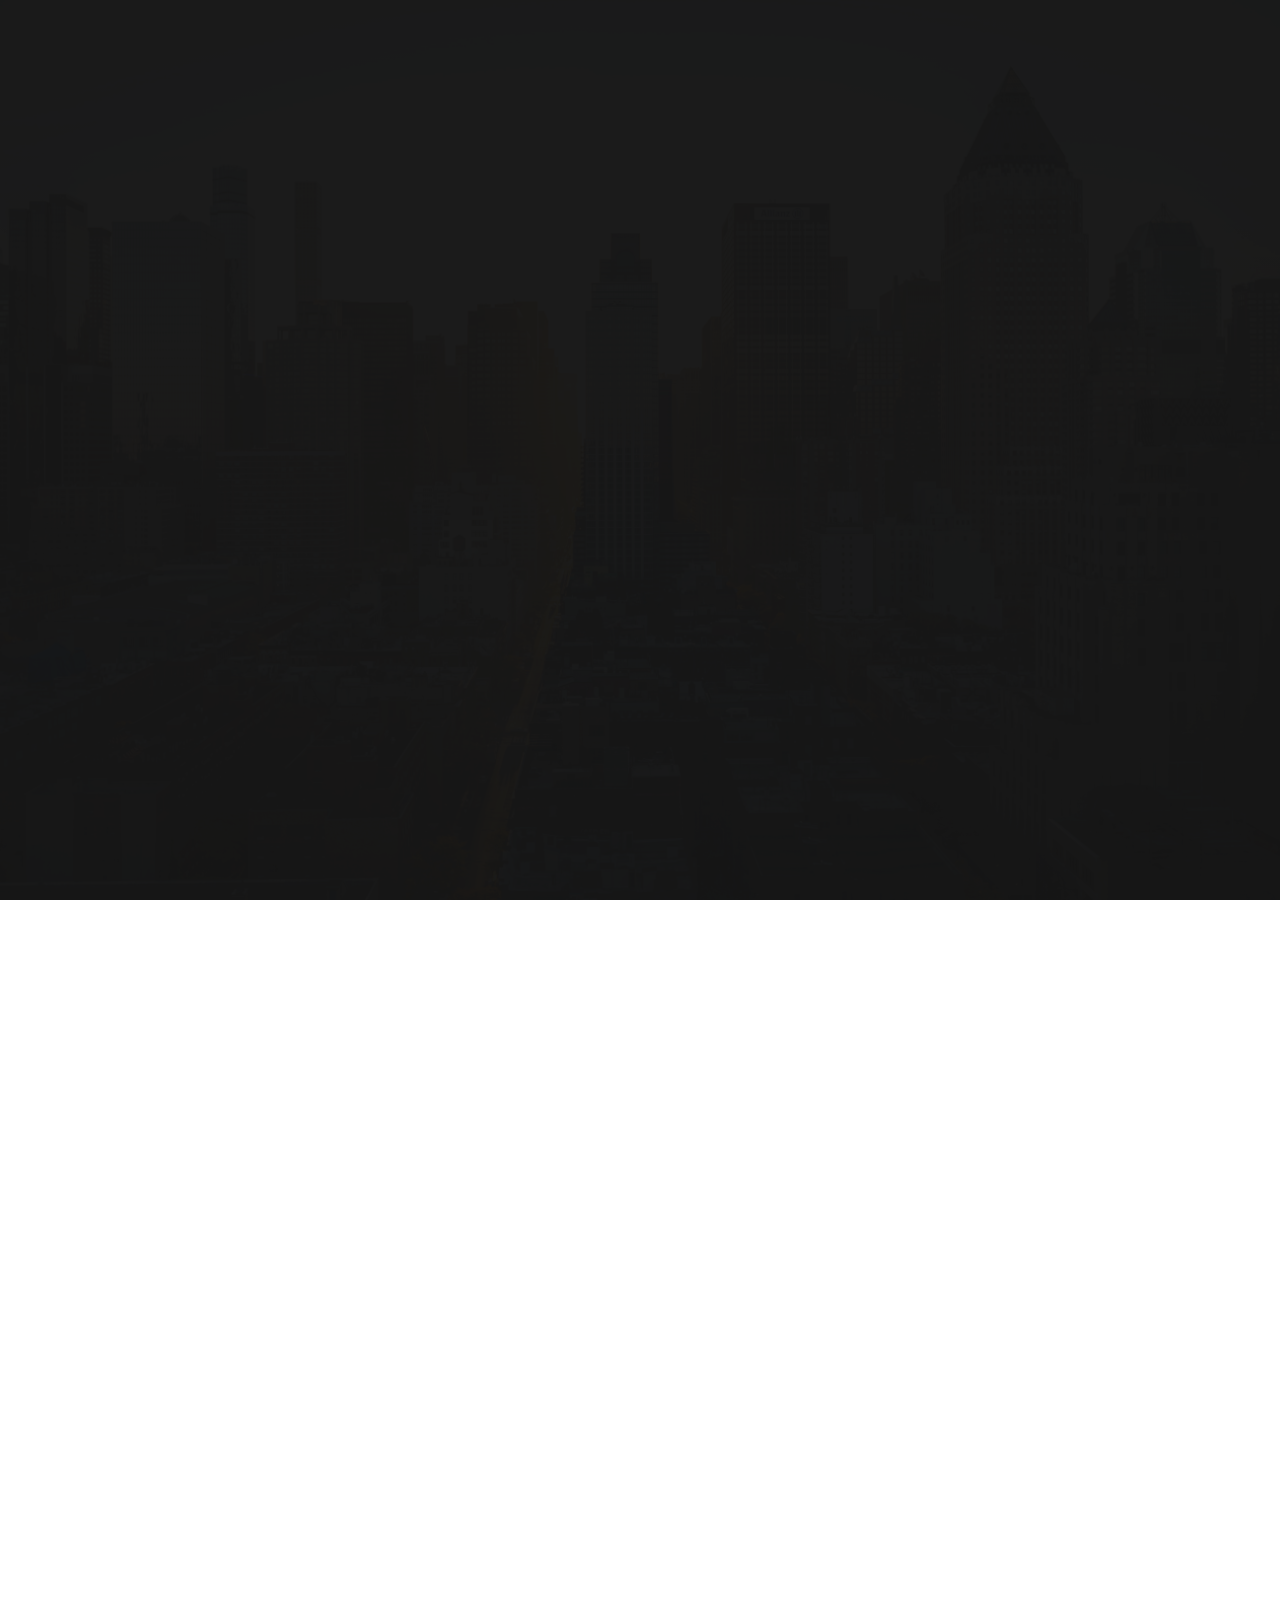
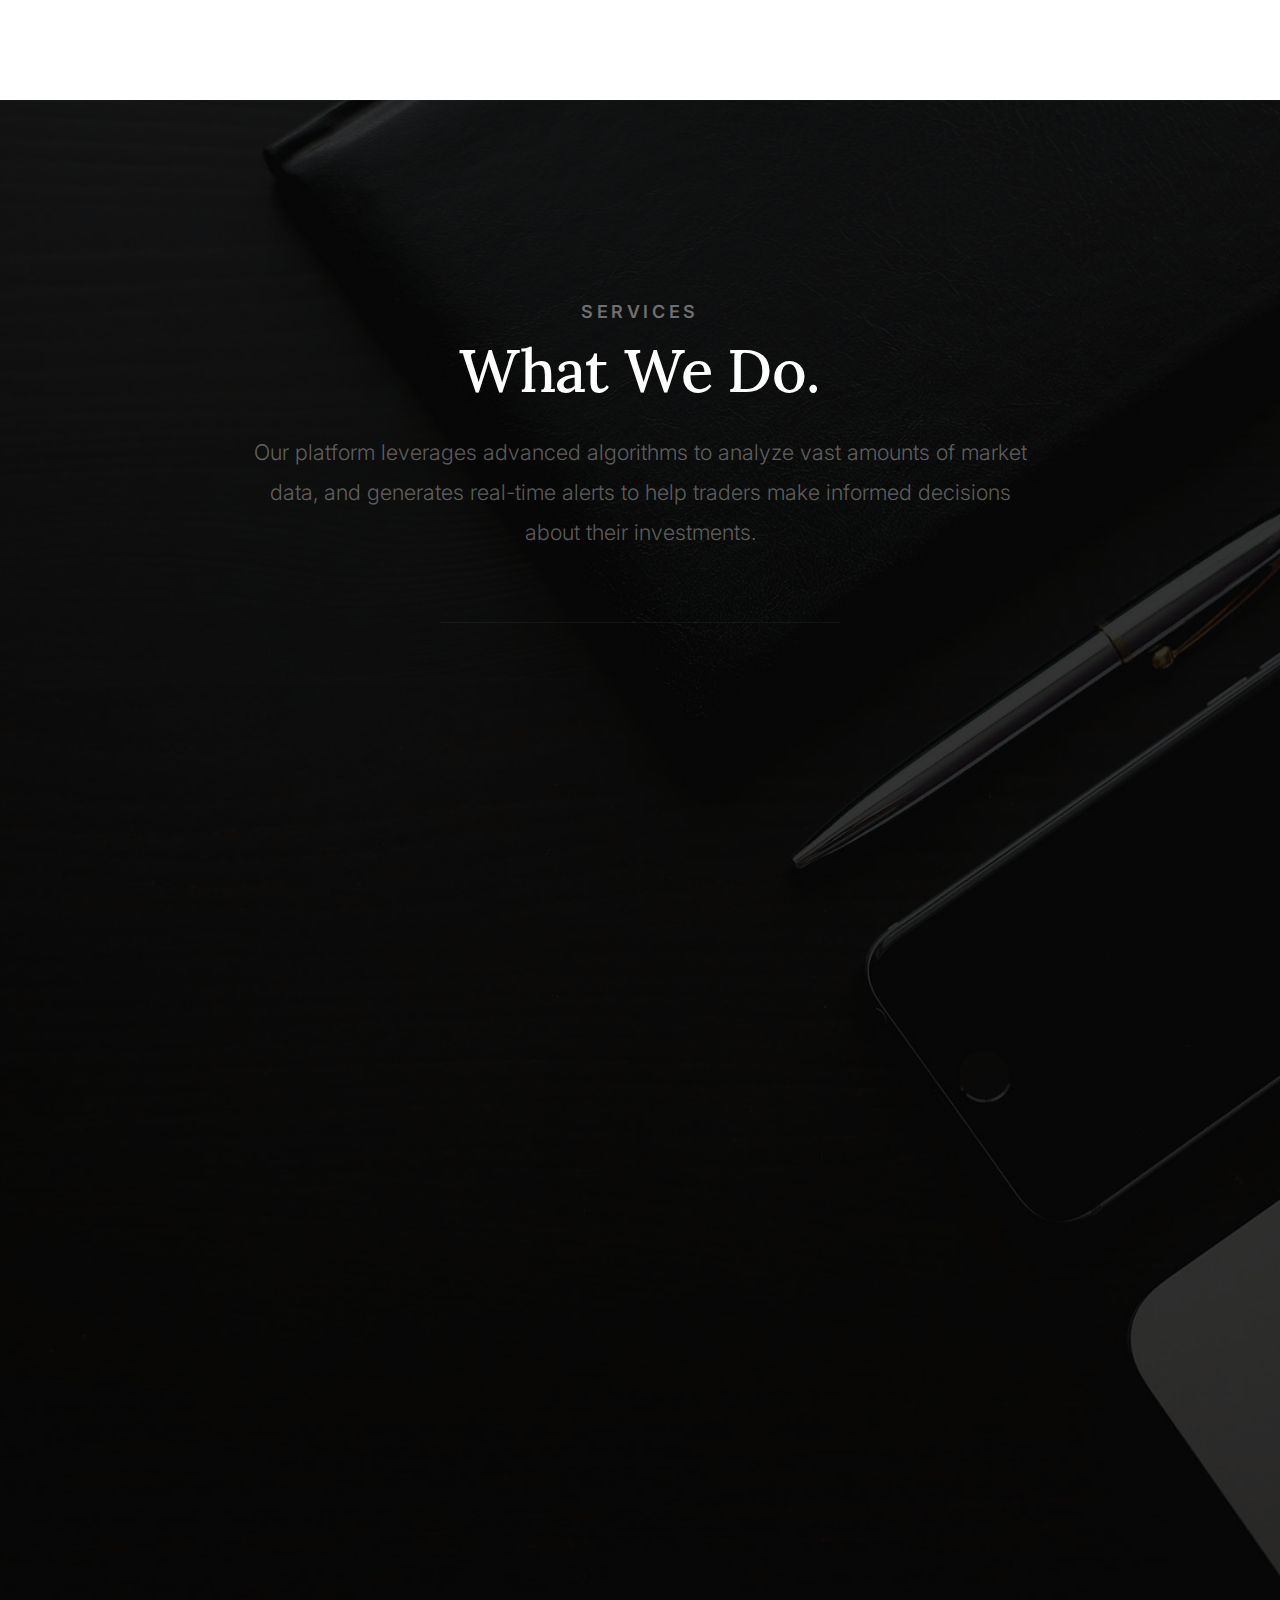
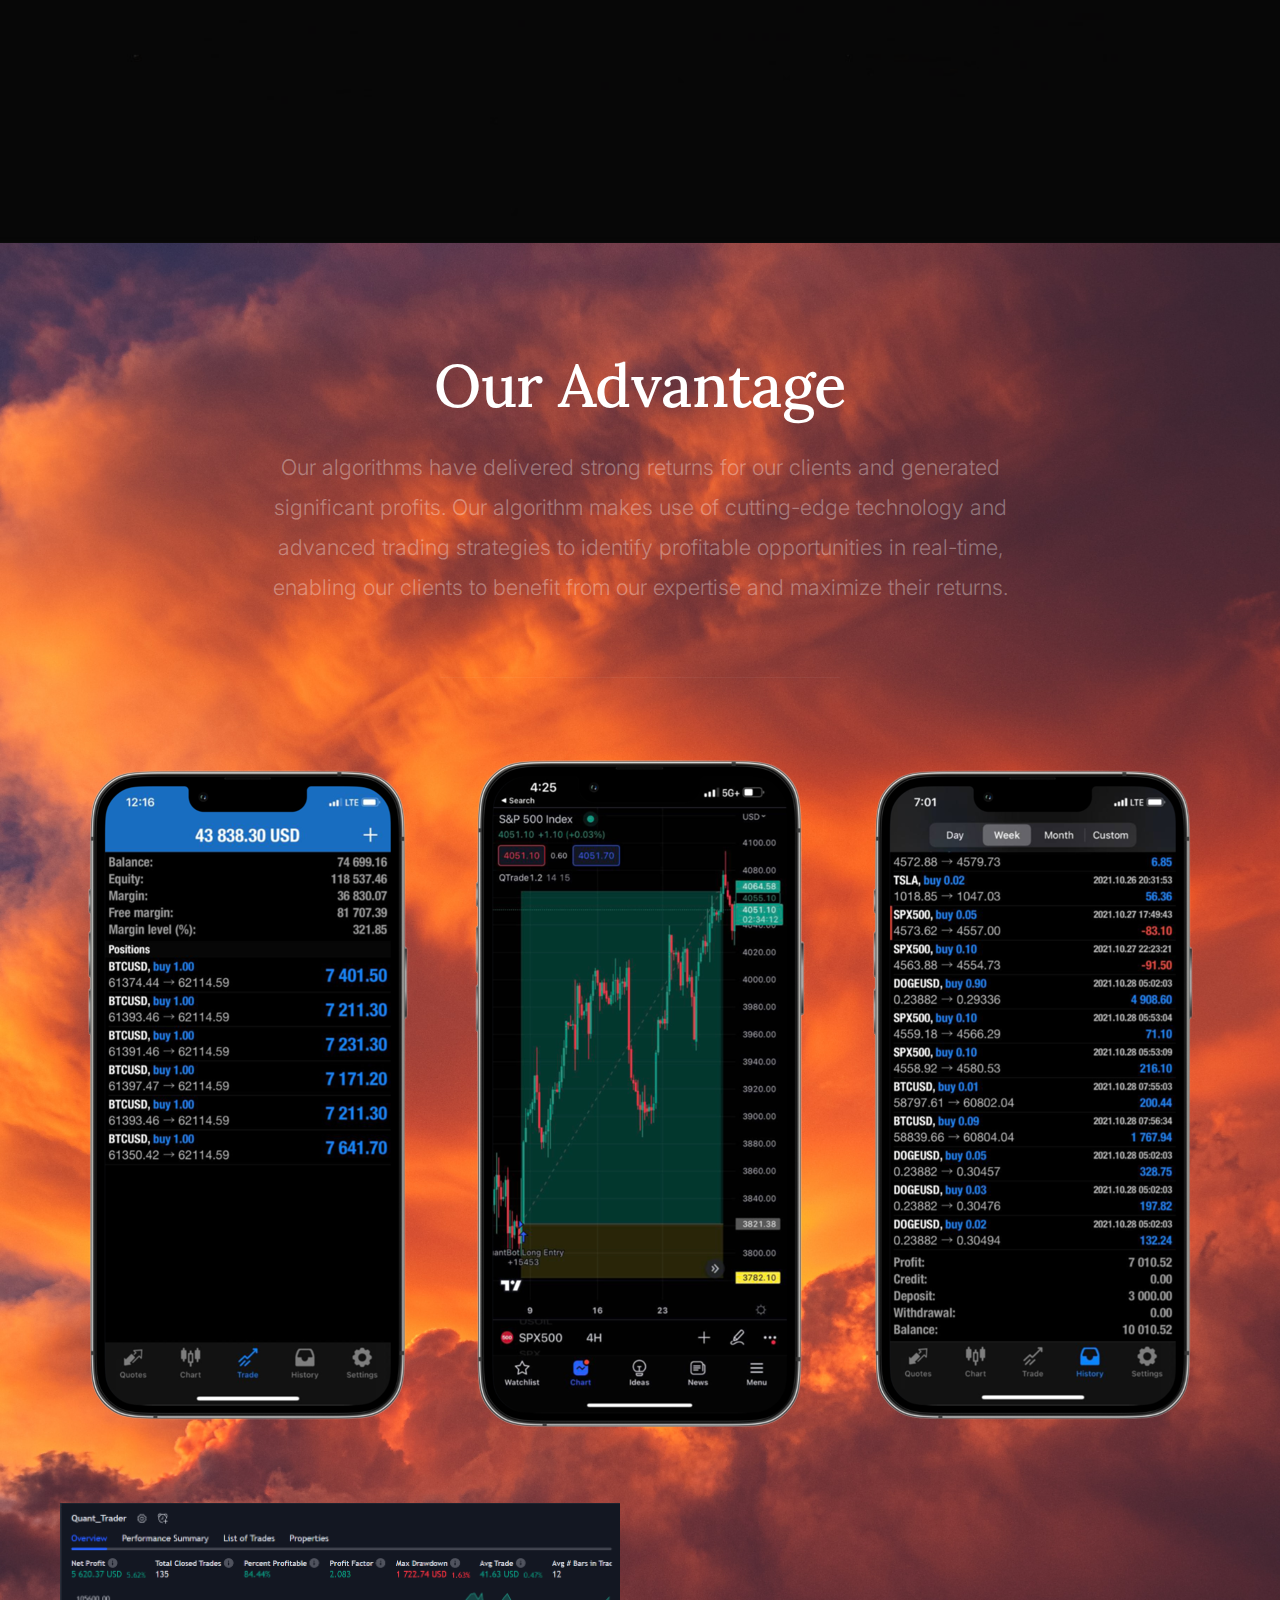
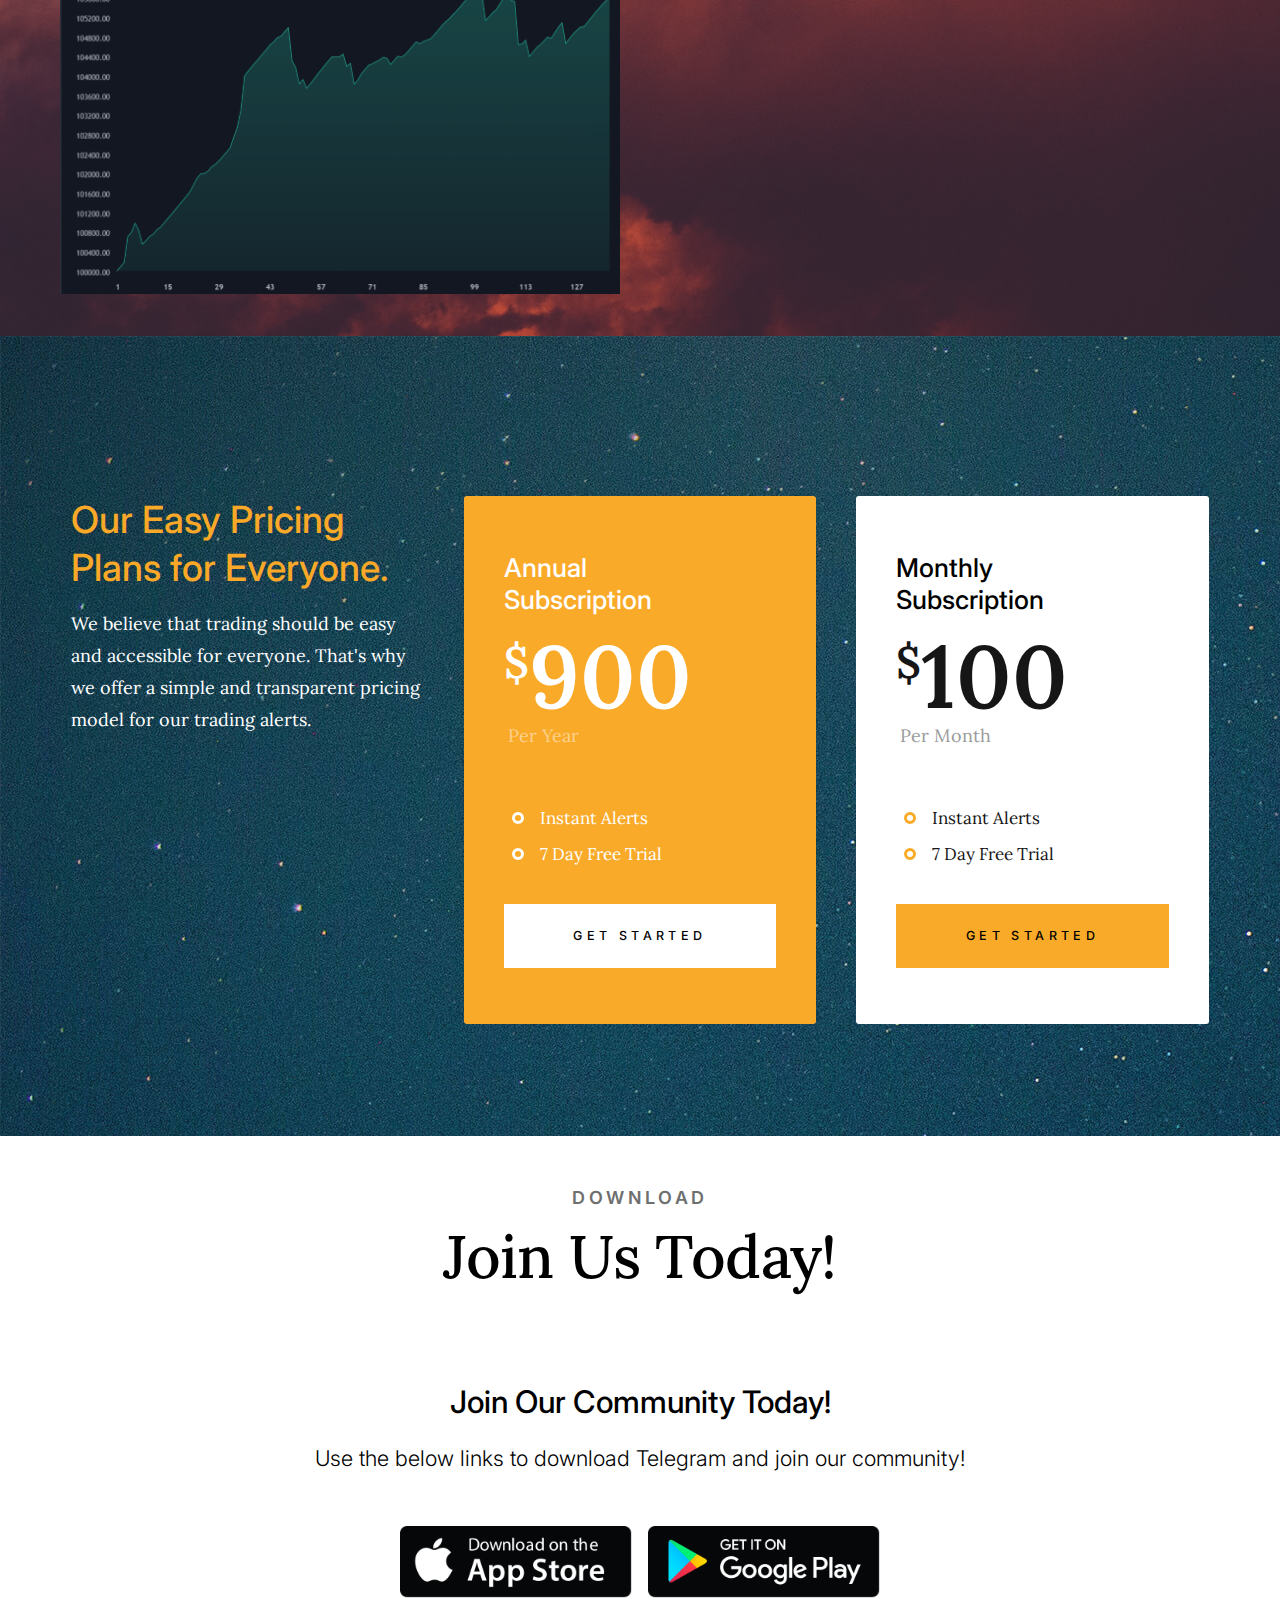
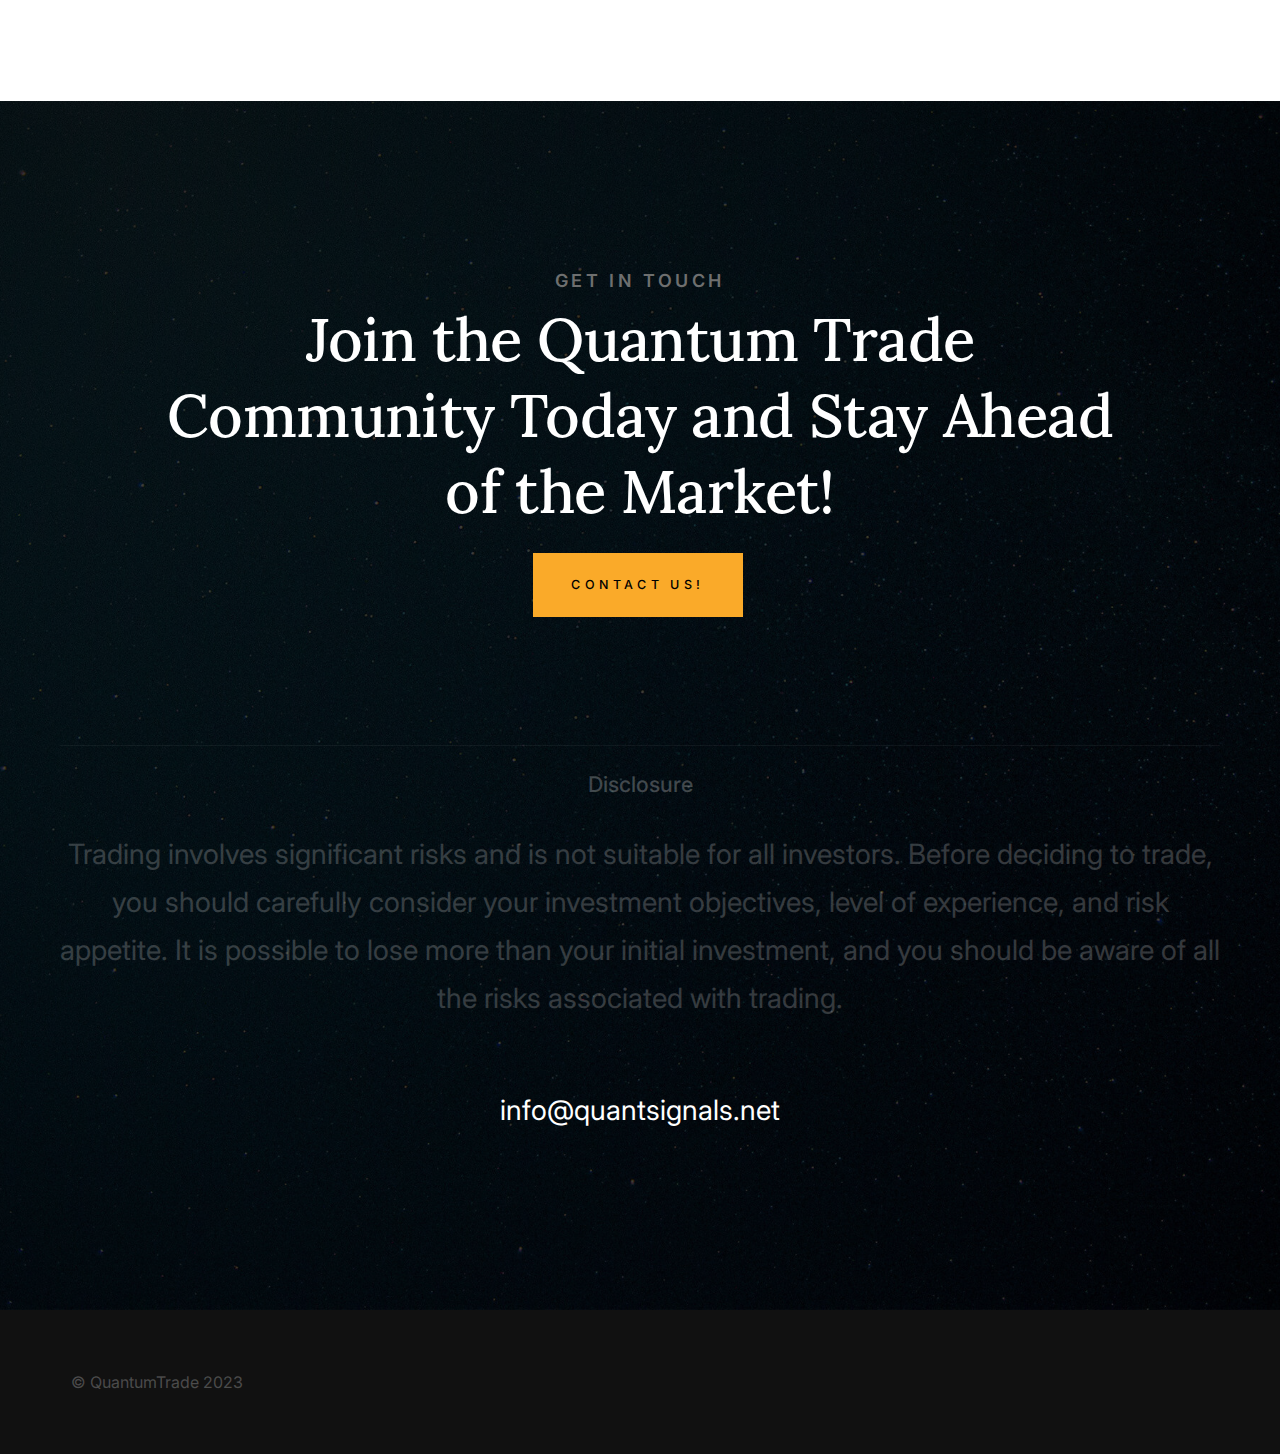
==== index.html @ 5c873e94 "fixing spacing" ====
<!DOCTYPE html>
<html lang="en" class="no-js">
  <head>
    <!--- basic page needs
    ================================================== -->
    <meta charset="utf-8" />
    <meta name="viewport" content="width=device-width, initial-scale=1" />
    <title>Quantum Trade 2.0</title>

    <script>
      document.documentElement.classList.remove("no-js");
      document.documentElement.classList.add("js");
    </script>

    <!-- CSS
    ================================================== -->
    <link rel="stylesheet" href="css/vendor.css" />
    <link rel="stylesheet" href="css/styles.css" />

    <!-- favicons
    ================================================== -->
    <link rel="apple-touch-icon" sizes="180x180" href="apple-touch-icon.png" />
    <link rel="icon" type="image/png" sizes="32x32" href="favicon-32x32.png" />
    <link rel="icon" type="image/png" sizes="16x16" href="favicon-16x16.png" />
    <link rel="manifest" href="site.webmanifest" />
  </head>

  <body id="top">
    <!-- preloader
    ================================================== -->
    <div id="preloader">
      <div id="loader"></div>
    </div>

    <!-- page wrap
    ================================================== -->
    <div id="page" class="s-pagewrap">
      <!-- # site header 
        ================================================== -->
      <header class="s-header">
        <div class="s-header__logo">
          <a class="logo" href="index.html">
            <img src="images/fotor_2023-2-16_12_31_20.png" alt="Homepage" />
          </a>
        </div>

        <a class="s-header__menu-toggle" href="#0" class="">
          <span class="s-header__menu-text">Menu</span>
          <span class="s-header__menu-icon"></span>
        </a>

        <nav class="s-header__nav">
          <a href="#0" class="s-header__nav-close-btn" title="close"
            ><span>Close</span></a
          >
          <h3>QuantumTrade.</h3>

          <ul class="s-header__nav-list">
            <li><a href="#intro" class="smoothscroll">Intro</a></li>
            <li><a href="#about" class="smoothscroll">About</a></li>
            <li><a href="#services" class="smoothscroll">Services</a></li>
            <li><a href="#portfolio" class="smoothscroll">Pricing</a></li>
            <li><a href="#download" class="smoothscroll">Download</a></li>
            <li><a href="#contact" class="smoothscroll">Contact</a></li>
          </ul>

          <p style="text-align: center;">
            Trading involves significant risks and is not suitable for all investors. Before deciding to trade, you should carefully consider your investment objectives, level of experience, and risk appetite. It is possible to lose more than your initial investment, and you should be aware of all the risks associated with trading. Calculate your risk here.
            <a href="https://www.myfxbook.com/forex-calculators/position-size" target="_blank">MyFxBook</a>.
          </p>
<p style="text-align: center;">
  Manage your subscription
  <a href="https://billing.stripe.com/p/login/eVa14Vd512O22VG4gg">Client Portal</a>
</p>

          <!-- <ul class="s-header__social">
            <li>
              <a href="#0">
                <svg
                  xmlns="http://www.w3.org/2000/svg"
                  width="24"
                  height="24"
                  viewBox="0 0 24 24"
                  style="fill: rgba(0, 0, 0, 1); transform: ; -ms-filter: "
                >
                  <path
                    d="M20,3H4C3.447,3,3,3.448,3,4v16c0,0.552,0.447,1,1,1h8.615v-6.96h-2.338v-2.725h2.338v-2c0-2.325,1.42-3.592,3.5-3.592 c0.699-0.002,1.399,0.034,2.095,0.107v2.42h-1.435c-1.128,0-1.348,0.538-1.348,1.325v1.735h2.697l-0.35,2.725h-2.348V21H20 c0.553,0,1-0.448,1-1V4C21,3.448,20.553,3,20,3z"
                  ></path>
                </svg>
                <span class="u-screen-reader-text">Facebook</span>
              </a>
            </li>
            <li>
              <a href="#0">
                <svg
                  xmlns="http://www.w3.org/2000/svg"
                  width="24"
                  height="24"
                  viewBox="0 0 24 24"
                  style="fill: rgba(0, 0, 0, 1); transform: ; -ms-filter: "
                >
                  <path
                    d="M19.633,7.997c0.013,0.175,0.013,0.349,0.013,0.523c0,5.325-4.053,11.461-11.46,11.461c-2.282,0-4.402-0.661-6.186-1.809 c0.324,0.037,0.636,0.05,0.973,0.05c1.883,0,3.616-0.636,5.001-1.721c-1.771-0.037-3.255-1.197-3.767-2.793 c0.249,0.037,0.499,0.062,0.761,0.062c0.361,0,0.724-0.05,1.061-0.137c-1.847-0.374-3.23-1.995-3.23-3.953v-0.05 c0.537,0.299,1.16,0.486,1.82,0.511C3.534,9.419,2.823,8.184,2.823,6.787c0-0.748,0.199-1.434,0.548-2.032 c1.983,2.443,4.964,4.04,8.306,4.215c-0.062-0.3-0.1-0.611-0.1-0.923c0-2.22,1.796-4.028,4.028-4.028 c1.16,0,2.207,0.486,2.943,1.272c0.91-0.175,1.782-0.512,2.556-0.973c-0.299,0.935-0.936,1.721-1.771,2.22 c0.811-0.088,1.597-0.312,2.319-0.624C21.104,6.712,20.419,7.423,19.633,7.997z"
                  ></path>
                </svg>
                <span class="u-screen-reader-text">Twitter</span>
              </a>
            </li>
            <li>
              <a href="#0">
                <svg
                  xmlns="http://www.w3.org/2000/svg"
                  width="24"
                  height="24"
                  viewBox="0 0 24 24"
                  style="fill: rgba(0, 0, 0, 1); transform: ; -ms-filter: "
                >
                  <path
                    d="M11.999,7.377c-2.554,0-4.623,2.07-4.623,4.623c0,2.554,2.069,4.624,4.623,4.624c2.552,0,4.623-2.07,4.623-4.624 C16.622,9.447,14.551,7.377,11.999,7.377L11.999,7.377z M11.999,15.004c-1.659,0-3.004-1.345-3.004-3.003 c0-1.659,1.345-3.003,3.004-3.003s3.002,1.344,3.002,3.003C15.001,13.659,13.658,15.004,11.999,15.004L11.999,15.004z"
                  ></path>
                  <circle cx="16.806" cy="7.207" r="1.078"></circle>
                  <path
                    d="M20.533,6.111c-0.469-1.209-1.424-2.165-2.633-2.632c-0.699-0.263-1.438-0.404-2.186-0.42 c-0.963-0.042-1.268-0.054-3.71-0.054s-2.755,0-3.71,0.054C7.548,3.074,6.809,3.215,6.11,3.479C4.9,3.946,3.945,4.902,3.477,6.111 c-0.263,0.7-0.404,1.438-0.419,2.186c-0.043,0.962-0.056,1.267-0.056,3.71c0,2.442,0,2.753,0.056,3.71 c0.015,0.748,0.156,1.486,0.419,2.187c0.469,1.208,1.424,2.164,2.634,2.632c0.696,0.272,1.435,0.426,2.185,0.45 c0.963,0.042,1.268,0.055,3.71,0.055s2.755,0,3.71-0.055c0.747-0.015,1.486-0.157,2.186-0.419c1.209-0.469,2.164-1.424,2.633-2.633 c0.263-0.7,0.404-1.438,0.419-2.186c0.043-0.962,0.056-1.267,0.056-3.71s0-2.753-0.056-3.71C20.941,7.57,20.801,6.819,20.533,6.111z M19.315,15.643c-0.007,0.576-0.111,1.147-0.311,1.688c-0.305,0.787-0.926,1.409-1.712,1.711c-0.535,0.199-1.099,0.303-1.67,0.311 c-0.95,0.044-1.218,0.055-3.654,0.055c-2.438,0-2.687,0-3.655-0.055c-0.569-0.007-1.135-0.112-1.669-0.311 c-0.789-0.301-1.414-0.923-1.719-1.711c-0.196-0.534-0.302-1.099-0.311-1.669c-0.043-0.95-0.053-1.218-0.053-3.654 c0-2.437,0-2.686,0.053-3.655c0.007-0.576,0.111-1.146,0.311-1.687c0.305-0.789,0.93-1.41,1.719-1.712 c0.534-0.198,1.1-0.303,1.669-0.311c0.951-0.043,1.218-0.055,3.655-0.055c2.437,0,2.687,0,3.654,0.055 c0.571,0.007,1.135,0.112,1.67,0.311c0.786,0.303,1.407,0.925,1.712,1.712c0.196,0.534,0.302,1.099,0.311,1.669 c0.043,0.951,0.054,1.218,0.054,3.655c0,2.436,0,2.698-0.043,3.654H19.315z"
                  ></path>
                </svg>
                <span class="u-screen-reader-text">Instagram</span>
              </a>
            </li>
            <li>
              <a href="#0">
                <svg
                  xmlns="http://www.w3.org/2000/svg"
                  width="24"
                  height="24"
                  viewBox="0 0 24 24"
                  style="fill: rgba(0, 0, 0, 1); transform: ; msfilter: "
                >
                  <path
                    d="M20.66 6.98a9.932 9.932 0 0 0-3.641-3.64C15.486 2.447 13.813 2 12 2s-3.486.447-5.02 1.34c-1.533.893-2.747 2.107-3.64 3.64S2 10.187 2 12s.446 3.487 1.34 5.02a9.924 9.924 0 0 0 3.641 3.64C8.514 21.553 10.187 22 12 22s3.486-.447 5.02-1.34a9.932 9.932 0 0 0 3.641-3.64C21.554 15.487 22 13.813 22 12s-.446-3.487-1.34-5.02zM12 3.66c2 0 3.772.64 5.32 1.919-.92 1.174-2.286 2.14-4.1 2.9-1.002-1.813-2.088-3.327-3.261-4.54A7.715 7.715 0 0 1 12 3.66zM5.51 6.8a8.116 8.116 0 0 1 2.711-2.22c1.212 1.201 2.325 2.7 3.34 4.5-2 .6-4.114.9-6.341.9-.573 0-1.006-.013-1.3-.04A8.549 8.549 0 0 1 5.51 6.8zM3.66 12c0-.054.003-.12.01-.2.007-.08.01-.146.01-.2.254.014.641.02 1.161.02 2.666 0 5.146-.367 7.439-1.1.187.373.381.793.58 1.26-1.32.293-2.674 1.006-4.061 2.14S6.4 16.247 5.76 17.5c-1.4-1.587-2.1-3.42-2.1-5.5zM12 20.34c-1.894 0-3.594-.587-5.101-1.759.601-1.187 1.524-2.322 2.771-3.401 1.246-1.08 2.483-1.753 3.71-2.02a29.441 29.441 0 0 1 1.56 6.62 8.166 8.166 0 0 1-2.94.56zm7.08-3.96a8.351 8.351 0 0 1-2.58 2.621c-.24-2.08-.7-4.107-1.379-6.081.932-.066 1.765-.1 2.5-.1.799 0 1.686.034 2.659.1a8.098 8.098 0 0 1-1.2 3.46zm-1.24-5c-1.16 0-2.233.047-3.22.14a27.053 27.053 0 0 0-.68-1.62c2.066-.906 3.532-2.006 4.399-3.3 1.2 1.414 1.854 3.027 1.96 4.84-.812-.04-1.632-.06-2.459-.06z"
                  ></path>
                </svg>
                <span class="u-screen-reader-text">Dribbble</span>
              </a>
            </li>
            <li>
              <a href="#0">
                <svg
                  xmlns="http://www.w3.org/2000/svg"
                  width="24"
                  height="24"
                  viewBox="0 0 24 24"
                  style="fill: rgba(0, 0, 0, 1); transform: ; msfilter: "
                >
                  <path
                    d="M7.803 5.731c.589 0 1.119.051 1.605.155.483.103.895.273 1.243.508.343.235.611.547.804.939.187.387.28.871.28 1.443 0 .62-.14 1.138-.421 1.551-.283.414-.7.753-1.256 1.015.757.219 1.318.602 1.69 1.146.374.549.557 1.206.557 1.976 0 .625-.119 1.162-.358 1.613a3.11 3.11 0 0 1-.974 1.114 4.315 4.315 0 0 1-1.399.64 6.287 6.287 0 0 1-1.609.206H2V5.731h5.803zm-.351 4.972c.48 0 .878-.114 1.192-.345.312-.228.463-.604.463-1.119 0-.286-.051-.522-.151-.707a1.114 1.114 0 0 0-.417-.428 1.683 1.683 0 0 0-.597-.215 3.609 3.609 0 0 0-.697-.061H4.71v2.875h2.742zm.151 5.239c.267 0 .521-.023.76-.077.241-.052.455-.136.637-.261.182-.12.332-.283.44-.491.109-.206.162-.475.162-.798 0-.634-.179-1.085-.533-1.358-.355-.27-.831-.404-1.414-.404H4.71v3.39h2.893zm8.565-.041c.367.358.896.538 1.584.538.493 0 .919-.125 1.278-.373.354-.249.57-.515.653-.79h2.155c-.346 1.072-.871 1.838-1.589 2.299-.709.463-1.572.693-2.58.693-.702 0-1.334-.113-1.9-.337a4.033 4.033 0 0 1-1.439-.958 4.37 4.37 0 0 1-.905-1.485 5.433 5.433 0 0 1-.32-1.899c0-.666.111-1.289.329-1.864a4.376 4.376 0 0 1 .934-1.493c.405-.42.885-.751 1.444-.994a4.634 4.634 0 0 1 1.858-.362c.754 0 1.413.146 1.979.44a3.967 3.967 0 0 1 1.39 1.182c.363.493.622 1.058.783 1.691.161.632.217 1.292.171 1.983h-6.431c.001.704.238 1.371.606 1.729zm2.812-4.681c-.291-.322-.783-.496-1.385-.496-.391 0-.714.065-.974.199a1.97 1.97 0 0 0-.62.491 1.772 1.772 0 0 0-.328.628 2.82 2.82 0 0 0-.111.587h3.982c-.058-.624-.272-1.085-.564-1.409zm-3.918-4.663h4.989v1.215h-4.989z"
                  ></path>
                </svg>
                <span class="u-screen-reader-text">Behance</span>
              </a>
            </li>
          </ul> -->
        </nav>
      </header>
      <!-- end s-header -->

      <!-- # site-content
        ================================================== -->
      <section id="content" class="s-content">
        <!-- intro
            ----------------------------------------------- -->
        <section id="intro" class="s-intro target-section">
          <div class="s-intro__bg rellax" data-rellax-speed="-5"></div>

          <div class="row s-intro__content">
            <div class="column lg-12 s-intro__content-inner">
              <h3 class="s-intro__pretitle orange">We Are Quantum Trade.</h3>
              <h3 class="s-intro__title">
                Real-Time Algorithmic Trading Alerts.
              </h3>

              <div class="s-intro__more">
                <a
                  class="smoothscroll btn btn--stroke s-intro__more-btn orange"
                  href="#about"
                >
                  Learn More
                </a>
              </div>
            </div>
            <!-- s-intro__content-inner -->
          </div>
          <!-- s-intro__content -->

          <!-- <ul class="s-intro__social">
            <li>
              <a href="#0">
                <svg
                  xmlns="http://www.w3.org/2000/svg"
                  width="24"
                  height="24"
                  viewBox="0 0 24 24"
                  style="fill: rgba(0, 0, 0, 1); transform: ; -ms-filter: "
                >
                  <path
                    d="M20,3H4C3.447,3,3,3.448,3,4v16c0,0.552,0.447,1,1,1h8.615v-6.96h-2.338v-2.725h2.338v-2c0-2.325,1.42-3.592,3.5-3.592 c0.699-0.002,1.399,0.034,2.095,0.107v2.42h-1.435c-1.128,0-1.348,0.538-1.348,1.325v1.735h2.697l-0.35,2.725h-2.348V21H20 c0.553,0,1-0.448,1-1V4C21,3.448,20.553,3,20,3z"
                  ></path>
                </svg>
                <span class="u-screen-reader-text">Facebook</span>
              </a>
            </li>
            <li>
              <a href="#0">
                <svg
                  xmlns="http://www.w3.org/2000/svg"
                  width="24"
                  height="24"
                  viewBox="0 0 24 24"
                  style="fill: rgba(0, 0, 0, 1); transform: ; -ms-filter: "
                >
                  <path
                    d="M19.633,7.997c0.013,0.175,0.013,0.349,0.013,0.523c0,5.325-4.053,11.461-11.46,11.461c-2.282,0-4.402-0.661-6.186-1.809 c0.324,0.037,0.636,0.05,0.973,0.05c1.883,0,3.616-0.636,5.001-1.721c-1.771-0.037-3.255-1.197-3.767-2.793 c0.249,0.037,0.499,0.062,0.761,0.062c0.361,0,0.724-0.05,1.061-0.137c-1.847-0.374-3.23-1.995-3.23-3.953v-0.05 c0.537,0.299,1.16,0.486,1.82,0.511C3.534,9.419,2.823,8.184,2.823,6.787c0-0.748,0.199-1.434,0.548-2.032 c1.983,2.443,4.964,4.04,8.306,4.215c-0.062-0.3-0.1-0.611-0.1-0.923c0-2.22,1.796-4.028,4.028-4.028 c1.16,0,2.207,0.486,2.943,1.272c0.91-0.175,1.782-0.512,2.556-0.973c-0.299,0.935-0.936,1.721-1.771,2.22 c0.811-0.088,1.597-0.312,2.319-0.624C21.104,6.712,20.419,7.423,19.633,7.997z"
                  ></path>
                </svg>
                <span class="u-screen-reader-text">Twitter</span>
              </a>
            </li>
            <li>
              <a href="#0">
                <svg
                  xmlns="http://www.w3.org/2000/svg"
                  width="24"
                  height="24"
                  viewBox="0 0 24 24"
                  style="fill: rgba(0, 0, 0, 1); transform: ; -ms-filter: "
                >
                  <path
                    d="M11.999,7.377c-2.554,0-4.623,2.07-4.623,4.623c0,2.554,2.069,4.624,4.623,4.624c2.552,0,4.623-2.07,4.623-4.624 C16.622,9.447,14.551,7.377,11.999,7.377L11.999,7.377z M11.999,15.004c-1.659,0-3.004-1.345-3.004-3.003 c0-1.659,1.345-3.003,3.004-3.003s3.002,1.344,3.002,3.003C15.001,13.659,13.658,15.004,11.999,15.004L11.999,15.004z"
                  ></path>
                  <circle cx="16.806" cy="7.207" r="1.078"></circle>
                  <path
                    d="M20.533,6.111c-0.469-1.209-1.424-2.165-2.633-2.632c-0.699-0.263-1.438-0.404-2.186-0.42 c-0.963-0.042-1.268-0.054-3.71-0.054s-2.755,0-3.71,0.054C7.548,3.074,6.809,3.215,6.11,3.479C4.9,3.946,3.945,4.902,3.477,6.111 c-0.263,0.7-0.404,1.438-0.419,2.186c-0.043,0.962-0.056,1.267-0.056,3.71c0,2.442,0,2.753,0.056,3.71 c0.015,0.748,0.156,1.486,0.419,2.187c0.469,1.208,1.424,2.164,2.634,2.632c0.696,0.272,1.435,0.426,2.185,0.45 c0.963,0.042,1.268,0.055,3.71,0.055s2.755,0,3.71-0.055c0.747-0.015,1.486-0.157,2.186-0.419c1.209-0.469,2.164-1.424,2.633-2.633 c0.263-0.7,0.404-1.438,0.419-2.186c0.043-0.962,0.056-1.267,0.056-3.71s0-2.753-0.056-3.71C20.941,7.57,20.801,6.819,20.533,6.111z M19.315,15.643c-0.007,0.576-0.111,1.147-0.311,1.688c-0.305,0.787-0.926,1.409-1.712,1.711c-0.535,0.199-1.099,0.303-1.67,0.311 c-0.95,0.044-1.218,0.055-3.654,0.055c-2.438,0-2.687,0-3.655-0.055c-0.569-0.007-1.135-0.112-1.669-0.311 c-0.789-0.301-1.414-0.923-1.719-1.711c-0.196-0.534-0.302-1.099-0.311-1.669c-0.043-0.95-0.053-1.218-0.053-3.654 c0-2.437,0-2.686,0.053-3.655c0.007-0.576,0.111-1.146,0.311-1.687c0.305-0.789,0.93-1.41,1.719-1.712 c0.534-0.198,1.1-0.303,1.669-0.311c0.951-0.043,1.218-0.055,3.655-0.055c2.437,0,2.687,0,3.654,0.055 c0.571,0.007,1.135,0.112,1.67,0.311c0.786,0.303,1.407,0.925,1.712,1.712c0.196,0.534,0.302,1.099,0.311,1.669 c0.043,0.951,0.054,1.218,0.054,3.655c0,2.436,0,2.698-0.043,3.654H19.315z"
                  ></path>
                </svg>
                <span class="u-screen-reader-text">Instagram</span>
              </a>
            </li>
            <li>
              <a href="#0">
                <svg
                  xmlns="http://www.w3.org/2000/svg"
                  width="24"
                  height="24"
                  viewBox="0 0 24 24"
                  style="fill: rgba(0, 0, 0, 1); transform: ; msfilter: "
                >
                  <path
                    d="M20.66 6.98a9.932 9.932 0 0 0-3.641-3.64C15.486 2.447 13.813 2 12 2s-3.486.447-5.02 1.34c-1.533.893-2.747 2.107-3.64 3.64S2 10.187 2 12s.446 3.487 1.34 5.02a9.924 9.924 0 0 0 3.641 3.64C8.514 21.553 10.187 22 12 22s3.486-.447 5.02-1.34a9.932 9.932 0 0 0 3.641-3.64C21.554 15.487 22 13.813 22 12s-.446-3.487-1.34-5.02zM12 3.66c2 0 3.772.64 5.32 1.919-.92 1.174-2.286 2.14-4.1 2.9-1.002-1.813-2.088-3.327-3.261-4.54A7.715 7.715 0 0 1 12 3.66zM5.51 6.8a8.116 8.116 0 0 1 2.711-2.22c1.212 1.201 2.325 2.7 3.34 4.5-2 .6-4.114.9-6.341.9-.573 0-1.006-.013-1.3-.04A8.549 8.549 0 0 1 5.51 6.8zM3.66 12c0-.054.003-.12.01-.2.007-.08.01-.146.01-.2.254.014.641.02 1.161.02 2.666 0 5.146-.367 7.439-1.1.187.373.381.793.58 1.26-1.32.293-2.674 1.006-4.061 2.14S6.4 16.247 5.76 17.5c-1.4-1.587-2.1-3.42-2.1-5.5zM12 20.34c-1.894 0-3.594-.587-5.101-1.759.601-1.187 1.524-2.322 2.771-3.401 1.246-1.08 2.483-1.753 3.71-2.02a29.441 29.441 0 0 1 1.56 6.62 8.166 8.166 0 0 1-2.94.56zm7.08-3.96a8.351 8.351 0 0 1-2.58 2.621c-.24-2.08-.7-4.107-1.379-6.081.932-.066 1.765-.1 2.5-.1.799 0 1.686.034 2.659.1a8.098 8.098 0 0 1-1.2 3.46zm-1.24-5c-1.16 0-2.233.047-3.22.14a27.053 27.053 0 0 0-.68-1.62c2.066-.906 3.532-2.006 4.399-3.3 1.2 1.414 1.854 3.027 1.96 4.84-.812-.04-1.632-.06-2.459-.06z"
                  ></path>
                </svg>
                <span class="u-screen-reader-text">Dribbble</span>
              </a>
            </li>
            <li>
              <a href="#0">
                <svg
                  xmlns="http://www.w3.org/2000/svg"
                  width="24"
                  height="24"
                  viewBox="0 0 24 24"
                  style="fill: rgba(0, 0, 0, 1); transform: ; msfilter: "
                >
                  <path
                    d="M7.803 5.731c.589 0 1.119.051 1.605.155.483.103.895.273 1.243.508.343.235.611.547.804.939.187.387.28.871.28 1.443 0 .62-.14 1.138-.421 1.551-.283.414-.7.753-1.256 1.015.757.219 1.318.602 1.69 1.146.374.549.557 1.206.557 1.976 0 .625-.119 1.162-.358 1.613a3.11 3.11 0 0 1-.974 1.114 4.315 4.315 0 0 1-1.399.64 6.287 6.287 0 0 1-1.609.206H2V5.731h5.803zm-.351 4.972c.48 0 .878-.114 1.192-.345.312-.228.463-.604.463-1.119 0-.286-.051-.522-.151-.707a1.114 1.114 0 0 0-.417-.428 1.683 1.683 0 0 0-.597-.215 3.609 3.609 0 0 0-.697-.061H4.71v2.875h2.742zm.151 5.239c.267 0 .521-.023.76-.077.241-.052.455-.136.637-.261.182-.12.332-.283.44-.491.109-.206.162-.475.162-.798 0-.634-.179-1.085-.533-1.358-.355-.27-.831-.404-1.414-.404H4.71v3.39h2.893zm8.565-.041c.367.358.896.538 1.584.538.493 0 .919-.125 1.278-.373.354-.249.57-.515.653-.79h2.155c-.346 1.072-.871 1.838-1.589 2.299-.709.463-1.572.693-2.58.693-.702 0-1.334-.113-1.9-.337a4.033 4.033 0 0 1-1.439-.958 4.37 4.37 0 0 1-.905-1.485 5.433 5.433 0 0 1-.32-1.899c0-.666.111-1.289.329-1.864a4.376 4.376 0 0 1 .934-1.493c.405-.42.885-.751 1.444-.994a4.634 4.634 0 0 1 1.858-.362c.754 0 1.413.146 1.979.44a3.967 3.967 0 0 1 1.39 1.182c.363.493.622 1.058.783 1.691.161.632.217 1.292.171 1.983h-6.431c.001.704.238 1.371.606 1.729zm2.812-4.681c-.291-.322-.783-.496-1.385-.496-.391 0-.714.065-.974.199a1.97 1.97 0 0 0-.62.491 1.772 1.772 0 0 0-.328.628 2.82 2.82 0 0 0-.111.587h3.982c-.058-.624-.272-1.085-.564-1.409zm-3.918-4.663h4.989v1.215h-4.989z"
                  ></path>
                </svg>
                <span class="u-screen-reader-text">Behance</span>
              </a>
            </li>
          </ul> -->
          <!-- s-intro__social -->

          <div class="s-intro__scroll">
            <a href="#about" class="smoothscroll">
              <span>Scroll Down</span>
              <svg
                xmlns="http://www.w3.org/2000/svg"
                width="24"
                height="24"
                viewBox="0 0 24 24"
                style="
                  fill: rgba(0, 0, 0, 1);
                  transform: rotate(180deg);
                  msfilter: progid:DXImageTransform.Microsoft.BasicImage(rotation=2);
                "
              >
                <path
                  d="M21 11H6.414l5.293-5.293-1.414-1.414L2.586 12l7.707 7.707 1.414-1.414L6.414 13H21z"
                ></path>
              </svg>
            </a>
          </div>
          <!-- s-intro__scroll -->
        </section>
        <!-- end s-intro -->

        <!-- about
            ----------------------------------------------- -->
        <section id="about" class="s-about target-section">
          <div class="row s-about__content" data-animate-block>
            <div class="column lg-12">
              <h2 class="text-pretitle" data-animate-el>About Us</h2>
              <p class="s-about__desc" data-animate-el>
                <span>Quantum Trade</span> is a cutting-edge tool designed to
                help traders stay ahead of the competition in the fast-paced
                world of financial markets.
              </p>
            </div>
            <!-- end column  -->
          </div>
          <!-- end s-about__content  -->
        </section>
        <!-- end about -->

        <!-- services
            ----------------------------------------------- -->
        <section id="services" class="s-services">
          <div class="s-services__bg"></div>

          <div
            class="row narrow section-header section-header--dark has-bottom-sep"
          >
            <div class="column lg-12">
              <h3 class="text-pretitle">Services</h3>
              <h1 class="text-display-title">What We Do.</h1>

              <p class="lead">
                Our platform leverages advanced algorithms to analyze vast
                amounts of market data, and generates real-time alerts to help
                traders make informed decisions about their investments.
              </p>
            </div>
            <!-- end column -->
          </div>
          <!-- end section header -->

          <div class="s-services__content">
            <div
              class="row services-list block-lg-one-half block-tab-whole"
              data-animate-block
            >
              <div class="column service-item" data-animate-el>
                <span class="service-icon-block">
                    <svg xmlns="http://www.w3.org/2000/svg" viewBox="0 0 448 512"><!--! Font Awesome Pro 6.3.0 by @fontawesome - https://fontawesome.com License - https://fontawesome.com/license (Commercial License) Copyright 2023 Fonticons, Inc. --><path d="M224 0c-17.7 0-32 14.3-32 32V51.2C119 66 64 130.6 64 208v18.8c0 47-17.3 92.4-48.5 127.6l-7.4 8.3c-8.4 9.4-10.4 22.9-5.3 34.4S19.4 416 32 416H416c12.6 0 24-7.4 29.2-18.9s3.1-25-5.3-34.4l-7.4-8.3C401.3 319.2 384 273.9 384 226.8V208c0-77.4-55-142-128-156.8V32c0-17.7-14.3-32-32-32zm45.3 493.3c12-12 18.7-28.3 18.7-45.3H224 160c0 17 6.7 33.3 18.7 45.3s28.3 18.7 45.3 18.7s33.3-6.7 45.3-18.7z"/></svg>
                </span>

                <div class="service-content">
                  <h3 class="h4">Alerts</h3>

                  <p>
                    Our alerts are the cornerstone of our platform, providing
                    traders with timely and accurate information about market
                    movements, trends, and opportunities. Our alerts are
                    generated by cutting-edge algorithms that continuously scan
                    the market for patterns, anomalies, and potential trading
                    opportunities.
                  </p>
                </div>
              </div>
              <!-- end service-item -->

              <div class="column service-item" data-animate-el>
                <span class="service-icon-block">
                    <svg xmlns="http://www.w3.org/2000/svg" viewBox="0 0 512 512"><!--! Font Awesome Pro 6.3.0 by @fontawesome - https://fontawesome.com License - https://fontawesome.com/license (Commercial License) Copyright 2023 Fonticons, Inc. --><path d="M352 256c0 22.2-1.2 43.6-3.3 64H163.3c-2.2-20.4-3.3-41.8-3.3-64s1.2-43.6 3.3-64H348.7c2.2 20.4 3.3 41.8 3.3 64zm28.8-64H503.9c5.3 20.5 8.1 41.9 8.1 64s-2.8 43.5-8.1 64H380.8c2.1-20.6 3.2-42 3.2-64s-1.1-43.4-3.2-64zm112.6-32H376.7c-10-63.9-29.8-117.4-55.3-151.6c78.3 20.7 142 77.5 171.9 151.6zm-149.1 0H167.7c6.1-36.4 15.5-68.6 27-94.7c10.5-23.6 22.2-40.7 33.5-51.5C239.4 3.2 248.7 0 256 0s16.6 3.2 27.8 13.8c11.3 10.8 23 27.9 33.5 51.5c11.6 26 21 58.2 27 94.7zm-209 0H18.6C48.6 85.9 112.2 29.1 190.6 8.4C165.1 42.6 145.3 96.1 135.3 160zM8.1 192H131.2c-2.1 20.6-3.2 42-3.2 64s1.1 43.4 3.2 64H8.1C2.8 299.5 0 278.1 0 256s2.8-43.5 8.1-64zM194.7 446.6c-11.6-26-20.9-58.2-27-94.6H344.3c-6.1 36.4-15.5 68.6-27 94.6c-10.5 23.6-22.2 40.7-33.5 51.5C272.6 508.8 263.3 512 256 512s-16.6-3.2-27.8-13.8c-11.3-10.8-23-27.9-33.5-51.5zM135.3 352c10 63.9 29.8 117.4 55.3 151.6C112.2 482.9 48.6 426.1 18.6 352H135.3zm358.1 0c-30 74.1-93.6 130.9-171.9 151.6c25.5-34.2 45.2-87.7 55.3-151.6H493.4z"/></svg>
                </span>

                <div class="service-content">
                  <h3 class="h4">Global Markets</h3>

                  <p>
                    We understand that trading opportunities can arise in
                    multiple markets and asset classes. That's why we provide
                    comprehensive coverage of different markets, including
                    stocks, crypto, forex, and commodities. Our algorithms are
                    designed to analyze a broad range of financial instruments
                    and generate real-time alerts that provide valuable insights
                    and actionable information to our users.
                  </p>
                </div>
              </div>
              <!-- end service-item -->

              <div class="column service-item" data-animate-el>
                <span class="service-icon-block">
                    <svg xmlns="http://www.w3.org/2000/svg" viewBox="0 0 512 512"><!--! Font Awesome Pro 6.3.0 by @fontawesome - https://fontawesome.com License - https://fontawesome.com/license (Commercial License) Copyright 2023 Fonticons, Inc. --><path d="M64 64c0-17.7-14.3-32-32-32S0 46.3 0 64V400c0 44.2 35.8 80 80 80H480c17.7 0 32-14.3 32-32s-14.3-32-32-32H80c-8.8 0-16-7.2-16-16V64zm406.6 86.6c12.5-12.5 12.5-32.8 0-45.3s-32.8-12.5-45.3 0L320 210.7l-57.4-57.4c-12.5-12.5-32.8-12.5-45.3 0l-112 112c-12.5 12.5-12.5 32.8 0 45.3s32.8 12.5 45.3 0L240 221.3l57.4 57.4c12.5 12.5 32.8 12.5 45.3 0l128-128z"/></svg>
                </span>

                <div class="service-content">
                  <h3 class="h4">Analysis tools</h3>

                  <p>
                    In addition to our powerful algorithmic trading alerts, our
                    platform also provides traders with a wide range of analysis
                    tools to help them make informed trading decisions. Our
                    analysis tools are designed to provide users with
                    comprehensive market insights and technical analysis that
                    can be used to identify potential trading opportunities and
                    manage risk. We offer a range of analysis tools, including
                    charting tools, trend indicators, and technical indicators,
                    all of which are customizable to meet the needs of traders
                    with different levels of experience and investment styles.
                  </p>
                </div>
              </div>
              <!-- end service-item -->

              <!-- <div class="column service-item" data-animate-el>
                <span class="service-icon-block">
                    <svg xmlns="http://www.w3.org/2000/svg" viewBox="0 0 512 512"><path d="M121 32C91.6 32 66 52 58.9 80.5L1.9 308.4C.6 313.5 0 318.7 0 323.9V416c0 35.3 28.7 64 64 64H448c35.3 0 64-28.7 64-64V323.9c0-5.2-.6-10.4-1.9-15.5l-57-227.9C446 52 420.4 32 391 32H121zm0 64H391l48 192H387.8c-12.1 0-23.2 6.8-28.6 17.7l-14.3 28.6c-5.4 10.8-16.5 17.7-28.6 17.7H195.8c-12.1 0-23.2-6.8-28.6-17.7l-14.3-28.6c-5.4-10.8-16.5-17.7-28.6-17.7H73L121 96z"/></svg>
                </span>

                <div class="service-content">
                  <h3 class="h4">Support</h3>

                  <p>
                    At our algorithmic trading alerts platform, we are committed
                    to providing our users with exceptional customer support.
                    That's why we offer a dedicated support email that allows
                    users to get in touch with our team of knowledgeable and
                    experienced support agents. Whether you have a question
                    about a trading alert, need help navigating our platform, or
                    have a technical issue that needs to be resolved, our
                    support team is here to help. Our support email is monitored
                    regularly, and we strive to provide prompt and effective
                    support to all of our users.
                  </p>
                </div>
              </div> -->
              <!-- end service-item -->
            </div>
            <!-- end services-list -->
          </div>
          <!-- end services-content -->
          <!-- <div style="display: flex; padding-bottom: 20%;padding-top: 20%;">
            <div class="row s-about__screens-block" style="justify-content: center; align-items: center; align-self: center; text-align: center;">
                <div class="column lg-12">
                    <div class="s-about__screens">
                        <div class="s-about__screen">
                            <img src="images/screens/screen-01.png"
                                 srcset="images/screens/screen-01.png 1x, images/screens/screen-01.png 2x" alt="">
                        </div>
                        <div class="s-about__screen">
                            <img src="images/screens/screen-02.png"
                                 srcset="images/screens/screen-02.png 1x, images/screens/screen-02.png 2x" alt="">
                        </div>
                        <div class="s-about__screen">
                            <img src="images/screens/screen-04@2x.png"
                                 srcset="images/screens/screen-04@2x.png 1x, images/screens/screen-04@2x.png 2x" alt="">
                        </div>
                        <div>
                          <a href="https://www.loom.com/share/15cf61fd8ffe4c9ca8e024fef9b27012">
                            <p>Library | Loom - 6 March 2023 - Watch Video</p>
                            <img style="max-width:300px;" src="https://cdn.loom.com/sessions/thumbnails/15cf61fd8ffe4c9ca8e024fef9b27012-1678141566296-with-play.gif">
                          </a>
                        </div>
                        <img src="/profits.png" alt="" class="profits">

                    </div>
                </div> -->

                
                
              </div> <!-- end screens -->          
              <!-- New Screens -->
<div class="space">

  <div
  class="row narrow section-header section-header--dark has-bottom-sep"
>
  <div class="column lg-12">
    <h3></h3>
    <h1 class="text-display-title" style="padding-top: 5%;">Our Advantage</h1>

    <p class="lead">
      Our algorithms have delivered strong returns for our clients and generated significant profits. Our algorithm makes use of cutting-edge technology and advanced trading strategies to identify profitable opportunities in real-time, enabling our clients to benefit from our expertise and maximize their returns.
    </p>
  </div>
  <!-- end column -->
</div>

  <div class="row winning">
    <div class="lg-4 mob-12 column">
      <img src="images/screens/screen-01.png"
       srcset="images/screens/screen-01.png 1x, images/screens/screen-01.png 2x" alt="">
      </div>
      
      <div class="lg-4 mob-12 column">
  <img src="images/screens/screen-02.png"
                                 srcset="images/screens/screen-02.png 1x, images/screens/screen-02.png 2x" alt="">
</div>
<div class="lg-4 mob-12 column">
  <img src="images/screens/screen-04@2x.png"
                                 srcset="images/screens/screen-04@2x.png 1x, images/screens/screen-04@2x.png 2x" alt="">
                                </div>
                              </div>
                              
<div class="row video-mix">
  <div class="lg-6 mob-12 column">
    <img src="/profits.png" alt="84 Percent Profitable">
  </div>
  <div class="lg-6 mob-12 column" >
    <iframe src="https://giphy.com/embed/IrlcM5ZApAoM5tc3wR" width="452" height="200" frameBorder="0" class="giphy-embed" allowFullScreen></iframe>
  </div>
</div>
</div>
<!-- End of New Screens -->
        </div>        
      </div>
        </section>
        <!-- end services -->
        
        

        <!-- pricing
            ----------------------------------------------- -->


          <section id="portfolio" class="s-portfolio target-section" style="background-image: url(../images/contact-bg.jpg);">

            <div class="row s-pricing__content">

                

                <div class="column lg-4 md-12 s-pricing__header" style="color: white;">
                    <h3 class="h2" style="color:#F9A828;">Our Easy Pricing Plans for Everyone.</h3>
                    <p>
                        We believe that trading should be easy and accessible for everyone. That's why we offer a simple and transparent pricing model for our trading alerts.
                    </p>
                </div> <!-- end s-pricing__header -->

                <div class="column lg-8 md-12 s-pricing__plans">
                    <div class="row plans block-lg-one-half block-tab-whole">

                        <div class="column item-plan item-plan--popular">
                            <div class="item-plan__block"> 
                                

                                <div class="item-plan__top-part">
                                    <h3 class="item-plan__title">Annual <br>Subscription</h3>
                                    <p class="item-plan__price"><sup>$</sup>900</p><br>
                                    <p class="item-plan__per">Per Year</p>
                                    <br>
                                </div>
                                <div class="item-plan__bottom-part">
                                    <ul class="item-plan__features">
                                        <li>
                                            <span>Instant Alerts</span>
                                        </li>
                                        <!-- <li>
                                            <span>Support Access</span> 
                                        </li> -->
                                        <li>
                                            <span>7 Day Free Trial</span>
                                        </li>
                                    </ul>
                                    <a class="btn btn--primary u-fullwidth" href="https://buy.stripe.com/28o3dX4IC0lN9B69AD" target="_blank">Get Started</a>
                                </div>

                                
                            
                            </div>
                        </div> <!-- end item-plan -->
                        <div class="column item-plan">
                            <div class="item-plan__block"> 

                                <div class="item-plan__top-part">
                                    <h3 class="item-plan__title">Monthly <br>Subscription</h3>
                                    <p class="item-plan__price"><sup>$</sup>100</p>
                                    <p class="item-plan__per">Per Month</p>
                                </div>
            
                                <div class="item-plan__bottom-part">
                                    <ul class="item-plan__features">
                                        <li>
                                            <span>Instant Alerts</span>
                                        </li>
                                        <!-- <li>
                                            <span>Support Access</span> 
                                        </li> -->
                                        <li>
                                            <span>7 Day Free Trial</span>
                                        </li>
                                    </ul>
            
                                    <a class="btn btn--primary u-fullwidth" href="https://buy.stripe.com/dR601Ldf8d8z00wcMO" target="_blank">Get Started</a>
                                </div>  
                            
                            </div>
                            
                        </div> <!-- end item-plan -->
                    </div>
                </div> <!-- end s-pricing__plans -->

            </div> <!-- end s-pricing__content -->

        </section> <!-- end pricing -->

        <section
          id="download"
          class="row narrow section-header section-header--dark has-bottom-sep target-section"
        >
          <div class="row" style="padding-top: 5%">
            <div class="column lg-12" style="display: flex;
            width: 100%;
            flex-direction: column;
            align-items: center;
            justify-content: center;">
              <h3 class="text-pretitle">Download</h3>
              <h1 class="text-display-title" style="color: black">Join Us Today!</h1>
              <h3 class="text-display-1">Join Our Community Today!</h3>
              <p class="lead" style="color: black">
                Use the below links to download Telegram and join our community!
              </p>
            </div>
            <div
            style="
              display: flex;
              width: 100%;
              align-items: center;
              justify-content: center;
              "
          >
          <div
          style="
                justify-content: center;
                align-items: center;
                text-align: center;
                "
            >
            <div
            class="row s-download__badges-block"
            style="
                  justify-content: center;
                  align-items: center;
                  text-align: center;
                "
              >
              <div
              class="column lg-12 s-download__badges"
                  style="
                    justify-content: center;
                    align-items: center;
                    text-align: center;
                    "
                >
                  <a
                    href="https://apps.apple.com/us/app/telegram-messenger/id686449807"
                    title=""
                    class="badge-appstore"
                    target="_blank"
                    style="
                      justify-content: center;
                      align-items: center;
                      text-align: center;
                      "
                  >
                  <img
                  src="appstore.png"
                  alt=""
                  style="
                        justify-content: center;
                        align-items: center;
                        text-align: center;
                        "
                    />
                  </a>
                  <a
                  href="https://apps.microsoft.com/store/detail/telegram-desktop/9NZTWSQNTD0S?hl=en-us&gl=us&rtc=1"
                  title=""
                  class="badge-googleplay"
                  target="_blank"
                  style="
                      justify-content: center;
                      align-items: center;
                      text-align: center;
                      "
                  >
                  <img
                  src="google-play.png"
                  alt=""
                  style="
                        justify-content: center;
                        align-items: center;
                        text-align: center;
                        "
                    />
                  </a>
                </div>
              </div>
            </div>
          </div>
        </div>
        </section>
        
        <!-- contact
          ----------------------------------------------- -->
          <section id="contact" class="s-contact target-section">
            <div class="row section-header section-header--dark">
            <div class="column lg-12" style="width: 100%; justify-content: center;">
              <h3 class="text-pretitle">Get In Touch</h3>
              <h1 class="text-display-title">
                Join the Quantum Trade Community Today and Stay Ahead of the
                Market!
              </h1>
              <a href="mailto:info@quantsignals.net">
                <button class="btn--primary">Contact us!</button>
              </a>
            </div>
            <!-- end column -->
          </div>
          <!-- end section header -->
<div style=" width: 100%;">
<div style="justify-content: center; align-items: center; text-align: center; align-self: center;">

    <div class="row s-contact__infos" style="width: 100%; justify-content: center;">
        <div class="column lg-5 md-6 stack-on-900 s-contact__block-address" style="width: 100%;">
              <h5 class="with-top-line" style="text-align: center;">Disclosure</h5>
              
              <p style="opacity: .2; text-align: center;">
                Trading involves significant risks and is not suitable for all investors. Before deciding to trade, you should carefully consider your investment objectives, level of experience, and risk appetite. It is possible to lose more than your initial investment, and you should be aware of all the risks associated with trading.
            </p>
            </div>
            
            <!-- <div class="column lg-3 md-6 stack-on-900 s-contact__block-social">
                <h5 class="with-top-line">Follow Us</h5>
                
                <ul class="s-contact__list">
                    <li><a href="#0">Facebook</a></li>
                    <li><a href="#0">Twitter</a></li>
                    <li><a href="#0">Instagram</a></li>
                </ul>
            </div> -->
            
            <div class="column lg-4 md-12 stack-on-900 s-contact__block-number">
                <!-- <h5 class="with-top-line">Contact Us</h5> -->
                
                <ul class="s-contact__list">
                    <li><a href="mailto:#info@quantsignals.net">info@quantsignals.net</a></li>
                </ul>
            </div>
        </div>
    </div>
    </div>
    <!-- end s-contact__infos -->

    <div class="row s-contact__bottom" style="display: flex;">
        <!-- <div class="column lg-5 tab-12 s-contact__mail-block" style="align-items: center;justify-content: center; text-align: center;">
            <a href="mailto:#0" class="btn btn--stroke btn--mail">
                Contact Us!
            </a>
            </div> -->
            
            <!-- <div class="column lg-7 tab-12 s-contact__subscribe" style="width: 100%; align-items: center; justify-content: center; ">
              <h5>Subscribe</h5>

              <div class="subscribe-form">
                <form id="mc-form" class="mc-form" novalidate="true">
                  <input
                    type="email"
                    name="EMAIL"
                    id="mce-EMAIL"
                    class="u-fullwidth text-center"
                    placeholder="Your Email Address"
                    title="The domain portion of the email address is invalid (the portion after the @)."
                    pattern="^([^\x00-\x20\x22\x28\x29\x2c\x2e\x3a-\x3c\x3e\x40\x5b-\x5d\x7f-\xff]+|\x22([^\x0d\x22\x5c\x80-\xff]|\x5c[\x00-\x7f])*\x22)(\x2e([^\x00-\x20\x22\x28\x29\x2c\x2e\x3a-\x3c\x3e\x40\x5b-\x5d\x7f-\xff]+|\x22([^\x0d\x22\x5c\x80-\xff]|\x5c[\x00-\x7f])*\x22))*\x40([^\x00-\x20\x22\x28\x29\x2c\x2e\x3a-\x3c\x3e\x40\x5b-\x5d\x7f-\xff]+|\x5b([^\x0d\x5b-\x5d\x80-\xff]|\x5c[\x00-\x7f])*\x5d)(\x2e([^\x00-\x20\x22\x28\x29\x2c\x2e\x3a-\x3c\x3e\x40\x5b-\x5d\x7f-\xff]+|\x5b([^\x0d\x5b-\x5d\x80-\xff]|\x5c[\x00-\x7f])*\x5d))*(\.\w{2,})+$"
                    required=""
                  />
                  <input
                    type="submit"
                    name="subscribe"
                    value="Subscribe"
                    class="btn btn--primary u-fullwidth"
                  />
                  <!-- <div style="position: absolute; left: -5000px;" aria-hidden="true"><input type="text" name="b_cdb7b577e41181934ed6a6a44_9a91cfe7b3" tabindex="-1" value=""></div> 
                  <div class="mc-status"></div>
                </form>
              </div>
            </div>
          </div> -->
          <!-- end s-contact__button -->
        </section>
        <!-- end contact -->
      </section>
      <!-- end s-content -->

      <!-- footer
        ================================================== -->
      <footer id="colophon" class="s-footer">
        <div class="row">
          <div class="column lg-12 ss-copyright">
            <span>© QuantumTrade 2023</span>
          </div>
        </div>

        <div class="ss-go-top">
          <a class="smoothscroll" title="Back to Top" href="#top">
            <svg
              xmlns="http://www.w3.org/2000/svg"
              width="24"
              height="24"
              viewBox="0 0 24 24"
              style="fill: rgba(0, 0, 0, 1); transform: ; msfilter: "
            >
              <path d="M6 4h12v2H6zm5 10v6h2v-6h5l-6-6-6 6z"></path>
            </svg>
          </a>
        </div>
        <!-- end ss-go-top -->
      </footer>
      <!-- end s-footer -->
    </div>
    <!-- end s-pagewrap -->

    <!-- photoswipe background
    ================================================== -->
    <div aria-hidden="true" class="pswp" role="dialog" tabindex="-1">
      <div class="pswp__bg"></div>
      <div class="pswp__scroll-wrap">
        <div class="pswp__container">
          <div class="pswp__item"></div>
          <div class="pswp__item"></div>
          <div class="pswp__item"></div>
        </div>

        <div class="pswp__ui pswp__ui--hidden">
          <div class="pswp__top-bar">
            <div class="pswp__counter"></div>
            <button
              class="pswp__button pswp__button--close"
              title="Close (Esc)"
            ></button>
            <button
              class="pswp__button pswp__button--share"
              title="Share"
            ></button>
            <button
              class="pswp__button pswp__button--fs"
              title="Toggle fullscreen"
            ></button>
            <button
              class="pswp__button pswp__button--zoom"
              title="Zoom in/out"
            ></button>
            <div class="pswp__preloader">
              <div class="pswp__preloader__icn">
                <div class="pswp__preloader__cut">
                  <div class="pswp__preloader__donut"></div>
                </div>
              </div>
            </div>
          </div>
          <div
            class="pswp__share-modal pswp__share-modal--hidden pswp__single-tap"
          >
            <div class="pswp__share-tooltip"></div>
          </div>
          <button
            class="pswp__button pswp__button--arrow--left"
            title="Previous (arrow left)"
          ></button>
          <button
            class="pswp__button pswp__button--arrow--right"
            title="Next (arrow right)"
          ></button>
          <div class="pswp__caption">
            <div class="pswp__caption__center"></div>
          </div>
        </div>
      </div>
    </div>
    <!-- end photoSwipe background -->

    <!-- Java Script
    ================================================== -->
    <script src="js/plugins.js"></script>
    <script src="js/main.js"></script>
  </body>
</html>
---- css/vendor.css ----
/* ===================================================================
 * Infinity Third-party Stylesheets
 * Template Ver. 2.0.0
 * 12-17-2021
 * -------------------------------------------------------------------
 *
 * TOC:
 * # PrismJS 
 * # Swiper
 * # PhotoSwipe main CSS
 * # PhotoSwipe Skin
 *
 * ------------------------------------------------------------------- */

/* ===================================================================
 * # PrismJS 1.20.0
 *   https://prismjs.com/download.html#themes=prism-tomorrow&languages=markup+css+clike+javascript+markup-templating+php
 *   
 *   prism.js tomorrow night eighties for JavaScript, CoffeeScript, CSS and HTML
 *   Based on https://github.com/chriskempson/tomorrow-theme
 *   @author Rose Pritchard
 * ------------------------------------------------------------------- */
code[class*="language-"],
pre[class*="language-"] {
    color           : #ccc;
    background      : none;
    font-family     : var(--font-mono);
    font-size       : calc(var(--text-size) * 0.9444);
    text-align      : left;
    white-space     : pre;
    word-spacing    : normal;
    word-break      : normal;
    word-wrap       : normal;
    line-height     : var(--vspace-1);
    -moz-tab-size   : 4;
    -o-tab-size     : 4;
    tab-size        : 4;
    -webkit-hyphens : none;
    -moz-hyphens    : none;
    -ms-hyphens     : none;
    hyphens         : none;
}

/* Code blocks */
pre[class*="language-"] {
    padding  : var(--vspace-0_5) 0 var(--vspace-1);
    margin   : 0;
    overflow : auto;
}

:not(pre)>code[class*="language-"],
pre[class*="language-"] {
    background : #2d2d2d;
}

/* Inline code */
:not(pre)>code[class*="language-"] {
    padding     : .1em;
    white-space : normal;
}

.token.comment,
.token.block-comment,
.token.prolog,
.token.doctype,
.token.cdata {
    color : #999;
}

.token.punctuation {
    color : #ccc;
}

.token.tag,
.token.attr-name,
.token.namespace,
.token.deleted {
    color : #e2777a;
}

.token.function-name {
    color : #6196cc;
}

.token.boolean,
.token.number,
.token.function {
    color : #f08d49;
}

.token.property,
.token.class-name,
.token.constant,
.token.symbol {
    color : #f8c555;
}

.token.selector,
.token.important,
.token.atrule,
.token.keyword,
.token.builtin {
    color : #cc99cd;
}

.token.string,
.token.char,
.token.attr-value,
.token.regex,
.token.variable {
    color : #7ec699;
}

.token.operator,
.token.entity,
.token.url {
    color : #67cdcc;
}

.token.important,
.token.bold {
    font-weight : bold;
}

.token.italic {
    font-style : italic;
}

.token.entity {
    cursor : help;
}

.token.inserted {
    color : green;
}


/* ===================================================================
 * # Swiper 6.4.5
 *   Most modern mobile touch slider and framework with hardware accelerated transitions
 *   https://swiperjs.com
 *
 *   Copyright 2014-2020 Vladimir Kharlampidi
 *
 *   Released under the MIT License
 *
 *   Released on: December 18, 2020
 * ------------------------------------------------------------------- */
@font-face {
    font-family : "swiper-icons";
    src         : url("data:application/font-woff;charset=utf-8;base64, [base64]//wADZ2x5ZgAAAywAAADMAAAD2MHtryVoZWFkAAABbAAAADAAAAA2E2+eoWhoZWEAAAGcAAAAHwAAACQC9gDzaG10eAAAAigAAAAZAAAArgJkABFsb2NhAAAC0AAAAFoAAABaFQAUGG1heHAAAAG8AAAAHwAAACAAcABAbmFtZQAAA/gAAAE5AAACXvFdBwlwb3N0AAAFNAAAAGIAAACE5s74hXjaY2BkYGAAYpf5Hu/j+W2+MnAzMYDAzaX6QjD6/4//Bxj5GA8AuRwMYGkAPywL13jaY2BkYGA88P8Agx4j+/8fQDYfA1AEBWgDAIB2BOoAeNpjYGRgYNBh4GdgYgABEMnIABJzYNADCQAACWgAsQB42mNgYfzCOIGBlYGB0YcxjYGBwR1Kf2WQZGhhYGBiYGVmgAFGBiQQkOaawtDAoMBQxXjg/wEGPcYDDA4wNUA2CCgwsAAAO4EL6gAAeNpj2M0gyAACqxgGNWBkZ2D4/wMA+xkDdgAAAHjaY2BgYGaAYBkGRgYQiAHyGMF8FgYHIM3DwMHABGQrMOgyWDLEM1T9/w8UBfEMgLzE////P/5//f/V/xv+r4eaAAeMbAxwIUYmIMHEgKYAYjUcsDAwsLKxc3BycfPw8jEQA/[base64]/uznmfPFBNODM2K7MTQ45YEAZqGP81AmGGcF3iPqOop0r1SPTaTbVkfUe4HXj97wYE+yNwWYxwWu4v1ugWHgo3S1XdZEVqWM7ET0cfnLGxWfkgR42o2PvWrDMBSFj/IHLaF0zKjRgdiVMwScNRAoWUoH78Y2icB/yIY09An6AH2Bdu/UB+yxopYshQiEvnvu0dURgDt8QeC8PDw7Fpji3fEA4z/PEJ6YOB5hKh4dj3EvXhxPqH/SKUY3rJ7srZ4FZnh1PMAtPhwP6fl2PMJMPDgeQ4rY8YT6Gzao0eAEA409DuggmTnFnOcSCiEiLMgxCiTI6Cq5DZUd3Qmp10vO0LaLTd2cjN4fOumlc7lUYbSQcZFkutRG7g6JKZKy0RmdLY680CDnEJ+UMkpFFe1RN7nxdVpXrC4aTtnaurOnYercZg2YVmLN/d/gczfEimrE/fs/bOuq29Zmn8tloORaXgZgGa78yO9/cnXm2BpaGvq25Dv9S4E9+5SIc9PqupJKhYFSSl47+Qcr1mYNAAAAeNptw0cKwkAAAMDZJA8Q7OUJvkLsPfZ6zFVERPy8qHh2YER+3i/BP83vIBLLySsoKimrqKqpa2hp6+jq6RsYGhmbmJqZSy0sraxtbO3sHRydnEMU4uR6yx7JJXveP7WrDycAAAAAAAH//wACeNpjYGRgYOABYhkgZgJCZgZNBkYGLQZtIJsFLMYAAAw3ALgAeNolizEKgDAQBCchRbC2sFER0YD6qVQiBCv/H9ezGI6Z5XBAw8CBK/m5iQQVauVbXLnOrMZv2oLdKFa8Pjuru2hJzGabmOSLzNMzvutpB3N42mNgZGBg4GKQYzBhYMxJLMlj4GBgAYow/P/PAJJhLM6sSoWKfWCAAwDAjgbRAAB42mNgYGBkAIIbCZo5IPrmUn0hGA0AO8EFTQAA") format("woff");
    font-weight : 400;
    font-style  : normal;
}

:root {
    --swiper-theme-color : #007aff;
}

.swiper-container {
    margin-left  : auto;
    margin-right : auto;
    position     : relative;
    overflow     : hidden;
    list-style   : none;
    padding      : 0;
    /* Fix of Webkit flickering */
    z-index      : 1;
}

.swiper-container-vertical>.swiper-wrapper {
    flex-direction : column;
}

.swiper-wrapper {
    position            : relative;
    width               : 100%;
    height              : 100%;
    z-index             : 1;
    display             : flex;
    transition-property : transform;
    box-sizing          : content-box;
}

.swiper-container-android .swiper-slide,
.swiper-wrapper {
    transform : translate3d(0px, 0, 0);
}

.swiper-container-multirow>.swiper-wrapper {
    flex-wrap : wrap;
}

.swiper-container-multirow-column>.swiper-wrapper {
    flex-wrap      : wrap;
    flex-direction : column;
}

.swiper-container-free-mode>.swiper-wrapper {
    transition-timing-function : ease-out;
    margin                     : 0 auto;
}

.swiper-slide {
    flex-shrink         : 0;
    width               : 100%;
    height              : 100%;
    position            : relative;
    transition-property : transform;
}

.swiper-slide-invisible-blank {
    visibility : hidden;
}

/* Auto Height */
.swiper-container-autoheight,
.swiper-container-autoheight .swiper-slide {
    height : auto;
}

.swiper-container-autoheight .swiper-wrapper {
    align-items         : flex-start;
    transition-property : transform, height;
}

/* 3D Effects */
.swiper-container-3d {
    perspective : 1200px;
}

.swiper-container-3d .swiper-wrapper,
.swiper-container-3d .swiper-slide,
.swiper-container-3d .swiper-slide-shadow-left,
.swiper-container-3d .swiper-slide-shadow-right,
.swiper-container-3d .swiper-slide-shadow-top,
.swiper-container-3d .swiper-slide-shadow-bottom,
.swiper-container-3d .swiper-cube-shadow {
    transform-style : preserve-3d;
}

.swiper-container-3d .swiper-slide-shadow-left,
.swiper-container-3d .swiper-slide-shadow-right,
.swiper-container-3d .swiper-slide-shadow-top,
.swiper-container-3d .swiper-slide-shadow-bottom {
    position       : absolute;
    left           : 0;
    top            : 0;
    width          : 100%;
    height         : 100%;
    pointer-events : none;
    z-index        : 10;
}

.swiper-container-3d .swiper-slide-shadow-left {
    background-image : linear-gradient(to left, rgba(0, 0, 0, 0.5), rgba(0, 0, 0, 0));
}

.swiper-container-3d .swiper-slide-shadow-right {
    background-image : linear-gradient(to right, rgba(0, 0, 0, 0.5), rgba(0, 0, 0, 0));
}

.swiper-container-3d .swiper-slide-shadow-top {
    background-image : linear-gradient(to top, rgba(0, 0, 0, 0.5), rgba(0, 0, 0, 0));
}

.swiper-container-3d .swiper-slide-shadow-bottom {
    background-image : linear-gradient(to bottom, rgba(0, 0, 0, 0.5), rgba(0, 0, 0, 0));
}

/* CSS Mode */
.swiper-container-css-mode>.swiper-wrapper {
    overflow           : auto;
    scrollbar-width    : none;
    /* For Firefox */
    -ms-overflow-style : none;
    /* For Internet Explorer and Edge */
}

.swiper-container-css-mode>.swiper-wrapper::-webkit-scrollbar {
    display : none;
}

.swiper-container-css-mode>.swiper-wrapper>.swiper-slide {
    scroll-snap-align : start start;
}

.swiper-container-horizontal.swiper-container-css-mode>.swiper-wrapper {
    scroll-snap-type : x mandatory;
}

.swiper-container-vertical.swiper-container-css-mode>.swiper-wrapper {
    scroll-snap-type : y mandatory;
}

:root {
    --swiper-navigation-size  : 44px;
    /*
    --swiper-navigation-color : var(--swiper-theme-color);
    */
}

.swiper-button-prev,
.swiper-button-next {
    position        : absolute;
    top             : 50%;
    width           : calc(var(--swiper-navigation-size) / 44 * 27);
    height          : var(--swiper-navigation-size);
    margin-top      : calc(-1 * var(--swiper-navigation-size) / 2);
    z-index         : 10;
    cursor          : pointer;
    display         : flex;
    align-items     : center;
    justify-content : center;
    color           : var(--swiper-navigation-color, var(--swiper-theme-color));
}

.swiper-button-prev.swiper-button-disabled,
.swiper-button-next.swiper-button-disabled {
    opacity        : 0.35;
    cursor         : auto;
    pointer-events : none;
}

.swiper-button-prev:after,
.swiper-button-next:after {
    font-family    : swiper-icons;
    font-size      : var(--swiper-navigation-size);
    text-transform : none !important;
    letter-spacing : 0;
    text-transform : none;
    font-variant   : initial;
    line-height    : 1;
}

.swiper-button-prev,
.swiper-container-rtl .swiper-button-next {
    left  : 10px;
    right : auto;
}

.swiper-button-prev:after,
.swiper-container-rtl .swiper-button-next:after {
    content : "prev";
}

.swiper-button-next,
.swiper-container-rtl .swiper-button-prev {
    right : 10px;
    left  : auto;
}

.swiper-button-next:after,
.swiper-container-rtl .swiper-button-prev:after {
    content : "next";
}

.swiper-button-prev.swiper-button-white,
.swiper-button-next.swiper-button-white {
    --swiper-navigation-color : #ffffff;
}

.swiper-button-prev.swiper-button-black,
.swiper-button-next.swiper-button-black {
    --swiper-navigation-color : #000000;
}

.swiper-button-lock {
    display : none;
}

:root {
    /*
    --swiper-pagination-color: var(--swiper-theme-color);
    */
}

.swiper-pagination {
    position   : absolute;
    text-align : center;
    transition : 300ms opacity;
    transform  : translate3d(0, 0, 0);
    z-index    : 10;
}

.swiper-pagination.swiper-pagination-hidden {
    opacity : 0;
}

/* Common Styles */
.swiper-pagination-fraction,
.swiper-pagination-custom,
.swiper-container-horizontal>.swiper-pagination-bullets {
    bottom : 10px;
    left   : 0;
    width  : 100%;
}

/* Bullets */
.swiper-pagination-bullets-dynamic {
    overflow  : hidden;
    font-size : 0;
}

.swiper-pagination-bullets-dynamic .swiper-pagination-bullet {
    transform : scale(0.33);
    position  : relative;
}

.swiper-pagination-bullets-dynamic .swiper-pagination-bullet-active {
    transform : scale(1);
}

.swiper-pagination-bullets-dynamic .swiper-pagination-bullet-active-main {
    transform : scale(1);
}

.swiper-pagination-bullets-dynamic .swiper-pagination-bullet-active-prev {
    transform : scale(0.66);
}

.swiper-pagination-bullets-dynamic .swiper-pagination-bullet-active-prev-prev {
    transform : scale(0.33);
}

.swiper-pagination-bullets-dynamic .swiper-pagination-bullet-active-next {
    transform : scale(0.66);
}

.swiper-pagination-bullets-dynamic .swiper-pagination-bullet-active-next-next {
    transform : scale(0.33);
}

.swiper-pagination-bullet {
    width         : 8px;
    height        : 8px;
    display       : inline-block;
    border-radius : 100%;
    background    : #000;
    opacity       : 0.2;
}

button.swiper-pagination-bullet {
    border             : none;
    margin             : 0;
    padding            : 0;
    box-shadow         : none;
    -webkit-appearance : none;
    -moz-appearance    : none;
    appearance         : none;
}

.swiper-pagination-clickable .swiper-pagination-bullet {
    cursor : pointer;
}

.swiper-pagination-bullet-active {
    opacity    : 1;
    background : var(--swiper-pagination-color, var(--swiper-theme-color));
}

.swiper-container-vertical>.swiper-pagination-bullets {
    right     : 10px;
    top       : 50%;
    transform : translate3d(0px, -50%, 0);
}

.swiper-container-vertical>.swiper-pagination-bullets .swiper-pagination-bullet {
    margin  : 6px 0;
    display : block;
}

.swiper-container-vertical>.swiper-pagination-bullets.swiper-pagination-bullets-dynamic {
    top       : 50%;
    transform : translateY(-50%);
    width     : 8px;
}

.swiper-container-vertical>.swiper-pagination-bullets.swiper-pagination-bullets-dynamic .swiper-pagination-bullet {
    display    : inline-block;
    transition : 200ms transform, 200ms top;
}

.swiper-container-horizontal>.swiper-pagination-bullets .swiper-pagination-bullet {
    margin : 0 4px;
}

.swiper-container-horizontal>.swiper-pagination-bullets.swiper-pagination-bullets-dynamic {
    left        : 50%;
    transform   : translateX(-50%);
    white-space : nowrap;
}

.swiper-container-horizontal>.swiper-pagination-bullets.swiper-pagination-bullets-dynamic .swiper-pagination-bullet {
    transition : 200ms transform, 200ms left;
}

.swiper-container-horizontal.swiper-container-rtl>.swiper-pagination-bullets-dynamic .swiper-pagination-bullet {
    transition : 200ms transform, 200ms right;
}

/* Progress */
.swiper-pagination-progressbar {
    background : rgba(0, 0, 0, 0.25);
    position   : absolute;
}

.swiper-pagination-progressbar .swiper-pagination-progressbar-fill {
    background       : var(--swiper-pagination-color, var(--swiper-theme-color));
    position         : absolute;
    left             : 0;
    top              : 0;
    width            : 100%;
    height           : 100%;
    transform        : scale(0);
    transform-origin : left top;
}

.swiper-container-rtl .swiper-pagination-progressbar .swiper-pagination-progressbar-fill {
    transform-origin : right top;
}

.swiper-container-horizontal>.swiper-pagination-progressbar,
.swiper-container-vertical>.swiper-pagination-progressbar.swiper-pagination-progressbar-opposite {
    width  : 100%;
    height : 4px;
    left   : 0;
    top    : 0;
}

.swiper-container-vertical>.swiper-pagination-progressbar,
.swiper-container-horizontal>.swiper-pagination-progressbar.swiper-pagination-progressbar-opposite {
    width  : 4px;
    height : 100%;
    left   : 0;
    top    : 0;
}

.swiper-pagination-white {
    --swiper-pagination-color : #ffffff;
}

.swiper-pagination-black {
    --swiper-pagination-color : #000000;
}

.swiper-pagination-lock {
    display : none;
}

/* Scrollbar */
.swiper-scrollbar {
    border-radius    : 10px;
    position         : relative;
    -ms-touch-action : none;
    background       : rgba(0, 0, 0, 0.1);
}

.swiper-container-horizontal>.swiper-scrollbar {
    position : absolute;
    left     : 1%;
    bottom   : 3px;
    z-index  : 50;
    height   : 5px;
    width    : 98%;
}

.swiper-container-vertical>.swiper-scrollbar {
    position : absolute;
    right    : 3px;
    top      : 1%;
    z-index  : 50;
    width    : 5px;
    height   : 98%;
}

.swiper-scrollbar-drag {
    height        : 100%;
    width         : 100%;
    position      : relative;
    background    : rgba(0, 0, 0, 0.5);
    border-radius : 10px;
    left          : 0;
    top           : 0;
}

.swiper-scrollbar-cursor-drag {
    cursor : move;
}

.swiper-scrollbar-lock {
    display : none;
}

.swiper-zoom-container {
    width           : 100%;
    height          : 100%;
    display         : flex;
    justify-content : center;
    align-items     : center;
    text-align      : center;
}

.swiper-zoom-container>img,
.swiper-zoom-container>svg,
.swiper-zoom-container>canvas {
    max-width  : 100%;
    max-height : 100%;
    object-fit : contain;
}

.swiper-slide-zoomed {
    cursor : move;
}

/* Preloader */
:root {
    /*
    --swiper-preloader-color: var(--swiper-theme-color);
    */
}

.swiper-lazy-preloader {
    width            : 42px;
    height           : 42px;
    position         : absolute;
    left             : 50%;
    top              : 50%;
    margin-left      : -21px;
    margin-top       : -21px;
    z-index          : 10;
    transform-origin : 50%;
    animation        : swiper-preloader-spin 1s infinite linear;
    box-sizing       : border-box;
    border           : 4px solid var(--swiper-preloader-color, var(--swiper-theme-color));
    border-radius    : 50%;
    border-top-color : transparent;
}

.swiper-lazy-preloader-white {
    --swiper-preloader-color : #fff;
}

.swiper-lazy-preloader-black {
    --swiper-preloader-color : #000;
}

@keyframes swiper-preloader-spin {
    100% {
        transform : rotate(360deg);
    }
}

/* a11y */
.swiper-container .swiper-notification {
    position       : absolute;
    left           : 0;
    top            : 0;
    pointer-events : none;
    opacity        : 0;
    z-index        : -1000;
}

.swiper-container-fade.swiper-container-free-mode .swiper-slide {
    transition-timing-function : ease-out;
}

.swiper-container-fade .swiper-slide {
    pointer-events      : none;
    transition-property : opacity;
}

.swiper-container-fade .swiper-slide .swiper-slide {
    pointer-events : none;
}

.swiper-container-fade .swiper-slide-active,
.swiper-container-fade .swiper-slide-active .swiper-slide-active {
    pointer-events : auto;
}

.swiper-container-cube {
    overflow : visible;
}

.swiper-container-cube .swiper-slide {
    pointer-events              : none;
    -webkit-backface-visibility : hidden;
    backface-visibility         : hidden;
    z-index                     : 1;
    visibility                  : hidden;
    transform-origin            : 0 0;
    width                       : 100%;
    height                      : 100%;
}

.swiper-container-cube .swiper-slide .swiper-slide {
    pointer-events : none;
}

.swiper-container-cube.swiper-container-rtl .swiper-slide {
    transform-origin : 100% 0;
}

.swiper-container-cube .swiper-slide-active,
.swiper-container-cube .swiper-slide-active .swiper-slide-active {
    pointer-events : auto;
}

.swiper-container-cube .swiper-slide-active,
.swiper-container-cube .swiper-slide-next,
.swiper-container-cube .swiper-slide-prev,
.swiper-container-cube .swiper-slide-next+.swiper-slide {
    pointer-events : auto;
    visibility     : visible;
}

.swiper-container-cube .swiper-slide-shadow-top,
.swiper-container-cube .swiper-slide-shadow-bottom,
.swiper-container-cube .swiper-slide-shadow-left,
.swiper-container-cube .swiper-slide-shadow-right {
    z-index                     : 0;
    -webkit-backface-visibility : hidden;
    backface-visibility         : hidden;
}

.swiper-container-cube .swiper-cube-shadow {
    position       : absolute;
    left           : 0;
    bottom         : 0px;
    width          : 100%;
    height         : 100%;
    background     : #000;
    opacity        : 0.6;
    -webkit-filter : blur(50px);
    filter         : blur(50px);
    z-index        : 0;
}

.swiper-container-flip {
    overflow : visible;
}

.swiper-container-flip .swiper-slide {
    pointer-events              : none;
    -webkit-backface-visibility : hidden;
    backface-visibility         : hidden;
    z-index                     : 1;
}

.swiper-container-flip .swiper-slide .swiper-slide {
    pointer-events : none;
}

.swiper-container-flip .swiper-slide-active,
.swiper-container-flip .swiper-slide-active .swiper-slide-active {
    pointer-events : auto;
}

.swiper-container-flip .swiper-slide-shadow-top,
.swiper-container-flip .swiper-slide-shadow-bottom,
.swiper-container-flip .swiper-slide-shadow-left,
.swiper-container-flip .swiper-slide-shadow-right {
    z-index                     : 0;
    -webkit-backface-visibility : hidden;
    backface-visibility         : hidden;
}


/* ===================================================================
 * # PhotoSwipe main CSS by Dmitry Semenov
 *   photoswipe.com | MIT license 
 *
 * ------------------------------------------------------------------- */
/*
    Styles for basic PhotoSwipe functionality (sliding area, open/close transitions)
*/
/* pswp = photoswipe */
.pswp {
    display                     : none;
    position                    : absolute;
    width                       : 100%;
    height                      : 100%;
    left                        : 0;
    top                         : 0;
    overflow                    : hidden;
    -ms-touch-action            : none;
    touch-action                : none;
    z-index                     : 1500;
    -webkit-text-size-adjust    : 100%;
    /* create separate layer, to avoid paint on window.onscroll in webkit/blink */
    -webkit-backface-visibility : hidden;
    outline                     : none;
}

.pswp * {
    -webkit-box-sizing : border-box;
    box-sizing         : border-box;
}

.pswp img {
    max-width : none;
}

/* style is added when JS option showHideOpacity is set to true */
.pswp--animate_opacity {
    /* 0.001, because opacity:0 doesn't trigger Paint action, which causes lag at start of transition */
    opacity            : 0.001;
    will-change        : opacity;
    /* for open/close transition */
    -webkit-transition : opacity 333ms cubic-bezier(0.4, 0, 0.22, 1);
    transition         : opacity 333ms cubic-bezier(0.4, 0, 0.22, 1);
}

.pswp--open {
    display : block;
}

.pswp--zoom-allowed .pswp__img {
    /* autoprefixer: off */
    cursor : -webkit-zoom-in;
    cursor : -moz-zoom-in;
    cursor : zoom-in;
}

.pswp--zoomed-in .pswp__img {
    /* autoprefixer: off */
    cursor : -webkit-grab;
    cursor : -moz-grab;
    cursor : grab;
}

.pswp--dragging .pswp__img {
    /* autoprefixer: off */
    cursor : -webkit-grabbing;
    cursor : -moz-grabbing;
    cursor : grabbing;
}

/*
	Background is added as a separate element.
	As animating opacity is much faster than animating rgba() background-color.
*/
.pswp__bg {
    position                    : absolute;
    left                        : 0;
    top                         : 0;
    width                       : 100%;
    height                      : 100%;
    background                  : #000;
    opacity                     : 0;
    -webkit-transform           : translateZ(0);
    transform                   : translateZ(0);
    -webkit-backface-visibility : hidden;
    will-change                 : opacity;
}

.pswp__scroll-wrap {
    position : absolute;
    left     : 0;
    top      : 0;
    width    : 100%;
    height   : 100%;
    overflow : hidden;
}

.pswp__container,
.pswp__zoom-wrap {
    -ms-touch-action : none;
    touch-action     : none;
    position         : absolute;
    left             : 0;
    right            : 0;
    top              : 0;
    bottom           : 0;
}

/* Prevent selection and tap highlights */
.pswp__container,
.pswp__img {
    -webkit-user-select         : none;
    -moz-user-select            : none;
    -ms-user-select             : none;
    user-select                 : none;
    -webkit-tap-highlight-color : transparent;
    -webkit-touch-callout       : none;
}

.pswp__zoom-wrap {
    position                 : absolute;
    width                    : 100%;
    -webkit-transform-origin : left top;
    -ms-transform-origin     : left top;
    transform-origin         : left top;
    /* for open/close transition */
    -webkit-transition       : -webkit-transform 333ms cubic-bezier(0.4, 0, 0.22, 1);
    transition               : transform 333ms cubic-bezier(0.4, 0, 0.22, 1);
}

.pswp__bg {
    will-change        : opacity;
    /* for open/close transition */
    -webkit-transition : opacity 333ms cubic-bezier(0.4, 0, 0.22, 1);
    transition         : opacity 333ms cubic-bezier(0.4, 0, 0.22, 1);
}

.pswp--animated-in .pswp__bg,
.pswp--animated-in .pswp__zoom-wrap {
    -webkit-transition : none;
    transition         : none;
}

.pswp__container,
.pswp__zoom-wrap {
    -webkit-backface-visibility : hidden;
}

.pswp__item {
    position : absolute;
    left     : 0;
    right    : 0;
    top      : 0;
    bottom   : 0;
    overflow : hidden;
}

.pswp__img {
    position : absolute;
    width    : auto;
    height   : auto;
    top      : 0;
    left     : 0;
}

/*
	stretched thumbnail or div placeholder element (see below)
	style is added to avoid flickering in webkit/blink when layers overlap
*/
.pswp__img--placeholder {
    -webkit-backface-visibility : hidden;
}

/*
	div element that matches size of large image
	large image loads on top of it
*/
.pswp__img--placeholder--blank {
    background : #222;
}

.pswp--ie .pswp__img {
    width  : 100% !important;
    height : auto !important;
    left   : 0;
    top    : 0;
}

/*
	Error message appears when image is not loaded
	(JS option errorMsg controls markup)
*/
.pswp__error-msg {
    position    : absolute;
    left        : 0;
    top         : 50%;
    width       : 100%;
    text-align  : center;
    font-size   : 14px;
    line-height : 16px;
    margin-top  : -8px;
    color       : #CCC;
}

.pswp__error-msg a {
    color           : #CCC;
    text-decoration : underline;
}


/* ===================================================================
 * # PhotoSwipe Skin
 *
 *
 * ------------------------------------------------------------------- */
/*
    Contents:

    1. Buttons
    2. Share modal and links
    3. Index indicator ("1 of X" counter)
    4. Caption
    5. Loading indicator
    6. Additional styles (root element, top bar, idle state, hidden state, etc.)
*/
/* -------------------------------------------------------------------
 * ## 1. buttons
 * ------------------------------------------------------------------- */
/* <button> css reset */
.pswp__button {
    width              : 44px;
    height             : 44px;
    line-height        : 1;
    position           : relative;
    background         : none;
    cursor             : pointer;
    overflow           : visible;
    -webkit-appearance : none;
    display            : block;
    border             : 0;
    padding            : 0;
    margin             : 0;
    float              : right;
    opacity            : 0.6;
    -webkit-transition : opacity 0.2s;
    transition         : opacity 0.2s;
    -webkit-box-shadow : none;
    box-shadow         : none;
}

.pswp__button:focus,
.pswp__button:hover {
    opacity          : 1;
    background-color : transparent;
}

.pswp__button:active {
    outline : none;
    opacity : 0.9;
}

.pswp__button::-moz-focus-inner {
    padding : 0;
    border  : 0;
}

/* 
pswp__ui--over-close class it added when mouse is 
over element that should close gallery 
*/
.pswp__ui--over-close .pswp__button--close {
    opacity : 1;
}

.pswp__button,
.pswp__button--arrow--left:before,
.pswp__button--arrow--right:before {
    background      : url(../images/photoswipe/default-skin.png) 0 0 no-repeat;
    background-size : 264px 88px;
    width           : 44px;
    height          : 44px;
}

@media (-webkit-min-device-pixel-ratio: 1.1),
(-webkit-min-device-pixel-ratio: 1.09375),
(min-resolution: 105dpi),
(min-resolution: 1.1dppx) {

    /* Serve SVG sprite if browser supports SVG and resolution is more than 105dpi */
    .pswp--svg .pswp__button,
    .pswp--svg .pswp__button--arrow--left:before,
    .pswp--svg .pswp__button--arrow--right:before {
        background-image : url(images/photoswipe/default-skin.svg);
    }

    .pswp--svg .pswp__button--arrow--left,
    .pswp--svg .pswp__button--arrow--right {
        background : none;
    }
}

.pswp__button--close {
    background-position : 0 -44px;
}

.pswp__button--share {
    background-position : -44px -44px;
}

.pswp__button--fs {
    display : none;
}

.pswp--supports-fs .pswp__button--fs {
    display : block;
}

.pswp--fs .pswp__button--fs {
    background-position : -44px 0;
}

.pswp__button--zoom {
    display             : none;
    background-position : -88px 0;
}

.pswp--zoom-allowed .pswp__button--zoom {
    display : block;
}

.pswp--zoomed-in .pswp__button--zoom {
    background-position : -132px 0;
}

/* no arrows on touch screens */
.pswp--touch .pswp__button--arrow--left,
.pswp--touch .pswp__button--arrow--right {
    visibility : hidden;
}

/*
Arrow buttons hit area
(icon is added to :before pseudo-element)
*/
.pswp__button--arrow--left,
.pswp__button--arrow--right {
    background : none;
    top        : 50%;
    margin-top : -22px;
    width      : 30px;
    height     : 32px;
    position   : absolute;
}

.pswp__button--arrow--left {
    left : 12px;
}

.pswp__button--arrow--right {
    right : 12px;
}

.pswp__button--arrow--left:before,
.pswp__button--arrow--right:before {
    content          : '';
    top              : 0;
    background-color : rgba(0, 0, 0, 0.3);
    height           : 30px;
    width            : 32px;
    position         : absolute;
    border-radius    : 3px;
}

.pswp__button--arrow--left:before {
    left                : 6px;
    background-position : -138px -44px;
}

.pswp__button--arrow--right:before {
    right               : 6px;
    background-position : -94px -44px;
}

/* -------------------------------------------------------------------
 * ## 2. Share modal/popup and links
 * ------------------------------------------------------------------- */
.pswp__counter,
.pswp__share-modal {
    -webkit-user-select : none;
    -moz-user-select    : none;
    -ms-user-select     : none;
    user-select         : none;
}

.pswp__share-modal {
    display                     : block;
    background                  : rgba(0, 0, 0, 0.5);
    width                       : 100%;
    height                      : 100%;
    top                         : 0;
    left                        : 0;
    padding                     : 10px;
    position                    : absolute;
    z-index                     : 1600;
    opacity                     : 0;
    -webkit-transition          : opacity 0.25s ease-out;
    transition                  : opacity 0.25s ease-out;
    -webkit-backface-visibility : hidden;
    will-change                 : opacity;
}

.pswp__share-modal--hidden {
    display : none;
}

.pswp__share-tooltip {
    z-index                     : 1620;
    position                    : absolute;
    background                  : #FFF;
    top                         : 56px;
    border-radius               : 3px;
    display                     : block;
    width                       : auto;
    right                       : 44px;
    -webkit-box-shadow          : 0 2px 5px rgba(0, 0, 0, 0.25);
    box-shadow                  : 0 2px 5px rgba(0, 0, 0, 0.25);
    -webkit-transform           : translateY(6px);
    -ms-transform               : translateY(6px);
    transform                   : translateY(6px);
    -webkit-transition          : -webkit-transform 0.25s;
    transition                  : transform 0.25s;
    -webkit-backface-visibility : hidden;
    will-change                 : transform;
}

.pswp__share-tooltip a {
    display         : block;
    padding         : 9px 15px;
    color           : #000;
    text-decoration : none;
    font-size       : 13px;
    line-height     : 18px;
}

.pswp__share-tooltip a:hover {
    text-decoration : none;
    color           : #000;
}

.pswp__share-tooltip a:first-child {
    /* round corners on the first/last list item */
    border-radius : 3px 3px 0 0;
}

.pswp__share-tooltip a:last-child {
    border-radius : 0 0 3px 3px;
}

.pswp__share-modal--fade-in {
    opacity : 1;
}

.pswp__share-modal--fade-in .pswp__share-tooltip {
    -webkit-transform : translateY(0);
    -ms-transform     : translateY(0);
    transform         : translateY(0);
}

/* increase size of share links on touch devices */
.pswp--touch .pswp__share-tooltip a {
    padding : 16px 12px;
}

a.pswp__share--facebook:before {
    content                : '';
    display                : block;
    width                  : 0;
    height                 : 0;
    position               : absolute;
    top                    : -12px;
    right                  : 15px;
    border                 : 6px solid transparent;
    border-bottom-color    : #FFF;
    -webkit-pointer-events : none;
    -moz-pointer-events    : none;
    pointer-events         : none;
}

a.pswp__share--facebook:hover {
    background : #3E5C9A;
    color      : #FFF;
}

a.pswp__share--facebook:hover:before {
    border-bottom-color : #3E5C9A;
}

a.pswp__share--twitter:hover {
    background : #55ACEE;
    color      : #FFF;
}

a.pswp__share--pinterest:hover {
    background : #CCC;
    color      : #CE272D;
}

a.pswp__share--download:hover {
    background : #DDD;
}

/* -------------------------------------------------------------------
 * ## 3. Index indicator ("1 of X" counter)
 * ------------------------------------------------------------------- */
.pswp__counter {
    position    : absolute;
    left        : 6px;
    top         : 0;
    height      : 44px;
    font-size   : 13px;
    line-height : 44px;
    color       : #FFF;
    opacity     : 0.75;
    padding     : 0 10px;
}

/* -------------------------------------------------------------------
 * ## 4. Caption
 * ------------------------------------------------------------------- */
.pswp__caption {
    position   : absolute;
    left       : 0;
    bottom     : 0;
    width      : 100%;
    min-height : 45px;
}

.pswp__caption h4 {
    font-size   : 1.6rem;
    line-height : 1.5;
    margin      : 0 0 .6rem;
    color       : white;
}

.pswp__caption small {
    font-size : 12px;
    color     : rgba(255, 255, 255, 0.5);
}

.pswp__caption__center {
    text-align  : center;
    max-width   : 900px;
    margin      : 0 auto;
    font-size   : 14px;
    padding     : 10px;
    line-height : 20px;
    color       : rgba(255, 255, 255, 0.5);
}

.pswp__caption--empty {
    display : none;
}

/* Fake caption element, used to calculate height of next/prev image */
.pswp__caption--fake {
    visibility : hidden;
}

/* -------------------------------------------------------------------
 * ## 5. Loading indicator (preloader)
 * You can play with it here - http://codepen.io/dimsemenov/pen/yyBWoR
 * ------------------------------------------------------------------- */
.pswp__preloader {
    width              : 44px;
    height             : 44px;
    position           : absolute;
    top                : 0;
    left               : 50%;
    margin-left        : -22px;
    opacity            : 0;
    -webkit-transition : opacity 0.25s ease-out;
    transition         : opacity 0.25s ease-out;
    will-change        : opacity;
    direction          : ltr;
}

.pswp__preloader__icn {
    width  : 20px;
    height : 20px;
    margin : 12px;
}

.pswp__preloader--active {
    opacity : 1;
}

.pswp__preloader--active .pswp__preloader__icn {
    /* We use .gif in browsers that don't support CSS animation */
    background : url(..images/photoswipe/preloader.gif) 0 0 no-repeat;
}

.pswp--css_animation .pswp__preloader--active {
    opacity : 1;
}

.pswp--css_animation .pswp__preloader--active .pswp__preloader__icn {
    -webkit-animation : clockwise 500ms linear infinite;
    animation         : clockwise 500ms linear infinite;
}

.pswp--css_animation .pswp__preloader--active .pswp__preloader__donut {
    -webkit-animation : donut-rotate 1000ms cubic-bezier(0.4, 0, 0.22, 1) infinite;
    animation         : donut-rotate 1000ms cubic-bezier(0.4, 0, 0.22, 1) infinite;
}

.pswp--css_animation .pswp__preloader__icn {
    background : none;
    opacity    : 0.75;
    width      : 14px;
    height     : 14px;
    position   : absolute;
    left       : 15px;
    top        : 15px;
    margin     : 0;
}

.pswp--css_animation .pswp__preloader__cut {
    /* 
			The idea of animating inner circle is based on Polymer ("material") loading indicator 
			 by Keanu Lee https://blog.keanulee.com/2014/10/20/the-tale-of-three-spinners.html
		*/
    position : relative;
    width    : 7px;
    height   : 14px;
    overflow : hidden;
}

.pswp--css_animation .pswp__preloader__donut {
    -webkit-box-sizing  : border-box;
    box-sizing          : border-box;
    width               : 14px;
    height              : 14px;
    border              : 2px solid #FFF;
    border-radius       : 50%;
    border-left-color   : transparent;
    border-bottom-color : transparent;
    position            : absolute;
    top                 : 0;
    left                : 0;
    background          : none;
    margin              : 0;
}

@media screen and (max-width: 1024px) {
    .pswp__preloader {
        position : relative;
        left     : auto;
        top      : auto;
        margin   : 0;
        float    : right;
    }
}

@-webkit-keyframes clockwise {
    0% {
        -webkit-transform : rotate(0deg);
        transform         : rotate(0deg);
    }

    100% {
        -webkit-transform : rotate(360deg);
        transform         : rotate(360deg);
    }
}

@keyframes clockwise {
    0% {
        -webkit-transform : rotate(0deg);
        transform         : rotate(0deg);
    }

    100% {
        -webkit-transform : rotate(360deg);
        transform         : rotate(360deg);
    }
}

@-webkit-keyframes donut-rotate {
    0% {
        -webkit-transform : rotate(0);
        transform         : rotate(0);
    }

    50% {
        -webkit-transform : rotate(-140deg);
        transform         : rotate(-140deg);
    }

    100% {
        -webkit-transform : rotate(0);
        transform         : rotate(0);
    }
}

@keyframes donut-rotate {
    0% {
        -webkit-transform : rotate(0);
        transform         : rotate(0);
    }

    50% {
        -webkit-transform : rotate(-140deg);
        transform         : rotate(-140deg);
    }

    100% {
        -webkit-transform : rotate(0);
        transform         : rotate(0);
    }
}

/* -------------------------------------------------------------------
 * ## 6. additional styles
 * ------------------------------------------------------------------- */
/* root element of UI */
.pswp {
    font-family : var(--font-2);
}

.pswp__ui {
    -webkit-font-smoothing : auto;
    visibility             : visible;
    opacity                : 1;
    z-index                : 1550;
}

/* top black bar with buttons and "1 of X" indicator */
.pswp__top-bar {
    position : absolute;
    left     : 0;
    top      : 0;
    height   : 44px;
    width    : 100%;
    padding  : 0 6px;
}

.pswp__caption,
.pswp__top-bar,
.pswp--has_mouse .pswp__button--arrow--left,
.pswp--has_mouse .pswp__button--arrow--right {
    -webkit-backface-visibility : hidden;
    will-change                 : opacity;
    -webkit-transition          : opacity 333ms cubic-bezier(0.4, 0, 0.22, 1);
    transition                  : opacity 333ms cubic-bezier(0.4, 0, 0.22, 1);
}

/* pswp--has_mouse class is added only when two subsequent mousemove events occur */
.pswp--has_mouse .pswp__button--arrow--left,
.pswp--has_mouse .pswp__button--arrow--right {
    visibility : visible;
}

.pswp__top-bar,
.pswp__caption {
    background-color : rgba(0, 0, 0, 0.5);
}

/* pswp__ui--fit class is added when main image "fits" between top bar and bottom bar (caption) */
.pswp__ui--fit .pswp__top-bar,
.pswp__ui--fit .pswp__caption {
    background-color : rgba(0, 0, 0, 0.3);
}

/* pswp__ui--idle class is added when mouse isn't moving for several seconds (JS option timeToIdle) */
.pswp__ui--idle .pswp__top-bar {
    opacity : 0;
}

.pswp__ui--idle .pswp__button--arrow--left,
.pswp__ui--idle .pswp__button--arrow--right {
    opacity : 0;
}

/*
	pswp__ui--hidden class is added when controls are hidden
	e.g. when user taps to toggle visibility of controls
*/
.pswp__ui--hidden .pswp__top-bar,
.pswp__ui--hidden .pswp__caption,
.pswp__ui--hidden .pswp__button--arrow--left,
.pswp__ui--hidden .pswp__button--arrow--right {
    /* Force paint & create composition layer for controls. */
    opacity : 0.001;
}

/* pswp__ui--one-slide class is added when there is just one item in gallery */
.pswp__ui--one-slide .pswp__button--arrow--left,
.pswp__ui--one-slide .pswp__button--arrow--right,
.pswp__ui--one-slide .pswp__counter {
    display : none;
}

.pswp__element--disabled {
    display : none !important;
}

.pswp--minimal--dark .pswp__top-bar {
    background : none;
}
---- css/styles.css ----
/* =================================================================== 
 * Infinity Main Stylesheet
 * Template Ver. 2.0.0
 * 12-17-2021
 * ------------------------------------------------------------------
 *
 * TOC:
 * # SETTINGS
 *      ## fonts 
 *      ## colors
 *      ## spacing and typescale
 *      ## grid variables
 * # NORMALIZE
 * # BASE SETUP
 * # GRID
 *      ## large screen devices 
 *      ## medium screen devices 
 *      ## tablet devices 
 *      ## mobile devices 
 *      ## small screen devices 
 *      ## additional column stackpoints 
 * # UTILITY CLASSES
 * # TYPOGRAPHY 
 *      ## base type styles
 *      ## additional typography & helper classes
 *      ## lists
 *      ## spacing
 * # PRELOADER
 * # FORM
 *      ## style placeholder text
 *      ## change autocomplete styles in Chrome
 * # BUTTONS
 * # TABLE
 * # COMPONENTS
 *      ## pagination
 *      ## alert box 
 *      ## skillbars
 *      ## stats tabs
 * # PROJECT-WIDE SHARED STYLES
 *      ## media classes
 *      ## swiper overrides
 *      ## section header
 *      ## theme-specific typography classes
 * # PAGE WRAP
 * # SITE HEADER
 *      ## logo
 *      ## menu toggle
 *      ## off-canvas menu
 *      ## header social
 * # INTRO
 *      ## intro background
 *      ## intro content
 *      ## intro social
 *      ## intro scroll
 * # ABOUT
 * # SERVICES
 *      ## services background
 *      ## services list
 * # PORTFOLIO
 *      ## portfolio list
 *      ## testimonials
 *      ## clients
 * # CONTACT
 *      ## contact infos
 *      ## contact bottom
 * # FOOTER
 *      ## copyright
 *      ## go top
 *
 * ------------------------------------------------------------------ */

/* ===================================================================
 * # SETTINGS
 *
 *
 * ------------------------------------------------------------------- */

/* ------------------------------------------------------------------- 
 * ## fonts 
 * ------------------------------------------------------------------- */
@import url("https://fonts.googleapis.com/css2?family=Lora:ital,wght@0,300;0,400;0,500;0,600;0,700;1,300;1,400;1,500;1,600;1,700&family=Inter:ital,wght@0,300;0,400;0,500;0,600;0,700;1,300;1,400;1,500;1,600;1,700&display=swap");

:root {
  --font-1: "Lora", serif;
  --font-2: "Inter", sans-serif;

  /* monospace
    */
  --font-mono: Consolas, "Andale Mono", Courier, "Courier New", monospace;
}

/* ------------------------------------------------------------------- 
 * ## colors
 * ------------------------------------------------------------------- */
:root {
  /* color-1(#F9A828)
     * color-2(#07617D)
     */
  --color-1: rgb(250, 170, 41);
  --color-2: rgb(7, 98, 125);

  /* theme color variations
     */
  --color-1-lighter: hsla(37, 95%, 77%, 1);
  --color-1-light: hsla(37, 95%, 67%, 1);
  --color-1-dark: rgb(234, 146, 6);
  --color-1-darker: hsla(37, 95%, 37%, 1);
  --color-2-lighter: hsla(194, 89%, 46%, 1);
  --color-2-light: rgb(10, 135, 174);
  --color-2-dark: hsla(194, 89%, 16%, 1);
  --color-2-darker: hsla(194, 89%, 10%, 1);

  /* feedback colors
     * color-error(#ffd1d2), color-success(#c8e675), 
     * color-info(#d7ecfb), color-notice(#fff099)
     */
  --color-error: hsla(359, 100%, 91%, 1);
  --color-success: hsla(76, 69%, 68%, 1);
  --color-info: hsla(205, 82%, 91%, 1);
  --color-notice: hsla(51, 100%, 80%, 1);
  --color-error-content: hsla(359, 50%, 50%, 1);
  --color-success-content: hsla(76, 29%, 28%, 1);
  --color-info-content: hsla(205, 32%, 31%, 1);
  --color-notice-content: hsla(51, 30%, 30%, 1);

  /* shades 
     * generated using 
     * Tint & Shade Generator 
     * (https://maketintsandshades.com/)
     */
  --color-black: #000000;
  --color-gray-19: #161616;
  --color-gray-18: #2c2c2c;
  --color-gray-17: #424342;
  --color-gray-16: #585958;
  --color-gray-15: #6e6f6f;
  --color-gray-14: #838585;
  --color-gray-13: #999b9b;
  --color-gray-12: #afb2b1;
  --color-gray-11: #c5c8c7;
  --color-gray-10: #dbdedd;
  --color-gray-9: #dfe1e0;
  --color-gray-8: #e2e5e4;
  --color-gray-7: #e6e8e7;
  --color-gray-6: #e9ebeb;
  --color-gray-5: #edefee;
  --color-gray-4: #f1f2f1;
  --color-gray-3: #f4f5f5;
  --color-gray-2: #f8f8f8;
  --color-gray-1: #fbfcfc;
  --color-white: #ffffff;

  /* text
     */
  --color-text: var(--color-gray-19);
  --color-text-dark: var(--color-black);
  --color-text-light: var(--color-gray-13);
  --color-placeholder: var(--color-gray-13);

  /* buttons
     */
  --color-btn: var(--color-gray-9);
  --color-btn-text: var(--color-black);
  --color-btn-hover: var(--color-gray-11);
  --color-btn-hover-text: var(--color-black);
  --color-btn-primary: var(--color-1);
  --color-btn-primary-text: var(--color-black);
  --color-btn-primary-hover: var(--color-1-dark);
  --color-btn-primary-hover-text: var(--color-black);
  --color-btn-stroke: var(--color-black);
  --color-btn-stroke-text: var(--color-black);
  --color-btn-stroke-hover: var(--color-black);
  --color-btn-stroke-hover-text: var(--color-white);

  /* preloader
     */
  --color-preloader-bg: var(--color-gray-19);
  --color-loader: var(--color-1);
  --color-loader-light: rgba(255, 255, 255, 0.1);

  /* others
     */
  --color-body: white;
  --color-border: rgba(0, 0, 0, 0.08);
  --border-radius: 3px;
}

/* ------------------------------------------------------------------- 
 * ## spacing and typescale
 * ------------------------------------------------------------------- */
:root {
  /* spacing
     * base font size: 18px 
     * vertical space unit : 32px
     */
  --base-size: 62.5%;
  --multiplier: 1;
  --base-font-size: calc(1.8rem * var(--multiplier));
  --space: calc(3.2rem * var(--multiplier));

  /* vertical spacing 
     */
  --vspace-0_125: calc(0.125 * var(--space));
  --vspace-0_25: calc(0.25 * var(--space));
  --vspace-0_375: calc(0.375 * var(--space));
  --vspace-0_5: calc(0.5 * var(--space));
  --vspace-0_625: calc(0.625 * var(--space));
  --vspace-0_75: calc(0.75 * var(--space));
  --vspace-0_875: calc(0.875 * var(--space));
  --vspace-1: calc(var(--space));
  --vspace-1_25: calc(1.25 * var(--space));
  --vspace-1_5: calc(1.5 * var(--space));
  --vspace-1_75: calc(1.75 * var(--space));
  --vspace-2: calc(2 * var(--space));
  --vspace-2_5: calc(2.5 * var(--space));
  --vspace-3: calc(3 * var(--space));
  --vspace-3_5: calc(3.5 * var(--space));
  --vspace-4: calc(4 * var(--space));
  --vspace-4_5: calc(4.5 * var(--space));
  --vspace-5: calc(5 * var(--space));
  --vspace-5_5: calc(5.5 * var(--space));
  --vspace-6: calc(6 * var(--space));

  /* type scale
     * ratio 1         :2 | base: 18px
     * -------------------------------------------------------
     *
     * --text-display-3 = (77.40px)
     * --text-display-2 = (64.50px)
     * --text-display-1 = (53.75px)
     * --text-xxxl      = (44.79px)
     * --text-xxl       = (37.32px)
     * --text-xl        = (31.10px)
     * --text-lg        = (25.92px)
     * --text-md        = (21.60px)
     * --text-size      = (18.00px) BASE
     * --text-sm        = (15.00px)
     * --text-xs        = (12.50px)
     *
     * ---------------------------------------------------------
     */
  --text-scale-ratio: 1.2;
  --text-size: var(--base-font-size);
  --text-xs: calc(
    (var(--text-size) / var(--text-scale-ratio)) / var(--text-scale-ratio)
  );
  --text-sm: calc(var(--text-xs) * var(--text-scale-ratio));
  --text-md: calc(
    var(--text-sm) * var(--text-scale-ratio) * var(--text-scale-ratio)
  );
  --text-lg: calc(var(--text-md) * var(--text-scale-ratio));
  --text-xl: calc(var(--text-lg) * var(--text-scale-ratio));
  --text-xxl: calc(var(--text-xl) * var(--text-scale-ratio));
  --text-xxxl: calc(var(--text-xxl) * var(--text-scale-ratio));
  --text-display-1: calc(var(--text-xxxl) * var(--text-scale-ratio));
  --text-display-2: calc(var(--text-display-1) * var(--text-scale-ratio));
  --text-display-3: calc(var(--text-display-2) * var(--text-scale-ratio));

  /* default button height
     */
  --vspace-btn: var(--vspace-2);
}

/* on mobile devices below 600px, change the value of '--multiplier' 
 * to adjust the values of base font size and vertical space unit.
 */
@media screen and (max-width: 600px) {
  :root {
    --multiplier: 0.875;
  }
}

/* ------------------------------------------------------------------- 
 * ## grid variables
 * ------------------------------------------------------------------- */
:root {
  /* widths for rows and containers
     */
  --width-full: 100%;
  --width-max: 1200px;
  --width-wide: 1400px;
  --width-wider: 1600px;
  --width-widest: 1800px;
  --width-narrow: 1000px;
  --width-narrower: 800px;
  --width-grid-max: var(--width-max);

  /* gutter
     */
  --gutter: 2rem;
}

/* on medium screen devices
 */
@media screen and (max-width: 1200px) {
  :root {
    --gutter: 1.8rem;
  }
}

/* on mobile devices
 */
@media screen and (max-width: 600px) {
  :root {
    --gutter: 1rem;
  }
}

/* ====================================================================
 * # NORMALIZE
 *
 *
 * --------------------------------------------------------------------
 * normalize.css v8.0.1 | MIT License |
 * github.com/necolas/normalize.css
 * -------------------------------------------------------------------- */
html {
  line-height: 1.15;
  -webkit-text-size-adjust: 100%;
}

body {
  margin: 0;
}

main {
  display: block;
}

h1 {
  font-size: 2em;
  margin: 0.67em 0;
}

hr {
  box-sizing: content-box;
  height: 0;
  overflow: visible;
}

pre {
  font-family: monospace, monospace;
  font-size: 1em;
}

a {
  background-color: transparent;
}

abbr[title] {
  border-bottom: none;
  text-decoration: underline;
  text-decoration: underline dotted;
}

b,
strong {
  font-weight: bolder;
}

code,
kbd,
samp {
  font-family: monospace, monospace;
  font-size: 1em;
}

small {
  font-size: 80%;
}

sub,
sup {
  font-size: 75%;
  line-height: 0;
  position: relative;
  vertical-align: baseline;
}

sub {
  bottom: -0.25em;
}

sup {
  top: -0.5em;
}

img {
  border-style: none;
}

button,
input,
optgroup,
select,
textarea {
  font-family: inherit;
  font-size: 100%;
  line-height: 1.15;
  margin: 0;
}

button,
input {
  overflow: visible;
}

button,
select {
  text-transform: none;
}

button,
[type="button"],
[type="reset"],
[type="submit"] {
  -webkit-appearance: button;
}

button::-moz-focus-inner,
[type="button"]::-moz-focus-inner,
[type="reset"]::-moz-focus-inner,
[type="submit"]::-moz-focus-inner {
  border-style: none;
  padding: 0;
}

button:-moz-focusring,
[type="button"]:-moz-focusring,
[type="reset"]:-moz-focusring,
[type="submit"]:-moz-focusring {
  outline: 1px dotted ButtonText;
}

fieldset {
  padding: 0.35em 0.75em 0.625em;
}

legend {
  box-sizing: border-box;
  color: inherit;
  display: table;
  max-width: 100%;
  padding: 0;
  white-space: normal;
}

progress {
  vertical-align: baseline;
}

textarea {
  overflow: auto;
}

[type="checkbox"],
[type="radio"] {
  box-sizing: border-box;
  padding: 0;
}

[type="number"]::-webkit-inner-spin-button,
[type="number"]::-webkit-outer-spin-button {
  height: auto;
}

[type="search"] {
  -webkit-appearance: textfield;
  outline-offset: -2px;
}

[type="search"]::-webkit-search-decoration {
  -webkit-appearance: none;
}

::-webkit-file-upload-button {
  -webkit-appearance: button;
  font: inherit;
}

details {
  display: block;
}

summary {
  display: list-item;
}

template {
  display: none;
}

[hidden] {
  display: none;
}

/* ===================================================================
 * # BASE SETUP
 *
 *
 * ------------------------------------------------------------------- */
html {
  font-size: var(--base-size);
  box-sizing: border-box;
}

*,
*::before,
*::after {
  box-sizing: inherit;
}

html,
body {
  height: 100%;
}

body {
  background-color: var(--color-body);
  -webkit-overflow-scrolling: touch;
  -webkit-text-size-adjust: 100%;
  -webkit-tap-highlight-color: rgba(0, 0, 0, 0);
  -webkit-font-smoothing: antialiased;
  -moz-osx-font-smoothing: grayscale;
}

p {
  font-size: inherit;
  text-rendering: optimizeLegibility;
}

a {
  text-decoration: none;
}

svg,
img,
video {
  max-width: 100%;
  height: auto;
}

pre {
  overflow: auto;
}

div,
dl,
dt,
dd,
ul,
ol,
li,
h1,
h2,
h3,
h4,
h5,
h6,
pre,
form,
p,
blockquote,
th,
td {
  margin: 0;
  padding: 0;
}

input[type="email"],
input[type="number"],
input[type="search"],
input[type="text"],
input[type="tel"],
input[type="url"],
input[type="password"],
textarea {
  -webkit-appearance: none;
  -moz-appearance: none;
  appearance: none;
}

/* ===================================================================
 * # GRID v4.0.0
 *
 *
 *   -----------------------------------------------------------------
 * - Grid breakpoints are based on MAXIMUM WIDTH media queries, 
 *   meaning they apply to that one breakpoint and ALL THOSE BELOW IT.
 * - Grid columns without a specified width will automatically layout 
 *   as equal width columns.
 *
 * - BLOCK GRID columns(columns inside BLOCK GRID containers) are 
 *   equally-sized columns define at parent/row level. 
 *   A BLOCK GRID container's class attribute value begins with "block-".
 *
 * ------------------------------------------------------------------- */

/* row 
 */
.row {
  width: 92%;
  max-width: var(--width-grid-max);
  margin: 0 auto;
  display: flex;
  flex-flow: row wrap;
}

.row .row {
  width: auto;
  max-width: none;
  margin-left: calc(var(--gutter) * -1);
  margin-right: calc(var(--gutter) * -1);
}

/* column
 */
.column {
  display: block;
  flex: 1 1 0%;
  padding: 0 var(--gutter);
}

.collapse > .column,
.column.collapse {
  padding: 0;
}

/* row utility classes
 */
.row.row-wrap {
  flex-wrap: wrap;
}

.row.row-nowrap {
  flex-wrap: nowrap;
}

.row.row-y-top {
  align-items: flex-start;
}

.row.row-y-bottom {
  align-items: flex-end;
}

.row.row-y-center {
  align-items: center;
}

.row.row-stretch {
  align-items: stretch;
}

.row.row-baseline {
  align-items: baseline;
}

.row.row-x-left {
  justify-content: flex-start;
}

.row.row-x-right {
  justify-content: flex-end;
}

.row.row-x-center {
  justify-content: center;
}

/* --------------------------------------------------------------------
 * ## large screen devices 
 * -------------------------------------------------------------------- */
.lg-1 {
  flex: none;
  width: 8.33333%;
}

.lg-2 {
  flex: none;
  width: 16.66667%;
}

.lg-3 {
  flex: none;
  width: 25%;
}

.lg-4 {
  flex: none;
  width: 33.33333%;
}

.lg-5 {
  flex: none;
  width: 41.66667%;
}

.lg-6 {
  flex: none;
  width: 50%;
}

.lg-7 {
  flex: none;
  width: 58.33333%;
}

.lg-8 {
  flex: none;
  width: 66.66667%;
}

.lg-9 {
  flex: none;
  width: 75%;
}

.lg-10 {
  flex: none;
  width: 83.33333%;
}

.lg-11 {
  flex: none;
  width: 91.66667%;
}

.lg-12 {
  flex: none;
  width: 100%;
}

.block-lg-one-eight > .column {
  flex: none;
  width: 12.5%;
}

.block-lg-one-sixth > .column {
  flex: none;
  width: 16.66667%;
}

.block-lg-one-fifth > .column {
  flex: none;
  width: 20%;
}

.block-lg-one-fourth > .column {
  flex: none;
  width: 25%;
}

.block-lg-one-third > .column {
  flex: none;
  width: 33.33333%;
}

.block-lg-one-half > .column {
  flex: none;
  width: 50%;
}

.block-lg-whole > .column {
  flex: none;
  width: 100%;
}

/* --------------------------------------------------------------------
 * ## medium screen devices 
 * -------------------------------------------------------------------- */
@media screen and (max-width: 1200px) {
  .md-1 {
    flex: none;
    width: 8.33333%;
  }

  .md-2 {
    flex: none;
    width: 16.66667%;
  }

  .md-3 {
    flex: none;
    width: 25%;
  }

  .md-4 {
    flex: none;
    width: 33.33333%;
  }

  .md-5 {
    flex: none;
    width: 41.66667%;
  }

  .md-6 {
    flex: none;
    width: 50%;
  }

  .md-7 {
    flex: none;
    width: 58.33333%;
  }

  .md-8 {
    flex: none;
    width: 66.66667%;
  }

  .md-9 {
    flex: none;
    width: 75%;
  }

  .md-10 {
    flex: none;
    width: 83.33333%;
  }

  .md-11 {
    flex: none;
    width: 91.66667%;
  }

  .md-12 {
    flex: none;
    width: 100%;
  }

  .block-md-one-eight > .column {
    flex: none;
    width: 12.5%;
  }

  .block-md-one-sixth > .column {
    flex: none;
    width: 16.66667%;
  }

  .block-md-one-fifth > .column {
    flex: none;
    width: 20%;
  }

  .block-md-one-fourth > .column {
    flex: none;
    width: 25%;
  }

  .block-md-one-third > .column {
    flex: none;
    width: 33.33333%;
  }

  .block-md-one-half > .column {
    flex: none;
    width: 50%;
  }

  .block-md-whole > .column {
    flex: none;
    width: 100%;
  }

  .hide-on-md {
    display: none;
  }
}

/* --------------------------------------------------------------------
 * ## tablet devices 
 * -------------------------------------------------------------------- */
@media screen and (max-width: 800px) {
  .tab-1 {
    flex: none;
    width: 8.33333%;
  }

  .tab-2 {
    flex: none;
    width: 16.66667%;
  }

  .tab-3 {
    flex: none;
    width: 25%;
  }

  .tab-4 {
    flex: none;
    width: 33.33333%;
  }

  .tab-5 {
    flex: none;
    width: 41.66667%;
  }

  .tab-6 {
    flex: none;
    width: 50%;
  }

  .tab-7 {
    flex: none;
    width: 58.33333%;
  }

  .tab-8 {
    flex: none;
    width: 66.66667%;
  }

  .tab-9 {
    flex: none;
    width: 75%;
  }

  .tab-10 {
    flex: none;
    width: 83.33333%;
  }

  .tab-11 {
    flex: none;
    width: 91.66667%;
  }

  .tab-12 {
    flex: none;
    width: 100%;
  }

  .block-tab-one-eight > .column {
    flex: none;
    width: 12.5%;
  }

  .block-tab-one-sixth > .column {
    flex: none;
    width: 16.66667%;
  }

  .block-tab-one-fifth > .column {
    flex: none;
    width: 20%;
  }

  .block-tab-one-fourth > .column {
    flex: none;
    width: 25%;
  }

  .block-tab-one-third > .column {
    flex: none;
    width: 33.33333%;
  }

  .block-tab-one-half > .column {
    flex: none;
    width: 50%;
  }

  .block-tab-whole > .column {
    flex: none;
    width: 100%;
  }

  .hide-on-tab {
    display: none;
  }
}

/* --------------------------------------------------------------------
 * ## mobile devices 
 * -------------------------------------------------------------------- */
@media screen and (max-width: 600px) {
  .row {
    width: 100%;
    padding-left: 6vw;
    padding-right: 6vw;
  }

  .row .row {
    padding-left: 0;
    padding-right: 0;
  }

  .mob-1 {
    flex: none;
    width: 8.33333%;
  }

  .mob-2 {
    flex: none;
    width: 16.66667%;
  }

  .mob-3 {
    flex: none;
    width: 25%;
  }

  .mob-4 {
    flex: none;
    width: 33.33333%;
  }

  .mob-5 {
    flex: none;
    width: 41.66667%;
  }

  .mob-6 {
    flex: none;
    width: 50%;
  }

  .mob-7 {
    flex: none;
    width: 58.33333%;
  }

  .mob-8 {
    flex: none;
    width: 66.66667%;
  }

  .mob-9 {
    flex: none;
    width: 75%;
  }

  .mob-10 {
    flex: none;
    width: 83.33333%;
  }

  .mob-11 {
    flex: none;
    width: 91.66667%;
  }

  .mob-12 {
    flex: none;
    width: 100%;
  }

  .block-mob-one-eight > .column {
    flex: none;
    width: 12.5%;
  }

  .block-mob-one-sixth > .column {
    flex: none;
    width: 16.66667%;
  }

  .block-mob-one-fifth > .column {
    flex: none;
    width: 20%;
  }

  .block-mob-one-fourth > .column {
    flex: none;
    width: 25%;
  }

  .block-mob-one-third > .column {
    flex: none;
    width: 33.33333%;
  }

  .block-mob-one-half > .column {
    flex: none;
    width: 50%;
  }

  .block-mob-whole > .column {
    flex: none;
    width: 100%;
  }

  .hide-on-mob {
    display: none;
  }
}

/* --------------------------------------------------------------------
 * ## small screen devices 
 * --------------------------------------------------------------------*/

/* stack columns on small screen devices
 */
@media screen and (max-width: 400px) {
  .row .row {
    margin-left: 0;
    margin-right: 0;
  }

  .block-stack > .column,
  .column {
    flex: none;
    width: 100%;
    margin-left: 0;
    margin-right: 0;
    padding: 0;
  }

  .hide-on-sm {
    display: none;
  }
}

/* --------------------------------------------------------------------
 * ## additional column stackpoints 
 * -------------------------------------------------------------------- */
@media screen and (max-width: 1000px) {
  .stack-on-1000,
  .block-stack-on-1000 > .column {
    flex: none;
    width: 100%;
    margin-left: 0;
    margin-right: 0;
  }
}

@media screen and (max-width: 900px) {
  .stack-on-900,
  .block-stack-on-900 > .column {
    flex: none;
    width: 100%;
    margin-left: 0;
    margin-right: 0;
  }
}

@media screen and (max-width: 700px) {
  .stack-on-700,
  .block-stack-on-700 > .column {
    flex: none;
    width: 100%;
    margin-left: 0;
    margin-right: 0;
  }
}

@media screen and (max-width: 550px) {
  .stack-on-550,
  .block-stack-on-550 > .column {
    flex: none;
    width: 100%;
    margin-left: 0;
    margin-right: 0;
  }
}

/* ===================================================================
 * # UTILITY CLASSES
 *
 *
 * ------------------------------------------------------------------- */

/* flex item alignment classes
 */
.u-flexitem-center {
  margin: auto;
  align-self: center;
}

.u-flexitem-left {
  margin-right: auto;
  align-self: center;
}

.u-flexitem-right {
  margin-left: auto;
  align-self: center;
}

.u-flexitem-x-center {
  margin-right: auto;
  margin-left: auto;
}

.u-flexitem-x-left {
  margin-right: auto;
}

.u-flexitem-x-right {
  margin-left: auto;
}

.u-flexitem-y-center {
  align-self: center;
}

.u-flexitem-y-top {
  align-self: flex-start;
}

.u-flexitem-y-bottom {
  align-self: flex-end;
}

/* misc helper classes
 */
.u-screen-reader-text {
  clip: rect(1px, 1px, 1px, 1px);
  clip-path: inset(50%);
  height: 1px;
  width: 1px;
  margin: -1px;
  overflow: hidden;
  padding: 0;
  border: 0;
  position: absolute;
  word-wrap: normal !important;
}

.u-clearfix:after {
  content: "";
  display: table;
  clear: both;
}

.u-hidden {
  display: none;
}

.u-invisible {
  visibility: hidden;
}

.u-antialiased {
  -webkit-font-smoothing: antialiased;
  -moz-osx-font-smoothing: grayscale;
}

.u-overflow-hidden {
  overflow: hidden;
}

.u-remove-top {
  margin-top: 0;
}

.u-remove-bottom {
  margin-bottom: 0;
}

.u-add-half-bottom {
  margin-bottom: var(--vspace-0_5);
}

.u-add-bottom {
  margin-bottom: var(--vspace-1);
}

.u-no-border {
  border: none;
}

.u-fullwidth {
  width: 100%;
}

.u-pull-left {
  float: left;
}

.u-pull-right {
  float: right;
}

/* ===================================================================
 * # TYPOGRAPHY 
 *
 *
 * ------------------------------------------------------------------- 
 * type scale - ratio 1:2 | base: 18px
 * -------------------------------------------------------------------
 *
 * --text-display-3 = (77.40px)
 * --text-display-2 = (64.50px)
 * --text-display-1 = (53.75px)
 * --text-xxxl      = (44.79px)
 * --text-xxl       = (37.32px)
 * --text-xl        = (31.10px)
 * --text-lg        = (25.92px)
 * --text-md        = (21.60px)
 * --text-size      = (18.00px) BASE
 * --text-sm        = (15.00px)
 * --text-xs        = (12.50px)
 *
 * -------------------------------------------------------------------- */

/* --------------------------------------------------------------------
 * ## base type styles
 * -------------------------------------------------------------------- */
body {
  font-family: var(--font-1);
  font-size: var(--base-font-size);
  font-weight: 400;
  line-height: var(--vspace-1);
  color: var(--color-text);
}

/* links
 */
a {
  color: var(--color-2);
  transition: all 0.3s ease-in-out;
}

a:focus,
a:hover,
a:active {
  color: var(--color-1-dark);
}

a:hover,
a:active {
  outline: 0;
}

/* headings
 */
h1,
h2,
h3,
h4,
h5,
h6,
.h1,
.h2,
.h3,
.h4,
.h5,
.h6 {
  font-family: var(--font-2);
  font-weight: 500;
  color: var(--color-text-dark);
  font-variant-ligatures: common-ligatures;
  text-rendering: optimizeLegibility;
}

h1,
.h1 {
  margin-top: var(--vspace-2_5);
  margin-bottom: var(--vspace-0_75);
}

h2,
.h2,
h3,
.h3,
h4,
.h4 {
  margin-top: var(--vspace-2);
  margin-bottom: var(--vspace-0_5);
}

h5,
.h5,
h6,
.h6 {
  margin-top: var(--vspace-1_5);
  margin-bottom: var(--vspace-0_5);
}

h1,
.h1 {
  font-size: var(--text-display-1);
  line-height: var(--vspace-2);
  letter-spacing: -0.01em;
}

@media screen and (max-width: 500px) {
  h1,
  .h1 {
    font-size: var(--text-xxxl);
    line-height: calc(1.625 * var(--space));
  }
}

h2,
.h2 {
  font-size: var(--text-xxl);
  line-height: var(--vspace-1_5);
}

h3,
.h3 {
  font-size: var(--text-xl);
  line-height: var(--vspace-1_25);
}

h4,
.h4 {
  font-size: var(--text-lg);
  line-height: var(--vspace-1);
}

h5,
.h5 {
  font-size: var(--text-md);
  line-height: var(--vspace-0_875);
}

h6,
.h6 {
  font-weight: 600;
  font-size: var(--text-sm);
  line-height: var(--vspace-0_75);
  text-transform: uppercase;
  letter-spacing: 0.3rem;
}

/* emphasis, italic,
 * strong, bold and small text
 */
em,
i,
strong,
b {
  font-size: inherit;
  line-height: inherit;
}

em,
i {
  font-style: italic;
}

strong,
b {
  font-weight: 600;
}

small {
  font-size: 75%;
  font-weight: 400;
  line-height: var(--vspace-0_5);
}

/* blockquotes
 */
blockquote {
  margin: 0 0 var(--vspace-1) 0;
  padding: var(--vspace-1) var(--vspace-1_5);
  border-left: 2px solid var(--color-text-light);
  position: relative;
}

@media screen and (max-width: 400px) {
  blockquote {
    padding: var(--vspace-0_75) var(--vspace-0_75);
  }
}

blockquote p {
  font-family: var(--font-1);
  font-weight: 400;
  font-size: var(--text-lg);
  font-style: normal;
  line-height: var(--vspace-1_25);
  color: var(--color-text-dark);
  padding: 0;
}

blockquote cite {
  display: block;
  font-family: var(--font-2);
  font-weight: 400;
  font-size: var(--text-sm);
  line-height: var(--vspace-0_75);
  font-style: normal;
}

blockquote cite:before {
  content: "\2014 \0020";
}

blockquote cite,
blockquote cite a,
blockquote cite a:visited {
  color: var(--color-text-light);
  border: none;
}

/* figures
 */
figure img,
p img {
  margin: 0;
  vertical-align: bottom;
}

figure {
  display: block;
  margin-left: 0;
  margin-right: 0;
}

figure img + figcaption {
  margin-top: var(--vspace-1);
}

figcaption {
  font-style: italic;
  font-size: var(--text-sm);
  text-align: center;
  margin-bottom: 0;
}

/* preformatted, code
 */
var,
kbd,
samp,
code,
pre {
  font-family: var(--font-mono);
}

pre {
  padding: var(--vspace-0_75) var(--vspace-1) var(--vspace-1);
  background: var(--color-gray-9);
  overflow-x: auto;
}

code {
  font-size: var(--text-sm);
  line-height: 1.6rem;
  margin: 0 0.2rem;
  padding: calc(((var(--vspace-1) - 1.6rem) / 2) - 0.1rem) calc(0.8rem - 0.1rem);
  white-space: nowrap;
  background: var(--color-gray-6);
  border: 1px solid var(--color-gray-8);
  color: var(--color-text-dark);
  border-radius: 3px;
}

pre > code {
  display: block;
  white-space: pre;
  line-height: var(--vspace-1);
  padding: 0;
  margin: 0;
  border: none;
}

/* deleted text, abbreviation,
 * & mark text
 */
del {
  text-decoration: line-through;
}

abbr {
  font-family: var(--font-1);
  font-weight: 600;
  font-variant: small-caps;
  text-transform: lowercase;
  letter-spacing: 0.1em;
}

abbr[title],
dfn[title] {
  border-bottom: 1px dotted;
  cursor: help;
  text-decoration: none;
}

mark {
  background: var(--color-1-lighter);
  color: var(--color-black);
}

/* horizontal rule
 */
hr {
  border: solid var(--color-border);
  border-width: 0.1rem 0 0;
  clear: both;
  margin: var(--vspace-2) 0 calc(var(--vspace-2) - 1px);
  height: 0;
}

hr.fancy {
  border: none;
  margin: var(--vspace-2) 0;
  height: var(--vspace-1);
  text-align: center;
}

hr.fancy::before {
  content: "*****";
  letter-spacing: 0.3em;
}

/* --------------------------------------------------------------------
 * ## additional typography & helper classes
 * -------------------------------------------------------------------- */
.lead,
.attention-getter {
  font-family: var(--font-2);
  font-weight: 300;
  font-size: var(--text-md);
  line-height: var(--vspace-1_25);
  color: var(--color-text-light);
}

@media screen and (max-width: 500px) {
  .lead,
  .attention-getter {
    font-size: calc(var(--text-size) * 1.0556);
    line-height: calc(1.125 * var(--space));
  }
}

.pull-quote {
  position: relative;
  padding: 0;
  margin-top: 0;
  text-align: center;
}

.pull-quote blockquote {
  border: none;
  margin: 0 auto;
  max-width: 62rem;
  padding-top: var(--vspace-2_5);
  position: relative;
}

.pull-quote blockquote p {
  font-weight: 400;
  color: var(--color-text-dark);
}

.pull-quote blockquote:before {
  content: "";
  display: block;
  height: var(--vspace-1);
  width: var(--vspace-1);
  background-repeat: no-repeat;
  background: center center;
  background-size: contain;
  background-image: url(../images/icons/icon-quote.svg);
  transform: translate(-50%, 0, 0);
  position: absolute;
  top: var(--vspace-1);
  left: 50%;
}

.drop-cap:first-letter {
  float: left;
  font-family: var(--font-2);
  font-weight: 600;
  font-size: calc(3 * var(--space));
  line-height: 1;
  padding: 0 0.125em 0 0;
  text-transform: uppercase;
  background: transparent;
  color: var(--color-text-dark);
}

.text-center {
  text-align: center;
}

.text-left {
  text-align: left;
}

.text-right {
  text-align: right;
}

/* --------------------------------------------------------------------
 * ## lists
 * -------------------------------------------------------------------- */
ol {
  list-style: decimal;
}

ul {
  list-style: disc;
}

li {
  display: list-item;
}

ol,
ul {
  margin-left: 1.6rem;
}

ul li {
  padding-left: 0.4rem;
}

ul ul,
ul ol,
ol ol,
ol ul {
  margin: 1.6rem 0 1.6rem 1.6rem;
}

ul.disc li {
  display: list-item;
  list-style: none;
  padding: 0 0 0 0.8rem;
  position: relative;
}

ul.disc li::before {
  content: "";
  display: inline-block;
  width: 8px;
  height: 8px;
  border-radius: 50%;
  background: var(--color-2);
  position: absolute;
  left: -0.9em;
  top: 11px;
  vertical-align: middle;
}

dt {
  margin: 0;
  color: var(--color-2);
}

dd {
  margin: 0 0 0 2rem;
}

/* definition list line style 
 */
.lining dt,
.lining dd {
  display: inline;
  margin: 0;
}

.lining dt + dt:before,
.lining dd + dt:before {
  content: "\A";
  white-space: pre;
}

.lining dd + dd:before {
  content: ", ";
}

.lining dd + dd:before {
  content: ", ";
}

.lining dd:before {
  content: ": ";
  margin-left: -0.2em;
}

/* definition list dictionary style 
 */
.dictionary-style dt {
  display: inline;
  counter-reset: definitions;
}

.dictionary-style dt + dt:before {
  content: ", ";
  margin-left: -0.2em;
}

.dictionary-style dd {
  display: block;
  counter-increment: definitions;
}

.dictionary-style dd:before {
  content: counter(definitions, decimal) ". ";
}

/* --------------------------------------------------------------------
 * ## spacing
 * -------------------------------------------------------------------- */
fieldset,
button,
.btn {
  margin-bottom: var(--vspace-0_5);
}

input,
textarea,
select,
pre,
blockquote,
figure,
figcaption,
table,
p,
ul,
ol,
dl,
form,
img,
.video-container,
.ss-custom-select {
  margin-bottom: var(--vspace-1);
}

/* ===================================================================
 * # PRELOADER
 * 
 * 
 * -------------------------------------------------------------------
 * - markup:
 *
 * <div id="preloader">
 *    <div id="loader"></div>
 * </div>
 *
 * ------------------------------------------------------------------- */
#preloader {
  position: fixed;
  display: flex;
  flex-flow: row wrap;
  justify-content: center;
  align-items: center;
  background: var(--color-preloader-bg);
  z-index: 500;
  height: 100vh;
  width: 100%;
  opacity: 1;
}

.no-js #preloader {
  display: none;
}

#loader {
  width: var(--vspace-2);
  height: var(--vspace-2);
  padding: 0;
  background-color: var(--color-loader);
  border-radius: 100%;
  -webkit-animation: sk-scaleout 1s infinite ease-in-out;
  animation: sk-scaleout 1s infinite ease-in-out;
}

@-webkit-keyframes sk-scaleout {
  0% {
    -webkit-transform: scale(0);
    transform: scale(0);
  }

  100% {
    -webkit-transform: scale(1);
    transform: scale(1);
    opacity: 0;
  }
}

@keyframes sk-scaleout {
  0% {
    transform: scale(0);
  }

  100% {
    transform: scale(1);
    opacity: 0;
  }
}

/* ===================================================================
 * # FORM
 *
 *
 * ------------------------------------------------------------------- */
fieldset {
  border: none;
}

input[type="email"],
input[type="number"],
input[type="search"],
input[type="text"],
input[type="tel"],
input[type="url"],
input[type="password"],
textarea,
select {
  --input-height: var(--vspace-2);
  --input-line-height: var(--vspace-1);
  --input-vpadding: calc((var(--input-height) - var(--input-line-height)) / 2);
  display: block;
  height: var(--input-height);
  padding: var(--input-vpadding) 0 calc(var(--input-vpadding) - 1px);
  border: 0;
  outline: 0;
  color: var(--color-text-light);
  font-family: var(--font-2);
  font-size: var(--text-sm);
  line-height: var(--input-line-height);
  max-width: 100%;
  background: transparent;
  border-bottom: 1px solid var(--color-border);
  transition: all 0.3s ease-in-out;
}

.ss-custom-select {
  position: relative;
  padding: 0;
}

.ss-custom-select select {
  -webkit-appearance: none;
  -moz-appearance: none;
  appearance: none;
  text-indent: 0.01px;
  text-overflow: "";
  margin: 0;
  vertical-align: middle;
  line-height: var(--vspace-1);
}

.ss-custom-select select option {
  padding-left: 2rem;
  padding-right: 2rem;
  background-color: var(--color-body);
}

.ss-custom-select select::-ms-expand {
  display: none;
}

.ss-custom-select::after {
  border-bottom: 1px solid white;
  border-right: 1px solid white;
  content: "";
  display: block;
  height: 8px;
  width: 8px;
  margin-top: -7px;
  pointer-events: none;
  position: absolute;
  right: 2.4rem;
  top: 50%;
  transition: all 0.15s ease-in-out;
  transform-origin: 66% 66%;
  transform: rotate(45deg);
}

textarea {
  min-height: calc(8 * var(--space));
}

input[type="email"]:focus,
input[type="number"]:focus,
input[type="search"]:focus,
input[type="text"]:focus,
input[type="tel"]:focus,
input[type="url"]:focus,
input[type="password"]:focus,
textarea:focus,
select:focus {
  color: var(--color-text);
  border-bottom: 1px solid var(--color-2);
}

label,
legend {
  font-family: var(--font-2);
  font-weight: 700;
  font-size: var(--text-sm);
  line-height: var(--vspace-0_5);
  margin-bottom: var(--vspace-0_5);
  color: var(--color-text-dark);
  display: block;
}

input[type="checkbox"],
input[type="radio"] {
  display: inline;
}

label > .label-text {
  display: inline-block;
  margin-left: 1rem;
  font-family: var(--font-2);
  line-height: inherit;
}

label > input[type="checkbox"],
label > input[type="radio"] {
  margin: 0;
  position: relative;
  top: 2px;
}

/* ------------------------------------------------------------------- 
 * ## style placeholder text
 * ------------------------------------------------------------------- */
::-webkit-input-placeholder {
  /* WebKit, Blink, Edge */
  color: var(--color-placeholder);
}

:-moz-placeholder {
  /* Mozilla Firefox 4 to 18 */
  color: var(--color-placeholder);
  opacity: 1;
}

::-moz-placeholder {
  /* Mozilla Firefox 19+ */
  color: var(--color-placeholder);
  opacity: 1;
}

:-ms-input-placeholder {
  /* Internet Explorer 10-11 */
  color: var(--color-placeholder);
}

::-ms-input-placeholder {
  /* Microsoft Edge */
  color: var(--color-placeholder);
}

::placeholder {
  /* Most modern browsers support this now. */
  color: var(--color-placeholder);
}

/* ------------------------------------------------------------------- 
 * ## change autocomplete styles in Chrome
 * ------------------------------------------------------------------- */
input:-webkit-autofill,
input:-webkit-autofill:hover,
input:-webkit-autofill:focus,
textarea:-webkit-autofill,
textarea:-webkit-autofill:hover,
textarea:-webkit-autofill:focus,
select:-webkit-autofill,
select:-webkit-autofill:hover,
select:-webkit-autofill:focus {
  -webkit-text-fill-color: var(--color-1);
  transition: background-color 5000s ease-in-out 0s;
}

/* ===================================================================
 * # BUTTONS
 *
 *
 * ------------------------------------------------------------------- */
.btn,
button,
input[type="submit"],
input[type="reset"],
input[type="button"] {
  --btn-height: var(--vspace-btn);
  display: inline-block;
  font-family: var(--font-2);
  font-weight: 500;
  font-size: var(--text-xs);
  text-transform: uppercase;
  letter-spacing: 0.35em;
  height: var(--btn-height);
  line-height: calc(var(--btn-height) - 4px);
  padding: 0 3.6rem;
  margin: 0 0.4rem var(--vspace-0_5) 0;
  color: var(--color-btn-text);
  text-decoration: none;
  text-align: center;
  white-space: nowrap;
  cursor: pointer;
  transition: all 0.3s;
  background-color: var(--color-btn);
  border: 2px solid var(--color-btn);
  -webkit-font-smoothing: antialiased;
  -moz-osx-font-smoothing: grayscale;
}

.btn:focus,
button:focus,
input[type="submit"]:focus,
input[type="reset"]:focus,
input[type="button"]:focus,
.btn:hover,
button:hover,
input[type="submit"]:hover,
input[type="reset"]:hover,
input[type="button"]:hover {
  background-color: var(--color-btn-hover);
  border-color: var(--color-btn-hover);
  color: var(--color-btn-hover-text);
  outline: 0;
}

/* button primary
 */
.btn.btn--primary,
button.btn--primary,
input[type="submit"].btn--primary,
input[type="reset"].btn--primary,
input[type="button"].btn--primary {
  background: var(--color-btn-primary);
  border-color: var(--color-btn-primary);
  color: var(--color-btn-primary-text);
}

.btn.btn--primary:focus,
button.btn--primary:focus,
input[type="submit"].btn--primary:focus,
input[type="reset"].btn--primary:focus,
input[type="button"].btn--primary:focus,
.btn.btn--primary:hover,
button.btn--primary:hover,
input[type="submit"].btn--primary:hover,
input[type="reset"].btn--primary:hover,
input[type="button"].btn--primary:hover {
  background: var(--color-btn-primary-hover);
  border-color: var(--color-btn-primary-hover);
  color: var(--color-btn-primary-hover-text);
}

/* button modifiers
 */
.btn.u-fullwidth,
button.u-fullwidth {
  width: 100%;
  margin-right: 0;
}

.btn--small,
button.btn--small {
  --btn-height: calc(var(--vspace-btn) - 1.6rem);
}

.btn--medium,
button.btn--medium {
  --btn-height: calc(var(--vspace-btn) + 0.8rem);
}

.btn--large,
button.btn--large {
  --btn-height: calc(var(--vspace-btn) + 1.6rem);
}

.btn--stroke,
button.btn--stroke {
  background: transparent !important;
  border: 2px solid var(--color-btn-stroke);
  color: var(--color-btn-stroke-text);
}

.btn--stroke:focus,
button.btn--stroke:focus,
.btn--stroke:hover,
button.btn--stroke:hover {
  background: var(--color-btn-stroke-hover) !important;
  border: 2px solid var(--color-btn-stroke-hover);
  color: var(--color-btn-stroke-hover-text);
}

.btn--pill,
button.btn--pill {
  padding-left: 3.2rem !important;
  padding-right: 3.2rem !important;
  border-radius: 1000px !important;
}

/* ===================================================================
 * # TABLE
 *
 *
 * ------------------------------------------------------------------- */
table {
  border-width: 0;
  width: 100%;
  max-width: 100%;
  font-family: var(--font-1);
  border-collapse: collapse;
}

th,
td {
  padding: var(--vspace-0_5) 3.2rem calc(var(--vspace-0_5) - 1px);
  text-align: left;
  border-bottom: 1px solid var(--color-border);
}

th {
  padding: var(--vspace-0_5) 3.2rem;
  color: var(--color-text-dark);
  font-family: var(--font-2);
  font-weight: 600;
}

th:first-child,
td:first-child {
  padding-left: 0;
}

th:last-child,
td:last-child {
  padding-right: 0;
}

.table-responsive {
  overflow-x: auto;
  -webkit-overflow-scrolling: touch;
}

/* ===================================================================
 * # COMPONENTS
 *
 *
 * ------------------------------------------------------------------- */

/* -------------------------------------------------------------------
 * ## pagination
 * ------------------------------------------------------------------- */
.pgn {
  --pgn-num-height: calc(var(--vspace-1) + 0.4rem);
  margin: var(--vspace-1) auto;
  text-align: center;
}

.pgn ul {
  display: inline-flex;
  flex-flow: row wrap;
  justify-content: center;
  list-style: none;
  margin-left: 0;
  position: relative;
  padding: 0 6rem;
}

.pgn ul li {
  margin: 0;
  padding: 0;
}

.pgn__num {
  font-family: var(--font-2);
  font-weight: 600;
  font-size: var(--text-size);
  line-height: var(--vspace-1);
  display: block;
  padding: 0.2rem 1.2rem;
  height: var(--pgn-num-height);
  margin: 0.2rem 0.2rem;
  color: var(--color-text-dark);
  border-radius: 4px;
  transition: all, 0.3s, ease-in-out;
}

.pgn__num:focus,
.pgn__num:hover {
  background: var(--color-black);
  color: var(--color-white);
}

.pgn .current,
.pgn .current:focus,
.pgn .current:hover {
  background-color: var(--color-black);
  color: var(--color-white);
}

.pgn .inactive,
.pgn .inactive:focus,
.pgn .inactive:hover {
  opacity: 0.4;
  cursor: default;
}

.pgn__prev,
.pgn__next {
  display: inline-flex;
  flex-flow: row wrap;
  justify-content: center;
  align-items: center;
  height: var(--pgn-num-height);
  width: 4.8rem;
  line-height: var(--vspace-1);
  border-radius: 4px;
  padding: 0;
  margin: 0;
  opacity: 1;
  font: 0/0 a;
  text-shadow: none;
  color: transparent;
  transition: all, 0.3s, ease-in-out;
  position: absolute;
  top: 50%;
  transform: translate(0, -50%);
}

.pgn__prev:focus,
.pgn__prev:hover,
.pgn__next:focus,
.pgn__next:hover {
  background-color: var(--color-black);
}

.pgn__prev svg,
.pgn__next svg {
  height: 2.4rem;
  width: 2.4rem;
  transition: all, 0.3s, ease-in-out;
}

.pgn__prev svg path,
.pgn__next svg path {
  stroke: var(--color-text-dark);
}

.pgn__prev:focus svg path,
.pgn__prev:hover svg path,
.pgn__next:focus svg path,
.pgn__next:hover svg path {
  stroke: var(--color-white);
}

.pgn__prev {
  left: 0;
}

.pgn__next {
  right: 0;
}

.pgn__prev.inactive,
.pgn__next.inactive {
  opacity: 0.4;
  cursor: default;
}

.pgn__prev.inactive:focus,
.pgn__prev.inactive:hover,
.pgn__next.inactive:focus,
.pgn__next.inactive:hover {
  background-color: transparent;
}

/* ------------------------------------------------------------------- 
 * responsive:
 * pagination
 * ------------------------------------------------------------------- */
@media screen and (max-width: 600px) {
  .pgn ul {
    padding: 0 5.2rem;
  }
}

/* ------------------------------------------------------------------- 
 * ## alert box 
 * ------------------------------------------------------------------- */
.alert-box {
  padding: var(--vspace-0_75) 4rem var(--vspace-0_75) 3.2rem;
  margin-bottom: var(--vspace-1);
  border-radius: var(--border-radius);
  font-family: var(--font-2);
  font-weight: 500;
  font-size: var(--text-sm);
  line-height: var(--vspace-0_75);
  opacity: 1;
  visibility: visible;
  position: relative;
}

.alert-box__close {
  position: absolute;
  display: block;
  right: 1.6rem;
  top: 1.6rem;
  cursor: pointer;
  width: 12px;
  height: 12px;
}

.alert-box__close::before,
.alert-box__close::after {
  content: "";
  display: inline-block;
  width: 1px;
  height: 12px;
  position: absolute;
  top: 0;
  left: 5px;
}

.alert-box__close::before {
  transform: rotate(45deg);
}

.alert-box__close::after {
  transform: rotate(-45deg);
}

.alert-box--error {
  background-color: var(--color-error);
  color: var(--color-error-content);
}

.alert-box--error .alert-box__close::before,
.alert-box--error .alert-box__close::after {
  background-color: var(--color-error-content);
}

.alert-box--success {
  background-color: var(--color-success);
  color: var(--color-success-content);
}

.alert-box--success .alert-box__close::before,
.alert-box--success .alert-box__close::after {
  background-color: var(--color-success-content);
}

.alert-box--info {
  background-color: var(--color-info);
  color: var(--color-info-content);
}

.alert-box--info .alert-box__close::before,
.alert-box--info .alert-box__close::after {
  background-color: var(--color-info-content);
}

.alert-box--notice {
  background-color: var(--color-notice);
  color: var(--color-notice-content);
}

.alert-box--notice .alert-box__close::before,
.alert-box--notice .alert-box__close::after {
  background-color: var(--color-notice-content);
}

.alert-box.hideit {
  opacity: 0;
  visibility: hidden;
  transition: all 0.5s;
}

/* ------------------------------------------------------------------- 
 * ## skillbars
 * ------------------------------------------------------------------- */
.skill-bars {
  list-style: none;
  margin: var(--vspace-2) 0 var(--vspace-1);
}

.skill-bars li {
  height: 0.4rem;
  background: var(--color-gray-9);
  width: 100%;
  margin-bottom: calc(var(--vspace-2) - 0.4rem);
  padding: 0;
  position: relative;
}

.skill-bars li strong {
  position: absolute;
  left: 0;
  top: calc((var(--vspace-1) * 1.25) * -1);
  font-family: var(--font-2);
  font-weight: 600;
  color: var(--color-text-dark);
  text-transform: uppercase;
  letter-spacing: 0.2em;
  font-size: var(--text-xs);
  line-height: var(--vspace-0_75);
}

.skill-bars li .progress {
  background: var(--color-2);
  position: relative;
  height: 100%;
}

.skill-bars li .progress span {
  display: block;
  font-family: var(--font-1);
  color: white;
  font-size: 1rem;
  line-height: 1;
  background: var(--color-black);
  padding: var(--vspace-0_25);
  border-radius: 4px;
  position: absolute;
  right: 0;
  top: calc((var(--vspace-1) + 0.8rem) * -1);
}

.skill-bars li .progress span::after {
  position: absolute;
  left: 50%;
  bottom: -10px;
  margin-left: -5px;
  width: 0;
  height: 0;
  border: 5px solid transparent;
  border-top-color: var(--color-black, var(--color-black));
  content: "";
}

.skill-bars li .percent5 {
  width: 5%;
}

.skill-bars li .percent10 {
  width: 10%;
}

.skill-bars li .percent15 {
  width: 15%;
}

.skill-bars li .percent20 {
  width: 20%;
}

.skill-bars li .percent25 {
  width: 25%;
}

.skill-bars li .percent30 {
  width: 30%;
}

.skill-bars li .percent35 {
  width: 35%;
}

.skill-bars li .percent40 {
  width: 40%;
}

.skill-bars li .percent45 {
  width: 45%;
}

.skill-bars li .percent50 {
  width: 50%;
}

.skill-bars li .percent55 {
  width: 55%;
}

.skill-bars li .percent60 {
  width: 60%;
}

.skill-bars li .percent65 {
  width: 65%;
}

.skill-bars li .percent70 {
  width: 70%;
}

.skill-bars li .percent75 {
  width: 75%;
}

.skill-bars li .percent80 {
  width: 80%;
}

.skill-bars li .percent85 {
  width: 85%;
}

.skill-bars li .percent90 {
  width: 90%;
}

.skill-bars li .percent95 {
  width: 95%;
}

.skill-bars li .percent100 {
  width: 100%;
}

/* --------------------------------------------------------------------
 * ## stats tabs
 * -------------------------------------------------------------------- */
.stats-tabs {
  padding: 0;
  margin: var(--vspace-1) 0;
}

.stats-tabs li {
  display: inline-block;
  margin: 0 1.6rem var(--vspace-0_5) 0;
  padding: 0 1.5rem 0 0;
  border-right: 1px solid var(--color-border);
}

.stats-tabs li:last-child {
  margin: 0;
  padding: 0;
  border: none;
}

.stats-tabs li a {
  display: block;
  font-family: var(--font-2);
  font-size: var(--text-lg);
  font-weight: 600;
  line-height: var(--vspace-1_5);
  border: none;
  color: var(--color-text-dark);
}

.stats-tabs li a:hover {
  color: var(--color-2);
}

.stats-tabs li a em {
  display: block;
  margin: 0;
  font-family: var(--font-2);
  font-size: var(--text-sm);
  line-height: var(--vspace-0_5);
  font-weight: 400;
  font-style: normal;
  color: var(--color-text-light);
}

/* ===================================================================
 * # PROJECT-WIDE SHARED STYLES
 *
 *
 * ------------------------------------------------------------------- */
.wide {
  max-width: var(--width-wide);
}

.wider {
  max-width: var(--width-wider);
}

.narrow {
  max-width: var(--width-narrow);
}

.body-text-sm {
  font-size: calc(var(--text-size) * 0.8889);
  line-height: calc(0.9375 * var(--space));
}

.screen-reader-text {
  clip: rect(1px, 1px, 1px, 1px);
  clip-path: inset(50%);
  height: 1px;
  width: 1px;
  margin: -1px;
  overflow: hidden;
  padding: 0;
  border: 0;
  position: absolute;
  word-wrap: normal !important;
}

[data-animate-el] {
  opacity: 0;
}

.basicLightbox iframe {
  width: 880px;
  aspect-ratio: 16/9;
}

/* ------------------------------------------------------------------- 
 * ## media classes
 * ------------------------------------------------------------------- */

/* floated image
 */
img.u-pull-right {
  margin: var(--vspace-0_5) 0 var(--vspace-0_5) var(--vspace-0_875);
}

img.u-pull-left {
  margin: var(--vspace-0_5) var(--vspace-0_875) var(--vspace-0_5) 0;
}

/* responsive video container
 */
.video-container {
  --aspect-ratio: 16/9;
  position: relative;
  height: 0;
  overflow: hidden;
  padding-bottom: calc(100% / (var(--aspect-ratio)));
}

.video-container iframe,
.video-container object,
.video-container embed,
.video-container video {
  position: absolute;
  top: 0;
  left: 0;
  width: 100%;
  height: 100%;
}

/* ------------------------------------------------------------------- 
 * ## swiper overrides
 * ------------------------------------------------------------------- */
.swiper-container .swiper-pagination-bullets .swiper-pagination-bullet {
  margin: 0 1.2rem;
}

.swiper-container .swiper-pagination-bullet {
  width: 8px;
  height: 8px;
  background: rgba(0, 0, 0, 0.3);
  opacity: 1;
}

.swiper-container .swiper-pagination-bullet-active {
  background: black;
  opacity: 1;
}

/* ------------------------------------------------------------------- 
 * ## section header
 * ------------------------------------------------------------------- */
.section-header {
  max-width: 840px;
  margin-bottom: var(--vspace-1_5);
  text-align: center;
  position: relative;
}

.section-header .text-display-title {
  margin-bottom: var(--vspace-0_75);
}

.section-header.has-bottom-sep {
  padding-bottom: calc(var(--vspace-1_25) - 1px);
  position: relative;
}

.section-header.has-bottom-sep::before {
  content: "";
  display: inline-block;
  height: 1px;
  width: 400px;
  background-color: var(--color-border);
  transform: translateX(-50%);
  position: absolute;
  bottom: 0;
  left: 50%;
}

.section-header--dark .text-pretitle {
  color: var(--color-gray-15);
}

.section-header--dark .lead {
  color: rgba(255, 255, 255, 0.35);
}

.section-header--dark.has-bottom-sep::before {
  background-color: rgba(255, 255, 255, 0.05);
}

/* ------------------------------------------------------------------- 
 * ## theme-specific typography classes
 * ------------------------------------------------------------------- */
.text-pretitle {
  font-family: var(--font-2);
  font-size: var(--text-size);
  font-weight: 600;
  color: var(--color-black);
  text-transform: uppercase;
  letter-spacing: 0.2em;
  margin-top: 0;
  margin-bottom: 0;
  position: relative;
}

.text-display-title {
  --text-display-title-size: 6rem;
  --text-multiplier: 1;
  font-family: var(--font-1);
  font-size: calc(var(--text-display-title-size) * var(--text-multiplier));
  font-weight: 500;
  line-height: 1.2667;
  color: white;
  margin-top: 0;
}

/* ------------------------------------------------------------------- 
 * responsive:
 * project-wide shared styles
 * ------------------------------------------------------------------- */
@media screen and (max-width: 1000px) {
  .text-pretitle {
    font-size: calc(var(--text-size) * 0.8889);
  }
}

@media screen and (max-width: 700px) {
  .text-display-title {
    --text-multiplier: 0.9;
  }
}

@media screen and (max-width: 600px) {
  .text-display-title {
    --text-multiplier: 0.8;
  }
}

@media screen and (max-width: 500px) {
  .text-display-title {
    --text-multiplier: 0.7;
  }
}

@media screen and (max-width: 400px) {
  .section-header.has-bottom-sep::before {
    width: 240px;
  }

  .text-display-title {
    font-size: 4rem;
  }
}

/* ===================================================================
 * # PAGE WRAP
 *
 *
 * ------------------------------------------------------------------- */
.s-pagewrap {
  --header-height: 7.2rem;

  display: flex;
  flex-direction: column;
  min-height: 100%;
  overflow: hidden;
  position: relative;
}

/* ===================================================================
 * # SITE HEADER
 *
 *
 * ------------------------------------------------------------------- */

/* --------------------------------------------------------------------
 * ## logo
 * -------------------------------------------------------------------- */
.s-header__logo {
  z-index: 102;
  position: absolute;
  top: 3.2rem;
  left: 2.8rem;
}

.s-header__logo a {
  display: block;
  margin: 0;
  padding: 0;
  outline: 0;
  border: none;
}

.s-header__logo img {
  width: 40px;
  margin: 0;
  vertical-align: bottom;
}

/* ------------------------------------------------------------------- 
 * ## menu toggle
 * ------------------------------------------------------------------- */
.s-header__menu-toggle {
  --menu-toggle-height: 4.2rem;

  z-index: 102;
  padding-right: calc(var(--menu-toggle-height) + 0.2rem);
  padding-left: 1.2rem;
  transition: all 0.3s ease-in-out;
  position: fixed;
  top: 2.8rem;
  right: 2.8rem;
}

.s-header__menu-toggle.opaque {
  background-color: black;
}

.s-header__menu-text {
  display: block;
  font-family: var(--font-2);
  font-weight: 400;
  font-size: 1.3rem;
  line-height: var(--menu-toggle-height);
  text-transform: uppercase;
  letter-spacing: 0.3em;
  color: white;
}

.s-header__menu-icon {
  display: block;
  height: 2px;
  width: 2.4rem;
  background-color: white;
  position: absolute;
  top: 50%;
  right: 0.9rem;
  margin-top: -1px;
}

.s-header__menu-icon::before,
.s-header__menu-icon::after {
  content: "";
  width: 100%;
  height: 100%;
  background-color: inherit;
  position: absolute;
  left: 0;
}

.s-header__menu-icon::before {
  top: -0.8rem;
}

.s-header__menu-icon::after {
  bottom: -0.8rem;
}

/* --------------------------------------------------------------------
 * ## off-canvas menu
 * -------------------------------------------------------------------- */
.s-header__nav {
  z-index: 200;
  background: #0c0c0c;
  color: rgba(255, 255, 255, 0.25);
  font-family: var(--font-2);
  font-size: 1.5rem;
  line-height: 2.8rem;
  padding: var(--vspace-1_25) var(--vspace-1);
  height: 100%;
  width: 300px;
  transform: translateX(100%);
  overflow-y: auto;
  transition-property: transform;
  transition-duration: 0.4s;
  transition-timing-function: cubic-bezier(0.215, 0.61, 0.355, 1);
  position: fixed;
  right: 0;
  top: 0;
}

.s-header__nav a,
.s-header__nav .text-highlight {
  color: rgba(255, 255, 255, 0.5);
}

.s-header__nav a:focus,
.s-header__nav a:hover {
  color: white;
}

.s-header__nav h3 {
  margin-top: 0;
  font-weight: 600;
  font-size: var(--text-md);
  line-height: 3rem;
  color: white;
  margin-bottom: var(--vspace-1_5);
}

.s-header__nav-list {
  list-style: none;
  margin-left: 0;
  margin-bottom: var(--vspace-1_5);
  font-family: var(--font-2);
  font-size: 1.5rem;
  line-height: 1;
}

.s-header__nav-list li {
  padding-left: 0;
  border-top: 1px solid rgba(255, 255, 255, 0.025);
}

.s-header__nav-list li:last-child {
  border-bottom: 1px solid rgba(255, 255, 255, 0.025);
}

.s-header__nav-list li a {
  display: block;
  padding: var(--vspace-0_5) 0;
}

.s-header__nav-close-btn {
  display: block;
  height: 3rem;
  width: 3rem;
  border-radius: 3px;
  background-color: rgba(255, 255, 255, 0.05);
  border-radius: 50%;
  font: 0/0 a;
  text-shadow: none;
  color: transparent;
  position: absolute;
  top: var(--vspace-1_25);
  right: var(--vspace-1);
}

.s-header__nav-close-btn span::before,
.s-header__nav-close-btn span::after {
  content: "";
  display: block;
  height: 2px;
  width: 12px;
  background-color: white;
  margin-top: -1px;
  position: absolute;
  top: 50%;
  left: 9px;
}

.s-header__nav-close-btn span::before {
  transform: rotate(-45deg);
}

.s-header__nav-close-btn span::after {
  transform: rotate(45deg);
}

/* menu is open 
 */
.menu-is-open .s-header__nav {
  transform: translateX(0);
  visibility: visible;
  -webkit-overflow-scrolling: touch;
}

/* --------------------------------------------------------------------
 * ## header social
 * -------------------------------------------------------------------- */
.s-header__social {
  list-style: none;
  display: flex;
  margin: 0;
}

.s-header__social li {
  padding-left: 0;
  margin-right: 1rem;
  line-height: 1;
}

.s-header__social li:last-child {
  margin-right: 0;
}

.s-header__social svg {
  height: 2.4rem;
  width: 2.4rem;
}

.s-header__social svg path {
  fill: rgba(255, 255, 255, 0.15);
  transition: all 0.3s ease-in-out;
}

.s-header__social a:focus svg path,
.s-header__social a:hover svg path {
  fill: white;
}

/* ------------------------------------------------------------------- 
 * responsive:
 * site-header
 * ------------------------------------------------------------------- */
@media screen and (max-width: 600px) {
  .s-header__menu-toggle {
    right: 2.4rem;
  }
}

@media screen and (max-width: 400px) {
  .s-header__logo {
    left: 2.4rem;
  }

  .s-header__nav {
    width: 90vw;
  }
}

/* ===================================================================
 * # INTRO
 *
 *
 * ------------------------------------------------------------------- */
.s-intro {
  background-color: var(--color-preloader-bg);
  width: 100%;
  height: 100vh;
  min-height: calc(25.5 * var(--space));
  overflow: hidden;
  position: relative;
}

/* --------------------------------------------------------------------
 * ## intro background
 * -------------------------------------------------------------------- */
.s-intro__bg {
  display: block;
  position: absolute;
  top: 0;
  left: 0;
  right: 0;
  bottom: 0;
  width: 100%;
  height: 100%;
  background-image: url(../images/hero-bg.jpg);
  background-repeat: no-repeat;
  background-position: center 30%;
  background-size: cover;
  opacity: 0.5;
}

.s-intro__bg::before {
  display: block;
  content: "";
  position: absolute;
  top: 0;
  left: 0;
  right: 0;
  bottom: 0;
  width: 100%;
  height: 100%;
  background: var(--color-gray-15);
  pointer-events: none;
  opacity: 0.1;
}

.s-intro__bg::after {
  display: block;
  content: "";
  position: absolute;
  top: 0;
  left: 0;
  right: 0;
  bottom: 0;
  width: 100%;
  height: 100%;
  background: linear-gradient(0deg, black 15%, rgba(0, 0, 0, 0) 100%);
  pointer-events: none;
  opacity: 0.1;
}

/* --------------------------------------------------------------------
 * ## intro content
 * -------------------------------------------------------------------- */
.s-intro__content {
  z-index: 1;
  height: 100%;
  align-items: center;
  justify-content: center;
  color: white;
  padding-top: 18vh;
  padding-bottom: 12rem;
  text-align: center;
  position: relative;
}

.s-intro__pretitle {
  font-weight: 500;
  font-size: var(--text-md);
  text-transform: uppercase;
  letter-spacing: 0.2em;
  color: white;
  margin-top: 0;
}

.s-intro__title {
  --text-title-size: 10.4rem;
  --text-multiplier: 1;
  font-weight: 700;
  font-size: calc(var(--text-title-size) * var(--text-multiplier));
  line-height: 1.1154;
  color: white;
  margin-top: 0;
  margin-bottom: var(--vspace-2_5);
}

.s-intro__more {
  --vspace-btn: var(--vspace-1_5);
}

.s-intro__more-btn {
  border: 2px solid white;
  color: white;
  margin: 0;
}

.s-intro__more-btn:focus,
.s-intro__more-btn:hover {
  background-color: white !important;
  border: 2px solid white;
  color: black;
}

/* --------------------------------------------------------------------
 * ## intro social
 * -------------------------------------------------------------------- */
.s-intro__social {
  z-index: 2;
  list-style: none;
  display: block;
  margin: 0;
  padding-top: var(--vspace-1_25);
  position: absolute;
  left: 4.4rem;
  bottom: var(--vspace-1_25);
}

.s-intro__social::before {
  content: "";
  display: block;
  height: var(--vspace-0_875);
  width: 1px;
  background-color: rgba(255, 255, 255, 0.5);
  position: absolute;
  top: 0;
  left: 50%;
}

.s-intro__social li {
  padding-left: 0;
  line-height: 1;
  margin-bottom: 1rem;
}

.s-intro__social svg {
  height: var(--vspace-0_625);
  width: var(--vspace-0_625);
}

.s-intro__social svg path {
  fill: white;
}

/* --------------------------------------------------------------------
 * ## intro scroll
 * -------------------------------------------------------------------- */
.s-intro__scroll {
  z-index: 2;
  transform: rotate(90deg);
  transform-origin: right bottom;
  position: absolute;
  right: 6.2rem;
  bottom: var(--vspace-1_5);
}

.s-intro__scroll a {
  display: flex;
  align-items: center;
}

.s-intro__scroll span {
  font-family: var(--font-2);
  font-weight: 400;
  font-size: calc(var(--text-size) * 0.6667);
  line-height: 1;
  text-transform: uppercase;
  letter-spacing: 0.3em;
  color: white;
  margin-right: 1.6rem;
}

.s-intro__scroll svg {
  height: var(--vspace-0_625);
  width: var(--vspace-0_625);
}

.s-intro__scroll svg path {
  fill: white;
}

/* ------------------------------------------------------------------- 
 * responsive:
 * intro
 * ------------------------------------------------------------------- */
@media screen and (max-width: 1400px) {
  .s-intro__title {
    --text-multiplier: 0.9;
  }
}

@media screen and (max-width: 1200px) {
  .s-intro__title {
    --text-multiplier: 0.8;
  }
}

@media screen and (max-width: 1080px) {
  .s-intro__pretitle {
    font-size: var(--text-size);
  }

  .s-intro__title {
    --text-multiplier: 0.7;
  }
}

@media screen and (max-width: 900px) {
  .s-intro__title {
    --text-multiplier: 0.6;
  }
}

@media screen and (max-width: 800px) {
  .s-intro__title br {
    display: none;
  }
}

@media screen and (max-width: 700px) {
  .s-intro__title {
    --text-multiplier: 0.55;
  }
}

@media screen and (max-width: 600px) {
  .s-intro__title {
    --text-multiplier: 0.5;
  }

  .s-intro__social {
    left: 3.6rem;
  }

  .s-intro__scroll {
    right: 5.4rem;
  }
}

@media screen and (max-width: 500px) {
  .s-intro__pretitle {
    font-size: calc(var(--text-size) * 0.8889);
  }

  .s-intro__title {
    --text-multiplier: 0.45;
  }
}

@media screen and (max-width: 400px) {
  .s-intro__title {
    --text-multiplier: 0.38;
  }

  .s-intro__social {
    left: 2.8rem;
  }

  .s-intro__scroll {
    right: 4.6rem;
  }
}

/* ===================================================================
 * # ABOUT
 *
 *
 * ------------------------------------------------------------------- */
.s-about {
  --text-desc-size: 5.2rem;
  --text-multiplier: 1;

  background-color: white;
  padding-top: var(--vspace-2);
  padding-bottom: var(--vspace-6);
}

.s-about .text-pretitle::before {
  content: "";
  display: block;
  background-color: var(--color-text-light);
  width: 2px;
  height: var(--vspace-3_5);
  margin: 0 auto var(--vspace-0_5);
}

.s-about__content {
  max-width: 1000px;
  text-align: center;
}

.s-about__desc {
  font-weight: 500;
  font-size: calc(var(--text-desc-size) * var(--text-multiplier));
  line-height: 1.5385;
  margin-top: var(--vspace-1_5);
}

.s-about__desc span {
  color: var(--color-2);
}

/* ------------------------------------------------------------------- 
 * responsive:
 * about
 * ------------------------------------------------------------------- */
@media screen and (max-width: 1400px) {
  .s-about {
    --text-multiplier: 0.9;
  }

  .s-about__content {
    max-width: 900px;
  }
}

@media screen and (max-width: 1000px) {
  .s-about {
    --text-multiplier: 0.8;
  }

  .s-about__content {
    max-width: 800px;
  }
}

@media screen and (max-width: 800px) {
  .s-about {
    --text-multiplier: 0.7;
  }
}

@media screen and (max-width: 700px) {
  .s-about {
    --text-multiplier: 0.65;
  }
}

@media screen and (max-width: 600px) {
  .s-about {
    --text-multiplier: 0.6;
  }
}

@media screen and (max-width: 400px) {
  .s-about {
    --text-multiplier: 0.55;
  }
}

@media screen and (max-width: 360px) {
  .s-about__desc {
    font-size: var(--text-xl);
  }
}

/* ===================================================================
 * # SERVICES
 *
 *
 * ------------------------------------------------------------------- */
.s-services {
  background-color: black;
  padding-top: var(--vspace-6);
  padding-bottom: var(--vspace-5);
  color: rgba(255, 255, 255, 0.35);
  position: relative;
}

/* --------------------------------------------------------------------
 * ## services background
 * -------------------------------------------------------------------- */
.s-services__bg {
  display: block;
  position: absolute;
  top: 0;
  left: 0;
  right: 0;
  bottom: 0;
  width: 100%;
  height: 100%;
  background-image: url(../images/services-bg.jpg);
  background-repeat: no-repeat;
  background-position: center;
  background-size: cover;
}

.s-services__bg::before {
  display: block;
  content: "";
  position: absolute;
  top: 0;
  left: 0;
  right: 0;
  bottom: 0;
  width: 100%;
  height: 100%;
  background: black;
  pointer-events: none;
  opacity: 0.8;
}

/* --------------------------------------------------------------------
 * ## services list
 * -------------------------------------------------------------------- */
.services-list {
  max-width: 1020px;
  margin-top: var(--vspace-3);
  position: relative;
}

.services-list .column:nth-child(2n + 1) {
  padding-right: 3.2rem;
}

.services-list .column:nth-child(2n + 2) {
  padding-left: 3.2rem;
}

.service-item {
  margin-bottom: var(--vspace-0_5);
}

.service-item h3 {
  margin-top: 0;
  margin-bottom: var(--vspace-0_5);
  color: white;
}

.service-icon-block {
  display: block;
  margin-bottom: var(--vspace-0_25);
}

.service-icon-block svg {
  height: var(--vspace-1_5);
  width: var(--vspace-1_5);
}

.service-icon-block svg path {
  fill: var(--color-1);
}

/* ------------------------------------------------------------------- 
 * responsive:
 * services
 * ------------------------------------------------------------------- */
@media screen and (max-width: 1200px) {
  .services-list .column:nth-child(2n + 1) {
    padding-right: var(--gutter);
  }

  .services-list .column:nth-child(2n + 2) {
    padding-left: var(--gutter);
  }
}

@media screen and (max-width: 600px) {
  .service-item {
    display: block;
  }

  .service-icon-block {
    margin-bottom: var(--vspace-0_5);
  }
}

@media screen and (max-width: 400px) {
  .services-list .column:nth-child(2n + 1) {
    padding-right: 0;
  }

  .services-list .column:nth-child(2n + 2) {
    padding-left: 0;
  }
}

/* ===================================================================
 * # PORTFOLIO
 *
 *
 * ------------------------------------------------------------------- */
.s-portfolio {
  background: white;
  min-height: 800px;
  padding: 0;
  position: relative;
}

.s-portfolio__header {
  background-color: #111111;
  padding-top: var(--vspace-5);
  padding-bottom: calc(6.5 * var(--space));
}

/* ------------------------------------------------------------------- 
 * ## portfolio list
 * ------------------------------------------------------------------- */
.folio-list {
  margin-top: calc(var(--vspace-1) * -5.5);
}

.folio-list .brick {
  float: left;
  width: 50%;
  padding: 0;
  margin: 0;
}

.folio-item {
  overflow: hidden;
  position: relative;
}

.folio-item__caption {
  display: none;
}

/* thumbnail
 */
.folio-item__thumb a {
  display: block;
}

.folio-item__thumb a::before {
  z-index: 1;
  content: "";
  display: block;
  background-color: rgba(0, 0, 0, 0.8);
  opacity: 0;
  visibility: hidden;
  position: absolute;
  top: 0;
  left: 0;
  right: 0;
  bottom: 0;
  width: 100%;
  height: 100%;
  transition: all, 0.5s;
}

.folio-item__thumb a::after {
  z-index: 1;
  content: "...";
  text-align: center;
  font-family: var(--font-2);
  font-weight: 300;
  font-size: 2.8rem;
  color: white;
  display: block;
  height: 3.2rem;
  width: 3.2rem;
  line-height: 3.2rem;
  margin-left: -1.6rem;
  margin-top: -3rem;
  text-align: center;
  opacity: 0;
  visibility: hidden;
  transform: scale(0.5);
  transition: all, 0.5s cubic-bezier(0.215, 0.61, 0.355, 1);
  position: absolute;
  left: 50%;
  top: 50%;
}

.folio-item__thumb img {
  vertical-align: bottom;
  margin-bottom: 0;
  transition: all, 0.5s cubic-bezier(0.215, 0.61, 0.355, 1);
}

/* portfolio info
 */
.folio-item__info {
  z-index: 2;
  padding: 0 8rem 0 var(--vspace-1);
  transform: translateY(100%);
  opacity: 0;
  visibility: hidden;
  transition: all 0.5s cubic-bezier(0.215, 0.61, 0.355, 1);
  position: absolute;
  left: 0;
  top: var(--vspace-1_25);
}

.folio-item__title {
  font-size: var(--text-size);
  line-height: 1.25;
  margin: 0;
  color: white;
}

.folio-item__cat {
  font-family: var(--font-2);
  font-size: var(--text-sm);
  line-height: 1.5;
  margin-bottom: 0.2rem;
  color: rgba(255, 255, 255, 0.5);
}

.folio-item__project-link {
  z-index: 2;
  display: flex;
  align-items: center;
  justify-content: center;
  height: var(--vspace-1_25);
  width: var(--vspace-1_25);
  background-color: transparent;
  border: 1px solid rgba(255, 255, 255, 0.3);
  border-radius: 5px;
  opacity: 0;
  visibility: hidden;
  transform: translateY(100%);
  transition: all 0.5s cubic-bezier(0.215, 0.61, 0.355, 1);
  position: absolute;
  top: var(--vspace-1_25);
  right: var(--vspace-1_25);
}

.folio-item__project-link svg {
  height: var(--vspace-0_625);
  width: var(--vspace-0_625);
}

.folio-item__project-link svg path {
  fill: white;
  transition: all 0.5s cubic-bezier(0.215, 0.61, 0.355, 1);
}

.folio-item__project-link:focus,
.folio-item__project-link:hover {
  background-color: white;
  border: 1px solid white;
}

.folio-item__project-link:focus svg path,
.folio-item__project-link:hover svg path {
  fill: black;
}

/* on hover
 */
.folio-item:hover .folio-item__thumb img {
  transform: scale(1.05);
}

.folio-item:hover .folio-item__thumb a::before {
  opacity: 1;
  visibility: visible;
}

.folio-item:hover .folio-item__thumb a::after {
  opacity: 1;
  visibility: visible;
  transform: scale(1);
}

.folio-item:hover .folio-item__info {
  opacity: 1;
  visibility: visible;
  transform: translateY(0);
}

.folio-item:hover .folio-item__project-link {
  opacity: 1;
  visibility: visible;
  transform: translateX(0);
}

/* ------------------------------------------------------------------- 
 * ## testimonials
 * ------------------------------------------------------------------- */
.testimonials {
  --text-slide-size: 3.6rem;
  --text-multiplier: 1;
  margin-top: var(--vspace-3_5);
  margin-bottom: var(--vspace-3);
  max-width: 960px;
  text-align: center;
}

.testimonials .text-pretitle {
  color: var(--color-2);
}

.testimonials .swiper-container {
  margin-top: var(--vspace-1);
  padding-bottom: var(--vspace-1_5);
}

/* testimonial slider 
 */
.testimonial-slider__slide {
  position: relative;
}

.testimonial-slider__slide p {
  font-size: calc(var(--text-slide-size) * var(--text-multiplier));
  line-height: 1.5556;
}

.testimonial-slider__author {
  display: inline-block;
  min-height: var(--vspace-2);
  margin-bottom: var(--vspace-0_625);
  position: relative;
}

.testimonial-slider__avatar {
  width: var(--vspace-2);
  height: var(--vspace-2);
  border-radius: 100%;
  margin-bottom: var(--vspace-0_125);
  vertical-align: bottom;
  outline: none;
}

.testimonial-slider__cite {
  display: block;
}

.testimonial-slider__cite strong,
.testimonial-slider__cite span {
  font-style: normal;
  transition: all 0.3s ease-in-out;
}

.testimonial-slider__cite strong {
  line-height: var(--vspace-0_75);
  color: black;
}

.testimonial-slider__cite span {
  display: block;
  font-family: var(--font-2);
  font-size: var(--text-sm);
  font-weight: 400;
  line-height: var(--vspace-0_5);
  color: var(--color-text-light);
}

/* ------------------------------------------------------------------- 
 * ## clients
 * ------------------------------------------------------------------- */
.clients-block {
  padding-top: var(--vspace-1_25);
  padding-bottom: calc(2.25 * var(--space));
  background-color: var(--color-gray-4);
}

.clients {
  margin-top: var(--vspace-1_5);
  padding-bottom: var(--vspace-1_75);
}

.clients__slide img {
  margin: 0;
  opacity: 0.4;
  transform: scale(0.85);
  transition: all 0.5s cubic-bezier(0.215, 0.61, 0.355, 1);
}

.clients__slide:focus img,
.clients__slide:hover img {
  transform: scale(1);
  opacity: 1;
}

/* ------------------------------------------------------------------- 
 * responsive:
 * works
 * ------------------------------------------------------------------- */
@media screen and (max-width: 800px) {
  .folio-item__title {
    font-size: calc(var(--text-size) * 0.8889);
  }

  .folio-item__cat {
    font-size: calc(var(--text-size) * 0.7778);
  }

  .testimonials {
    max-width: 600px;
  }
}

@media screen and (max-width: 700px) {
  .folio-list .brick {
    float: none;
    width: auto;
  }

  .folio-item__title {
    font-size: var(--text-size);
  }

  .folio-item__cat {
    font-size: 1.2rem;
  }

  .testimonials {
    --text-multiplier: 0.9;
  }
}

@media screen and (max-width: 600px) {
  .testimonials {
    --text-multiplier: 0.8;
  }
}

@media screen and (max-width: 500px) {
  .testimonials {
    --text-multiplier: 0.65;
  }
}

@media screen and (max-width: 400px) {
  .testimonial-slider__slide p {
    font-size: 2.1rem;
  }
}

/* ===================================================================
 * # CONTACT
 *
 *
 * ------------------------------------------------------------------- */
.s-contact {
  --color-border: rgba(255, 255, 255, 0.05);

  background-color: var(--color-gray-19);
  background-image: url(../images/contact-bg.jpg);
  background-repeat: no-repeat;
  background-position: center;
  background-size: cover;
  padding-top: var(--vspace-5);
  padding-bottom: var(--vspace-3);
  position: relative;
}

.s-contact h5 {
  margin-top: 0;
  margin-bottom: var(--vspace-1);
  color: rgba(255, 255, 255, 0.25);
}

.s-contact h5.with-top-line {
  padding-top: var(--vspace-0_75);
  border-top: 1px solid var(--color-border);
}

.s-contact::before {
  content: "";
  display: block;
  background: black;
  position: absolute;
  top: 0;
  left: 0;
  right: 0;
  bottom: 0;
  width: 100%;
  height: 100%;
  pointer-events: none;
  opacity: 0.75;
}

.s-contact .section-header {
  max-width: 1020px;
}

.s-contact .section-header a {
  color: var(--color-1);
}

/* ------------------------------------------------------------------- 
 * ## contact infos
 * ------------------------------------------------------------------- */
.s-contact__infos {
  margin-top: var(--vspace-3_5);
  font-family: var(--font-2);
  font-weight: 400;
  font-size: calc(var(--text-size) * 1.556);
  line-height: var(--vspace-1_5);
  color: white;
  position: relative;
}

.s-contact__infos [class*="s-contact__block"] {
  padding-bottom: var(--vspace-1);
}

.s-contact__list {
  list-style: none;
  margin-left: 0;
}

.s-contact__list a {
  color: white;
}

.s-contact__list a:focus,
.s-contact__list a:hover {
  color: var(--color-1);
}

.s-contact__list li {
  padding-left: 0;
}

/* ------------------------------------------------------------------- 
 * ## contact bottom
 * ------------------------------------------------------------------- */
.s-contact__bottom {
  --btn-input-height: var(--vspace-2);
  margin-top: var(--vspace-0_5);
  position: relative;
}

/* mail button block
 */
.s-contact__mail-block {
  padding-top: calc(var(--vspace-0_875) + var(--vspace-1));
  position: relative;
}

.s-contact__mail-block::before {
  content: "";
  display: block;
  width: 200px;
  /* height: 1px; */
  background-color: var(--color-border);
  position: absolute;
  top: calc(var(--vspace-0_875) / 2);
  left: var(--gutter);
}

.btn--mail {
  --btn-height: var(--btn-input-height);
  border: 2px solid var(--color-1);
  color: white;
  margin: 0;
}

.btn--mail:focus,
.btn--mail:hover {
  background-color: var(--color-1) !important;
  color: black;
}

/* subscription form
 */
.s-contact__subscribe {
  --input-height: var(--btn-input-height);
  --btn-width: 180px;
}

.s-contact__subscribe form {
  display: flex;
  flex-flow: row wrap;
  margin-bottom: 0;
}

.s-contact__subscribe input[type="email"],
.s-contact__subscribe input[type="submit"],
.s-contact__subscribe .ms-status {
  flex: none;
}

.s-contact__subscribe input[type="email"] {
  width: calc(100% - var(--btn-width));
  background-color: rgba(255, 255, 255, 0.05);
  font-size: var(--text-sm);
  color: white;
  border: none;
  padding: var(--input-vpadding) calc(2.8rem - 1px);
  text-align: left;
  margin: 0;
}

.s-contact__subscribe input[type="submit"] {
  --btn-height: var(--btn-input-height);
  background-color: var(--color-1);
  border: 2px solid var(--color-1);
  color: black;
  width: var(--btn-width);
  margin: 0;
}

.s-contact__subscribe .mc-status {
  width: 100%;
  margin-top: var(--vspace-0_75);
  font-family: var(--font-2);
  font-size: var(--text-sm);
  color: var(--color-1);
}

/* ------------------------------------------------------------------- 
 * responsive:
 * contact
 * ------------------------------------------------------------------- */
@media screen and (max-width: 800px) {
  .s-contact__mail-block {
    padding-top: 0;
  }

  .s-contact__mail-block::before {
    display: none;
  }

  .btn--mail {
    width: 100%;
    margin-bottom: var(--vspace-2_5);
  }
}

@media screen and (max-width: 600px) {
  .s-contact .text-display-title {
    --text-multiplier: 0.6;
  }

  .s-contact__subscribe form {
    display: block;
  }

  .s-contact__subscribe input[type="email"],
  .s-contact__subscribe input[type="submit"],
  .s-contact__subscribe .mc-status {
    width: 100%;
  }

  .s-contact__subscribe input[type="email"] {
    text-align: center;
    margin-bottom: var(--vspace-0_5);
  }

  .s-contact__subscribe .mc-status {
    text-align: center;
  }
}

@media screen and (max-width: 500px) {
  .s-contact .text-display-title {
    --text-multiplier: 0.55;
  }

  .s-contact h5 {
    font-size: calc(var(--text-size) * 1.1111);
    margin-bottom: var(--vspace-0_375);
  }

  .s-contact__infos {
    font-size: var(--text-lg);
    line-height: calc(1.375 * var(--space));
  }
}

@media screen and (max-width: 400px) {
  .s-contact .text-display-title {
    font-size: var(--text-xl);
  }
}

/* ===================================================================
 * # FOOTER
 *
 *
 * ------------------------------------------------------------------- */
.s-footer {
  background-color: #111111;
  padding-top: var(--vspace-1_75);
  padding-bottom: var(--vspace-1_75);
  font-family: var(--font-2);
  font-size: calc(var(--text-size) * 0.8889);
  line-height: var(--vspace-1);
  color: rgba(255, 255, 255, 0.25);
  position: relative;
}

.s-footer a {
  color: white;
}

.s-footer a:focus,
.s-footer a:hover {
  color: var(--color-1);
}

/* ------------------------------------------------------------------- 
 * ## copyright
 * ------------------------------------------------------------------- */
.ss-copyright {
  padding-right: var(--vspace-2);
}

.ss-copyright span {
  display: inline-block;
}

.ss-copyright span::after {
  content: "|";
  display: inline-block;
  padding: 0 1rem 0 1.2rem;
  color: rgba(255, 255, 255, 0.05);
}

.ss-copyright span:last-child::after {
  display: none;
}

/* ------------------------------------------------------------------- 
 * ## go top
 * ------------------------------------------------------------------- */
.ss-go-top {
  z-index: 2;
  opacity: 0;
  visibility: hidden;
  transform: translate(0, 200%);
  transition: all 0.5s cubic-bezier(0.215, 0.61, 0.355, 1);
  position: fixed;
  bottom: 4.4rem;
  right: 4rem;
}

.ss-go-top a {
  display: flex;
  align-items: center;
  justify-content: center;
  text-decoration: none;
  border: none;
  height: calc(1.875 * var(--space));
  width: calc(1.875 * var(--space));
  border-radius: 50%;
  background-color: black;
  transition: all 0.3s;
  position: relative;
}

.ss-go-top a:focus svg path,
.ss-go-top a:hover svg path {
  fill: white;
}

.ss-go-top svg {
  height: var(--vspace-0_75);
  width: var(--vspace-0_75);
}

.ss-go-top svg path {
  fill: white;
}

.ss-go-top.link-is-visible {
  opacity: 1;
  visibility: visible;
  transform: translate(0, 0);
}

/* ------------------------------------------------------------------- 
 * responsive:
 * footer
 * ------------------------------------------------------------------- */
@media screen and (max-width: 800px) {
  .ss-go-top {
    right: var(--vspace-1);
    bottom: var(--vspace-1_5);
  }

  .ss-go-top a {
    height: var(--vspace-1_75);
    width: var(--vspace-1_75);
  }

  .ss-go-top svg {
    height: var(--vspace-0_625);
    width: var(--vspace-0_625);
  }
}

@media screen and (max-width: 500px) {
  .ss-copyright span {
    display: block;
  }

  .ss-copyright span::after {
    display: none;
  }
}
.s-download__badges-block {
  margin-top: var(--vspace-0_5);
}

.s-download__badges {
  display: flex;
  justify-content: center;
  align-items: center;
  flex-flow: row wrap;
}

.s-download__badges a {
  display: block;
  width: 232px;
  margin: 0 0.8rem var(--vspace-0_5);
}

.s-download__badges img {
  margin: 0;
  vertical-align: bottom;
}

.s-pricing {
  padding-bottom: var(--vspace-4);
}

.s-pricing__content {
  padding-top: var(--vspace-5);
  position: relative;
}

.s-pricing__content::before {
  content: "";
  display: block;
  width: 100%;
  /* height: 1px; */
  background-color: var(--color-border);
  position: absolute;
  top: var(--vspace-2);
  left: 0;
}

.s-pricing__header {
  margin-bottom: var(--vspace-1_5);
}

.s-pricing__header h3 {
  margin-top: 0;
}
.item-plan__block {
  background: white;
  border-radius: var(--border-radius);
  padding: var(--vspace-1_75) var(--vspace-1_25) var(--vspace-1_25);
  margin-bottom: var(--vspace-1_25);
}

.item-plan__title {
  font-size: var(--text-lg);
  font-weight: 500;
  line-height: var(--vspace-1);
  color: var(--color-text-dark);
  margin-top: 0;
  margin-bottom: var(--vspace-0_5);
}

.item-plan__price,
.item-plan__per {
  display: inline-block;
  margin-bottom: 0;
}

.item-plan__price {
  font-family: var(--font-1);
  font-size: calc(var(--text-size) * 4.8889);
  font-weight: 600;
  line-height: 1;
  color: var(--text-color-dark);
}

.item-plan__price sup {
  font-size: 0.5em;
  top: -0.7em;
}

.item-plan__per {
  line-height: 1;
  color: var(--color-text-light);
  margin: 0 0.4rem;
}

.item-plan__bottom-part {
  margin-top: var(--vspace-1_5);
}

.item-plan__features {
  font-size: calc(var(--text-size) * 0.9444);
  margin-left: 0;
}

.item-plan__features li {
  display: list-item;
  list-style: none;
  padding: 0.2rem 0 0.2rem 0.8rem;
  position: relative;
}

.item-plan__features li::before {
  content: "";
  width: 1.2rem;
  height: 1.2rem;
  border: 3px solid var(--color-1);
  border-radius: 50%;
  display: inline-block;
  margin-right: var(--vspace-0_375);
}

.item-plan--popular {
  color: white;
}

.item-plan--popular .item-plan__features li::before {
  border: 3px solid white;
}

.item-plan--popular .item-plan__block {
  background-color: var(--color-1);
}

.item-plan--popular .item-plan__title,
.item-plan--popular .item-plan__price {
  color: white;
}

.item-plan--popular .item-plan__per {
  color: var(--color-1-lighter);
}

.item-plan--popular .btn {
  background-color: white;
  border: 0.2rem solid white;
  color: var(--color-text-dark);
}

@media screen and (max-width: 1200px) {
  .s-pricing__content {
    max-width: 900px;
  }

  .s-pricing__header {
    text-align: center;
  }

  .s-pricing__header h3,
  .s-pricing__header p {
    max-width: 700px;
    margin-left: auto;
    margin-right: auto;
  }
}

@media screen and (max-width: 800px) {
  .s-pricing__content {
    max-width: 600px;
  }
}

@media screen and (max-width: 400px) {
  .item-plan__title {
    font-size: var(--text-md);
  }

  .item-plan__price {
    font-size: 7.2rem;
  }

  .item-plan__per {
    font-size: 1.6rem;
  }
}

.orange {
  color: hsla(37, 95%, 57%, 1);
}
.s-about__screens-block {
  margin-top: var(--vspace-2);
  margin-bottom: var(--vspace-2);
  /* padding-bottom: 50%; */
}

.s-about__screens {
  position: relative;
  height: var(--screen-height);
}

.s-about__screen {
  position: absolute;
  width: var(--screen-width);
}

.s-about__screen img {
  box-shadow: 0 40px 24px -40px rgba(0, 0, 0, 0.1);
  border-radius: 16px;
}

.s-about__screen:nth-child(1) {
  top: 0;
  left: 0;
}

.s-about__screen:nth-child(2) {
  top: 0;
  left: 50%;
  transform: translateX(-50%);
}

.s-about__screen:nth-child(3) {
  top: 0;
  right: 0;
}

.profits {
  display: block;
  padding-top: 100%;
  width: 100%;
  /* background-color: white; */
}

.tv {
  display: flex;
  justify-content: center;
  width: 100%;
  height: 100%;
}

.transparent-card {
  width: 100%;
  margin: 15px;
  box-shadow: 0 15px 25px rgba(129, 124, 124, 0.2);

  backdrop-filter: blur(14px);
  background-color: rgba(255, 255, 255, 0.2);
  padding: 15px;
  text-align: center;

  /* margin-bottom: 5%;
  margin-top: 5%; */
}

.help {
  /* width: 100%; */
  display: flex;
  flex-direction: column;
  justify-content: center;
  align-self: center;
  text-align: center;
  align-items: center;
  height: 800px;
  width: 1000px;
  /* width: 100%; */
}

.trade_content {
  width: 100%;
  align-items: center;
  text-align: center;
  justify-content: center;
  left: auto;
  right: auto;
}

.video-mix {
  display: flex;
  align-items: center;
  width: 100%;
}

.space {
  /* background-image: url("/images/hero-bg.jpg"); */
  background-image: url("/images/newbg.jpg");
  background-position: 0%;
  background-size: cover;
}

.winning {
  align-items: center;
  justify-content: center;
  text-align: center;
}
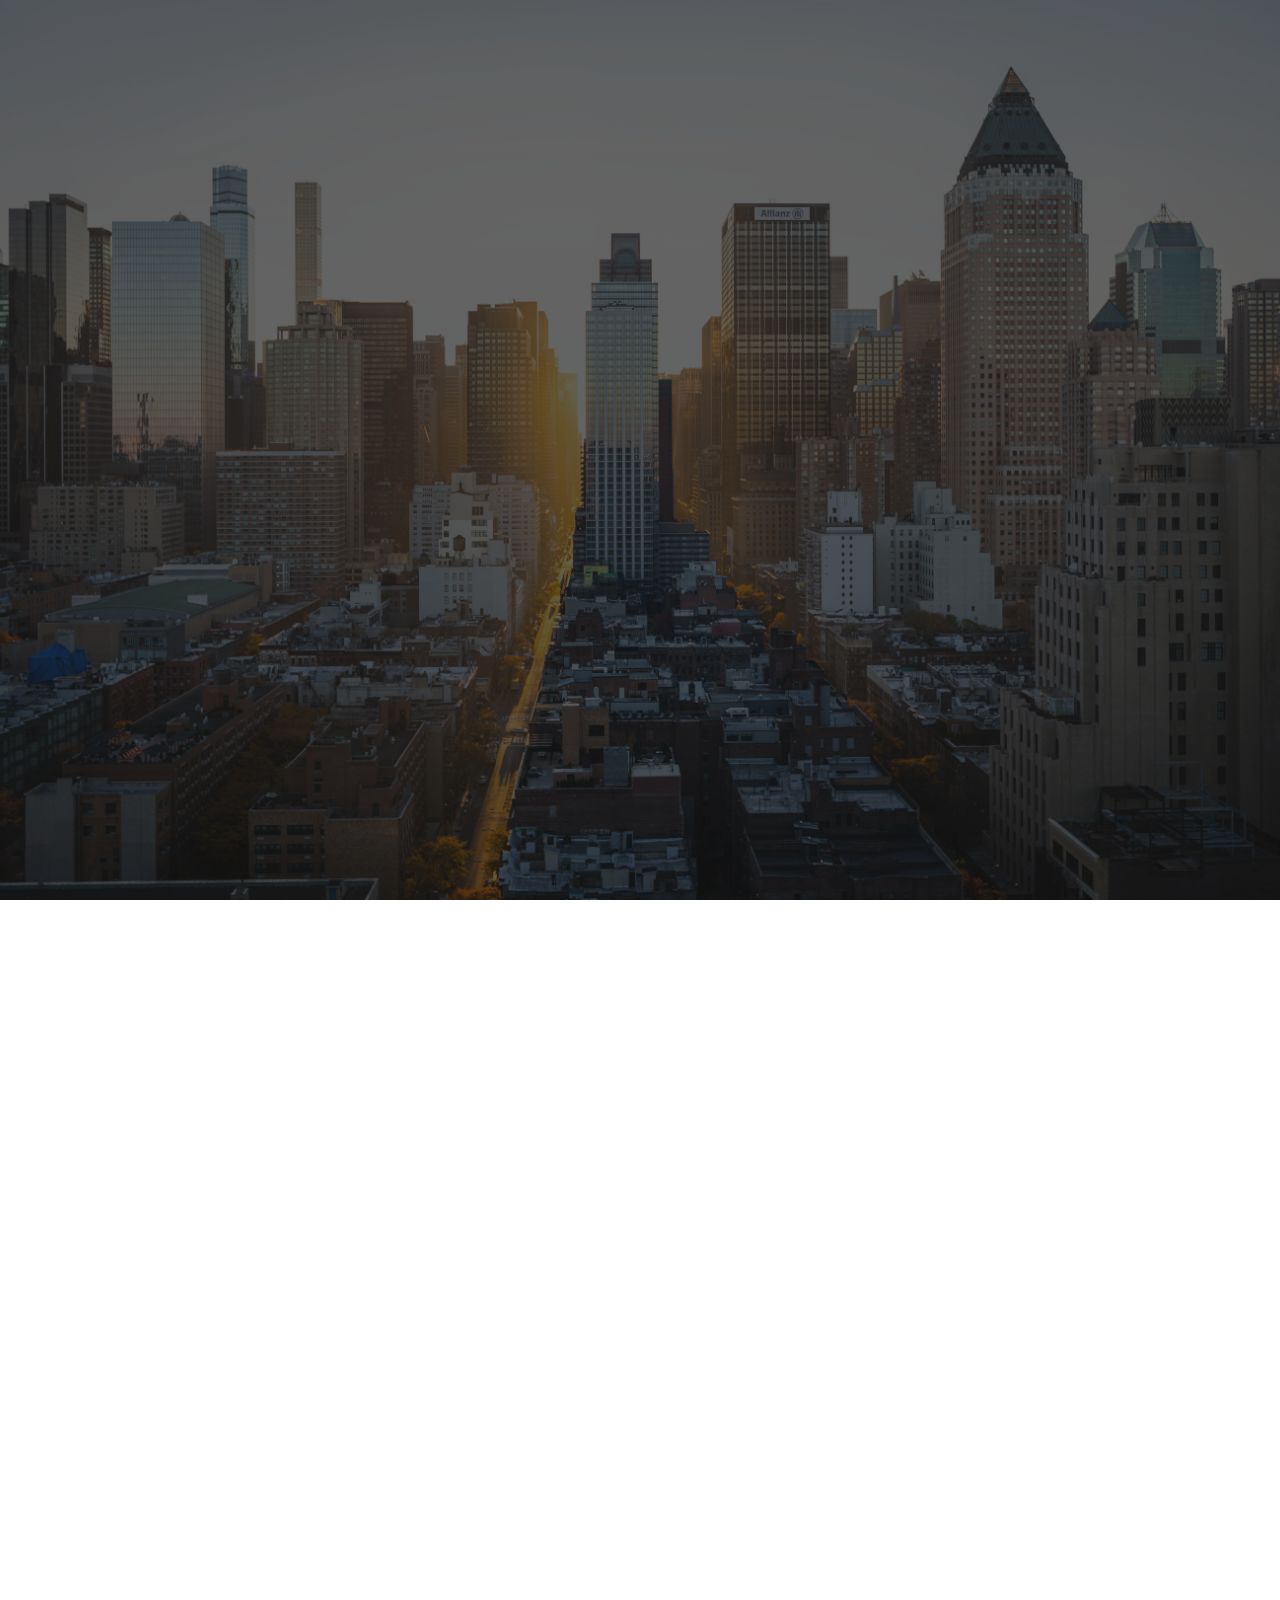
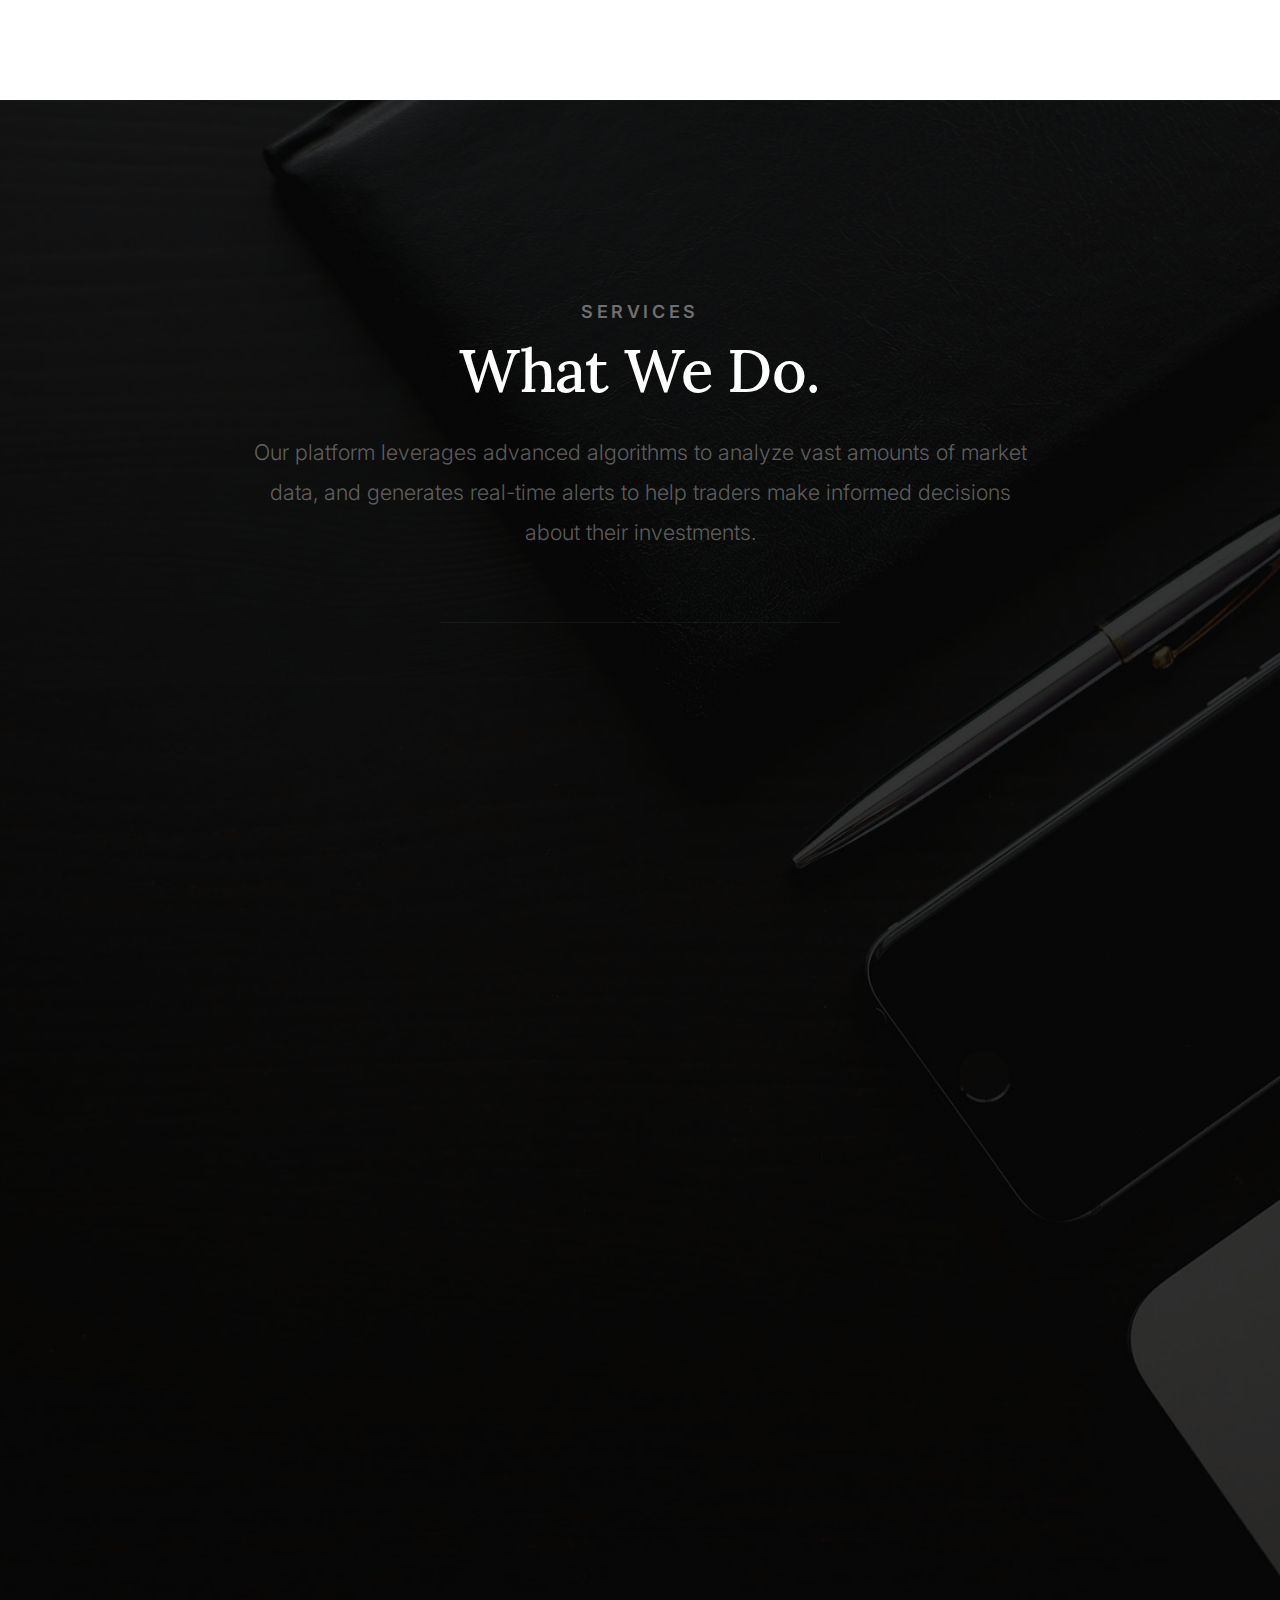
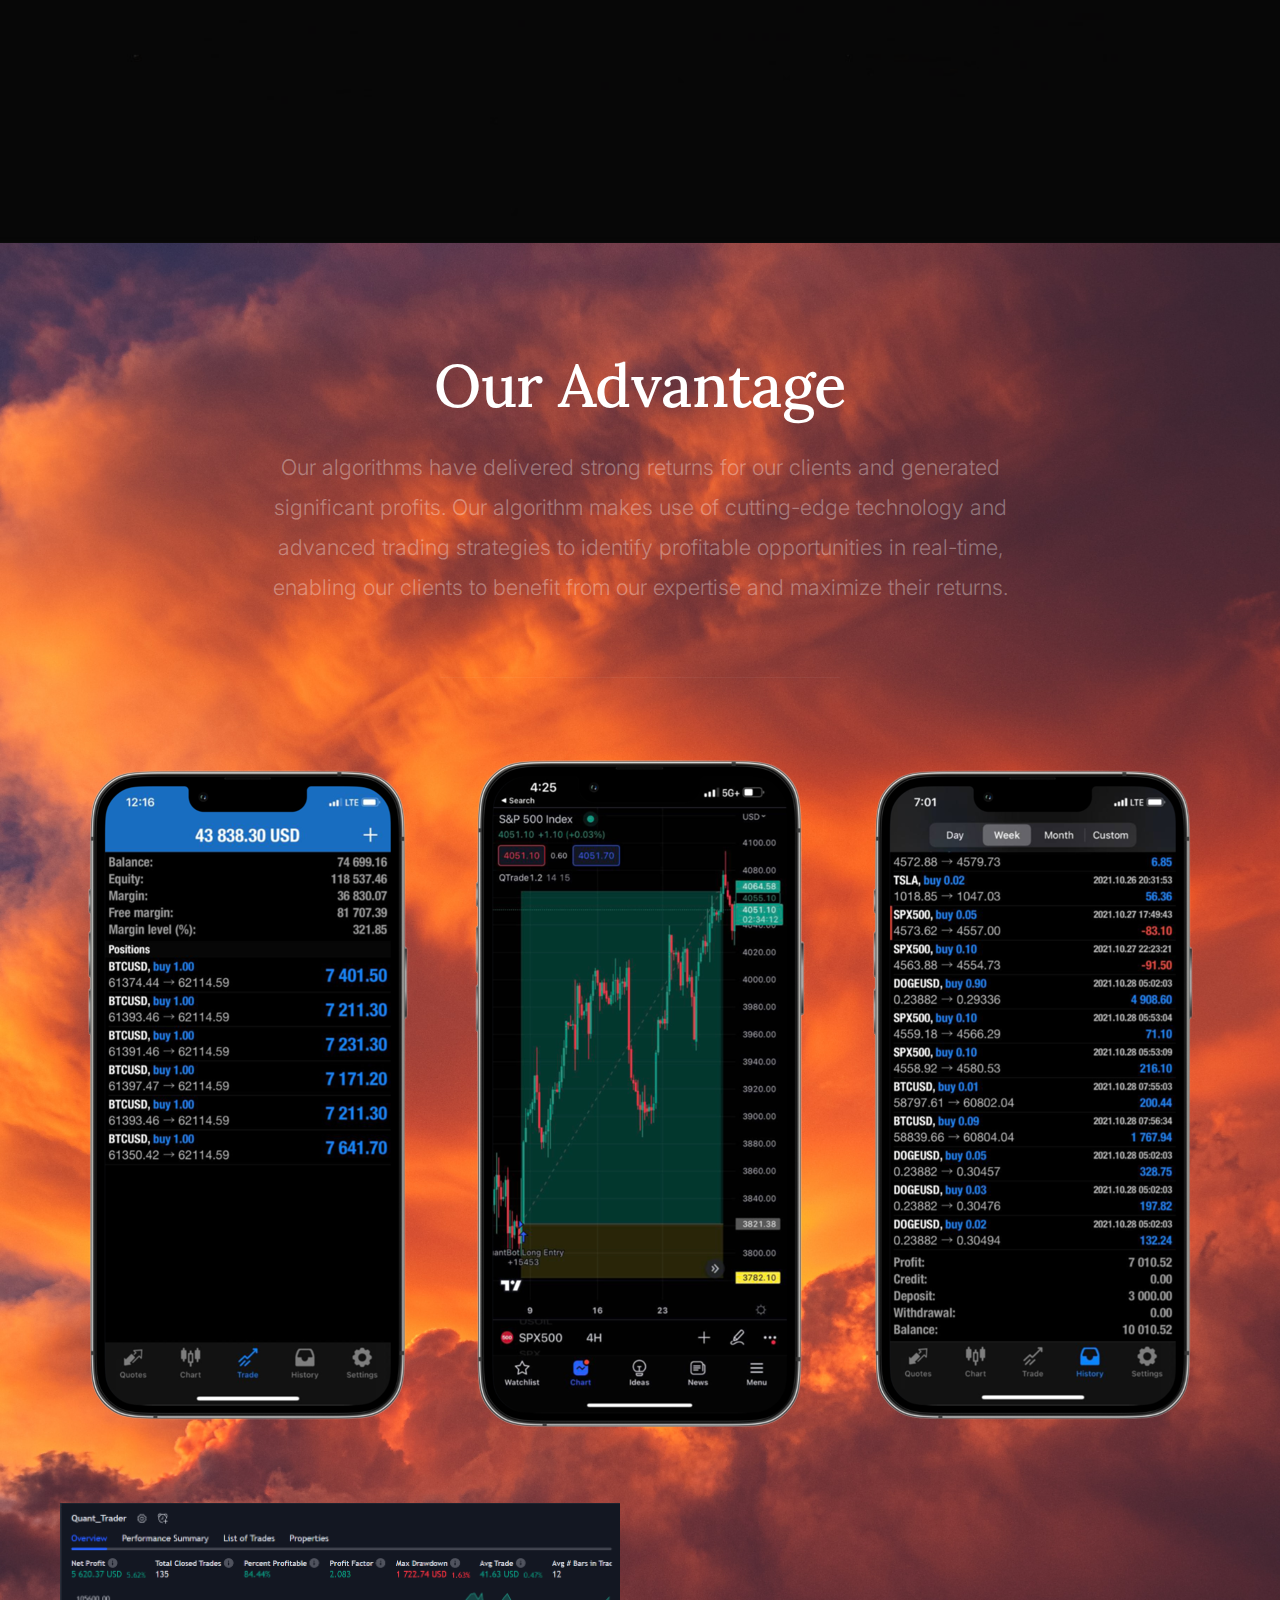
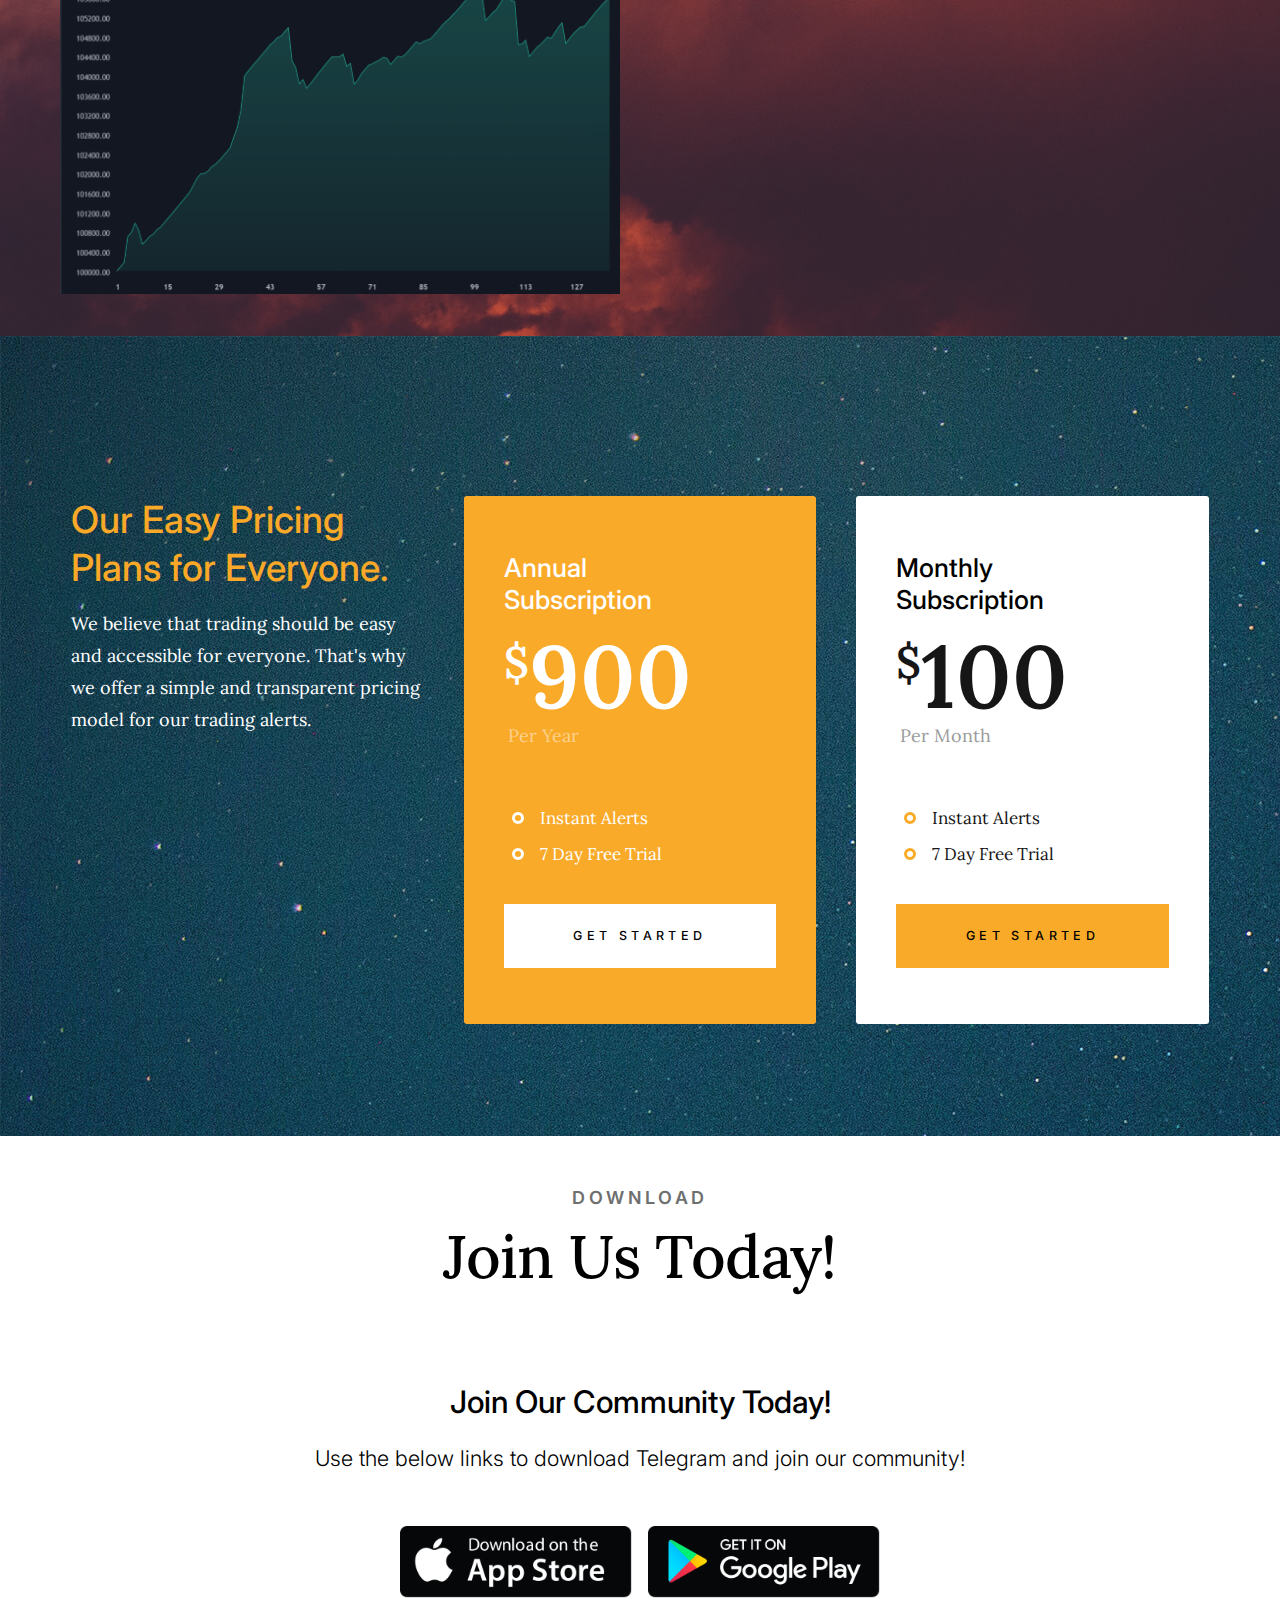
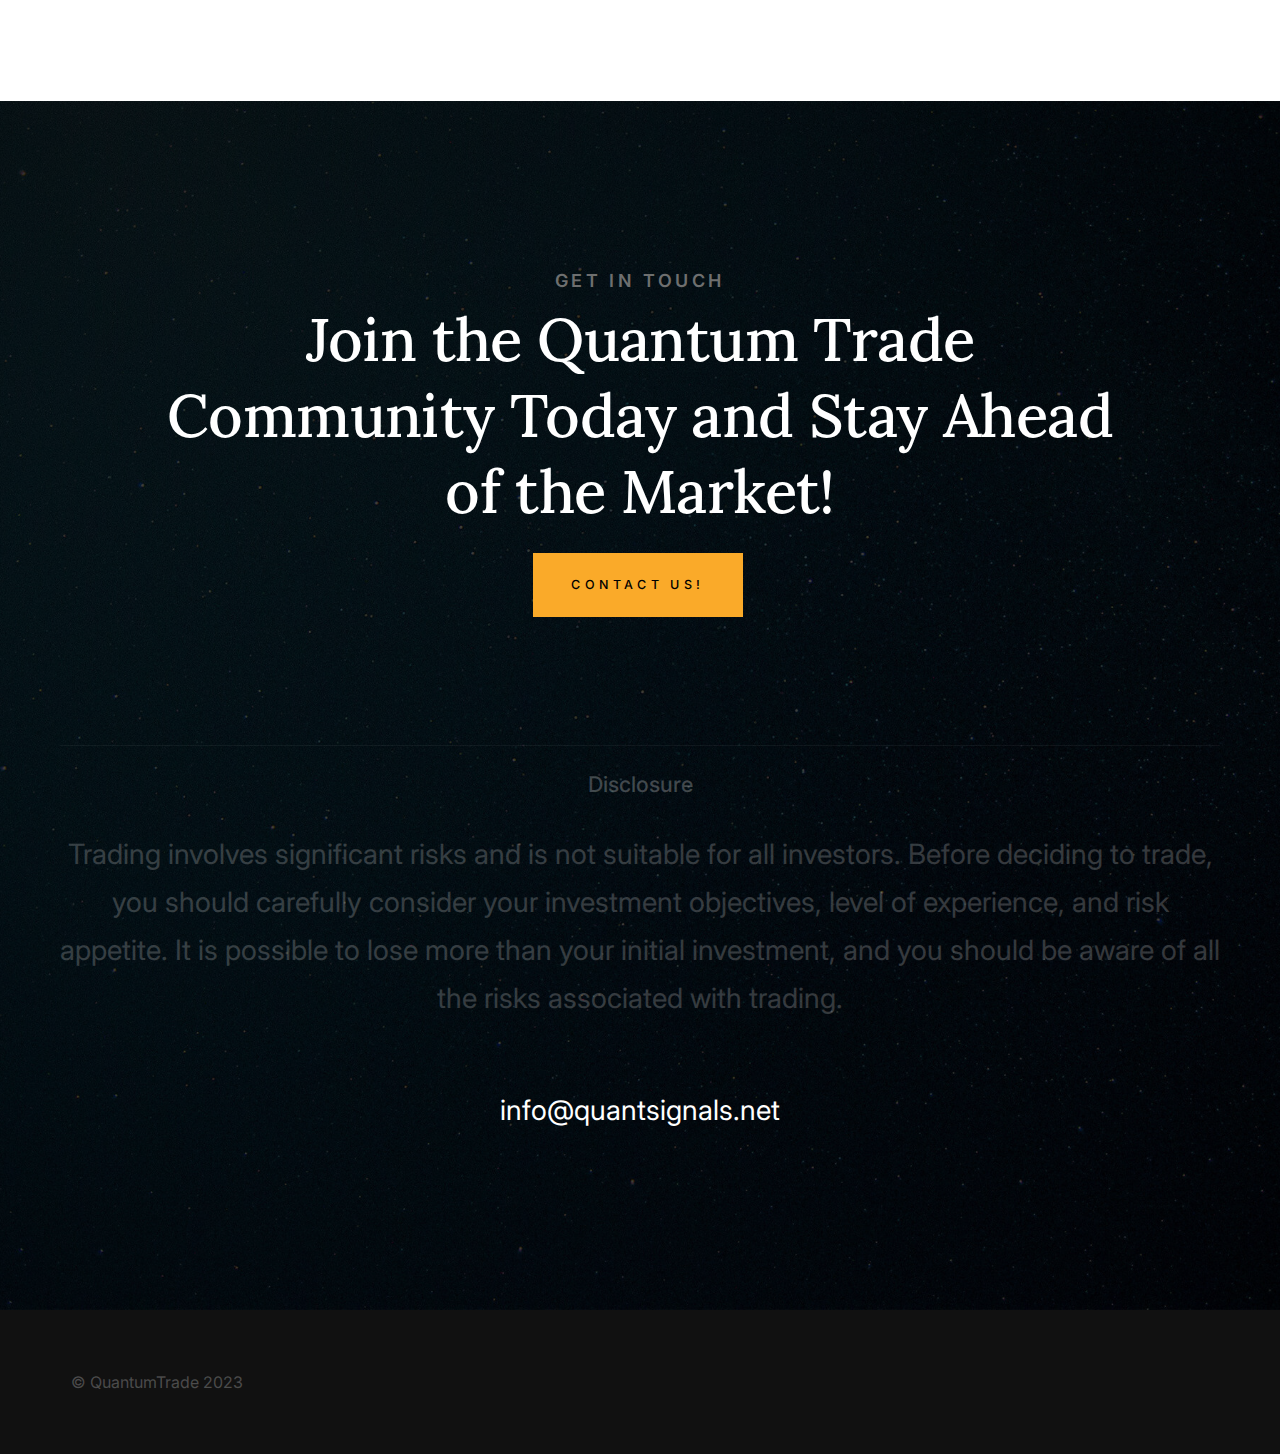
==== commit 1d700083: "fixing vid alignment" ====
--- a/index.html
+++ b/index.html
@@ -508,7 +508,7 @@
     <img src="/profits.png" alt="84 Percent Profitable">
   </div>
   <div class="lg-6 mob-12 column" >
-    <iframe src="https://giphy.com/embed/IrlcM5ZApAoM5tc3wR" width="452" height="200" frameBorder="0" class="giphy-embed" allowFullScreen></iframe>
+    <iframe src="https://giphy.com/embed/IrlcM5ZApAoM5tc3wR" width="350" height="200" frameBorder="0" class="giphy-embed" allowFullScreen></iframe>
   </div>
 </div>
 </div>
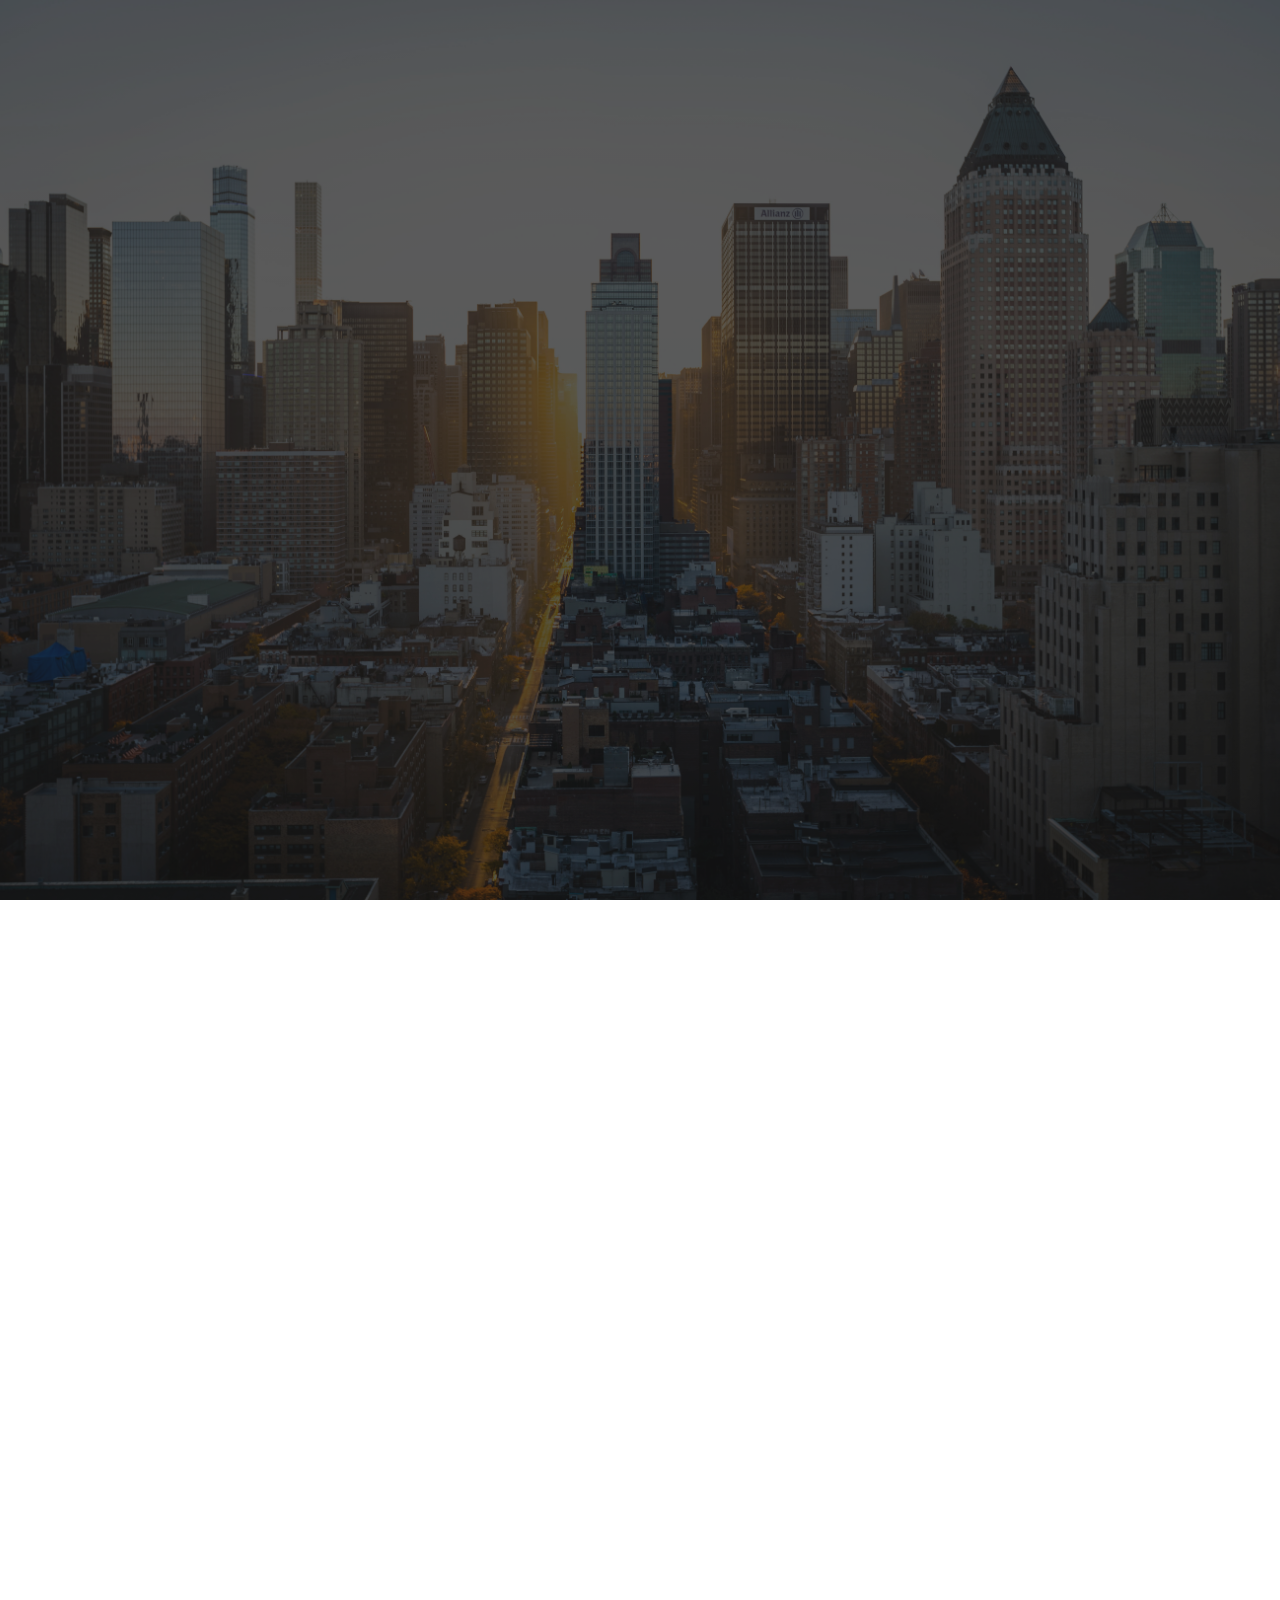
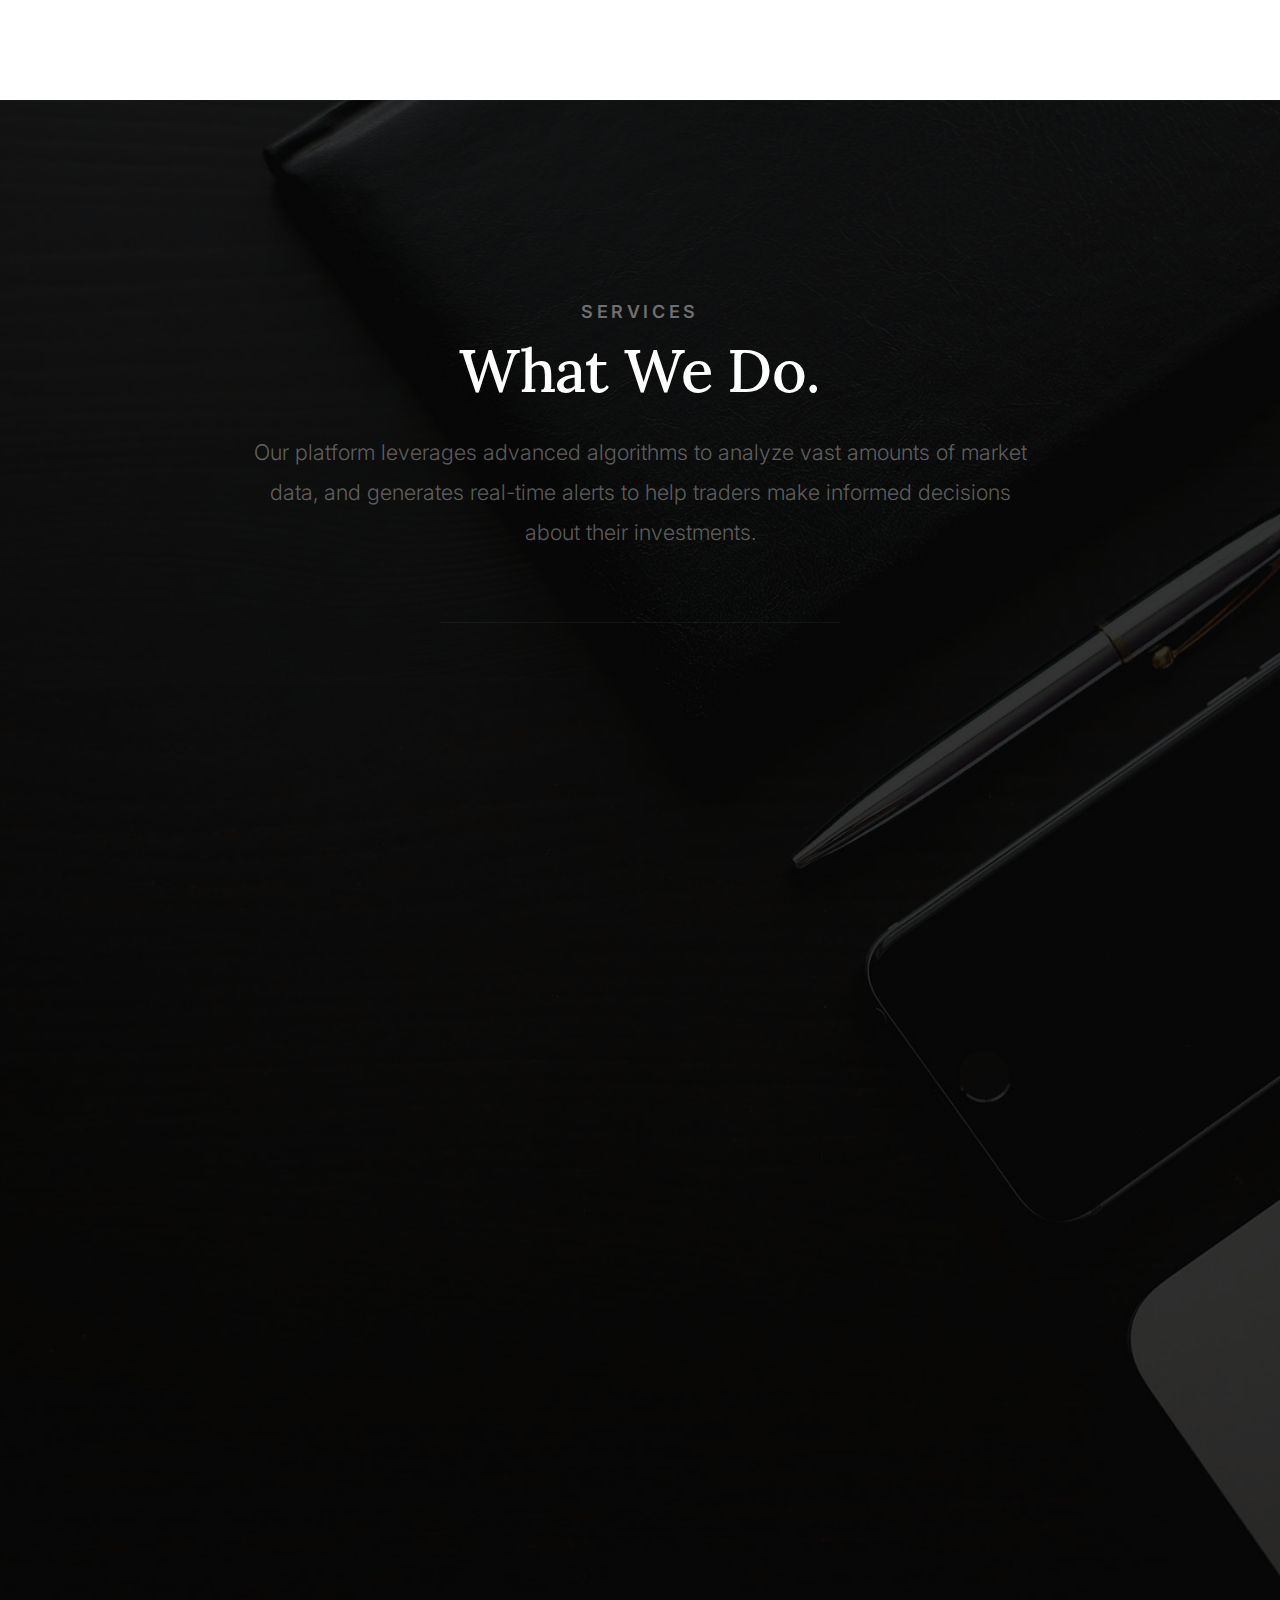
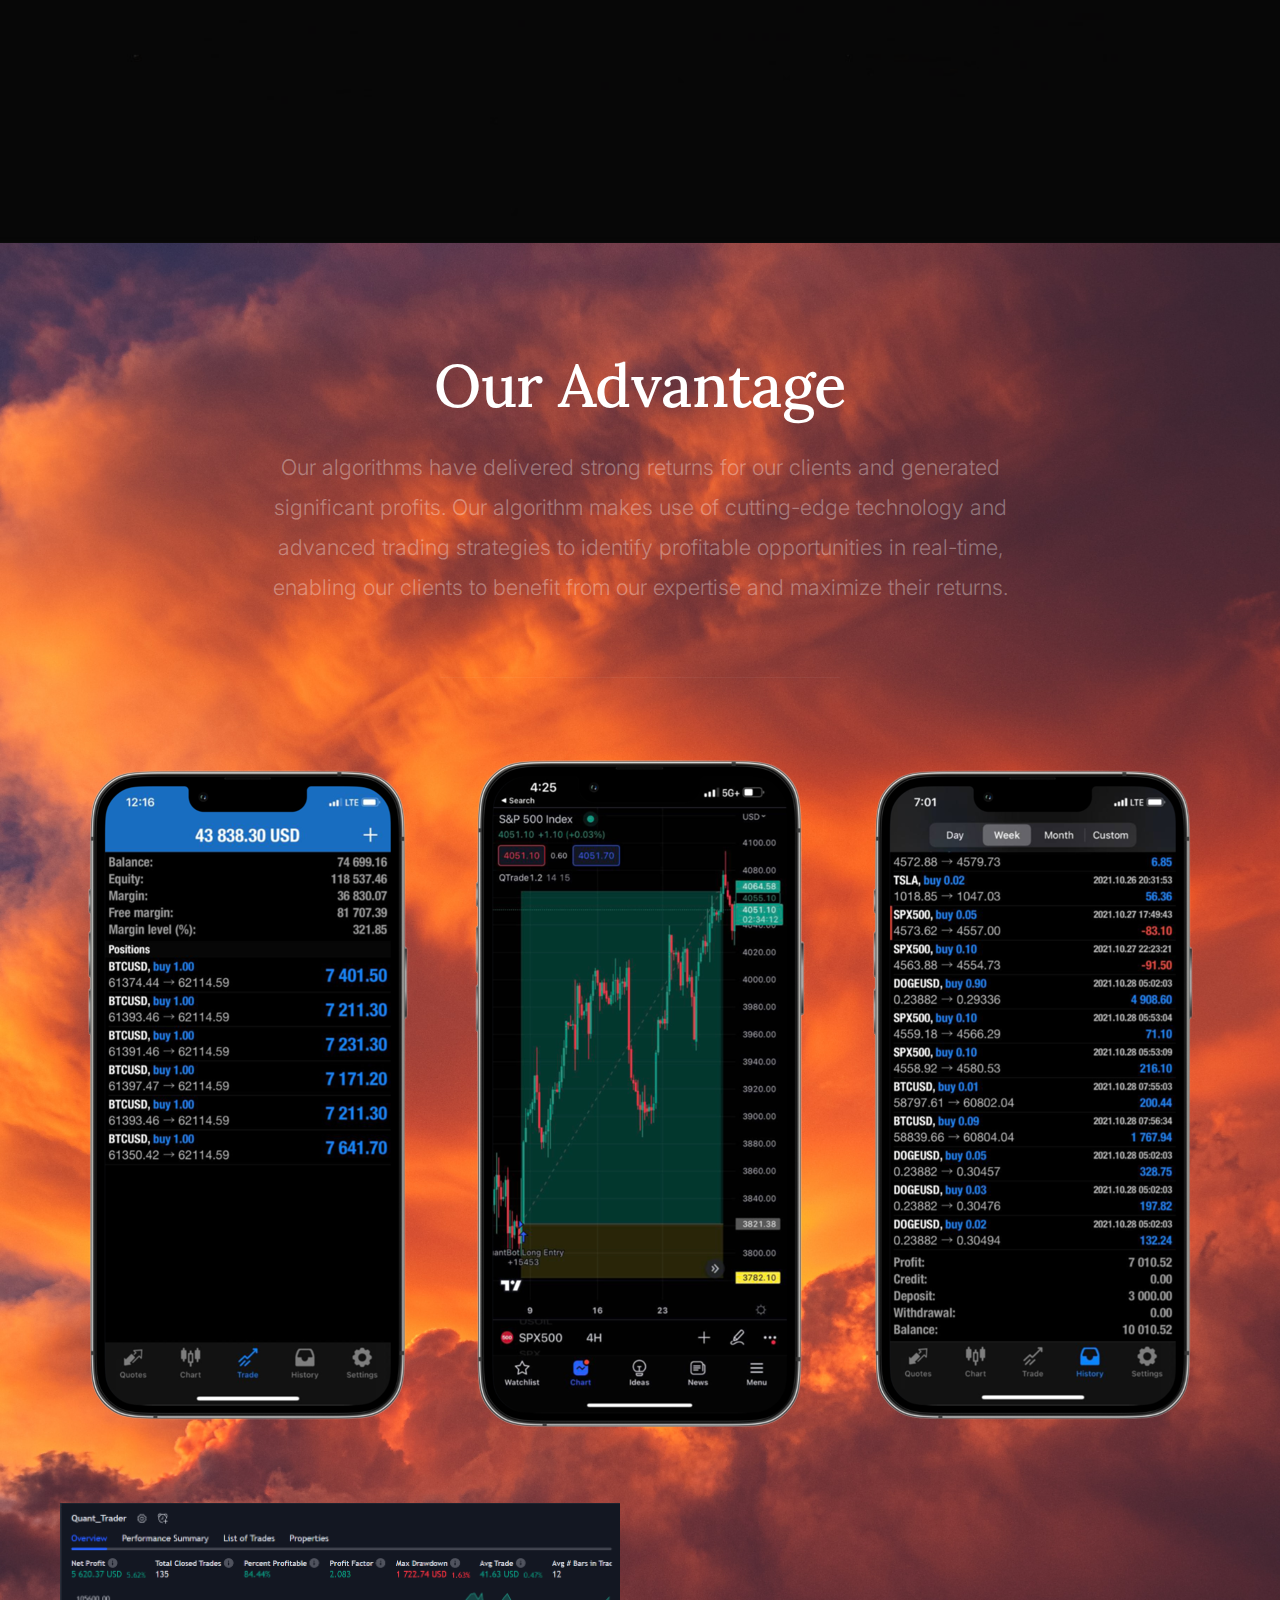
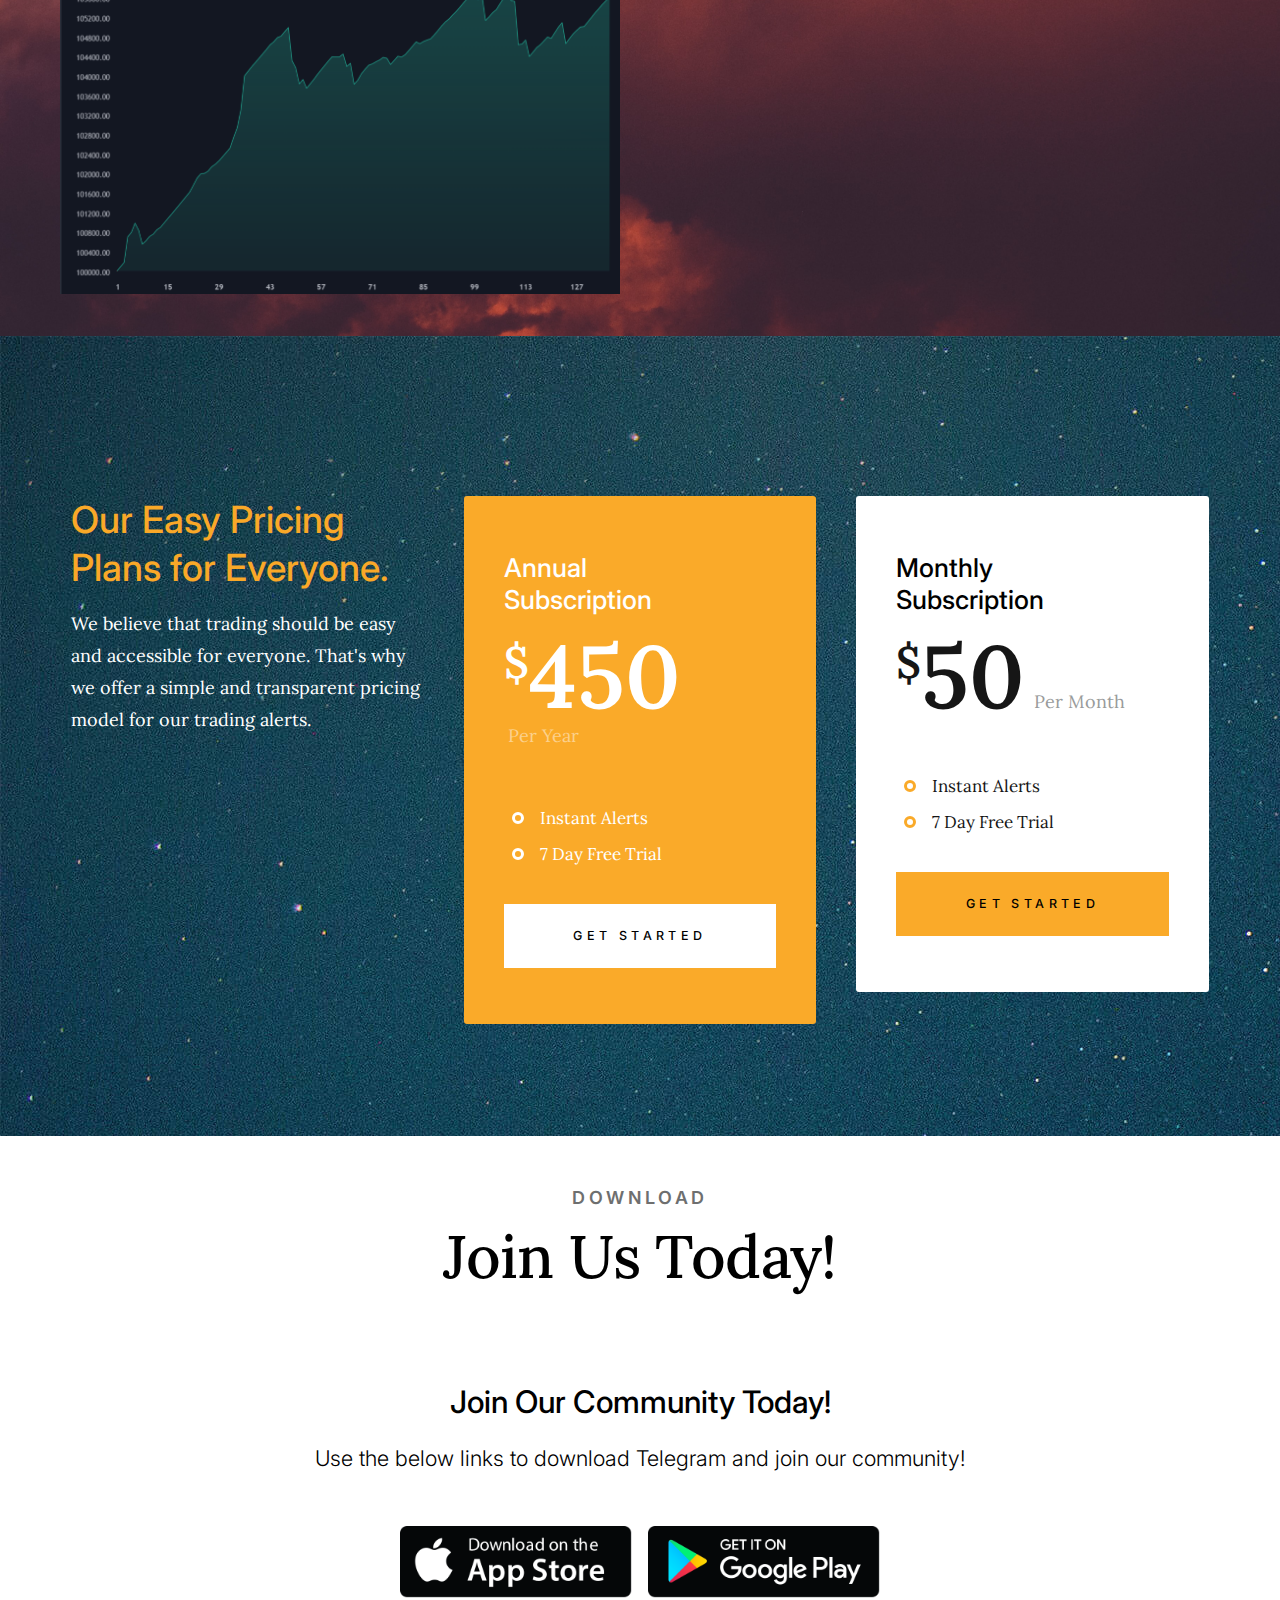
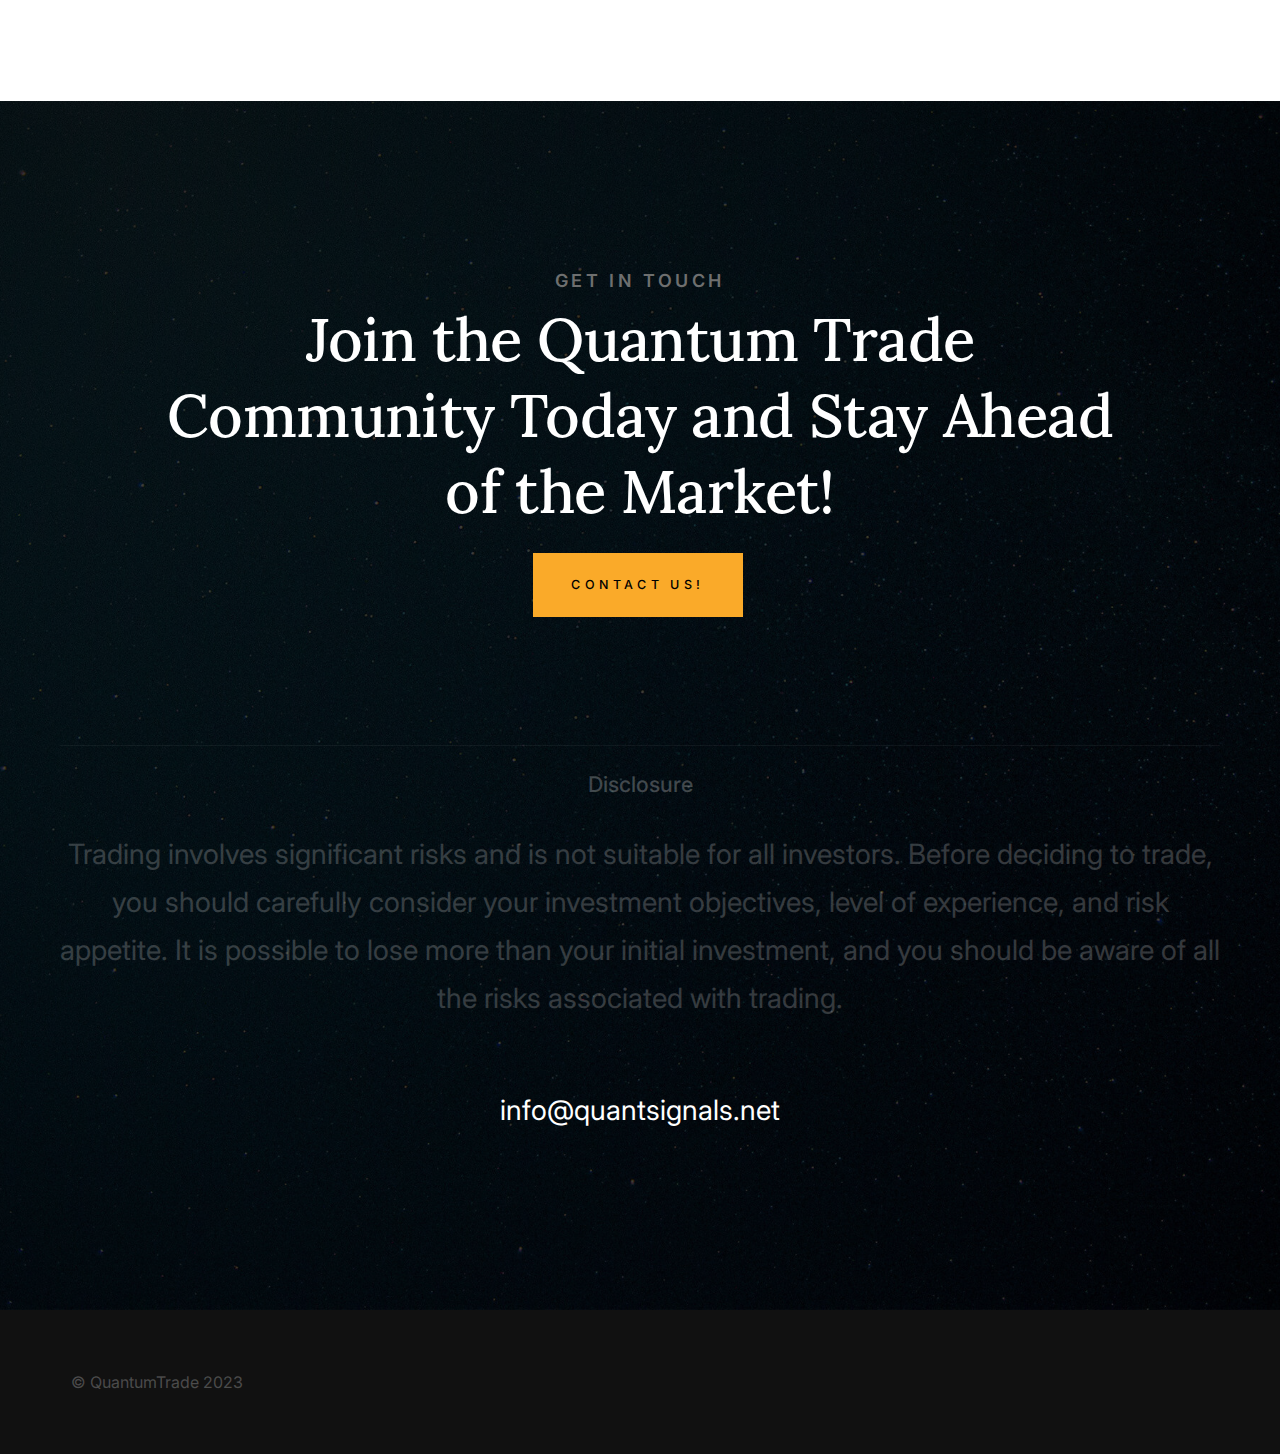
==== commit 226b0459: "updating payments" ====
--- a/index.html
+++ b/index.html
@@ -546,7 +546,7 @@
 
                                 <div class="item-plan__top-part">
                                     <h3 class="item-plan__title">Annual <br>Subscription</h3>
-                                    <p class="item-plan__price"><sup>$</sup>900</p><br>
+                                    <p class="item-plan__price"><sup>$</sup>450</p><br>
                                     <p class="item-plan__per">Per Year</p>
                                     <br>
                                 </div>
@@ -562,7 +562,7 @@
                                             <span>7 Day Free Trial</span>
                                         </li>
                                     </ul>
-                                    <a class="btn btn--primary u-fullwidth" href="https://buy.stripe.com/28o3dX4IC0lN9B69AD" target="_blank">Get Started</a>
+                                    <a class="btn btn--primary u-fullwidth" href="https://buy.stripe.com/9AQ5m58YS7Of3cI5kq" target="_blank">Get Started</a>
                                 </div>
 
                                 
@@ -574,7 +574,7 @@
 
                                 <div class="item-plan__top-part">
                                     <h3 class="item-plan__title">Monthly <br>Subscription</h3>
-                                    <p class="item-plan__price"><sup>$</sup>100</p>
+                                    <p class="item-plan__price"><sup>$</sup>50</p>
                                     <p class="item-plan__per">Per Month</p>
                                 </div>
             
@@ -591,7 +591,7 @@
                                         </li>
                                     </ul>
             
-                                    <a class="btn btn--primary u-fullwidth" href="https://buy.stripe.com/dR601Ldf8d8z00wcMO" target="_blank">Get Started</a>
+                                    <a class="btn btn--primary u-fullwidth" href="https://buy.stripe.com/6oE29Tgrk3xZ7sY7sx" target="_blank">Get Started</a>
                                 </div>  
                             
                             </div>
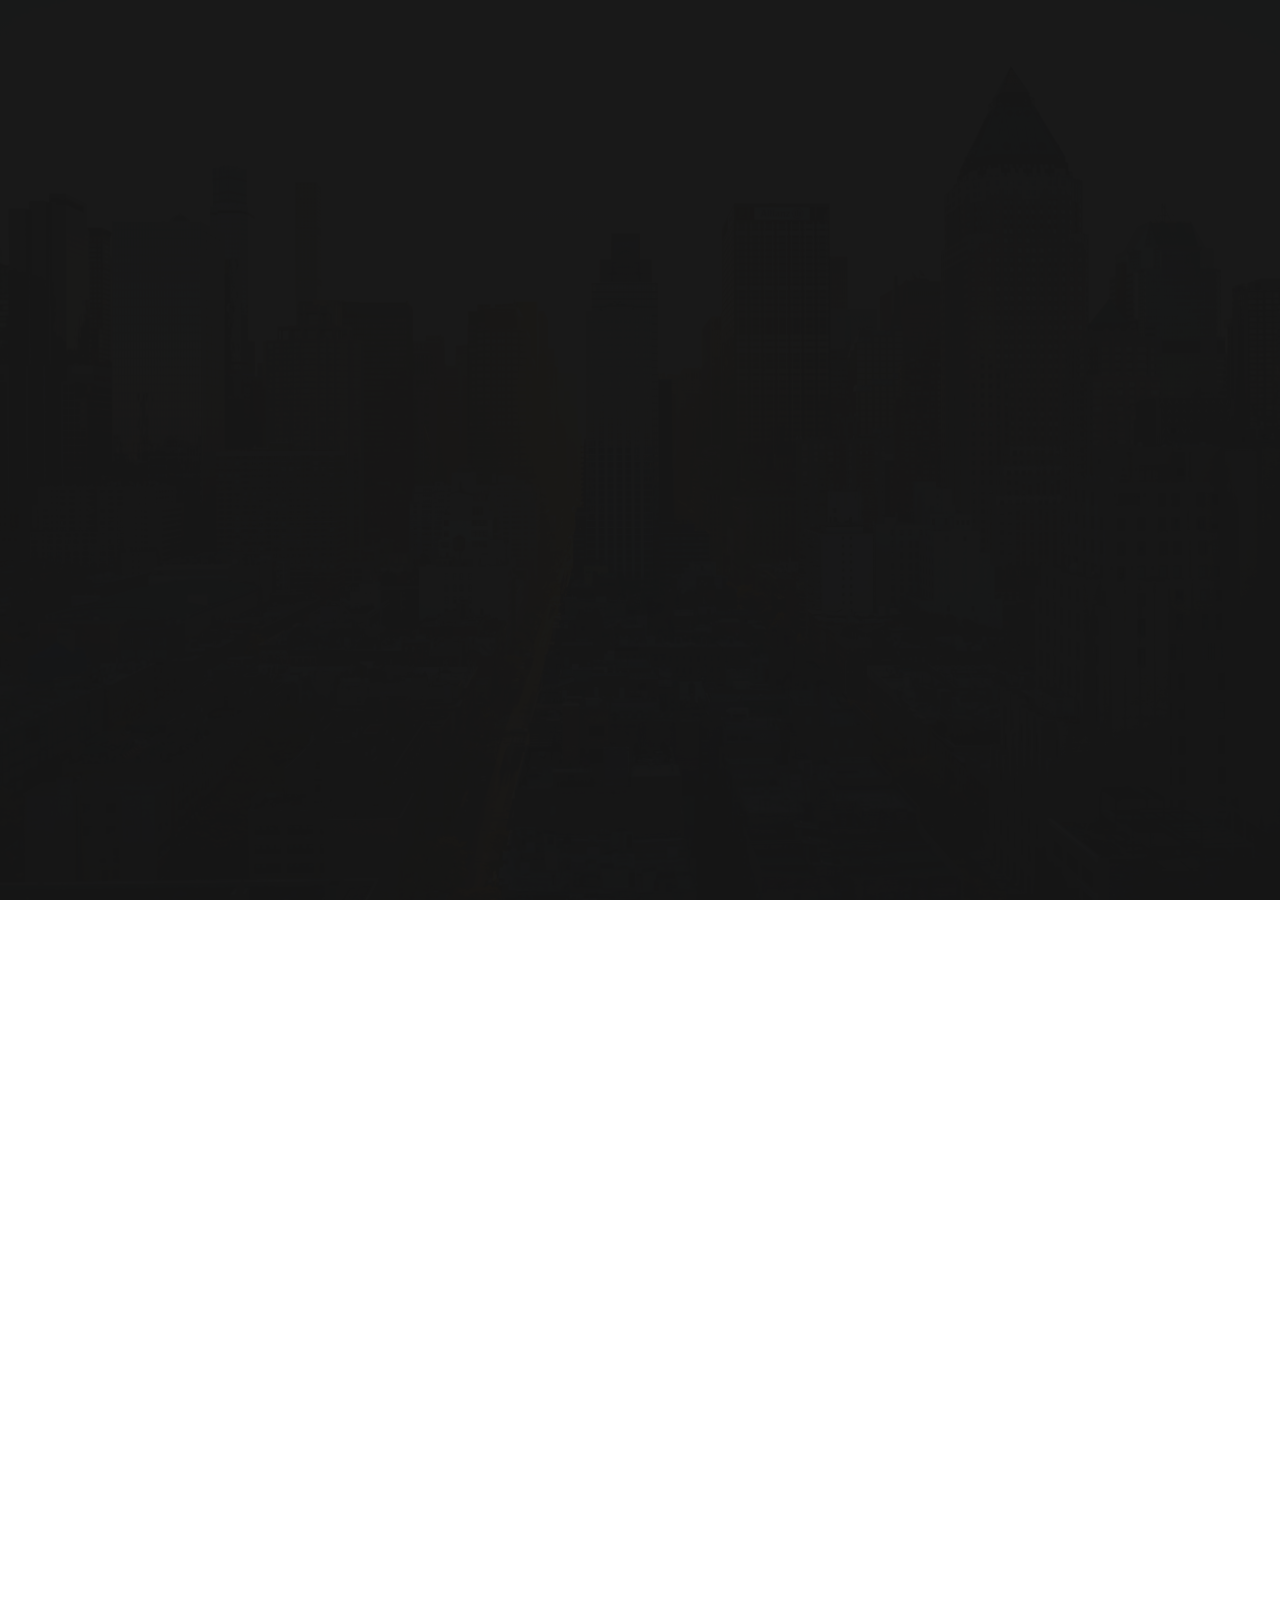
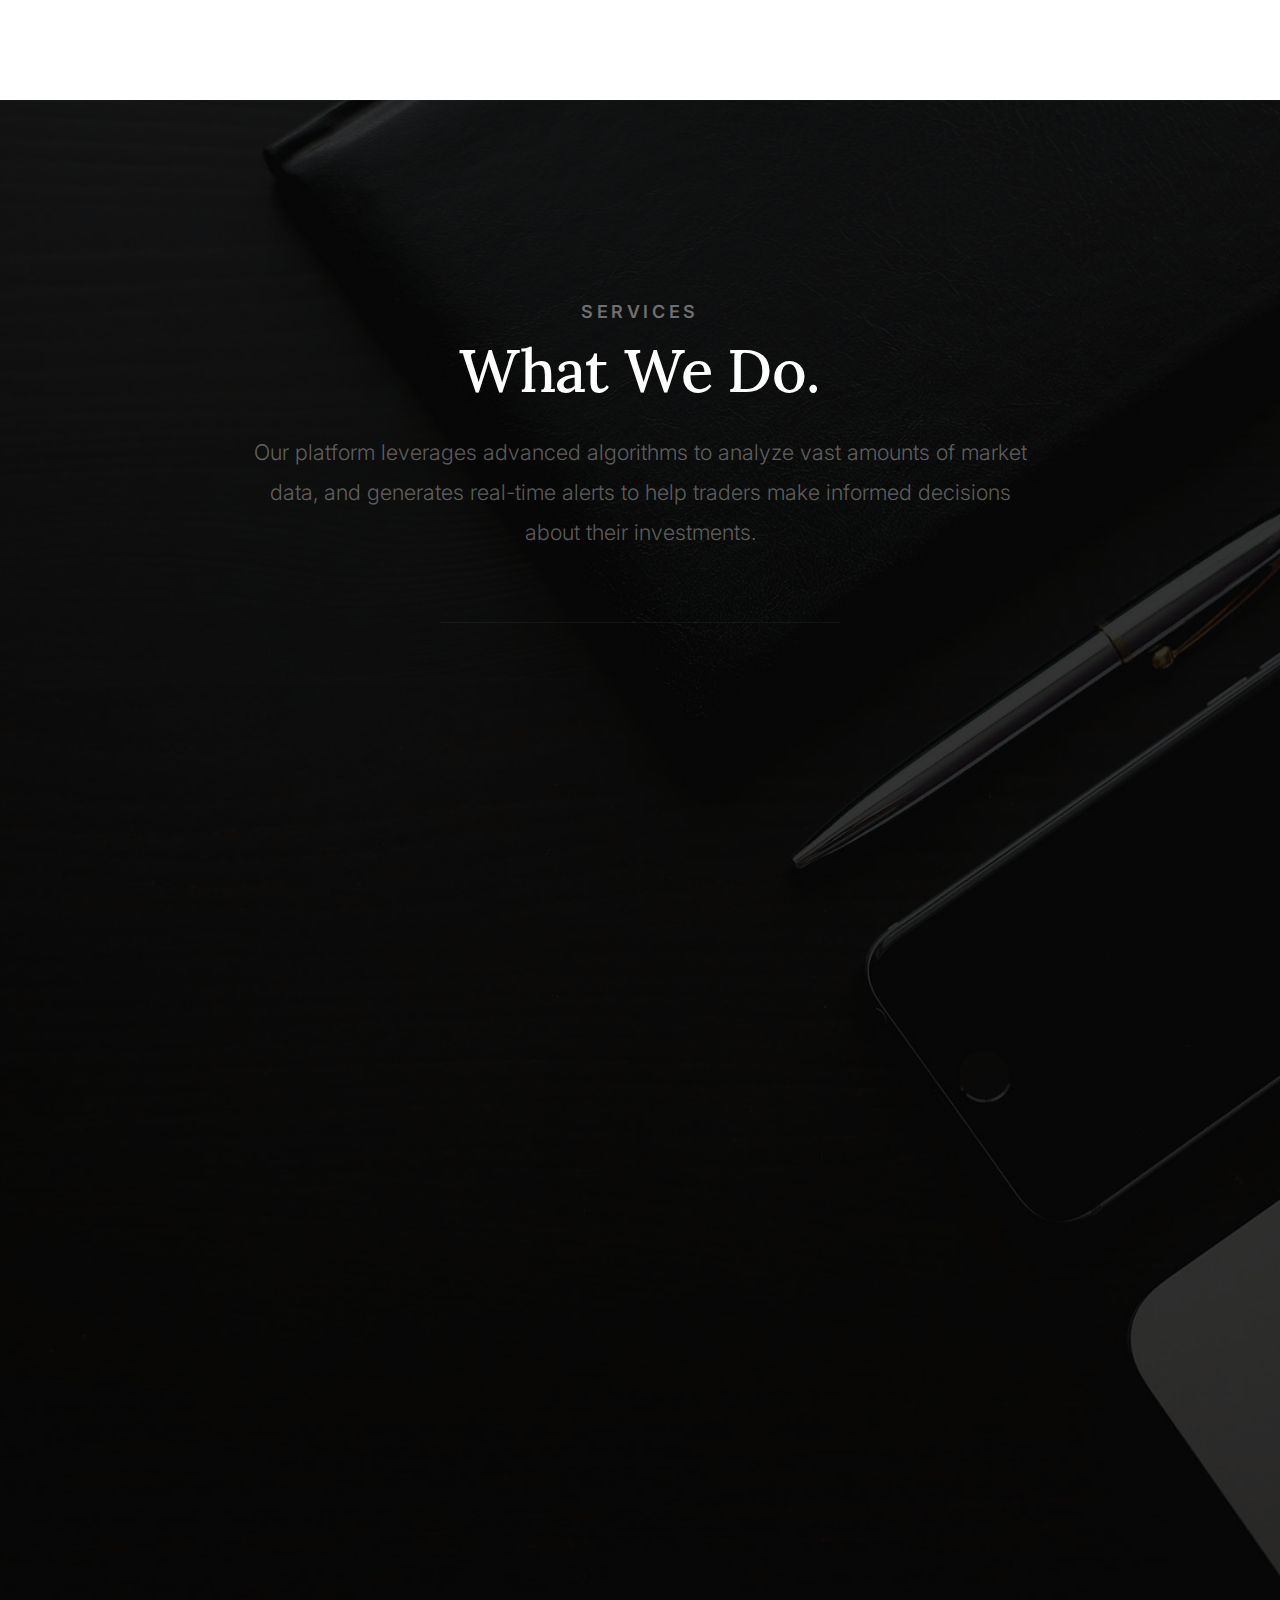
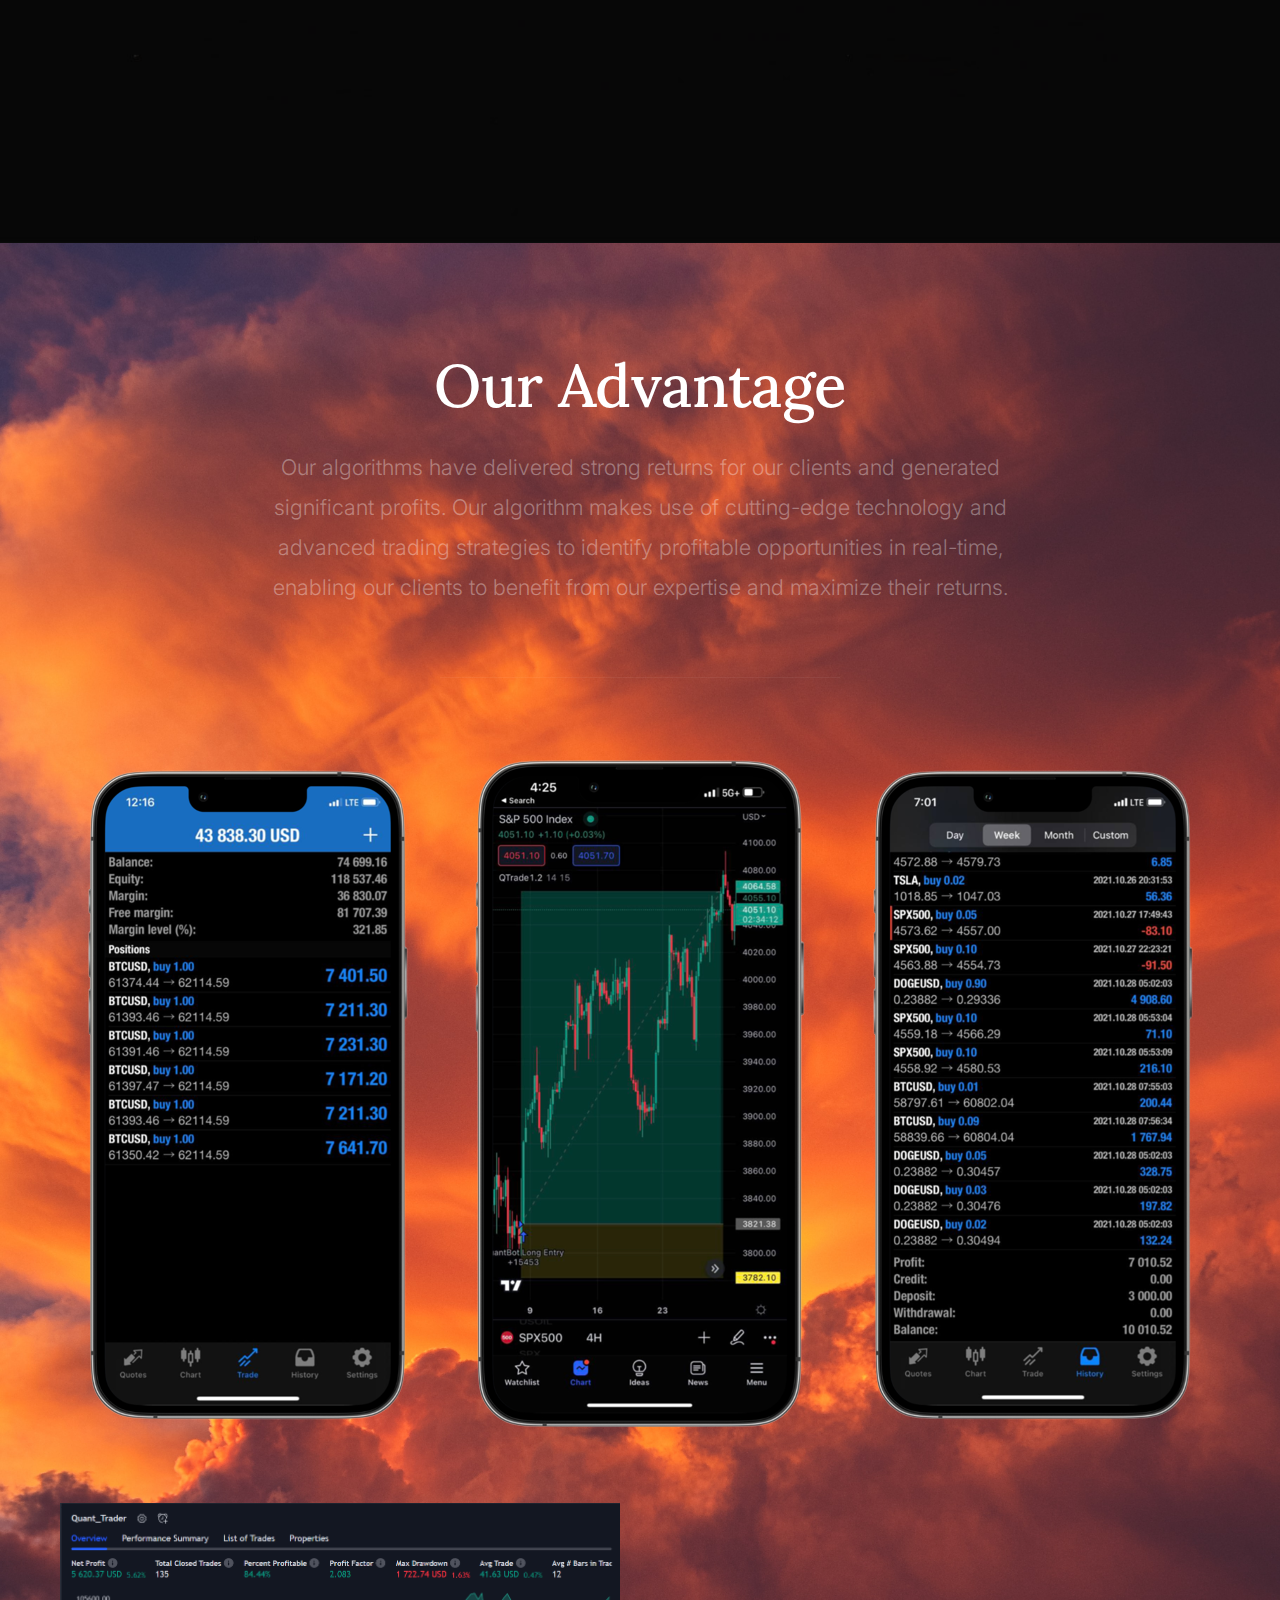
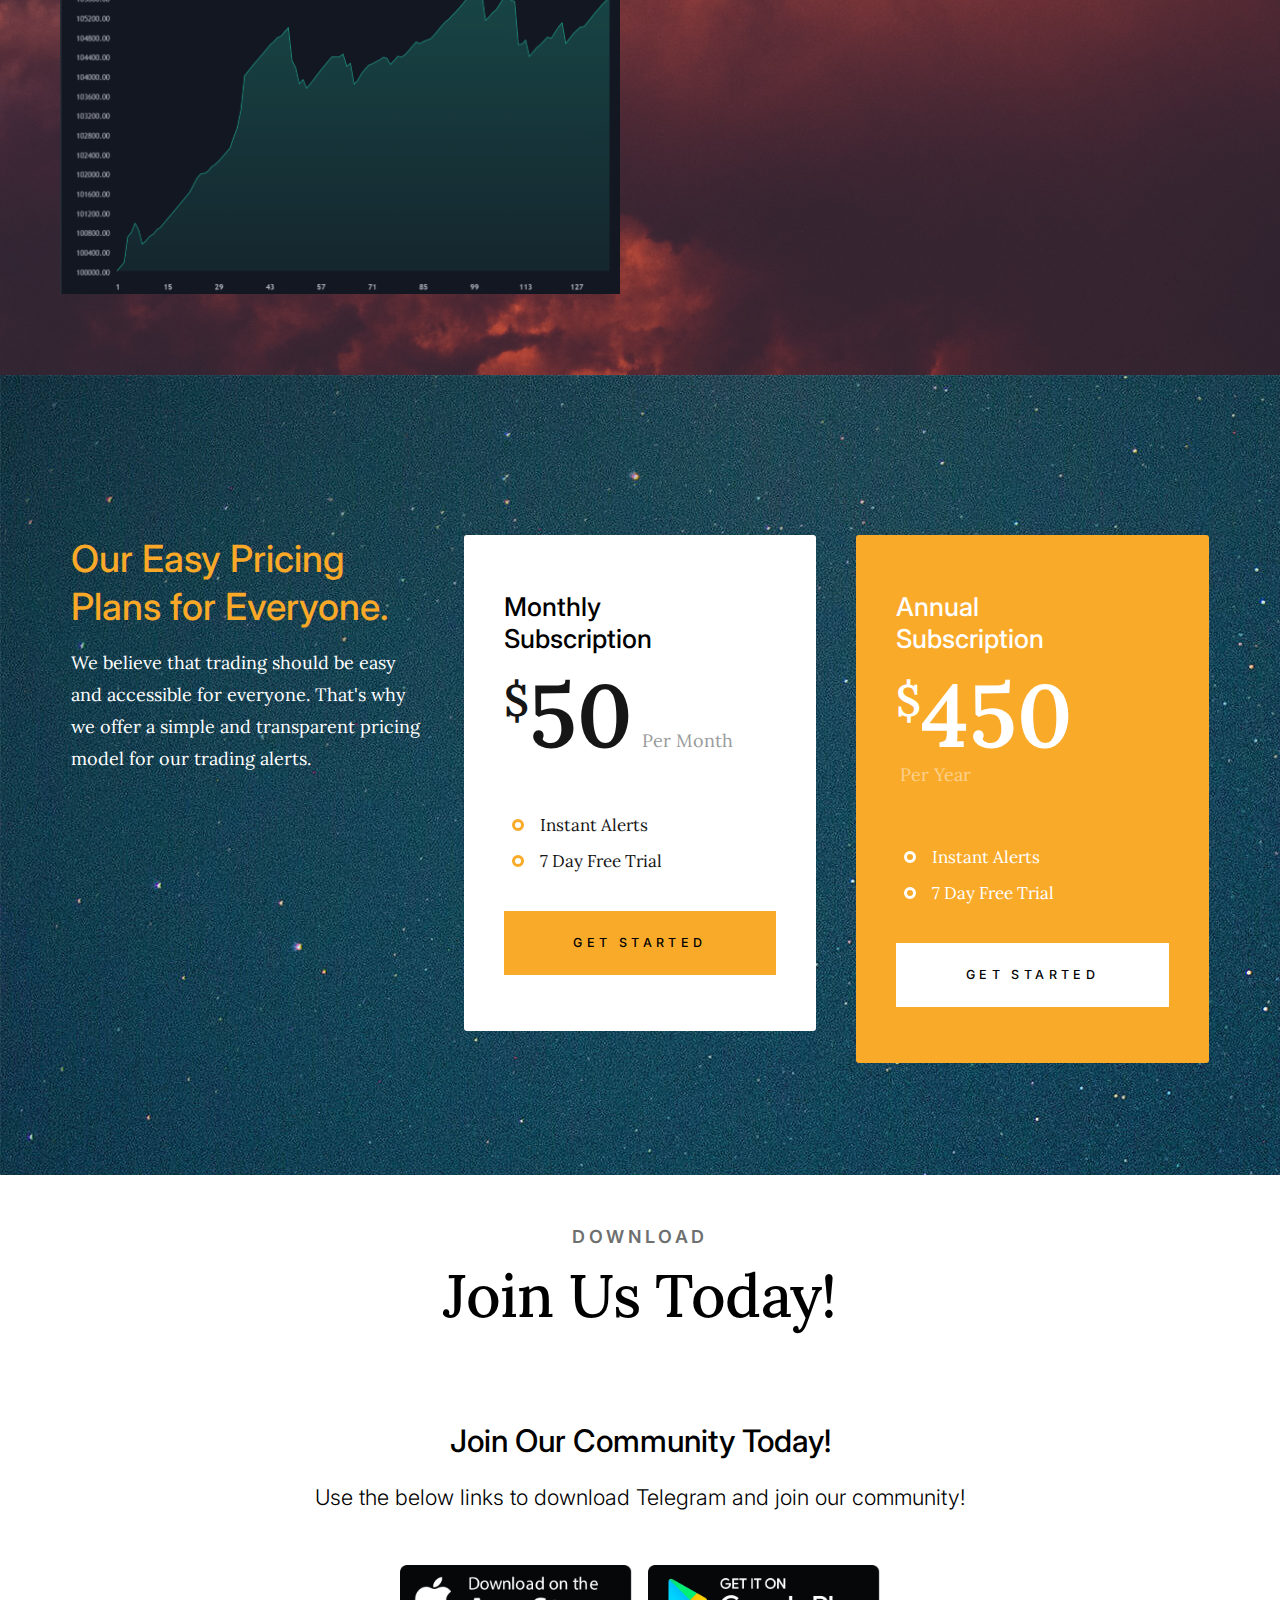
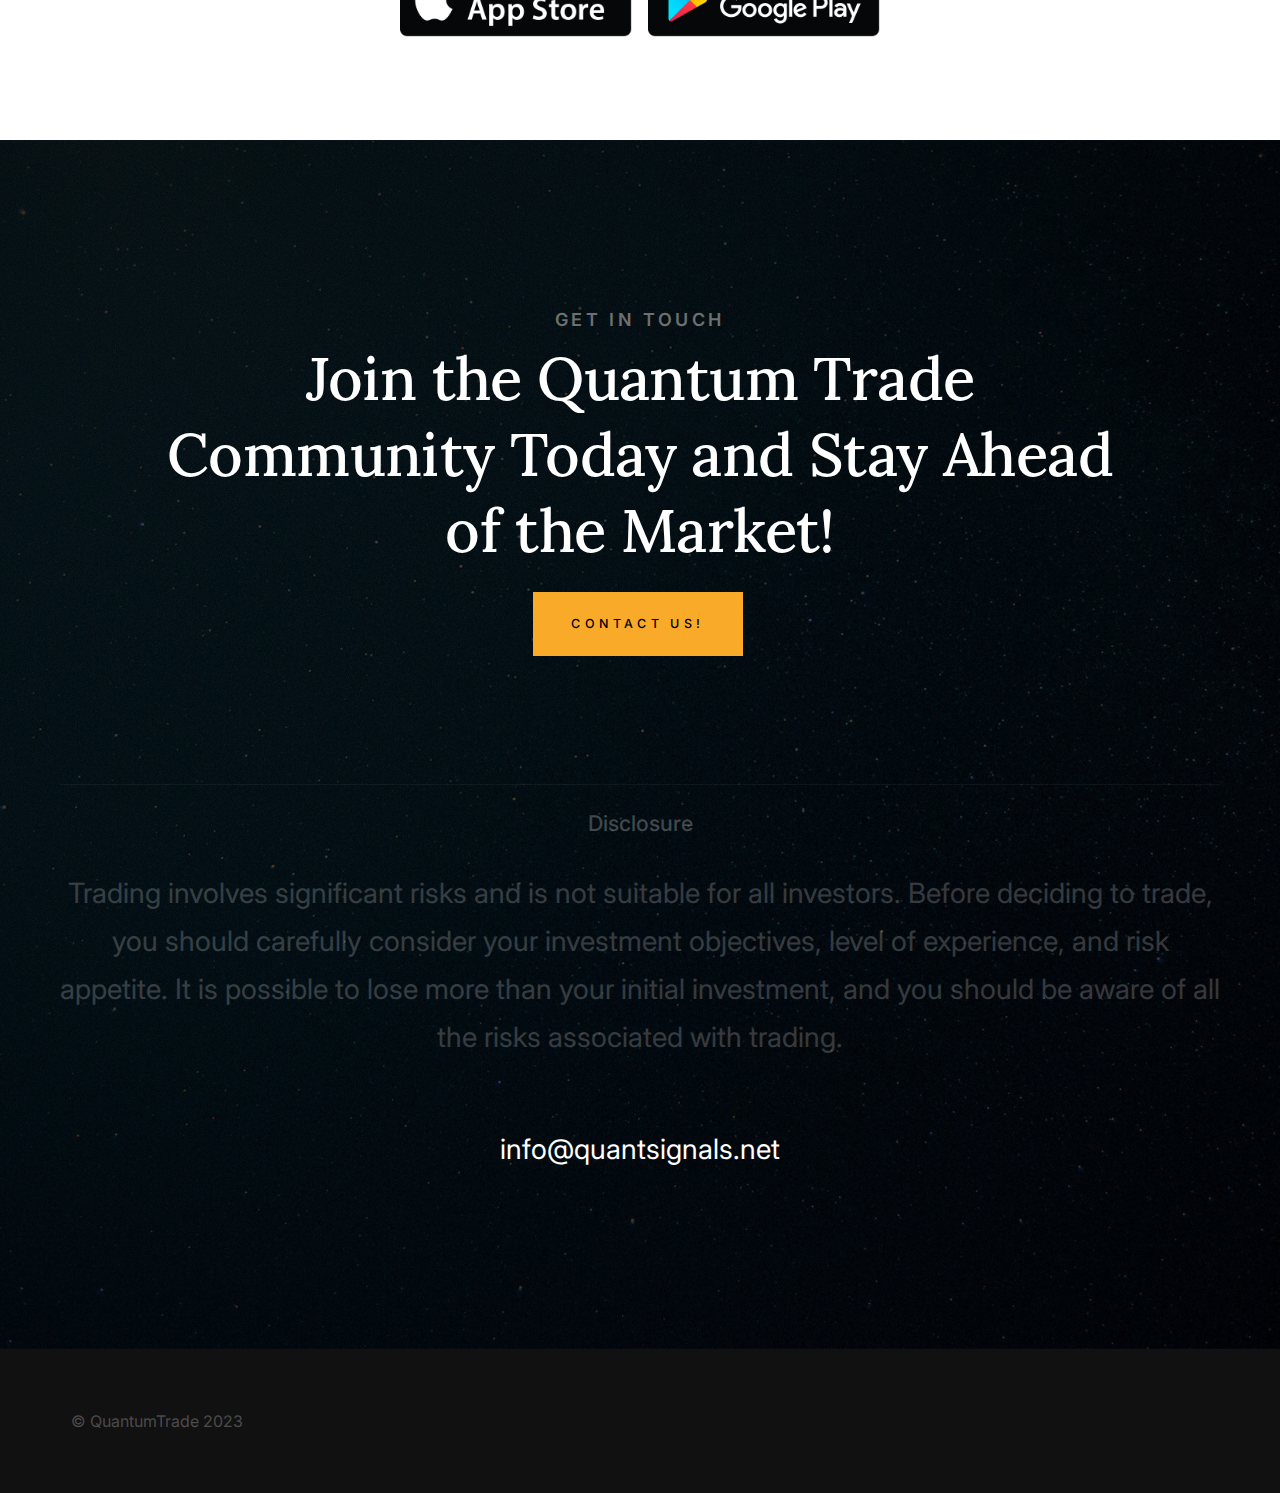
==== commit 0a4ba65e: "adding join now and adjusting spacing" ====
--- a/index.html
+++ b/index.html
@@ -184,6 +184,14 @@
                   href="#about"
                 >
                   Learn More
+                </a>
+              </div>
+              <div class="s-intro__more" style="padding: 2%;">
+                <a
+                  class="smoothscroll btn btn--stroke s-intro__more-btn orange"
+                  href="#portfolio"
+                >
+                  Join Now
                 </a>
               </div>
             </div>
@@ -503,7 +511,7 @@
                                 </div>
                               </div>
                               
-<div class="row video-mix">
+<div class="row video-mix" style="padding-bottom: 3%;">
   <div class="lg-6 mob-12 column">
     <img src="/profits.png" alt="84 Percent Profitable">
   </div>
@@ -539,6 +547,34 @@
 
                 <div class="column lg-8 md-12 s-pricing__plans">
                     <div class="row plans block-lg-one-half block-tab-whole">
+                      <div class="column item-plan">
+                        <div class="item-plan__block"> 
+
+                            <div class="item-plan__top-part">
+                                <h3 class="item-plan__title">Monthly <br>Subscription</h3>
+                                <p class="item-plan__price"><sup>$</sup>50</p>
+                                <p class="item-plan__per">Per Month</p>
+                            </div>
+        
+                            <div class="item-plan__bottom-part">
+                                <ul class="item-plan__features">
+                                    <li>
+                                        <span>Instant Alerts</span>
+                                    </li>
+                                    <!-- <li>
+                                        <span>Support Access</span> 
+                                    </li> -->
+                                    <li>
+                                        <span>7 Day Free Trial</span>
+                                    </li>
+                                </ul>
+        
+                                <a class="btn btn--primary u-fullwidth" href="https://buy.stripe.com/6oE29Tgrk3xZ7sY7sx" target="_blank">Get Started</a>
+                            </div>  
+                        
+                        </div>
+                        
+                    </div> <!-- end item-plan -->
 
                         <div class="column item-plan item-plan--popular">
                             <div class="item-plan__block"> 
@@ -569,34 +605,7 @@
                             
                             </div>
                         </div> <!-- end item-plan -->
-                        <div class="column item-plan">
-                            <div class="item-plan__block"> 
-
-                                <div class="item-plan__top-part">
-                                    <h3 class="item-plan__title">Monthly <br>Subscription</h3>
-                                    <p class="item-plan__price"><sup>$</sup>50</p>
-                                    <p class="item-plan__per">Per Month</p>
-                                </div>
-            
-                                <div class="item-plan__bottom-part">
-                                    <ul class="item-plan__features">
-                                        <li>
-                                            <span>Instant Alerts</span>
-                                        </li>
-                                        <!-- <li>
-                                            <span>Support Access</span> 
-                                        </li> -->
-                                        <li>
-                                            <span>7 Day Free Trial</span>
-                                        </li>
-                                    </ul>
-            
-                                    <a class="btn btn--primary u-fullwidth" href="https://buy.stripe.com/6oE29Tgrk3xZ7sY7sx" target="_blank">Get Started</a>
-                                </div>  
-                            
-                            </div>
-                            
-                        </div> <!-- end item-plan -->
+                        
                     </div>
                 </div> <!-- end s-pricing__plans -->
 
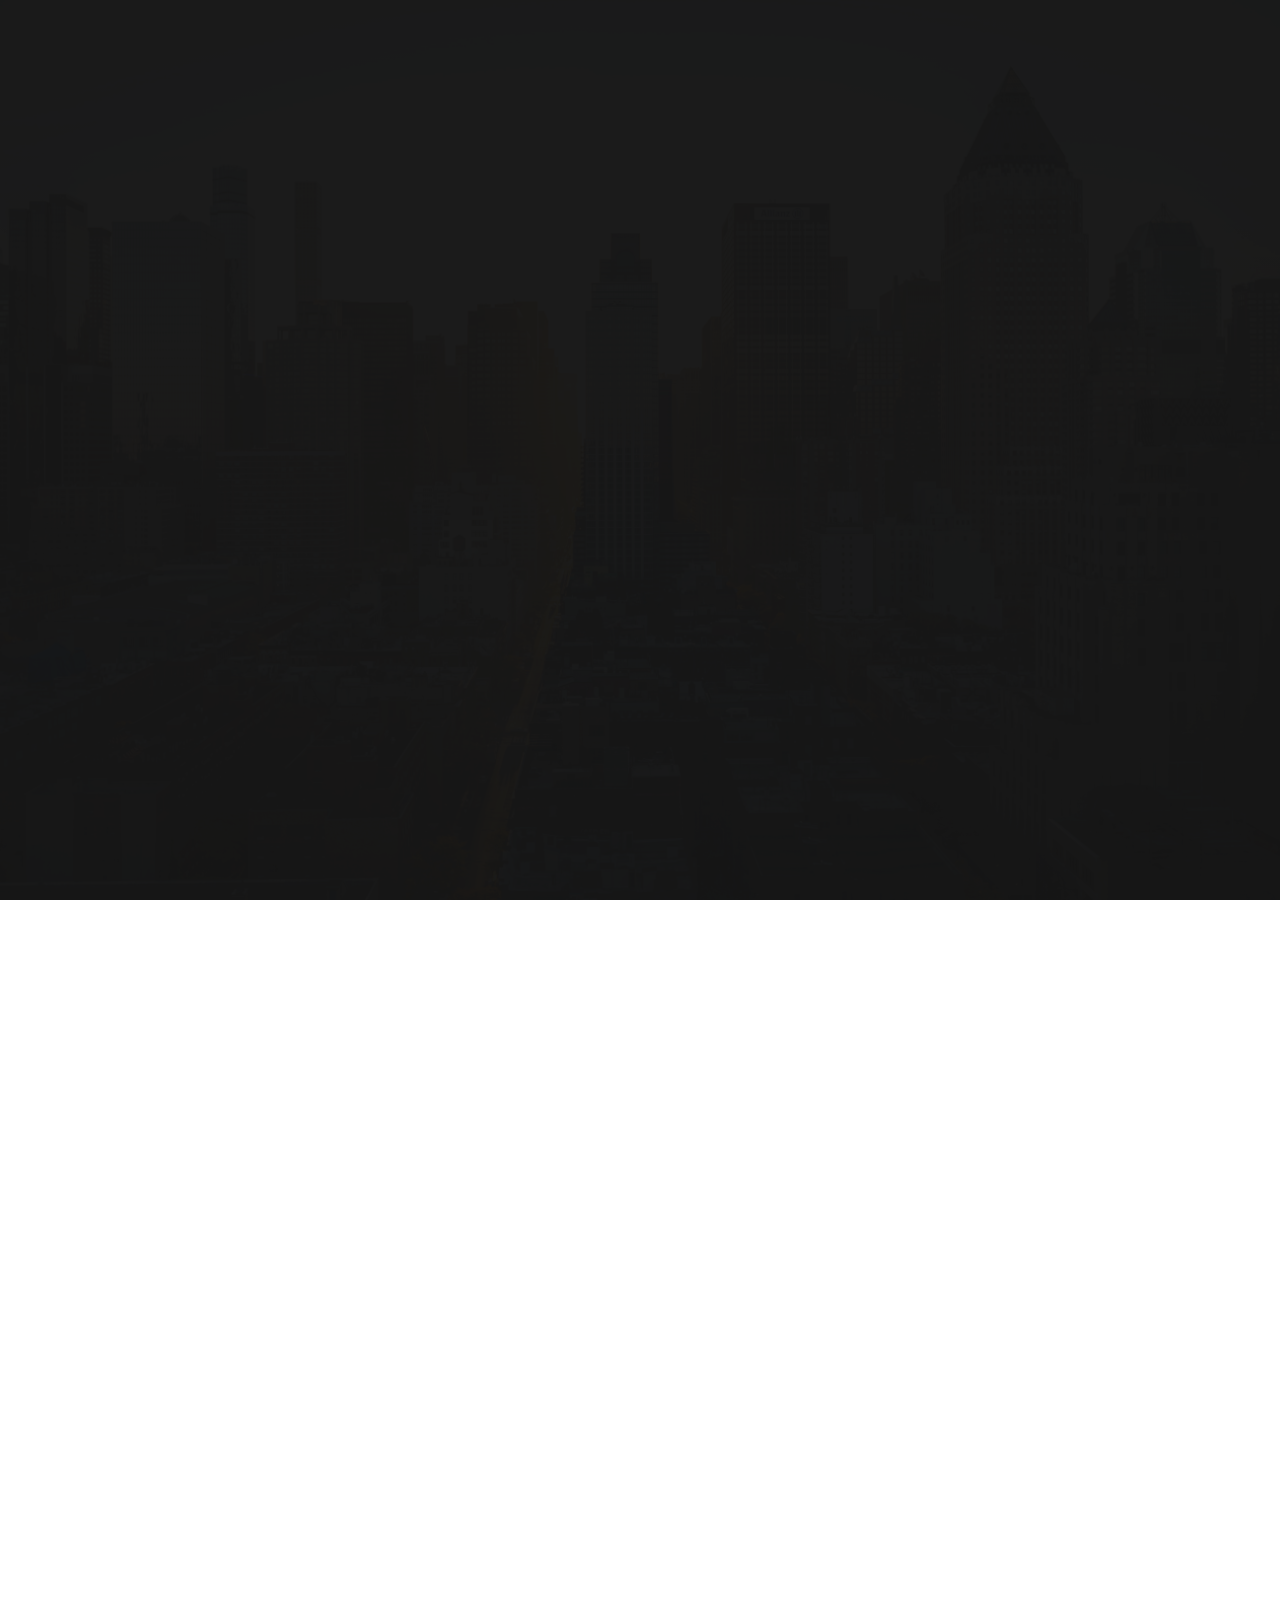
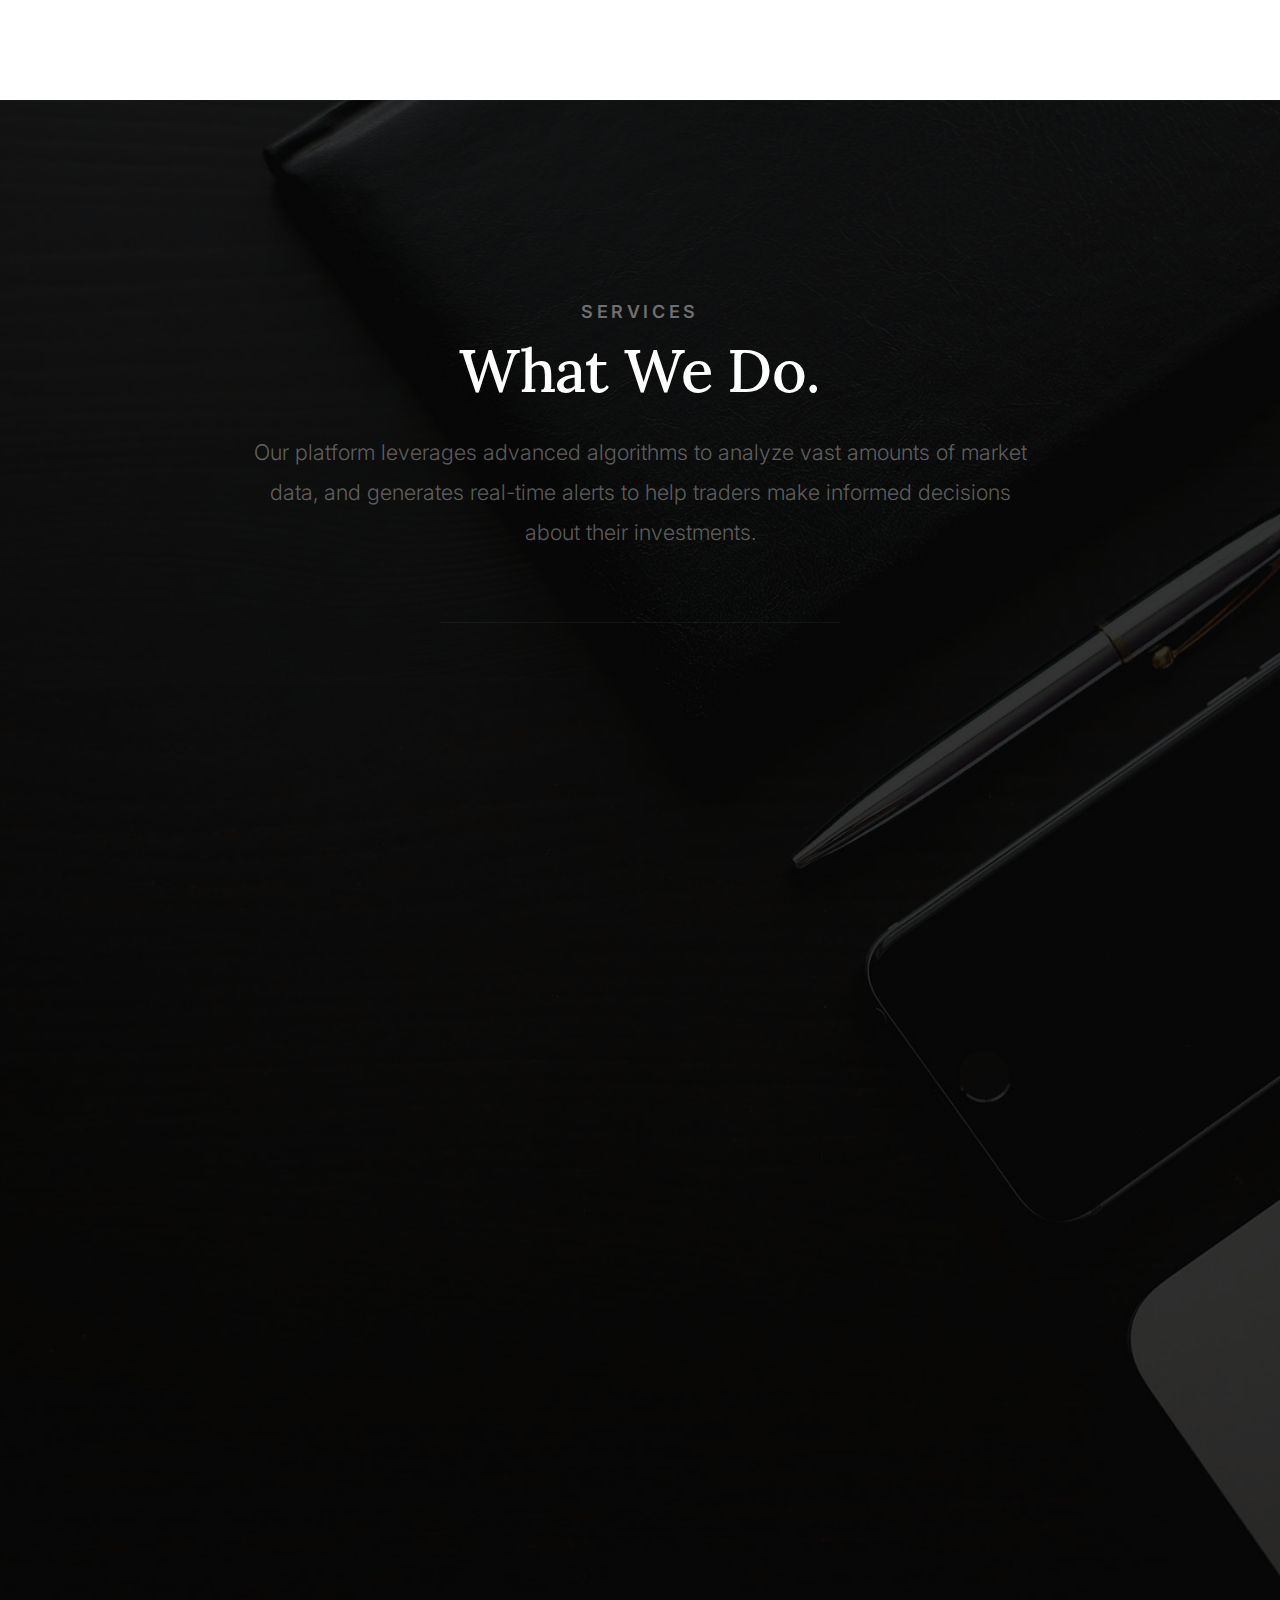
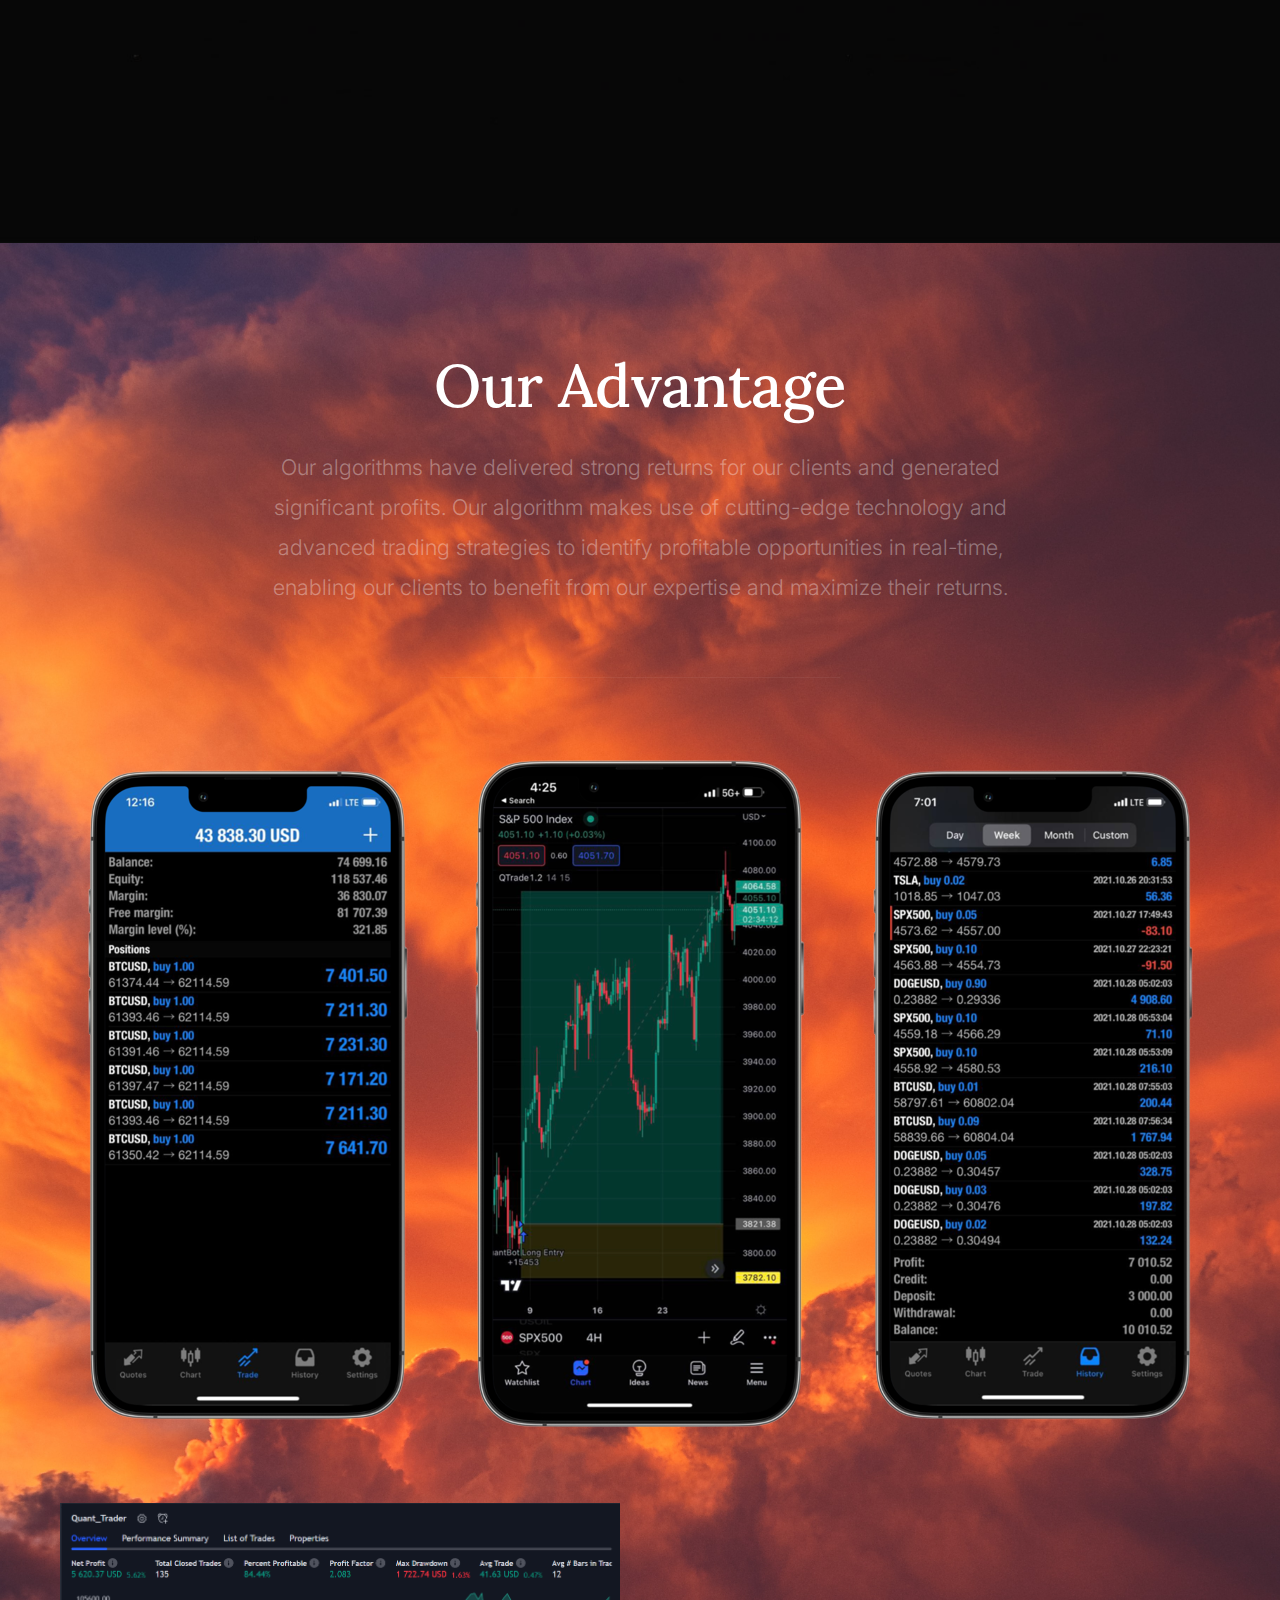
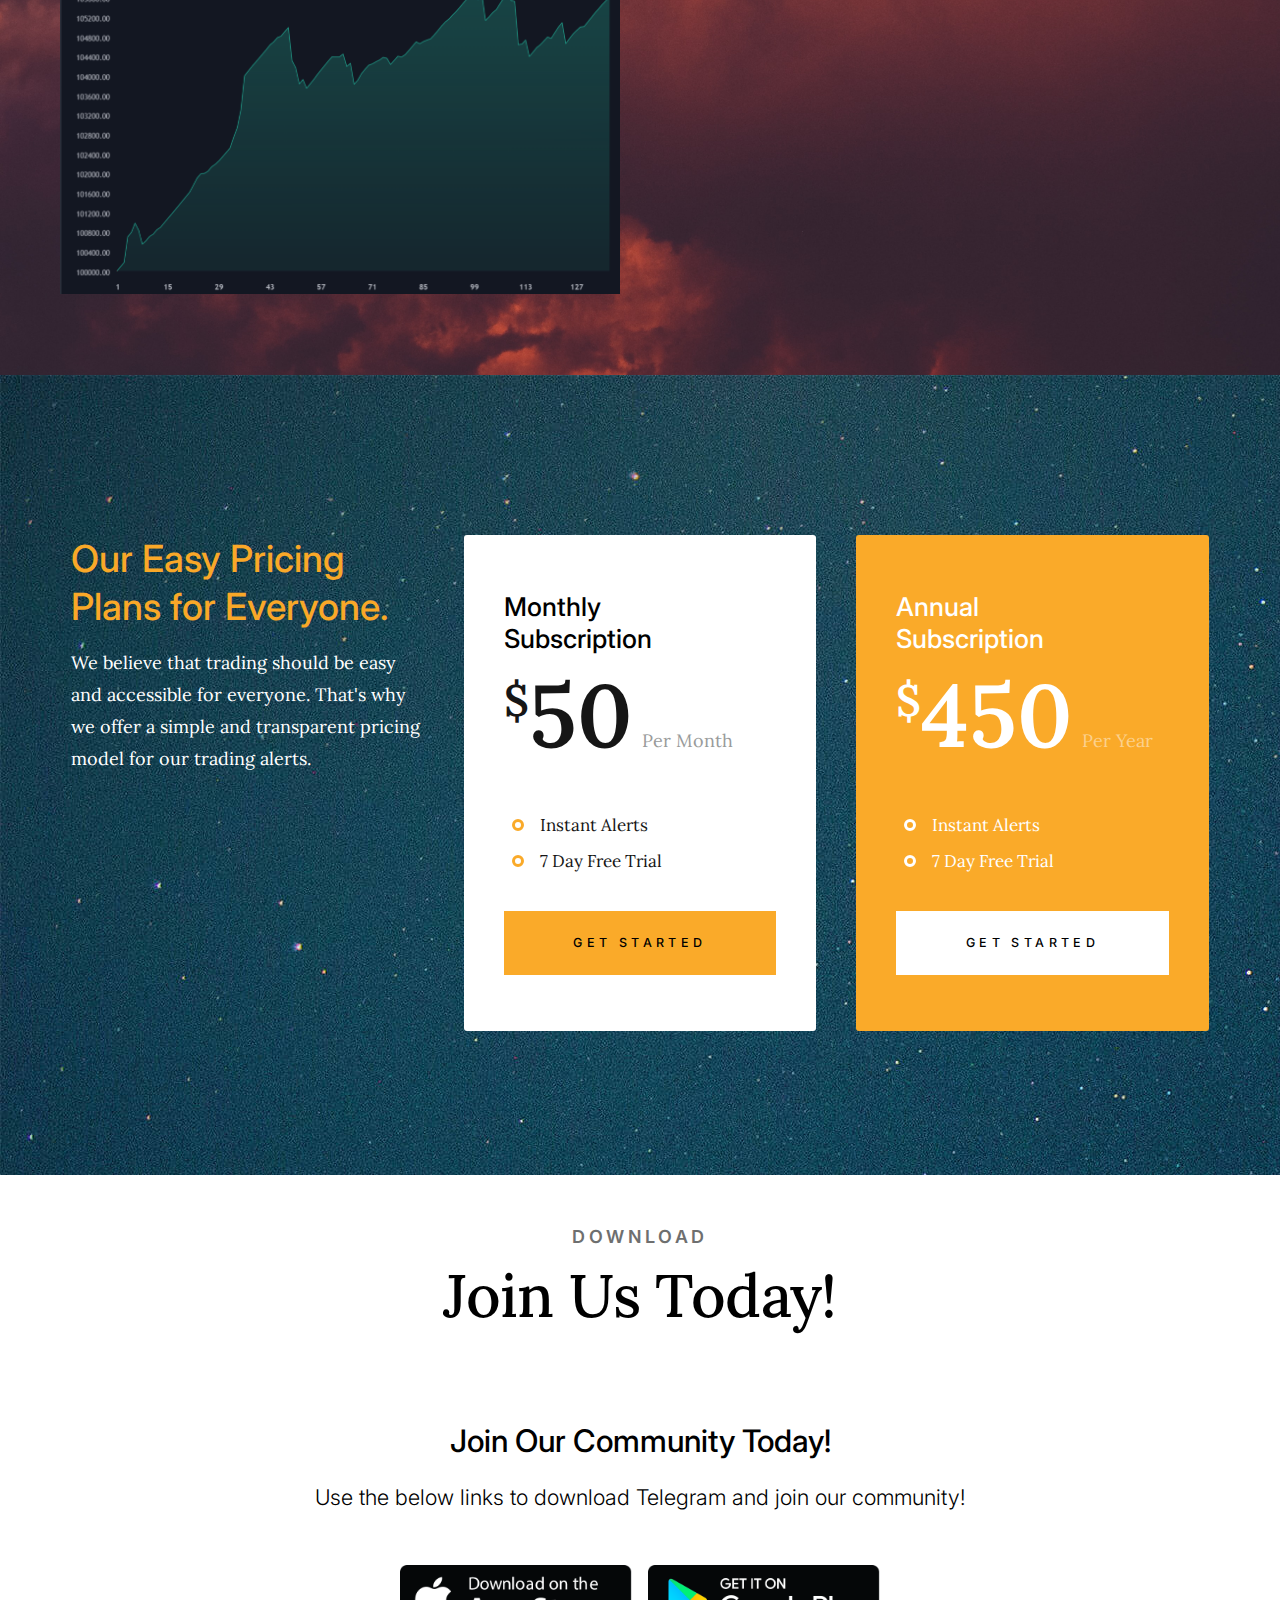
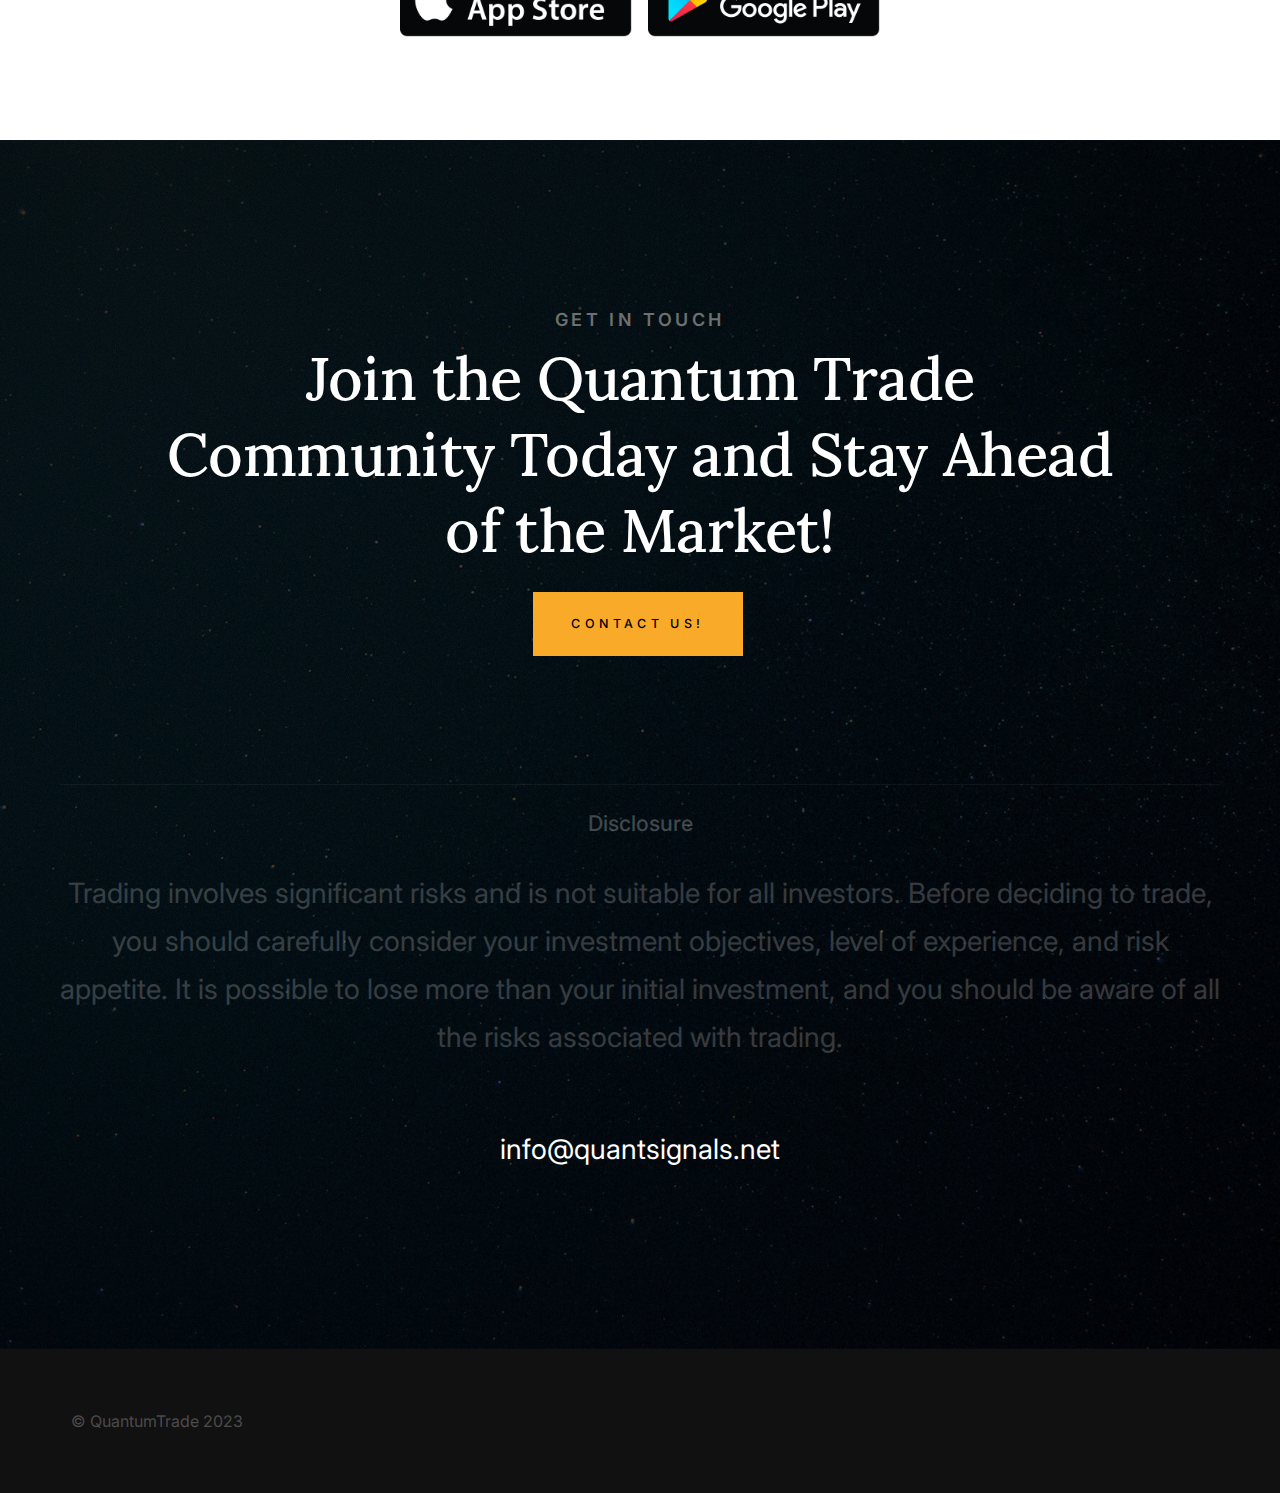
==== commit 8f0eb55a: "taking out break point" ====
--- a/index.html
+++ b/index.html
@@ -582,7 +582,7 @@
 
                                 <div class="item-plan__top-part">
                                     <h3 class="item-plan__title">Annual <br>Subscription</h3>
-                                    <p class="item-plan__price"><sup>$</sup>450</p><br>
+                                    <p class="item-plan__price"><sup>$</sup>450</p>
                                     <p class="item-plan__per">Per Year</p>
                                     <br>
                                 </div>
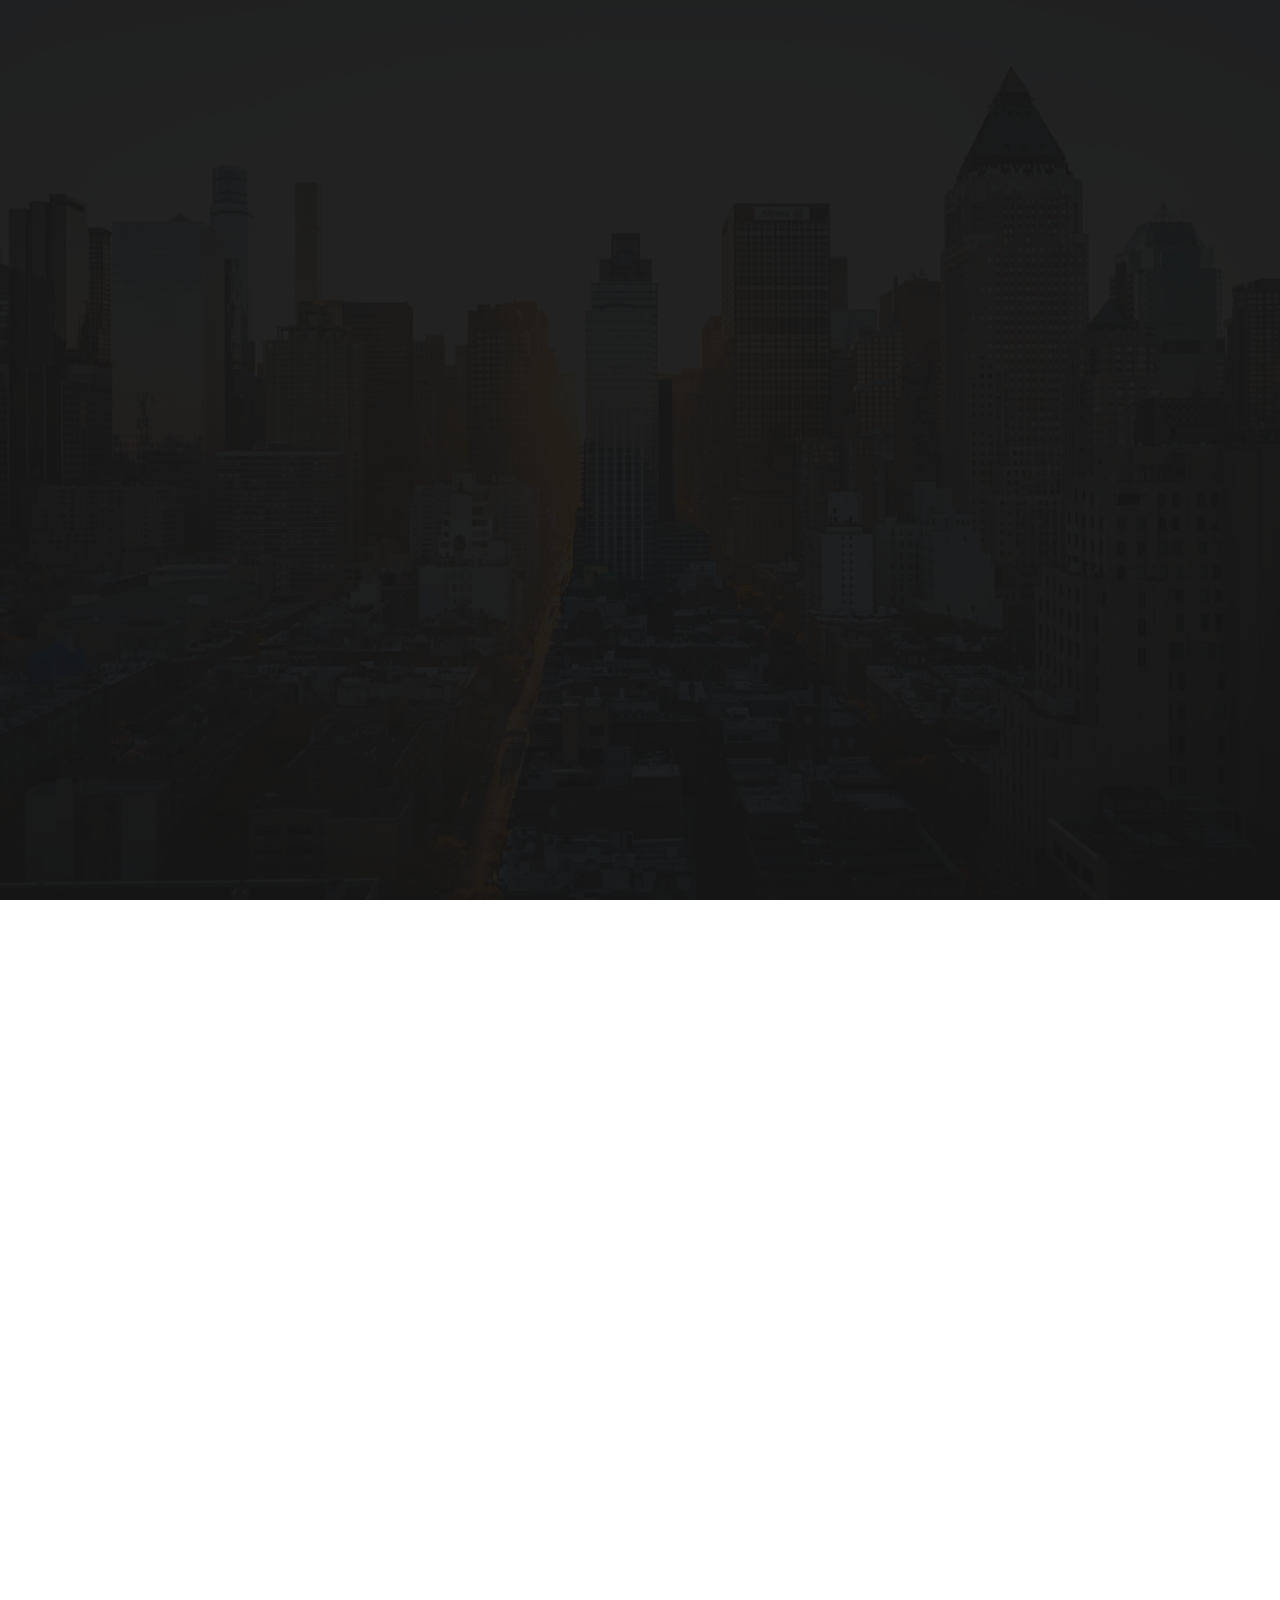
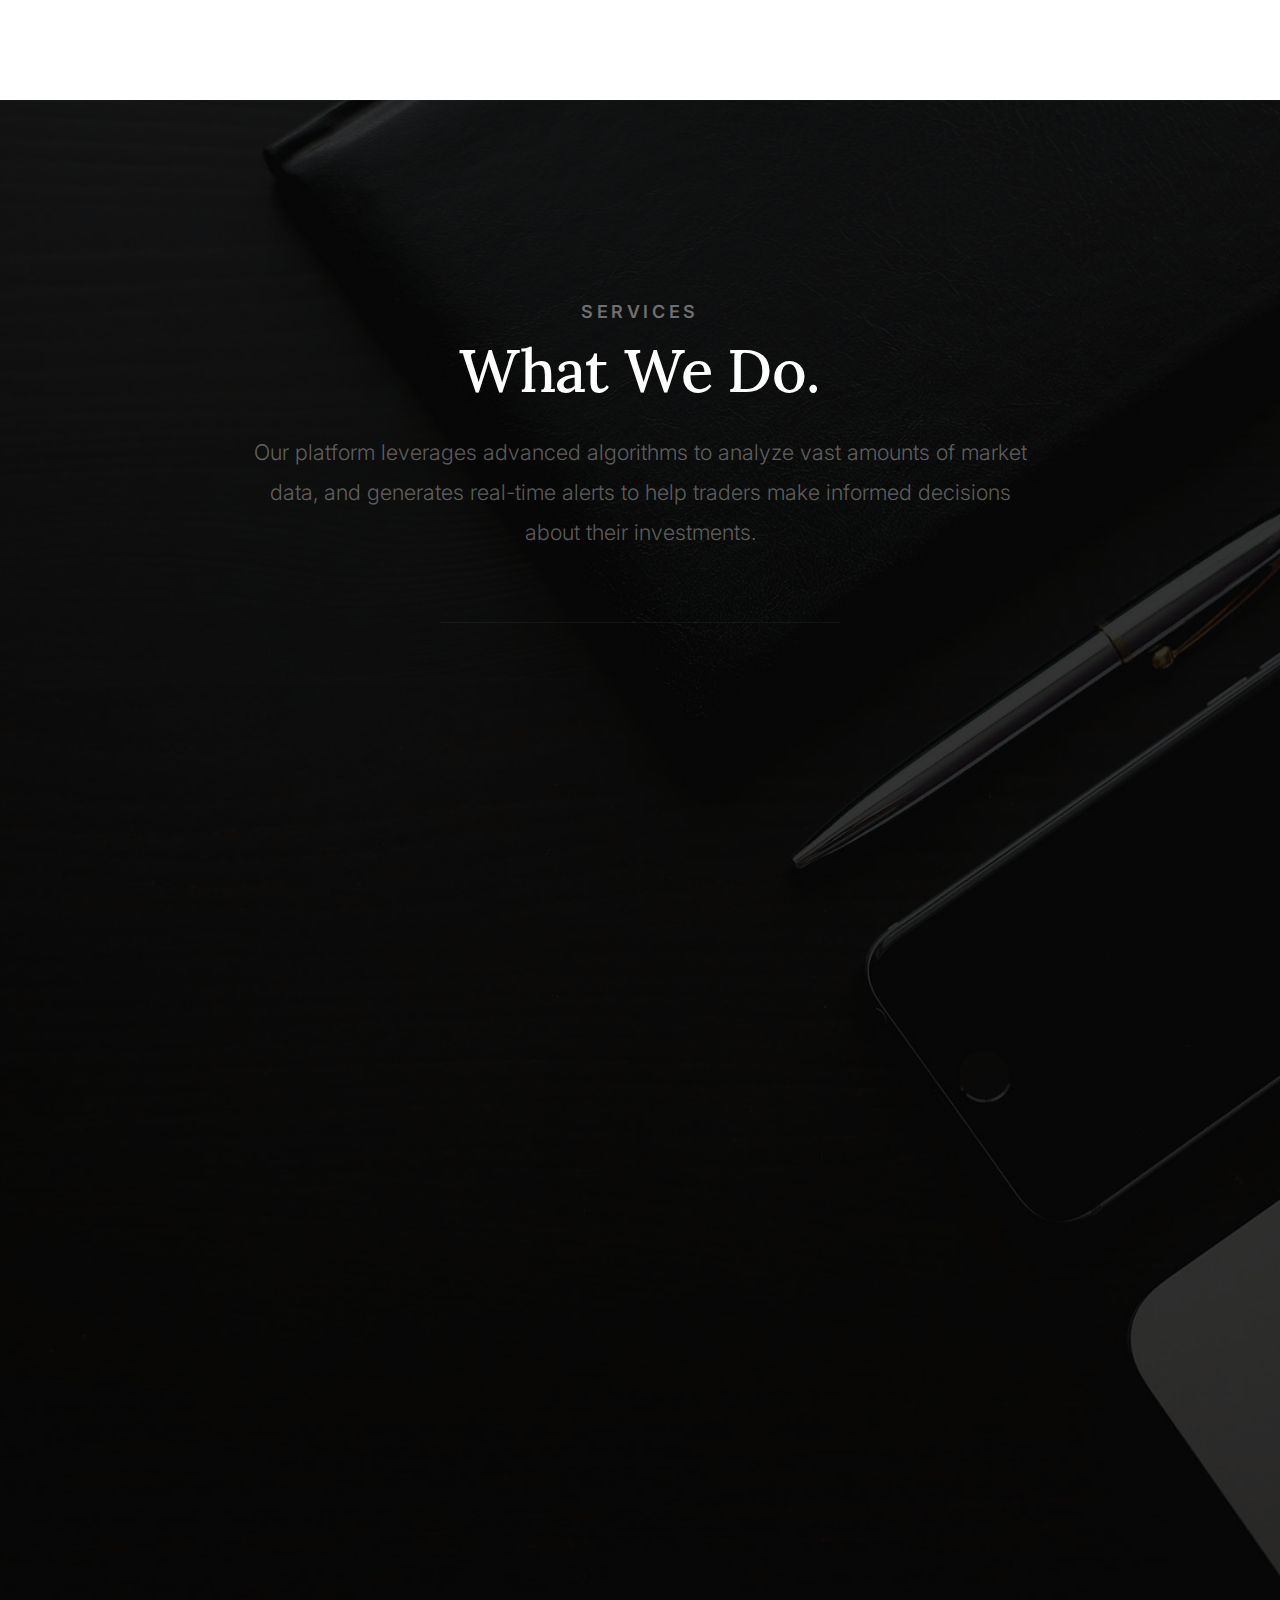
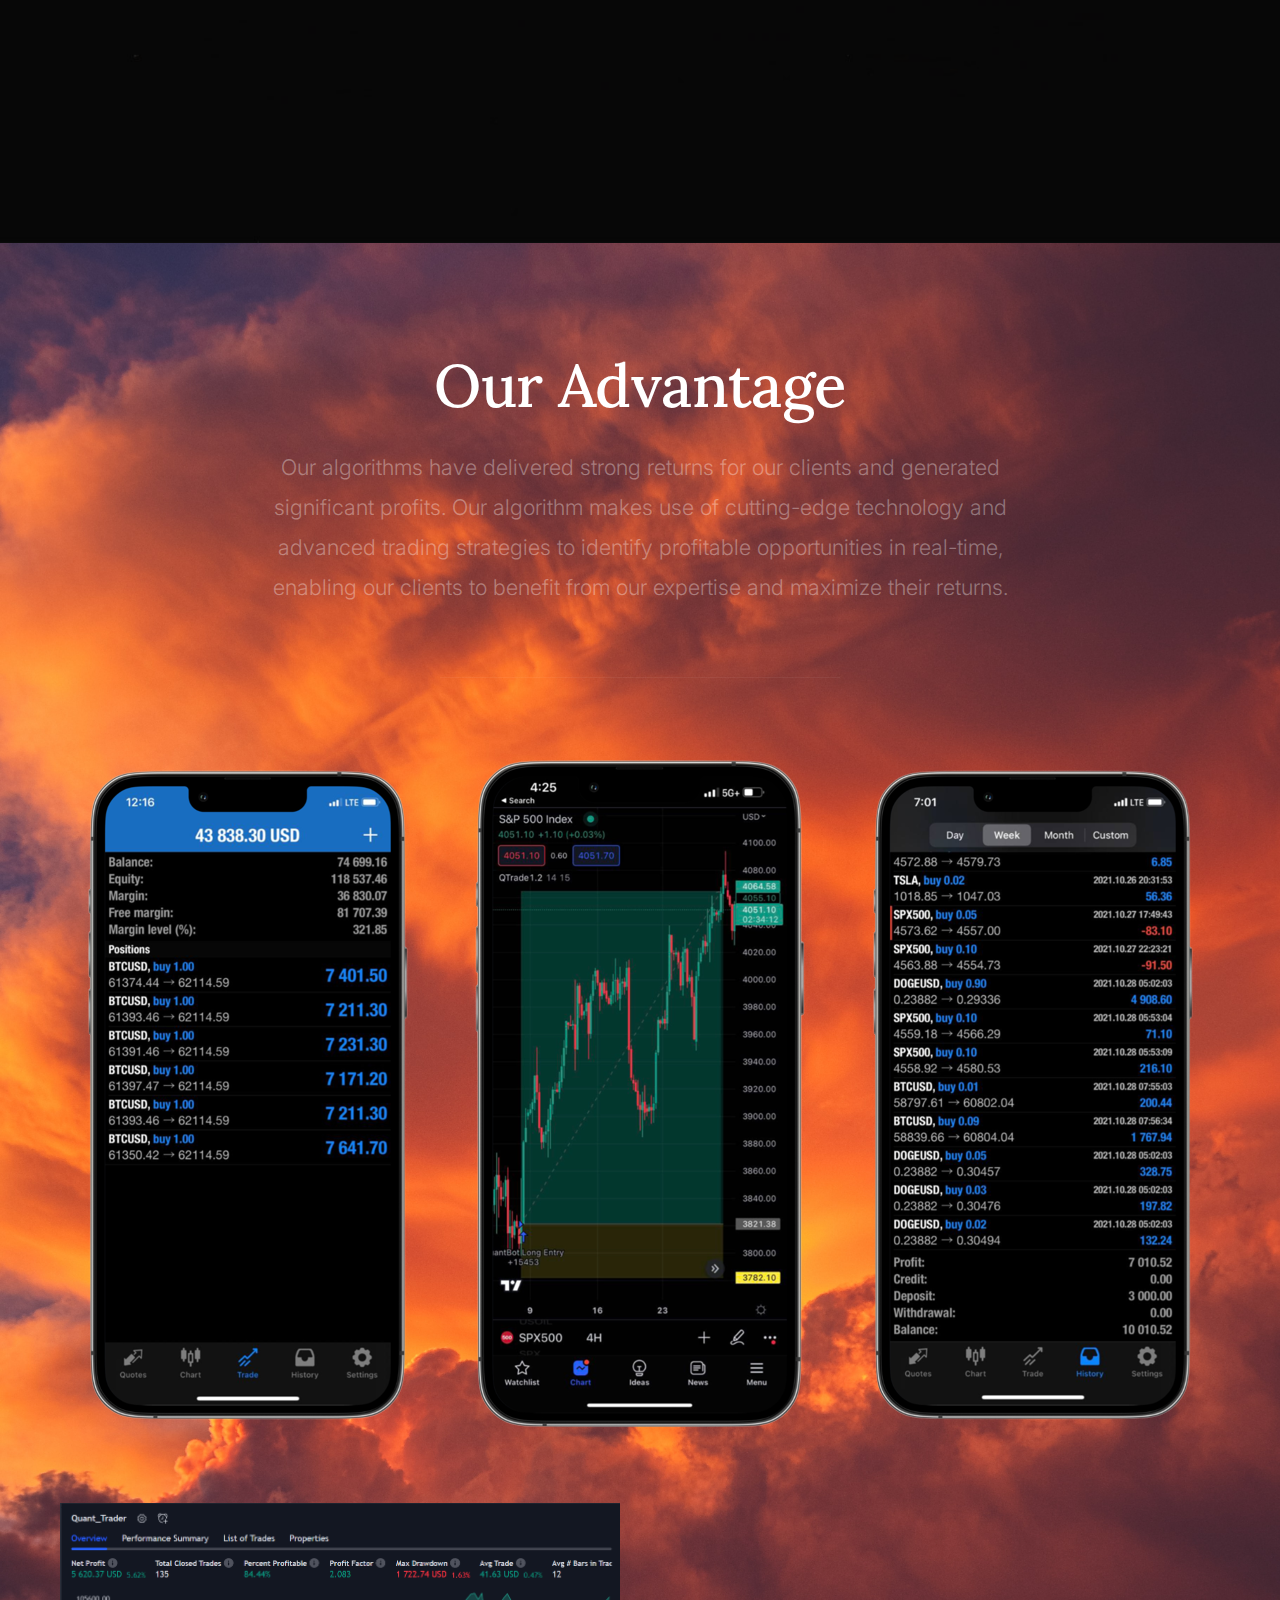
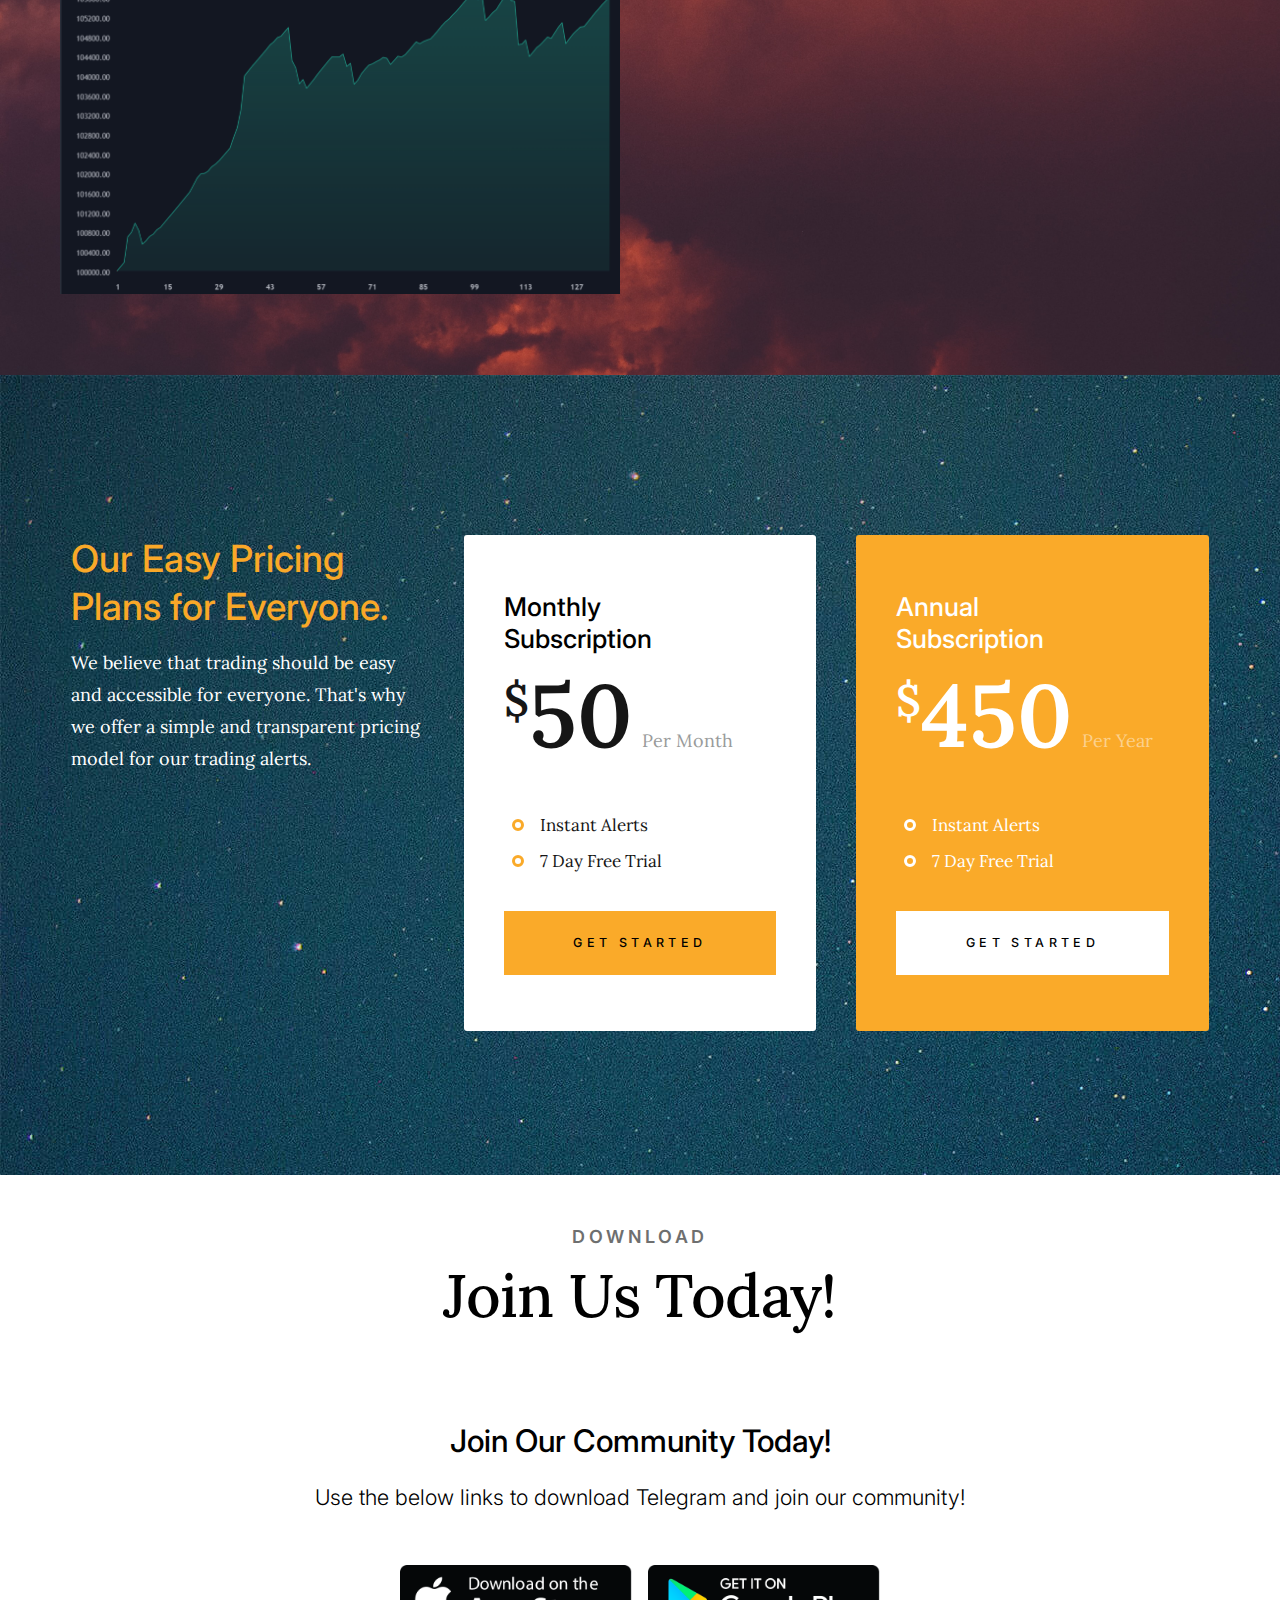
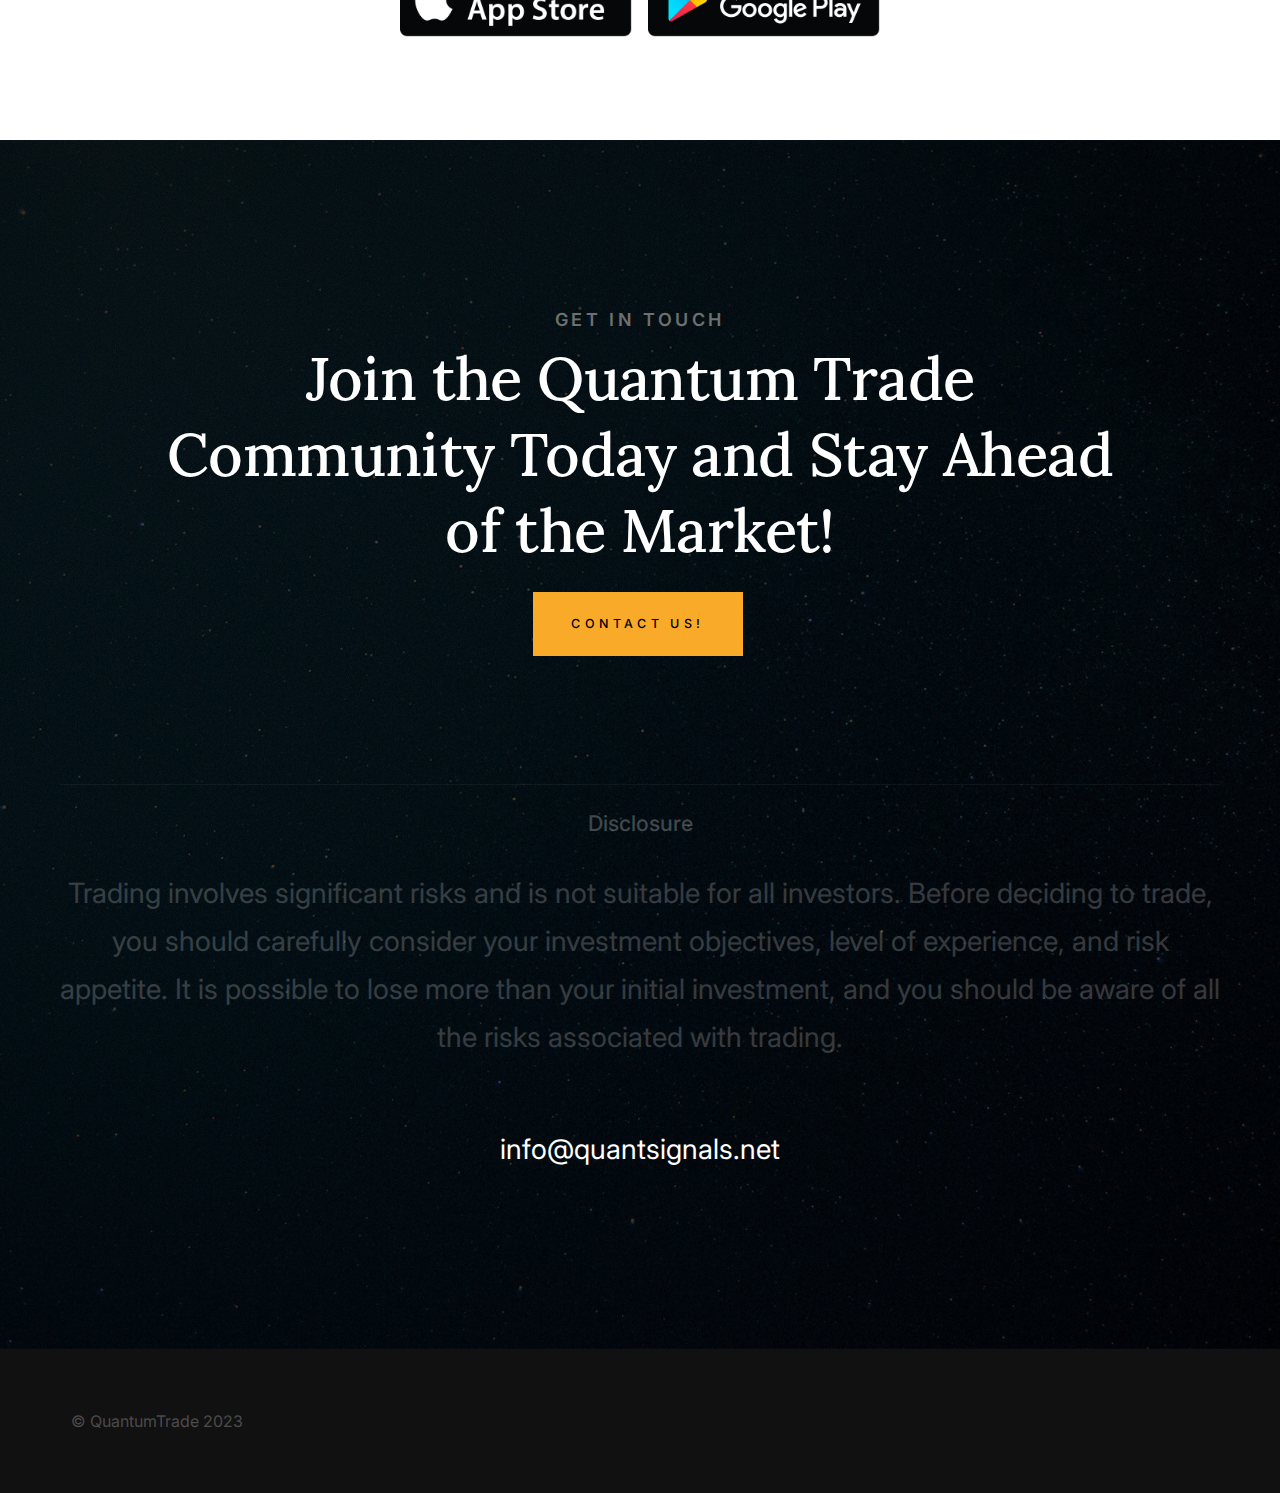
==== commit af4ab11c: "adding breakpoints" ====
--- a/index.html
+++ b/index.html
@@ -65,11 +65,11 @@
           </ul>
 
           <p style="text-align: center;">
-            Trading involves significant risks and is not suitable for all investors. Before deciding to trade, you should carefully consider your investment objectives, level of experience, and risk appetite. It is possible to lose more than your initial investment, and you should be aware of all the risks associated with trading. Calculate your risk here.
+            Trading involves significant risks and is not suitable for all investors. Before deciding to trade, you should carefully consider your investment objectives, level of experience, and risk appetite. It is possible to lose more than your initial investment, and you should be aware of all the risks associated with trading. Calculate your risk here. <br>
             <a href="https://www.myfxbook.com/forex-calculators/position-size" target="_blank">MyFxBook</a>.
           </p>
 <p style="text-align: center;">
-  Manage your subscription
+  Manage your subscription <br>
   <a href="https://billing.stripe.com/p/login/eVa14Vd512O22VG4gg">Client Portal</a>
 </p>
 
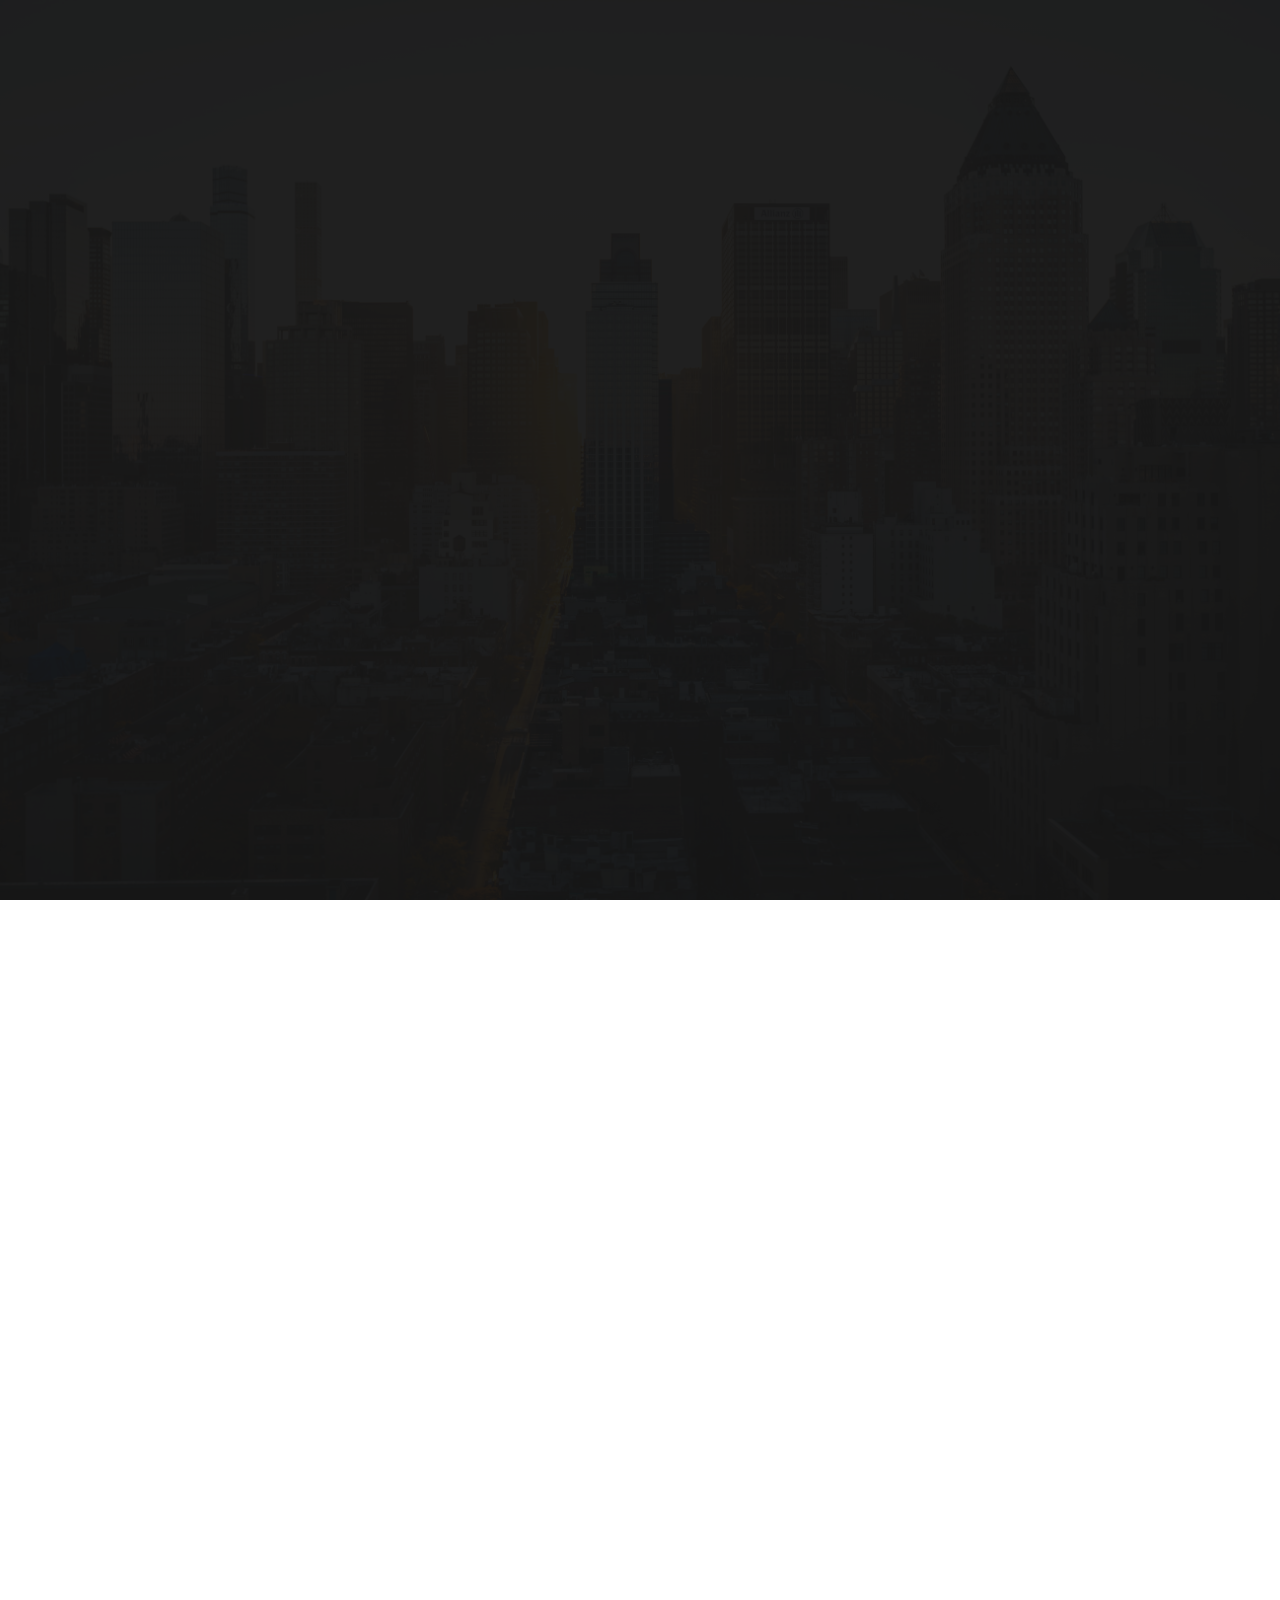
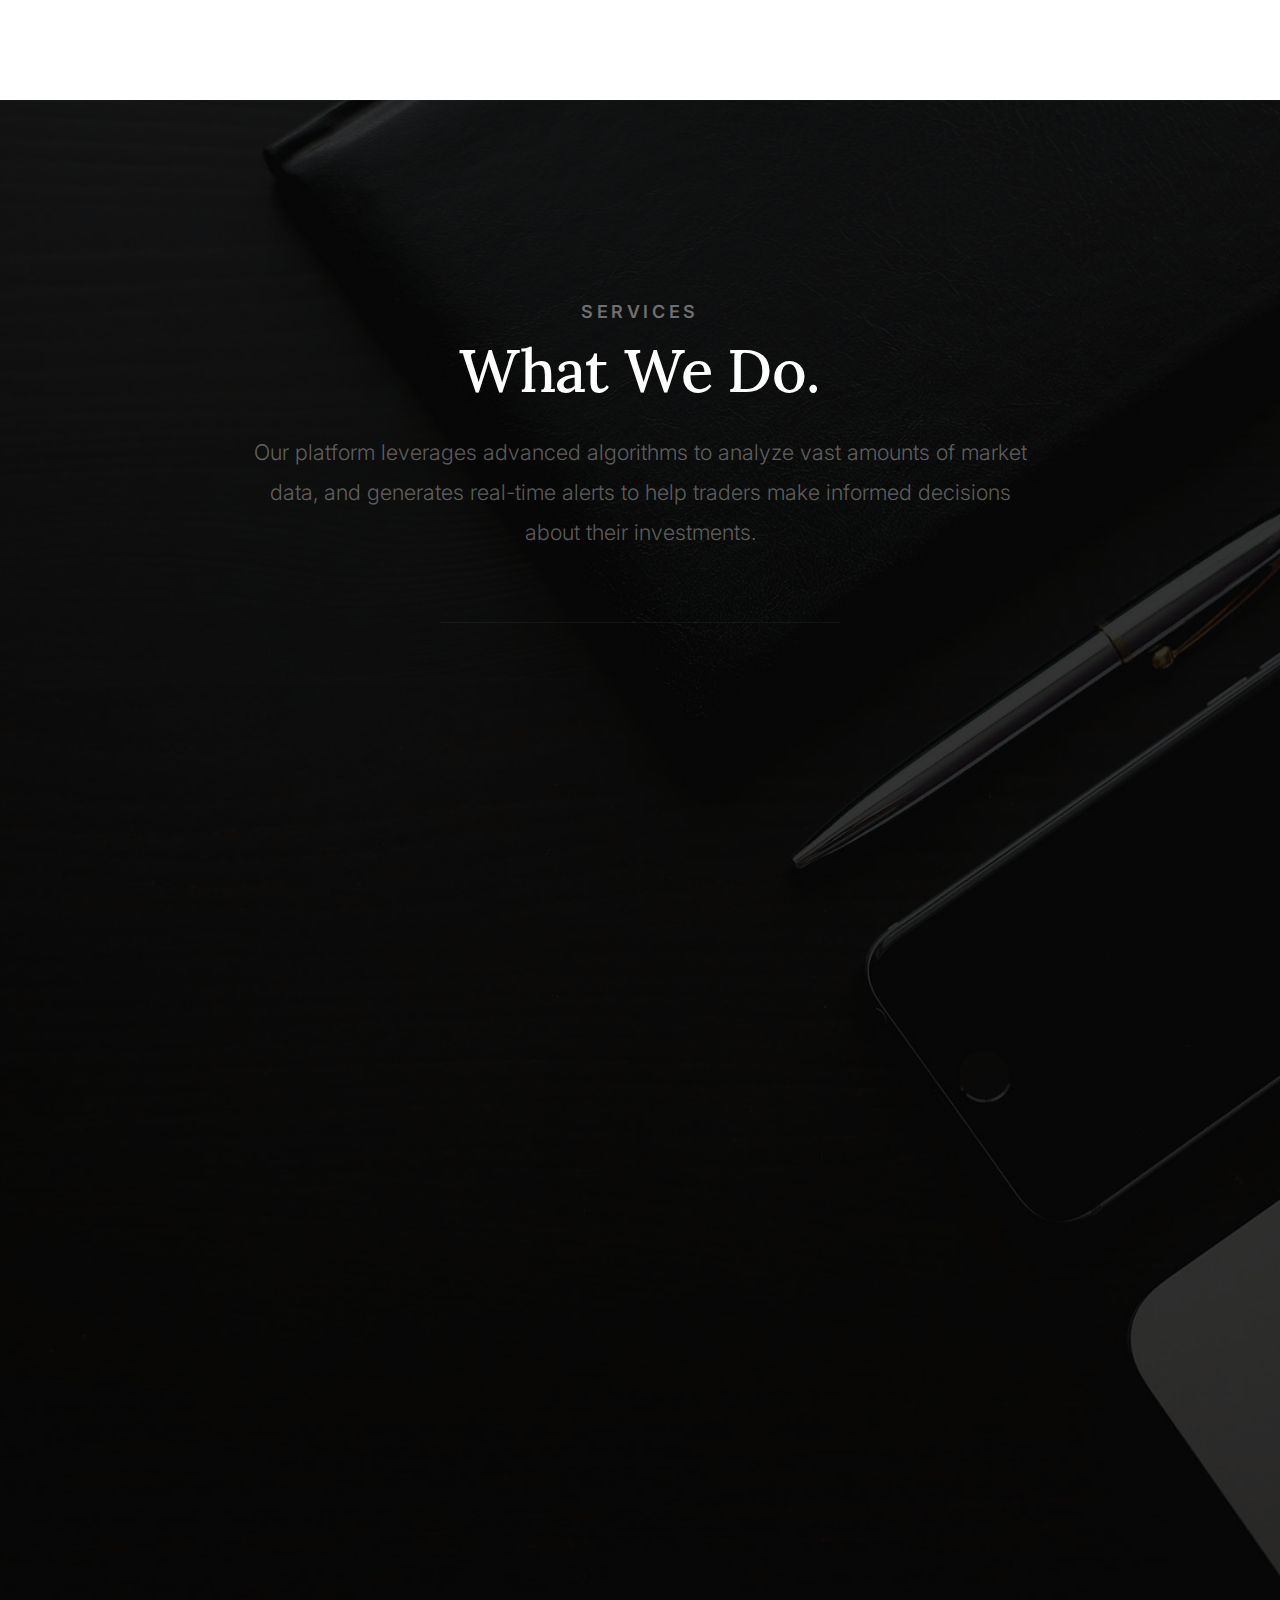
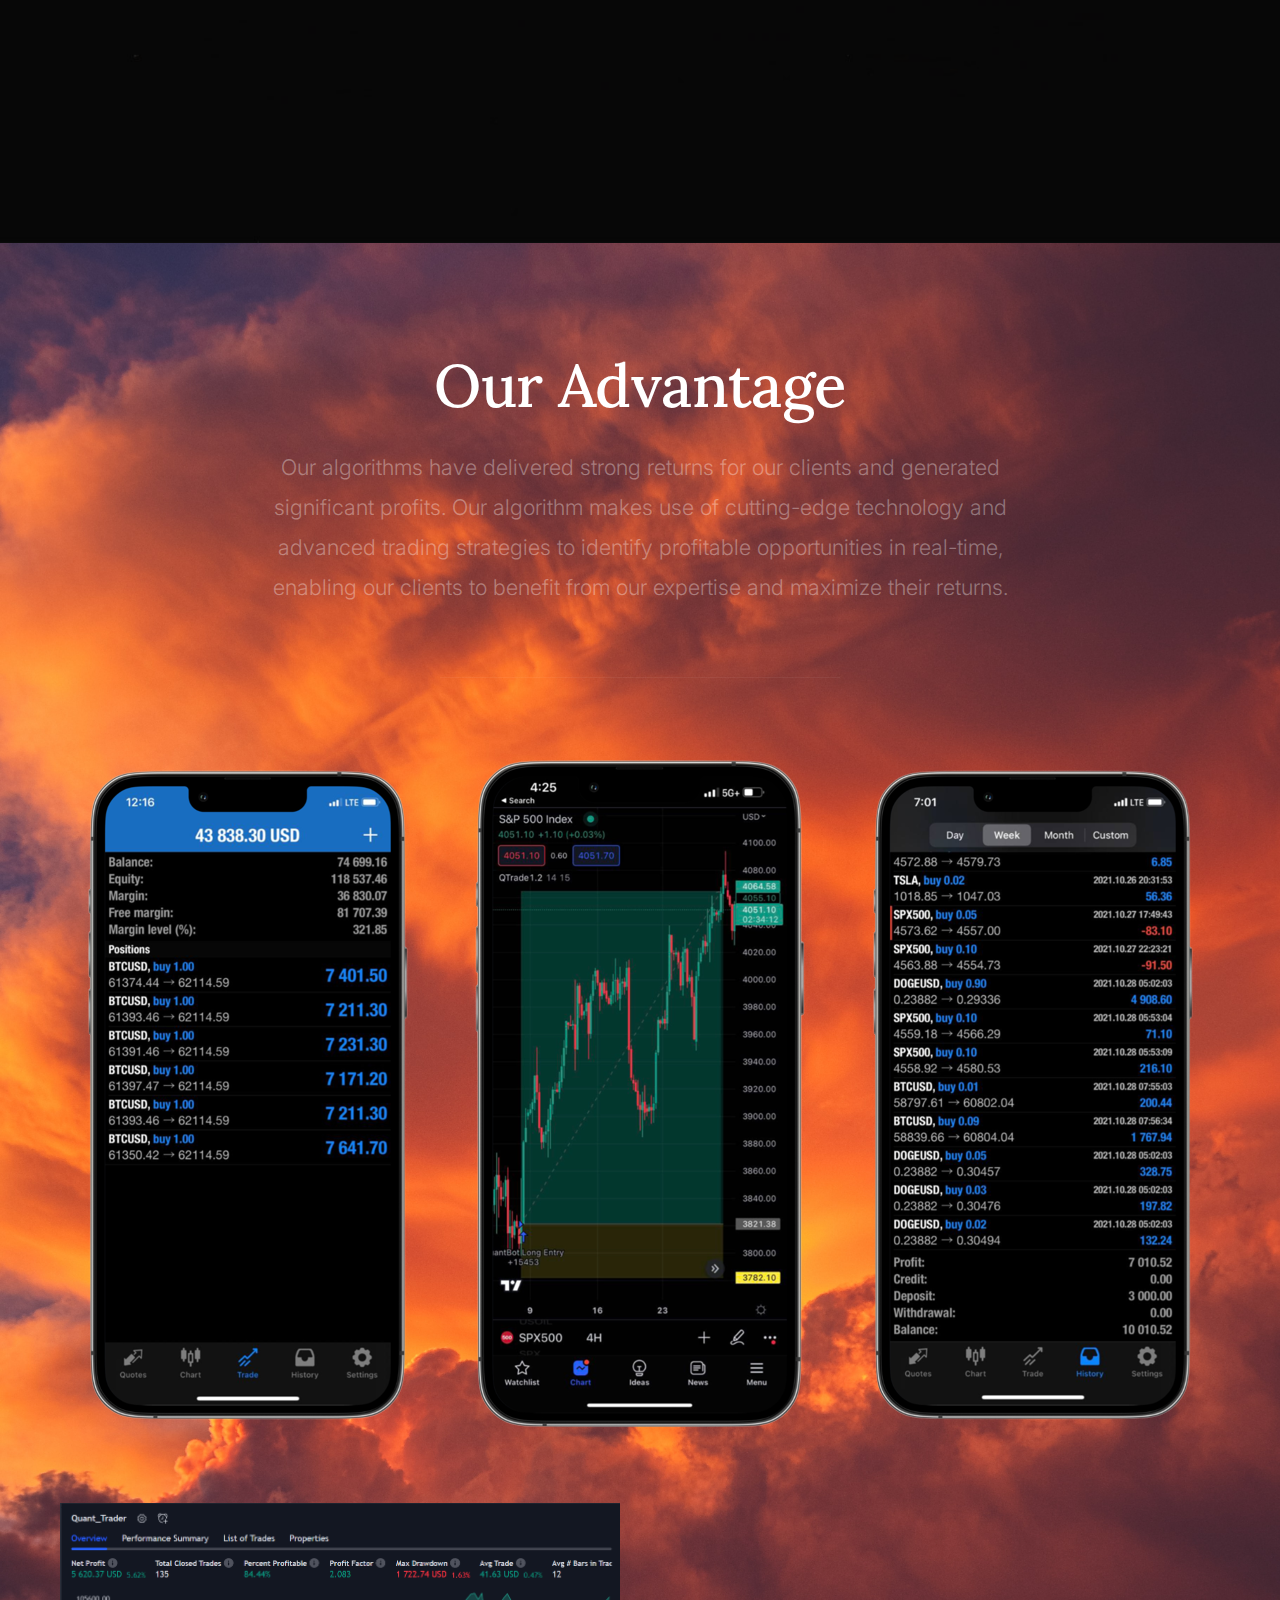
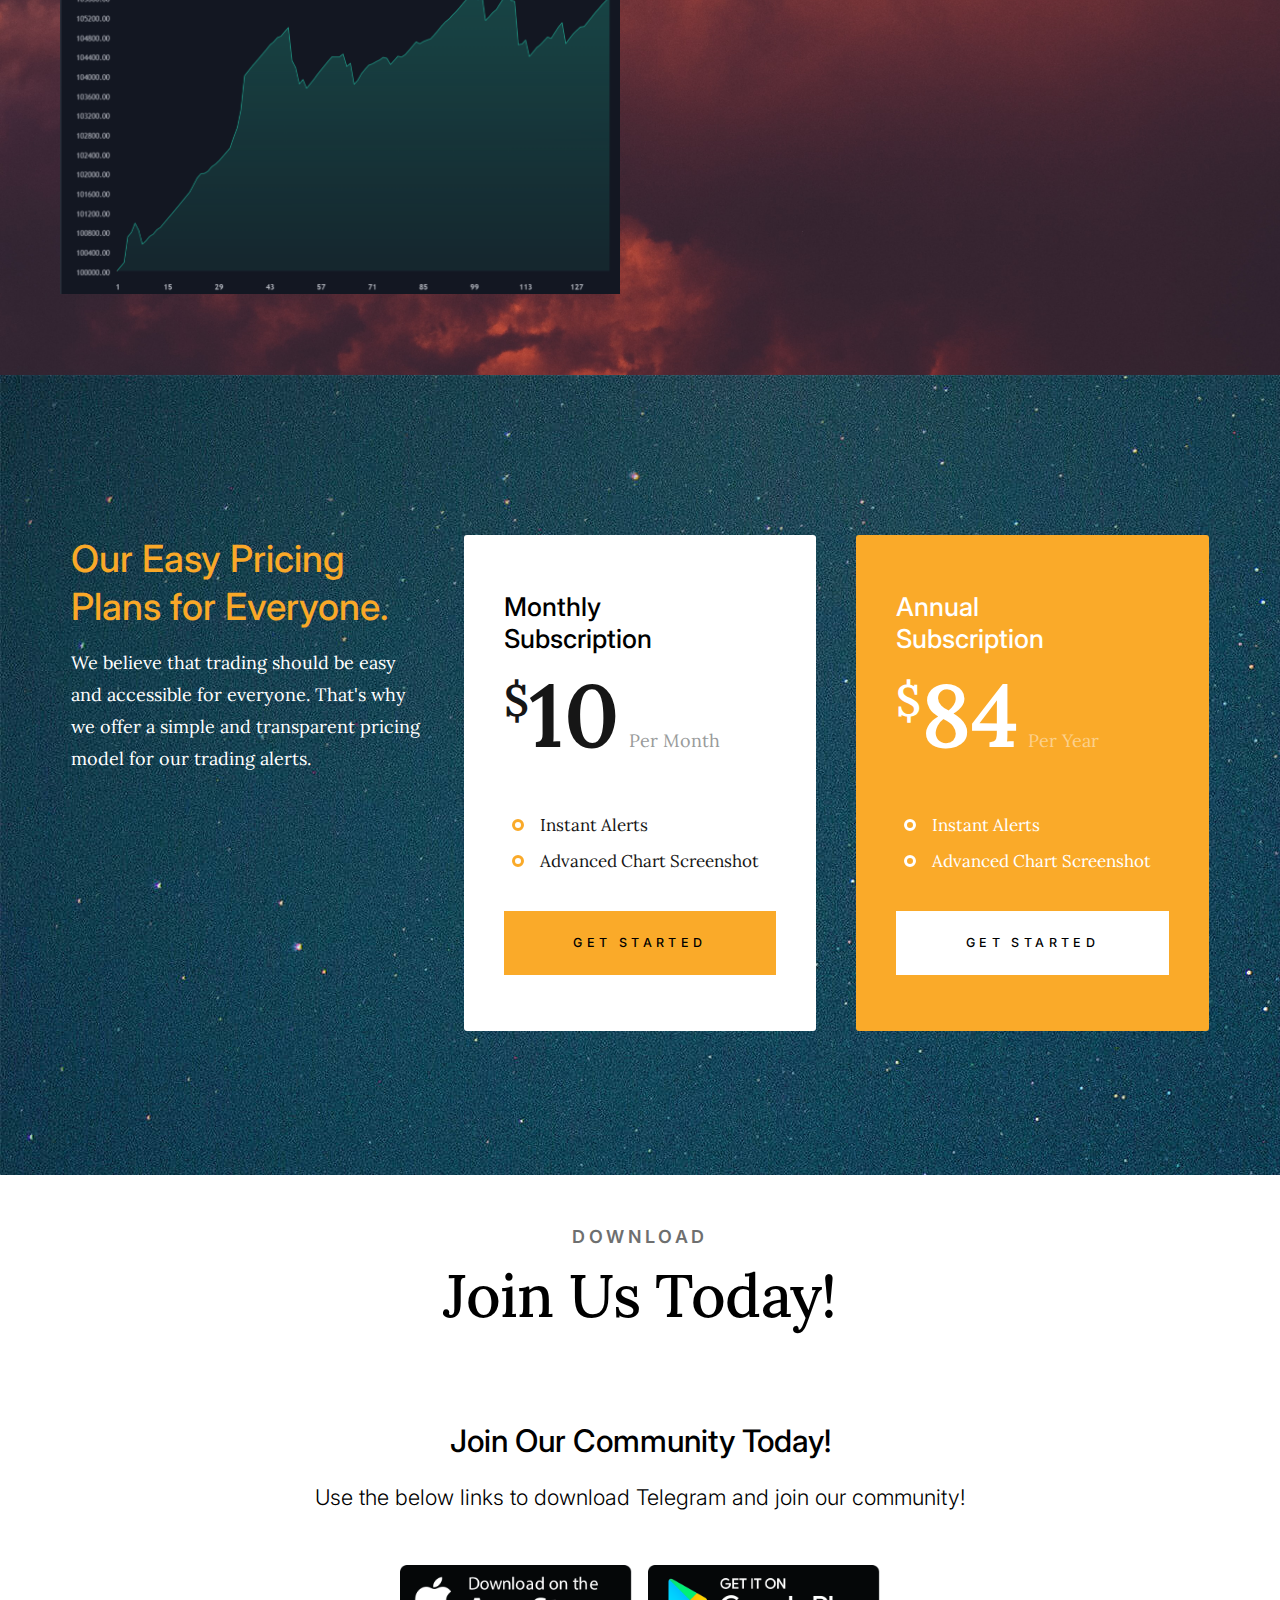
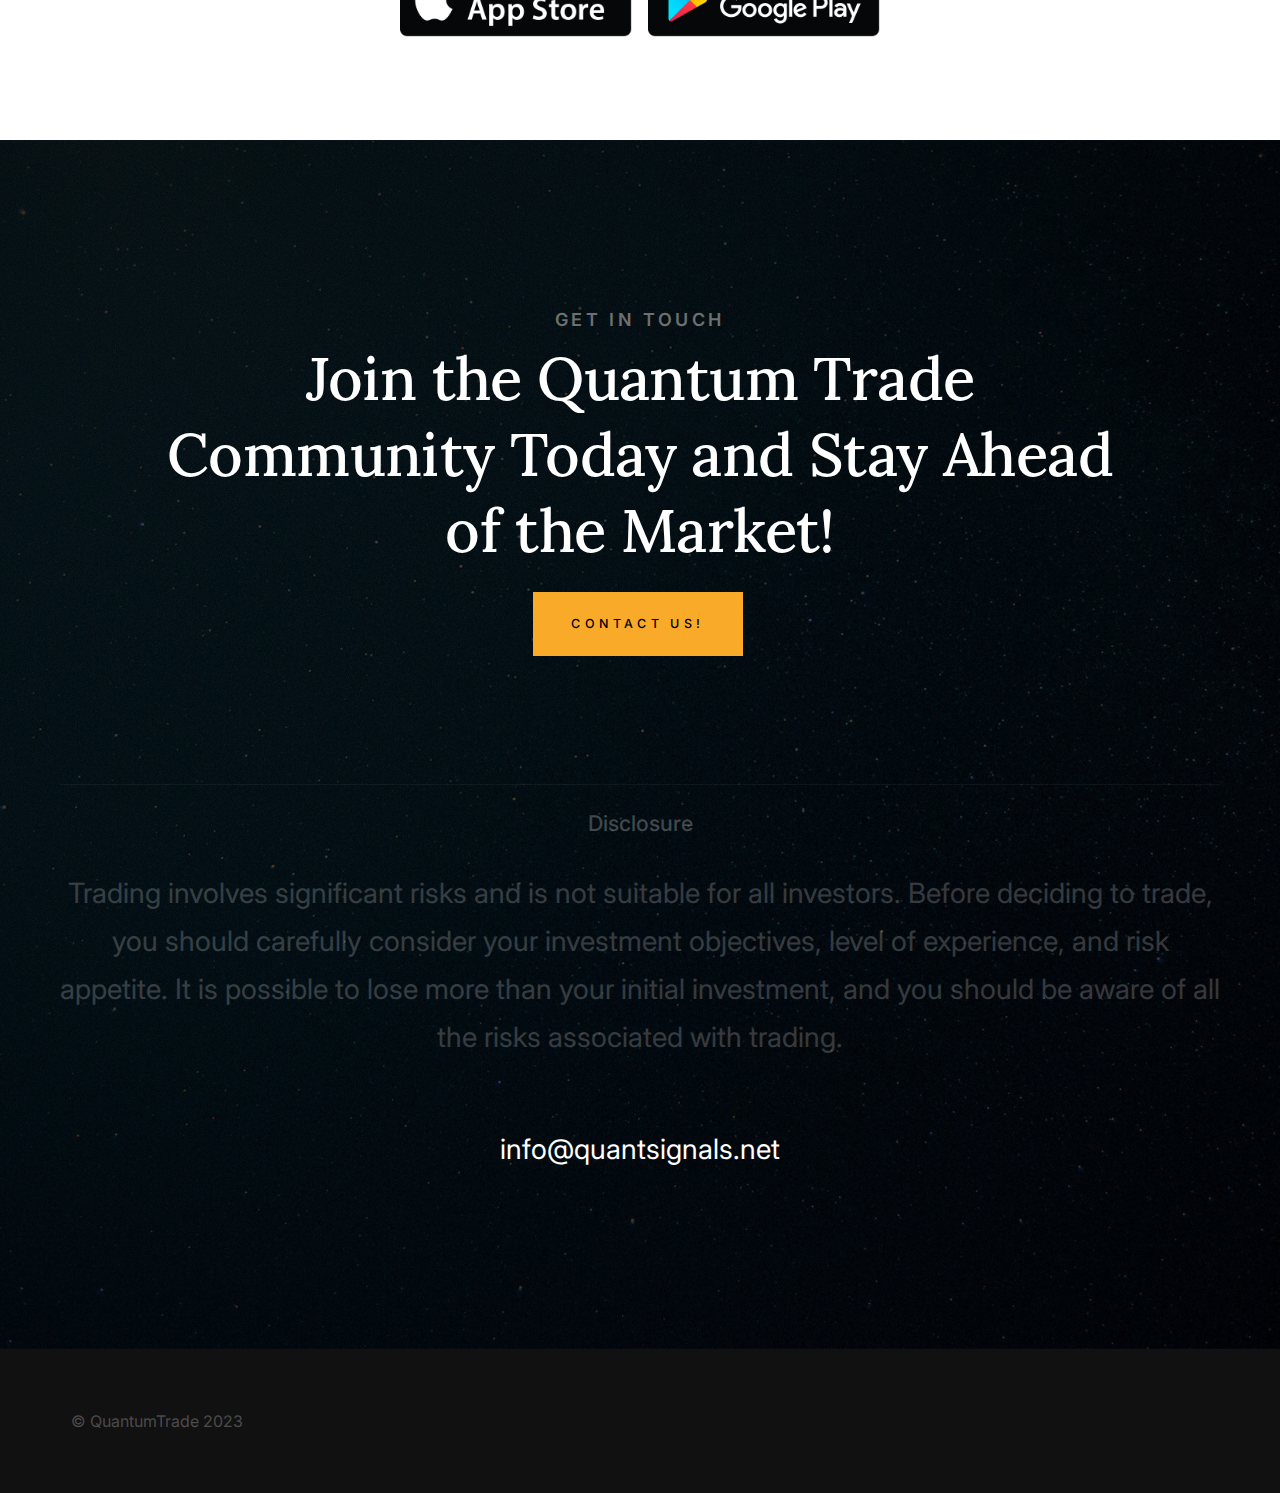
==== commit fb2890ee: "price changes" ====
--- a/index.html
+++ b/index.html
@@ -552,7 +552,7 @@
 
                             <div class="item-plan__top-part">
                                 <h3 class="item-plan__title">Monthly <br>Subscription</h3>
-                                <p class="item-plan__price"><sup>$</sup>50</p>
+                                <p class="item-plan__price"><sup>$</sup>10</p>
                                 <p class="item-plan__per">Per Month</p>
                             </div>
         
@@ -565,11 +565,11 @@
                                         <span>Support Access</span> 
                                     </li> -->
                                     <li>
-                                        <span>7 Day Free Trial</span>
+                                        <span>Advanced Chart Screenshot</span>
                                     </li>
                                 </ul>
         
-                                <a class="btn btn--primary u-fullwidth" href="https://buy.stripe.com/6oE29Tgrk3xZ7sY7sx" target="_blank">Get Started</a>
+                                <a class="btn btn--primary u-fullwidth" href="https://buy.stripe.com/cN25m5df85G7dRm3ck" target="_blank">Get Started</a>
                             </div>  
                         
                         </div>
@@ -582,7 +582,7 @@
 
                                 <div class="item-plan__top-part">
                                     <h3 class="item-plan__title">Annual <br>Subscription</h3>
-                                    <p class="item-plan__price"><sup>$</sup>450</p>
+                                    <p class="item-plan__price"><sup>$</sup>84</p>
                                     <p class="item-plan__per">Per Year</p>
                                     <br>
                                 </div>
@@ -595,10 +595,10 @@
                                             <span>Support Access</span> 
                                         </li> -->
                                         <li>
-                                            <span>7 Day Free Trial</span>
+                                            <span>Advanced Chart Screenshot</span>
                                         </li>
                                     </ul>
-                                    <a class="btn btn--primary u-fullwidth" href="https://buy.stripe.com/9AQ5m58YS7Of3cI5kq" target="_blank">Get Started</a>
+                                    <a class="btn btn--primary u-fullwidth" href="https://buy.stripe.com/9AQ15P3Ey3xZ3cIbIS" target="_blank">Get Started</a>
                                 </div>
 
                                 
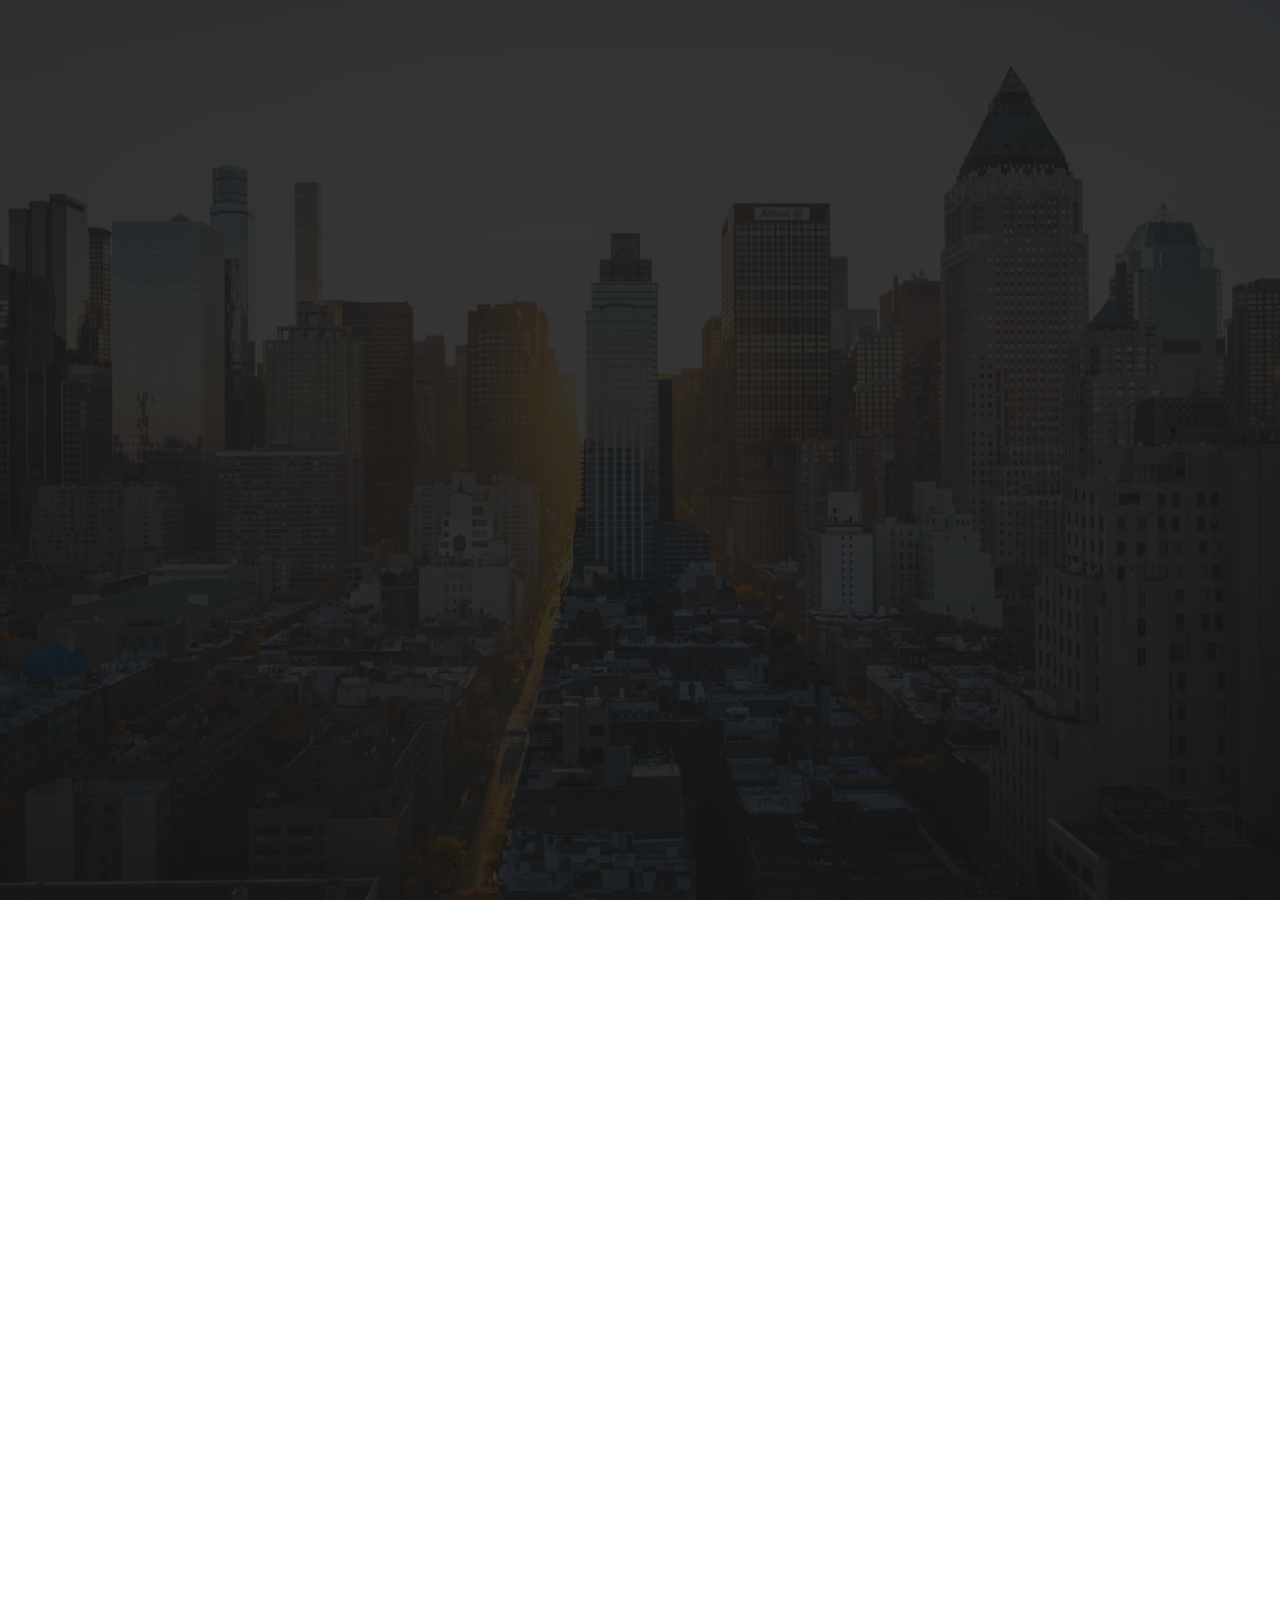
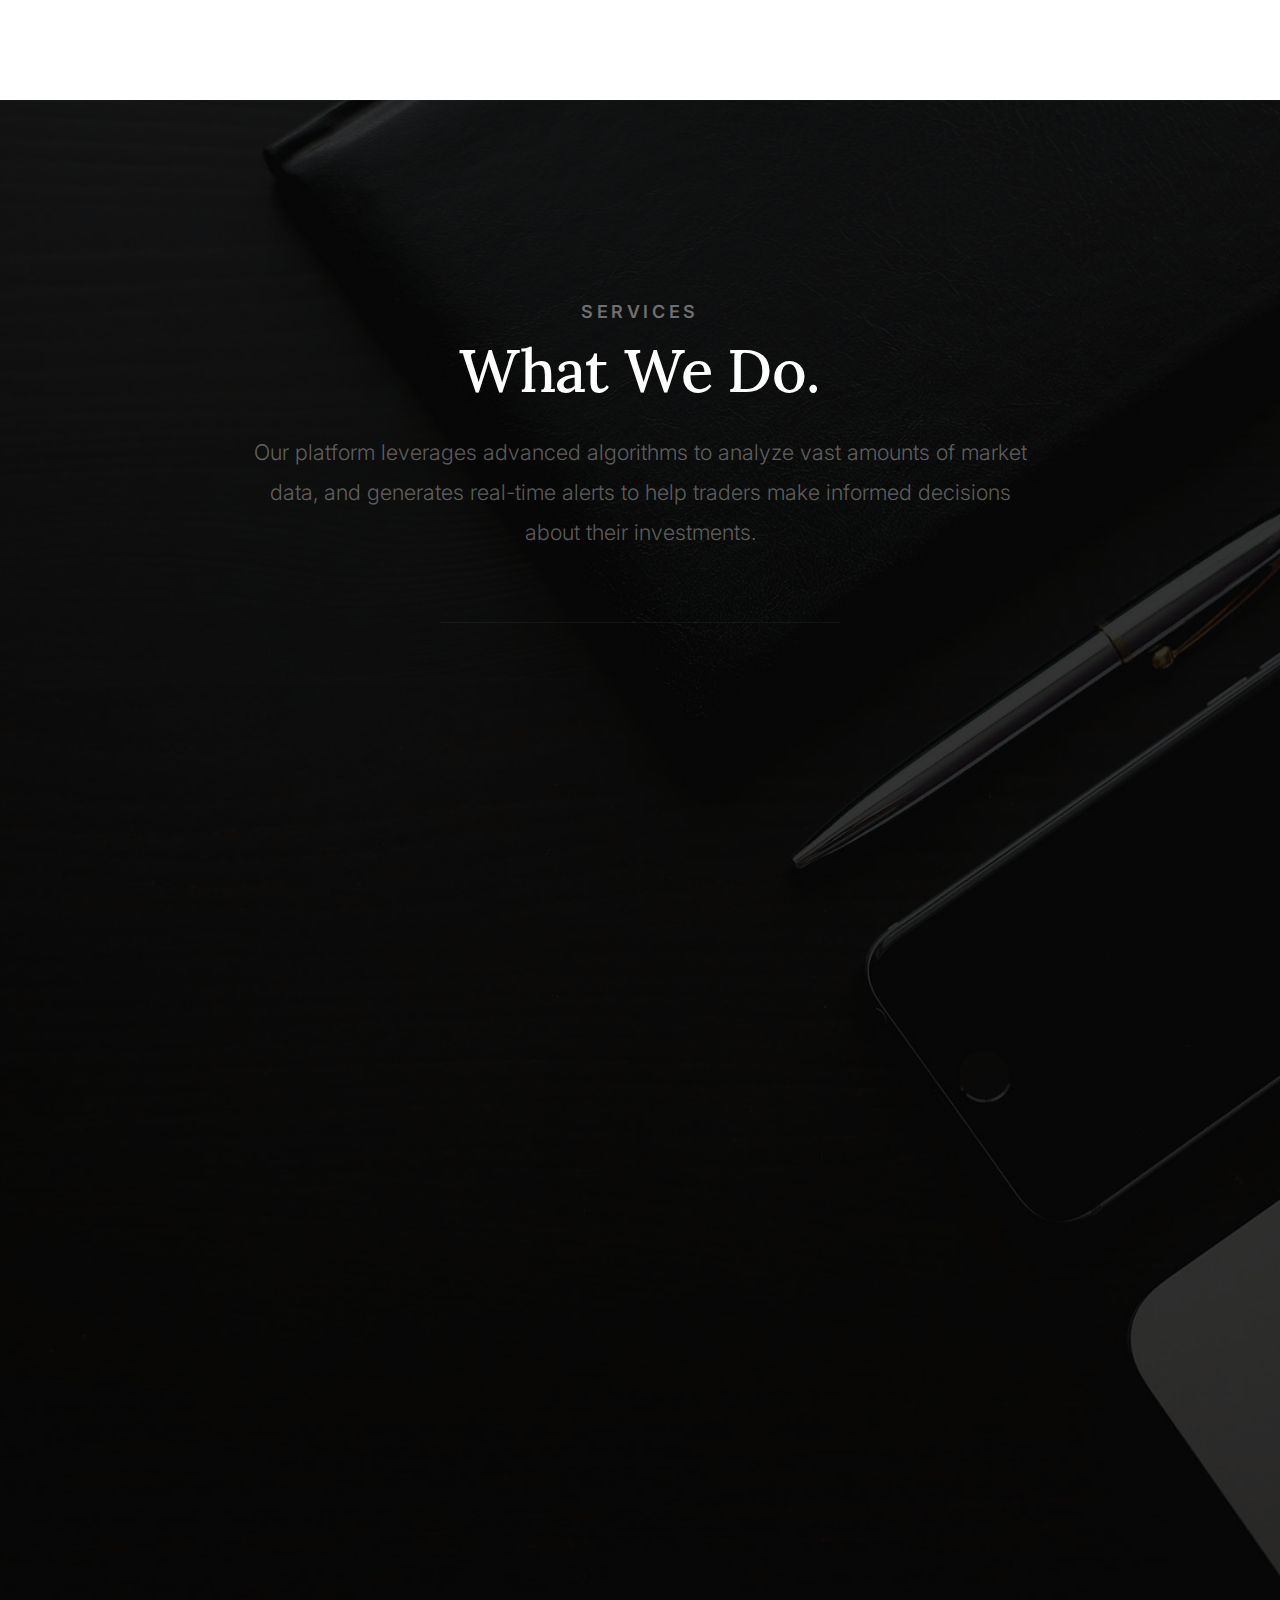
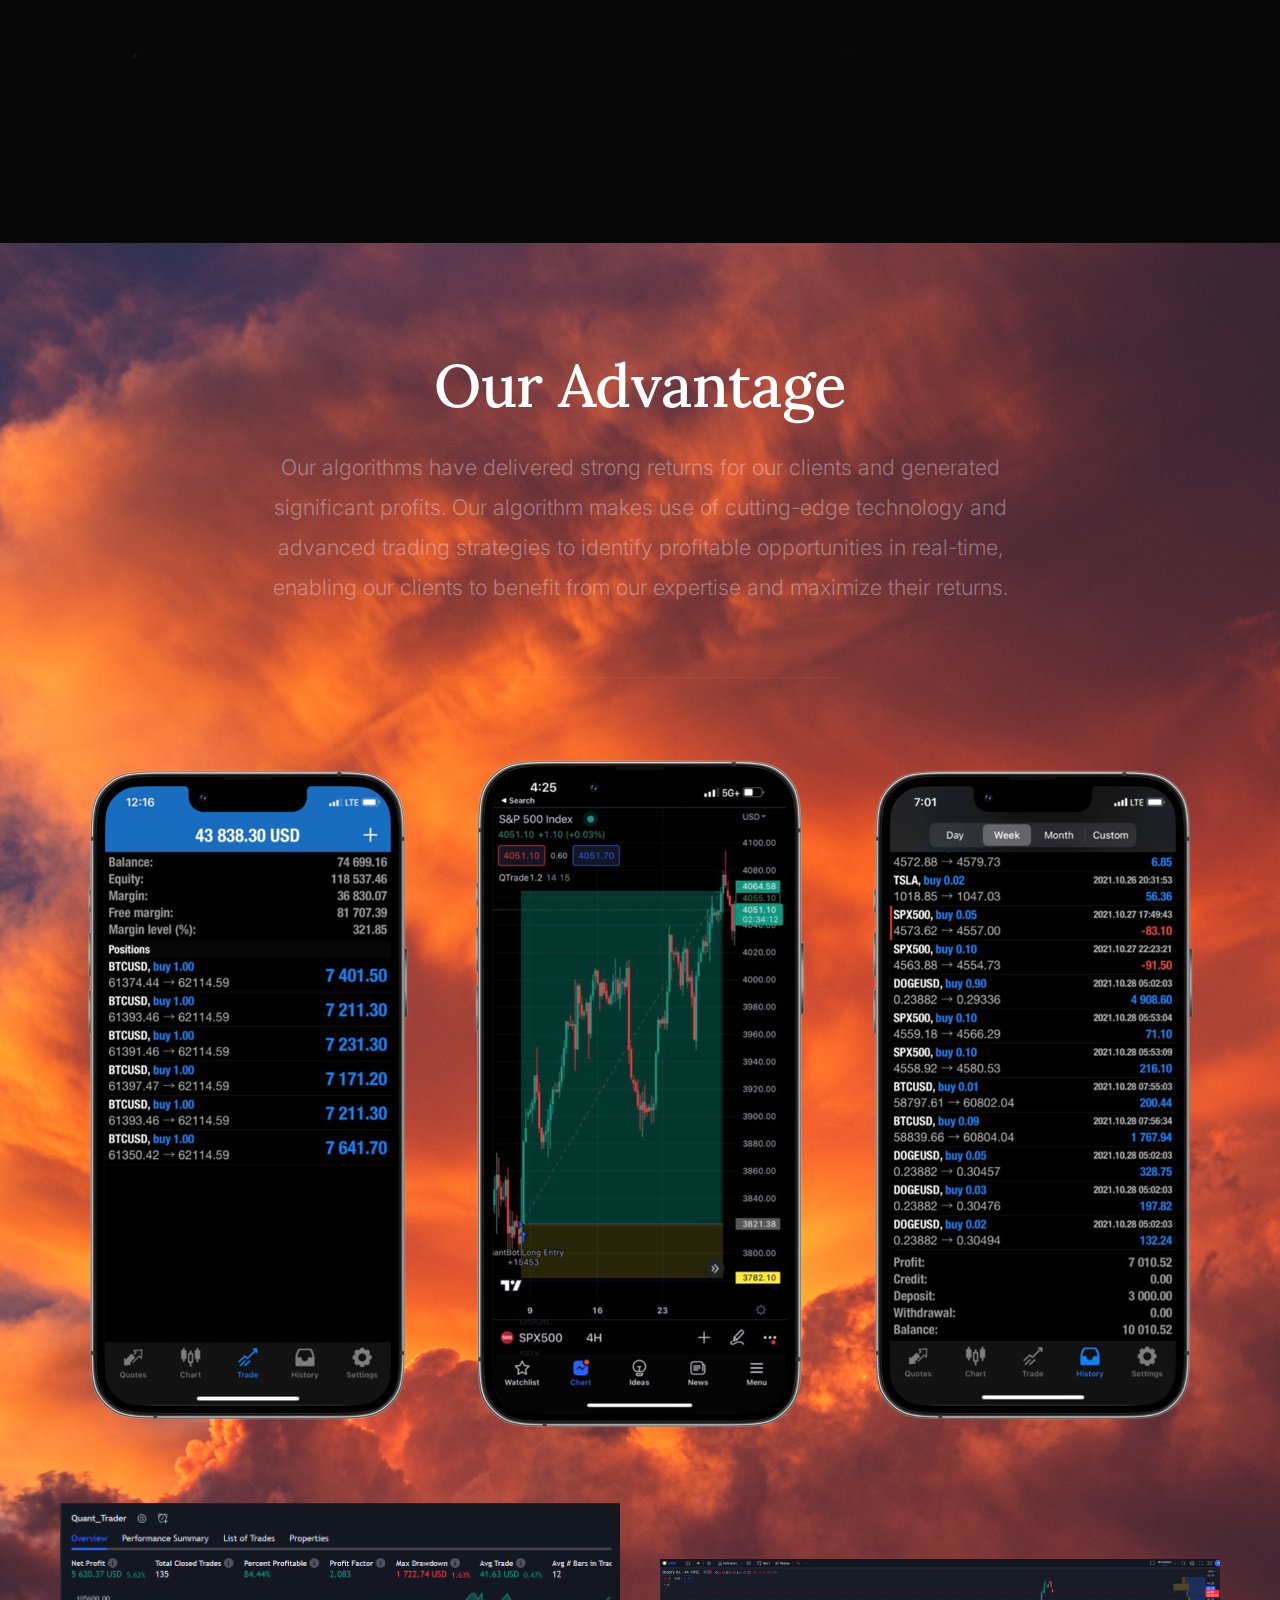
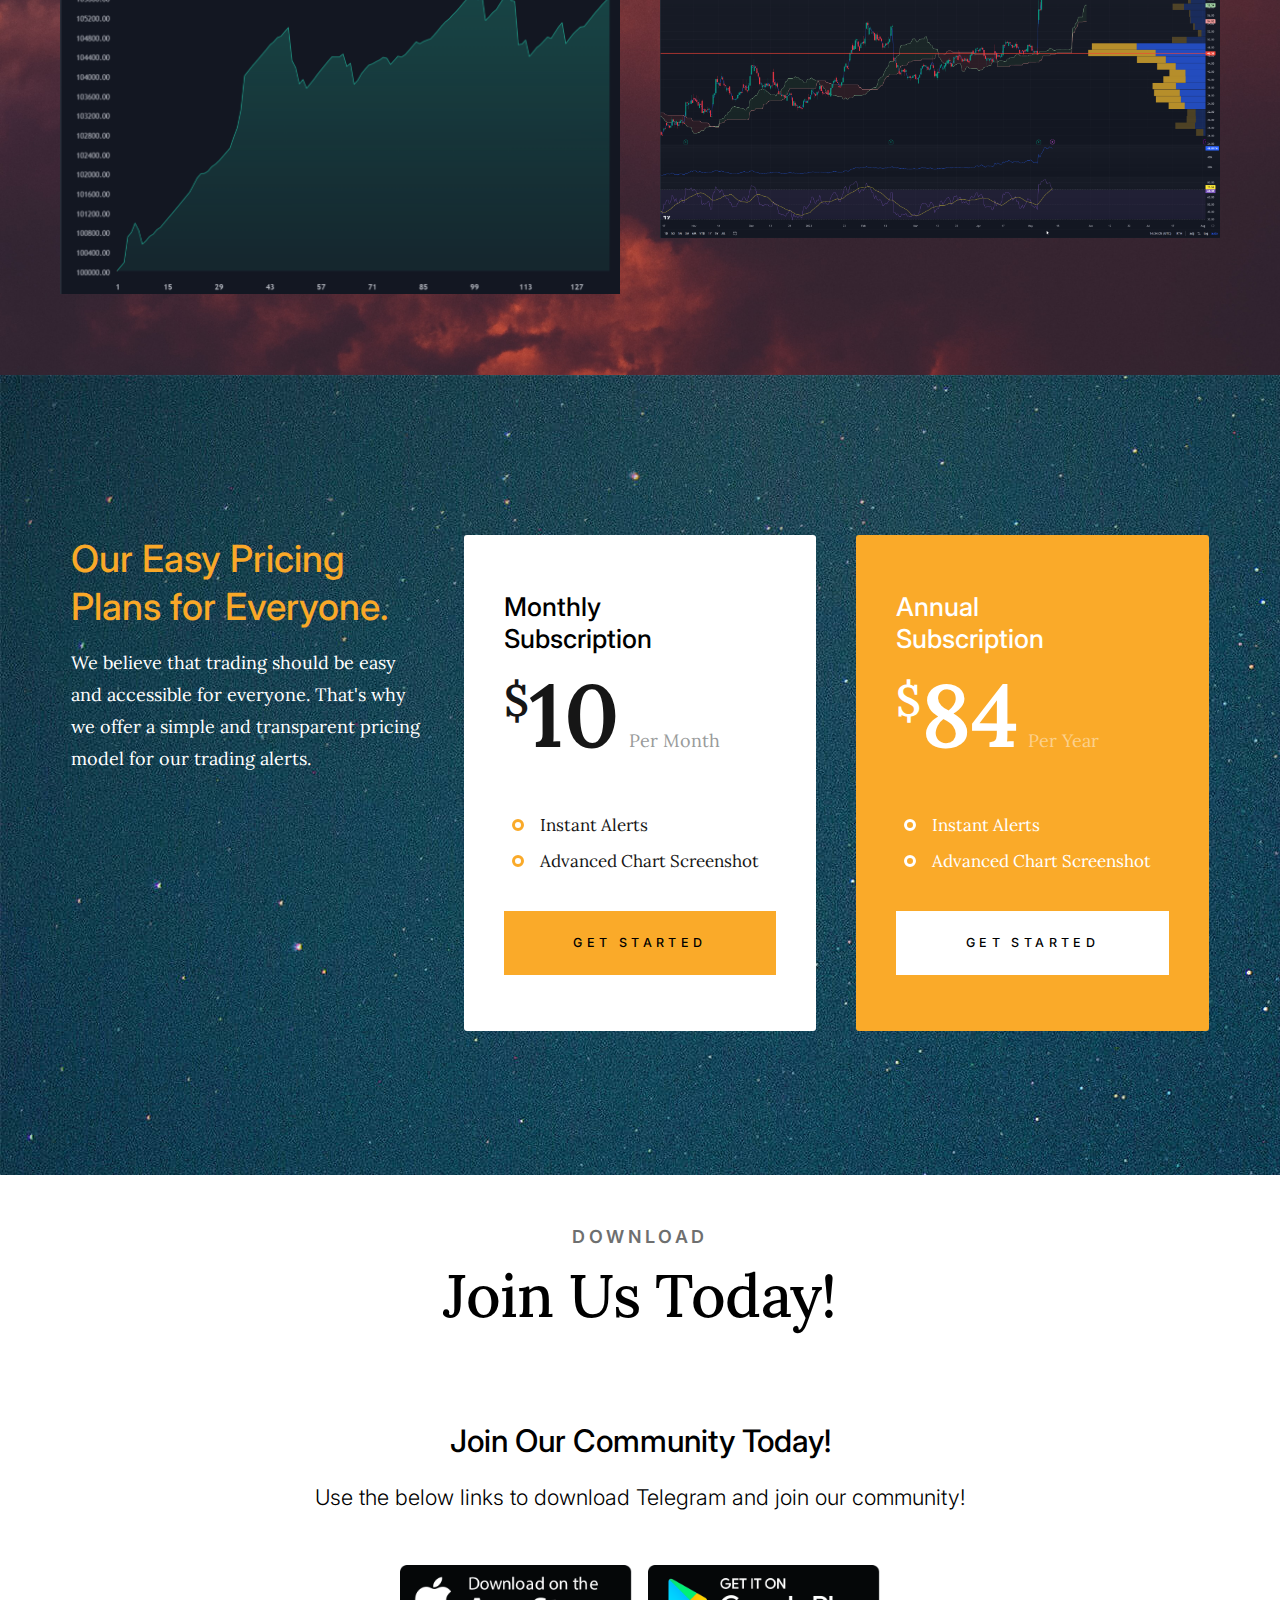
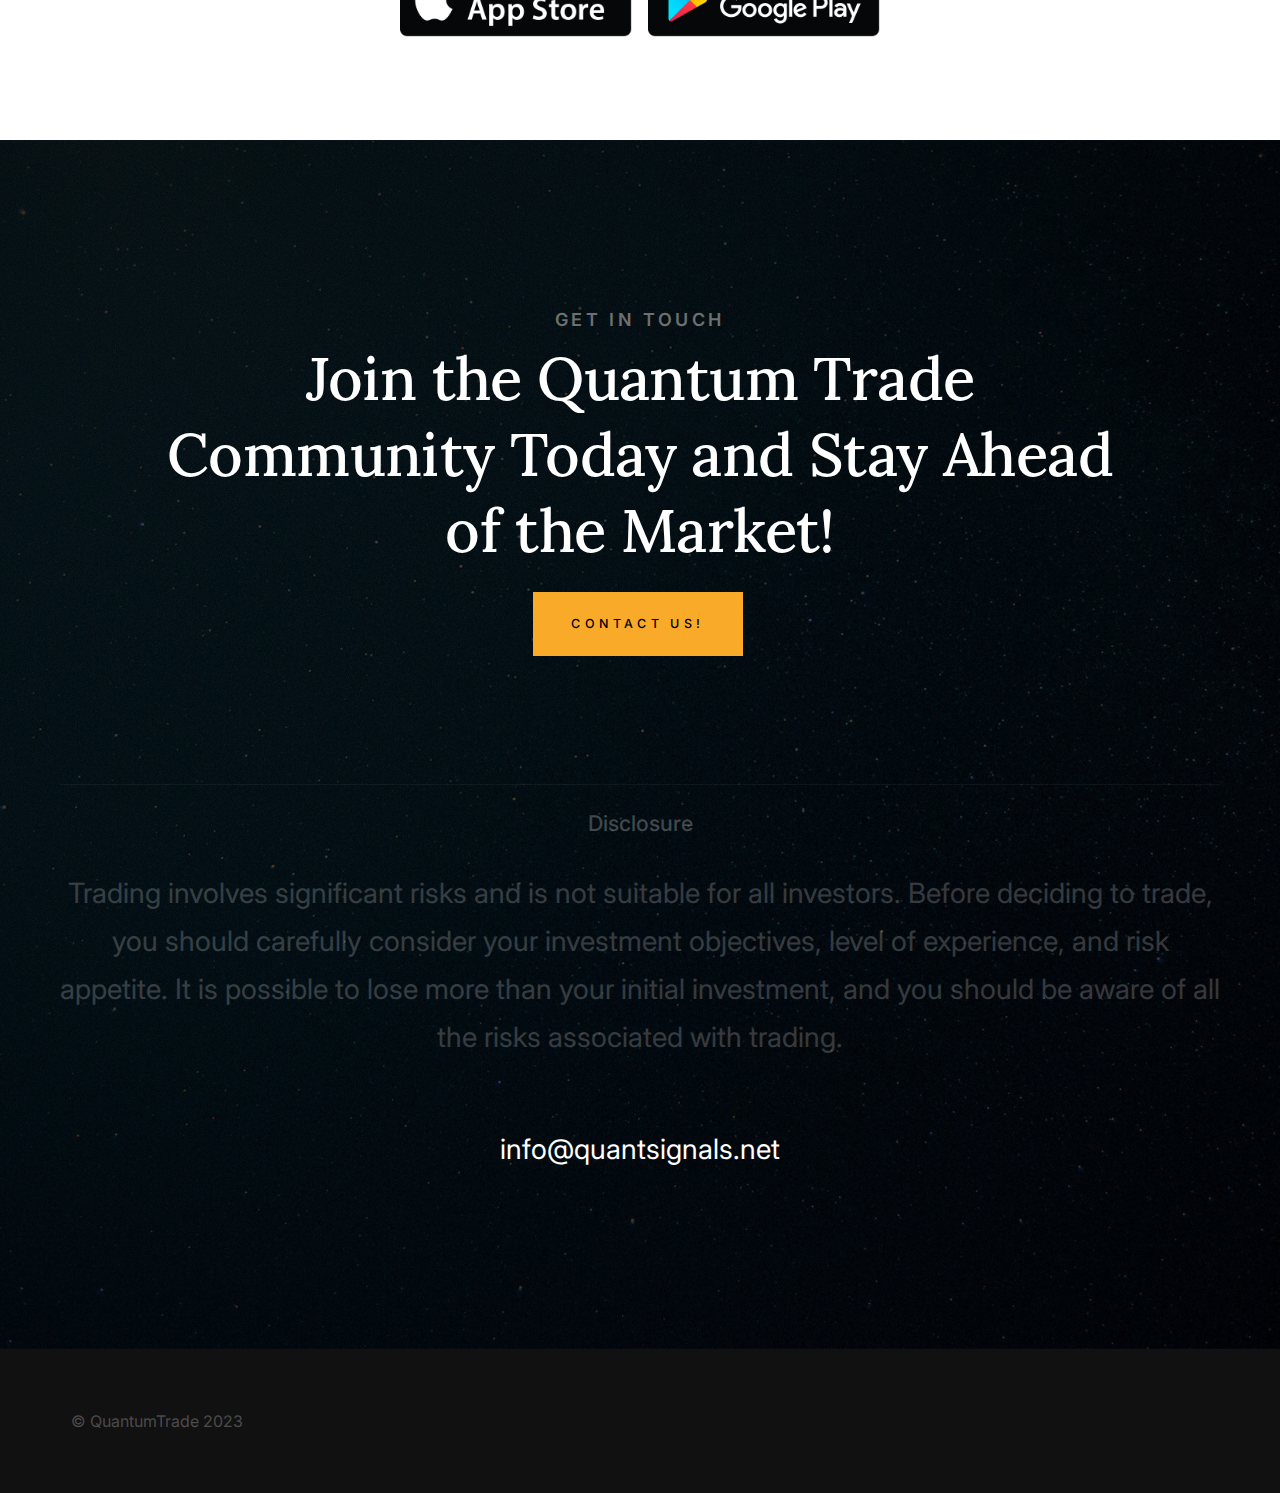
==== commit e829daf7: "adding screenshot" ====
--- a/index.html
+++ b/index.html
@@ -516,7 +516,8 @@
     <img src="/profits.png" alt="84 Percent Profitable">
   </div>
   <div class="lg-6 mob-12 column" >
-    <iframe src="https://giphy.com/embed/IrlcM5ZApAoM5tc3wR" width="350" height="200" frameBorder="0" class="giphy-embed" allowFullScreen></iframe>
+    <img src="images/screens/2023-05-11 10_34_13-SHOP 61.81 ▼ −2.15% Unnamed - Brave.png"
+                                 srcset="images/screens/screenshot.png 1x, images/screens/screenshot.png 2x" alt="">
   </div>
 </div>
 </div>
